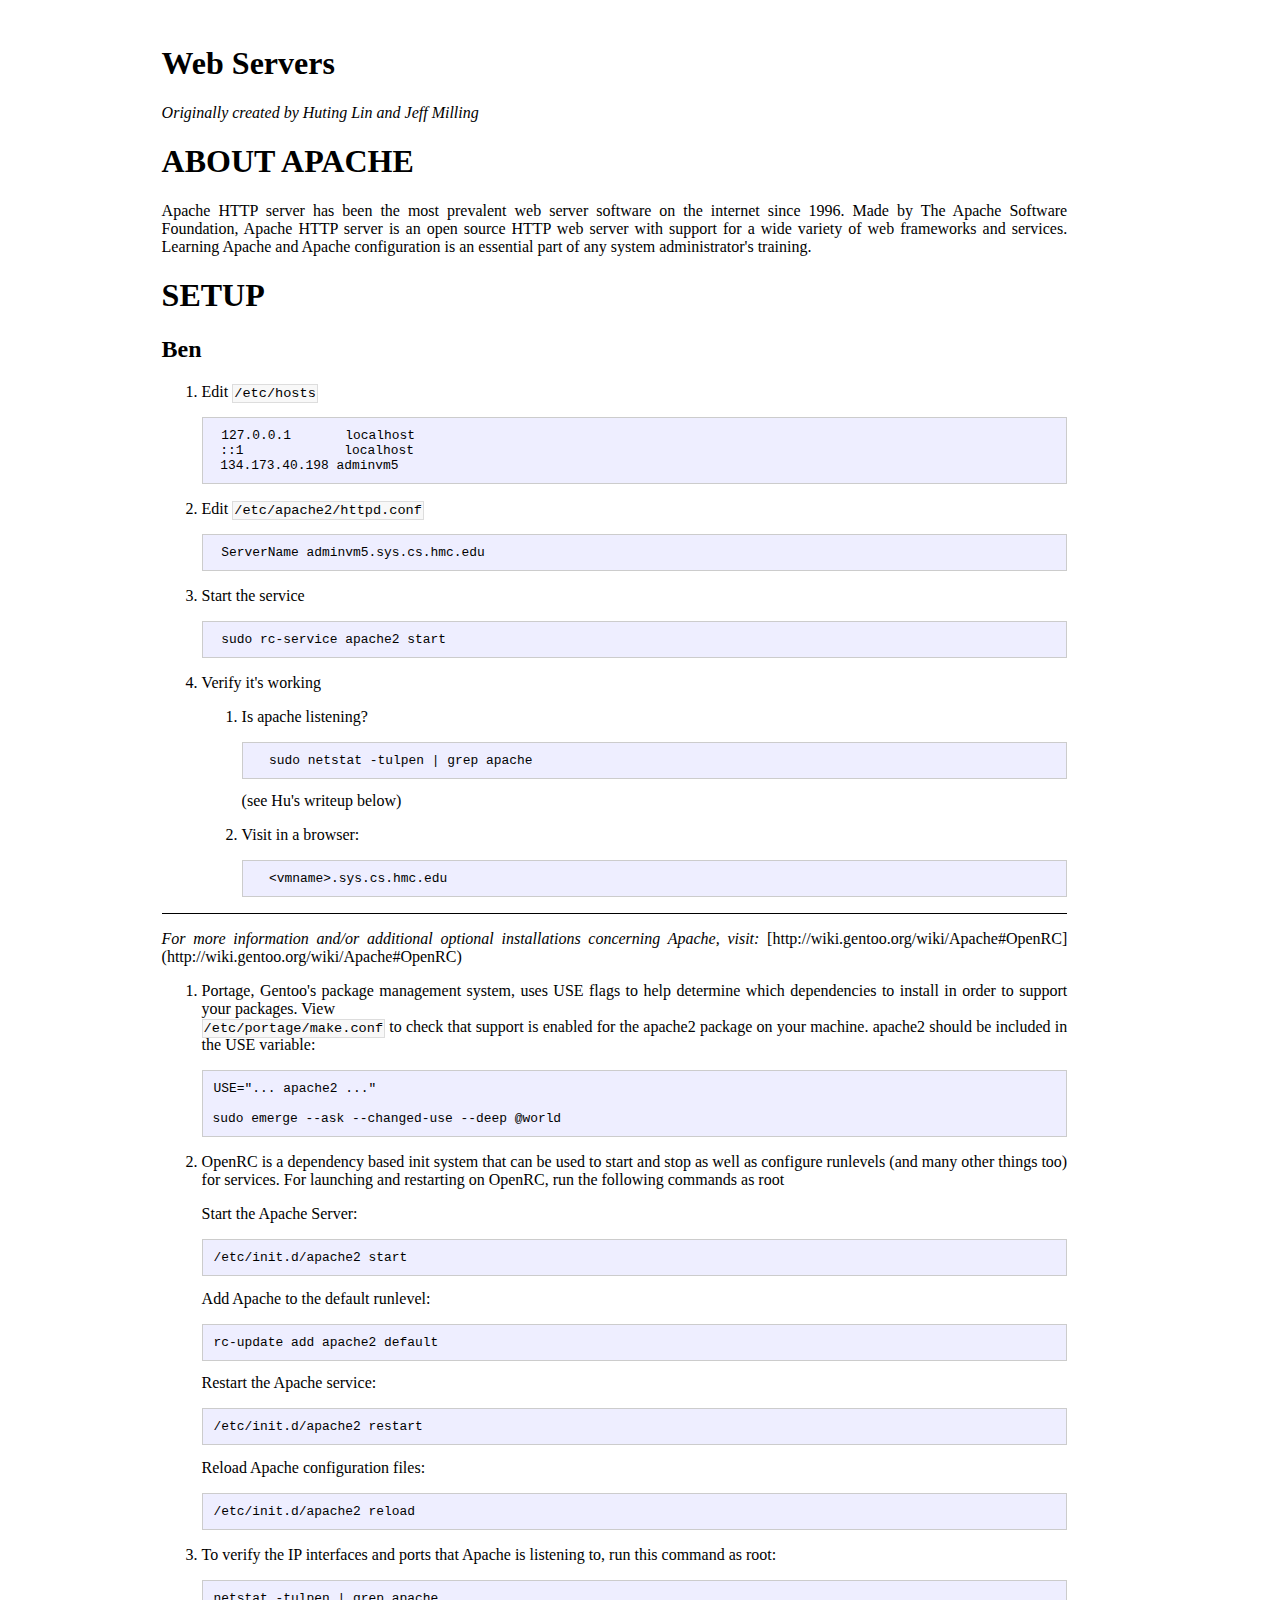
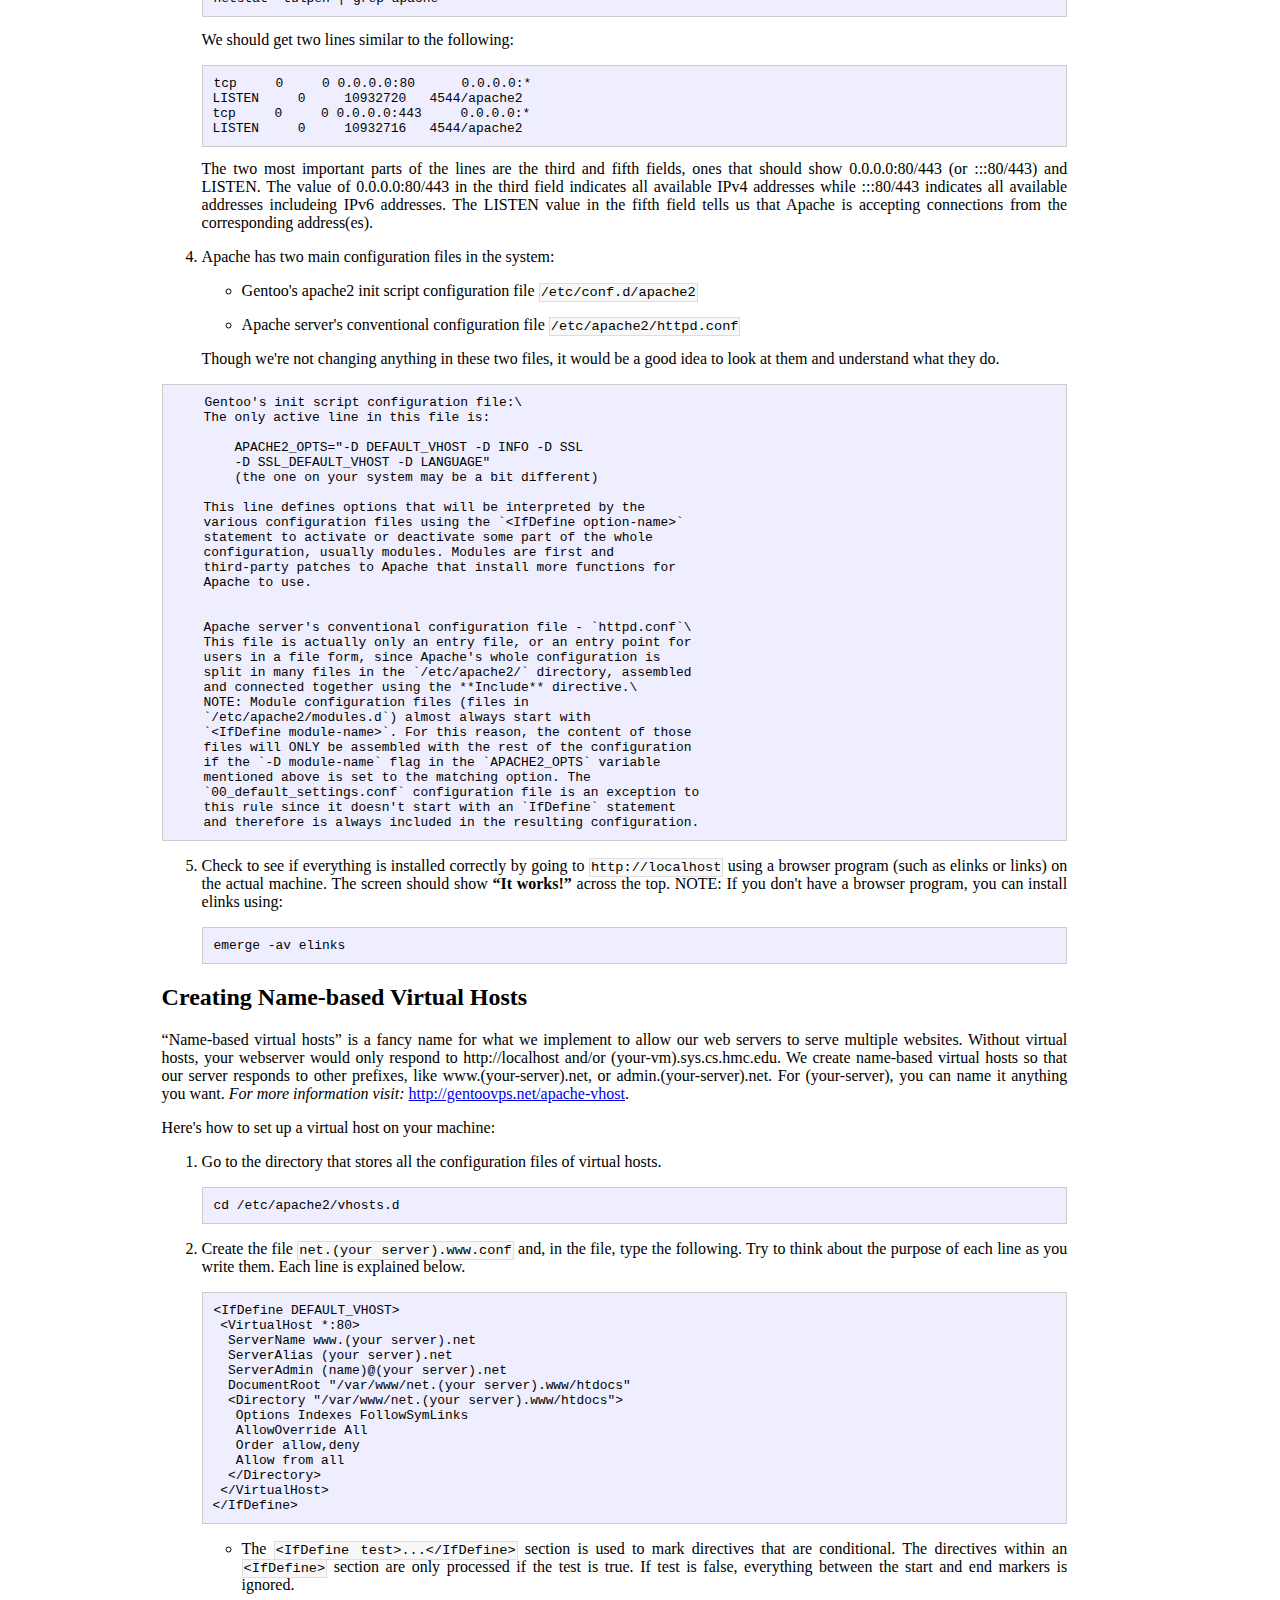
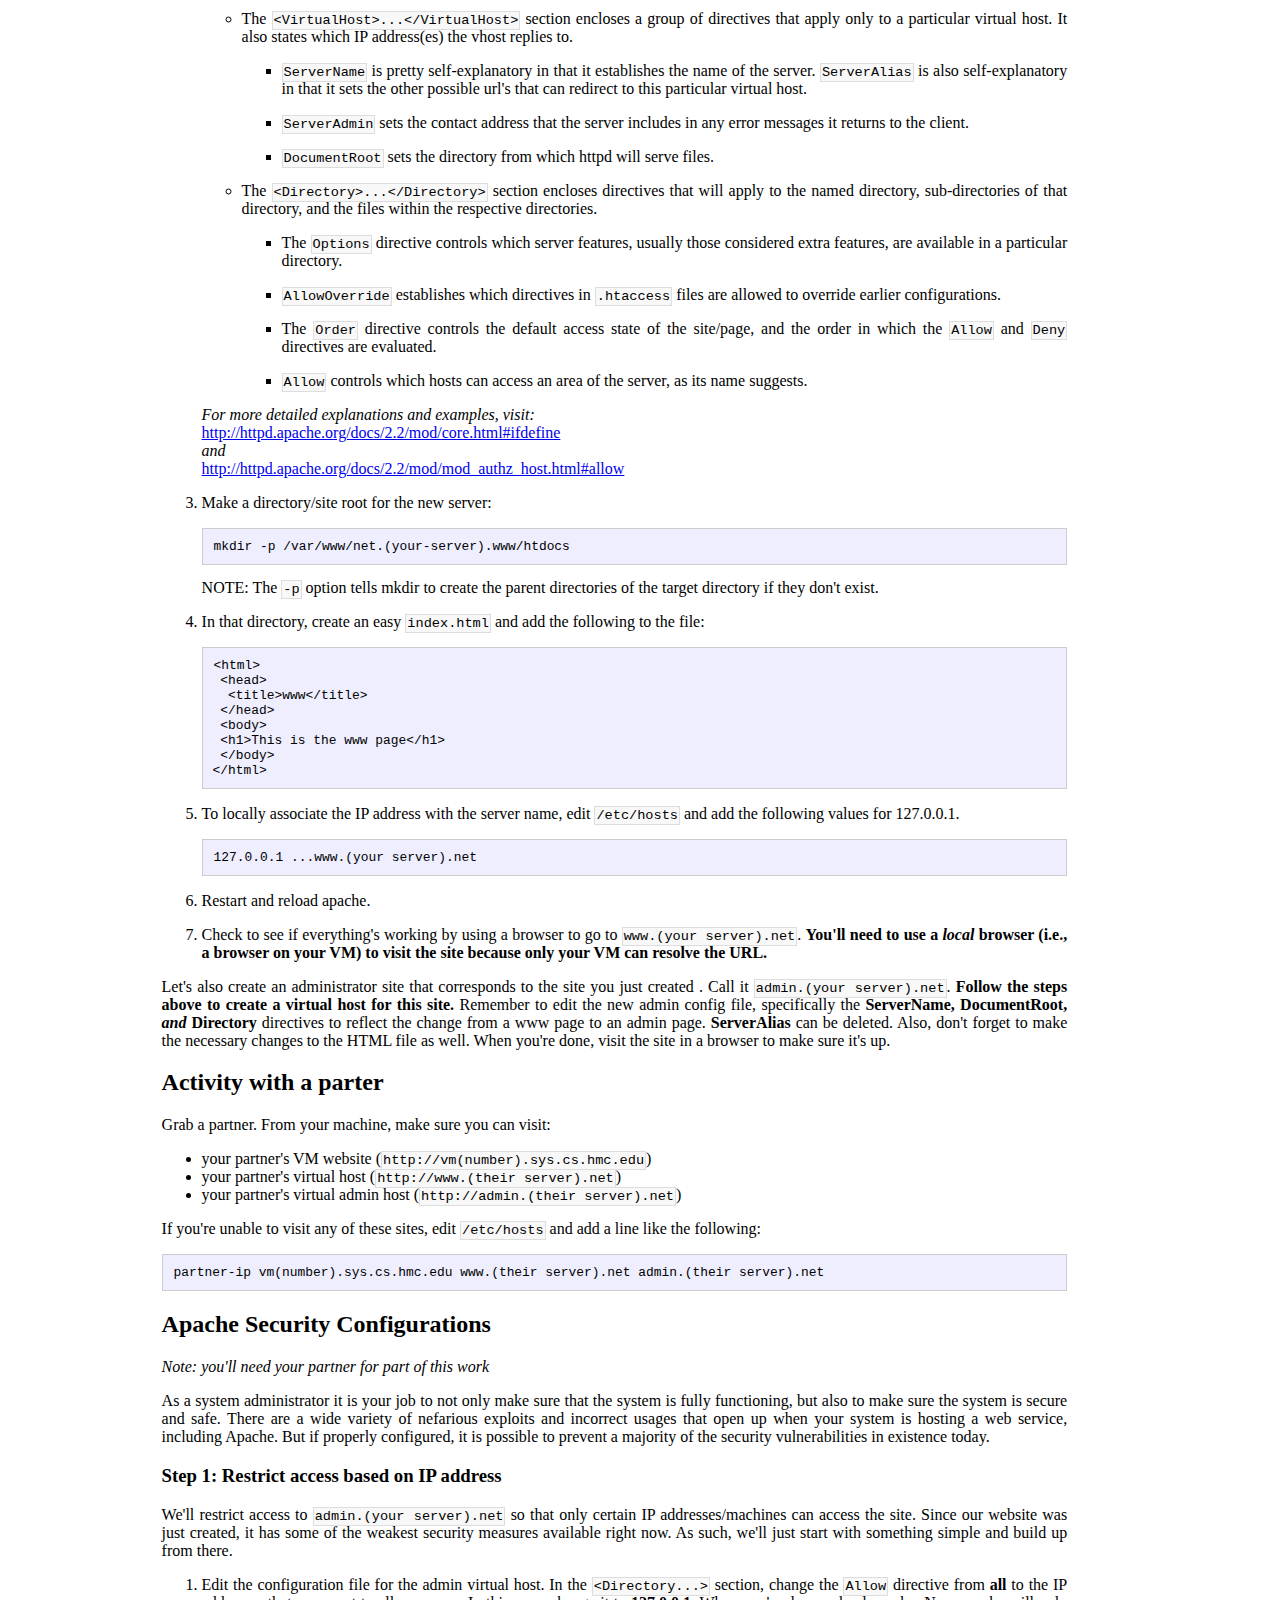
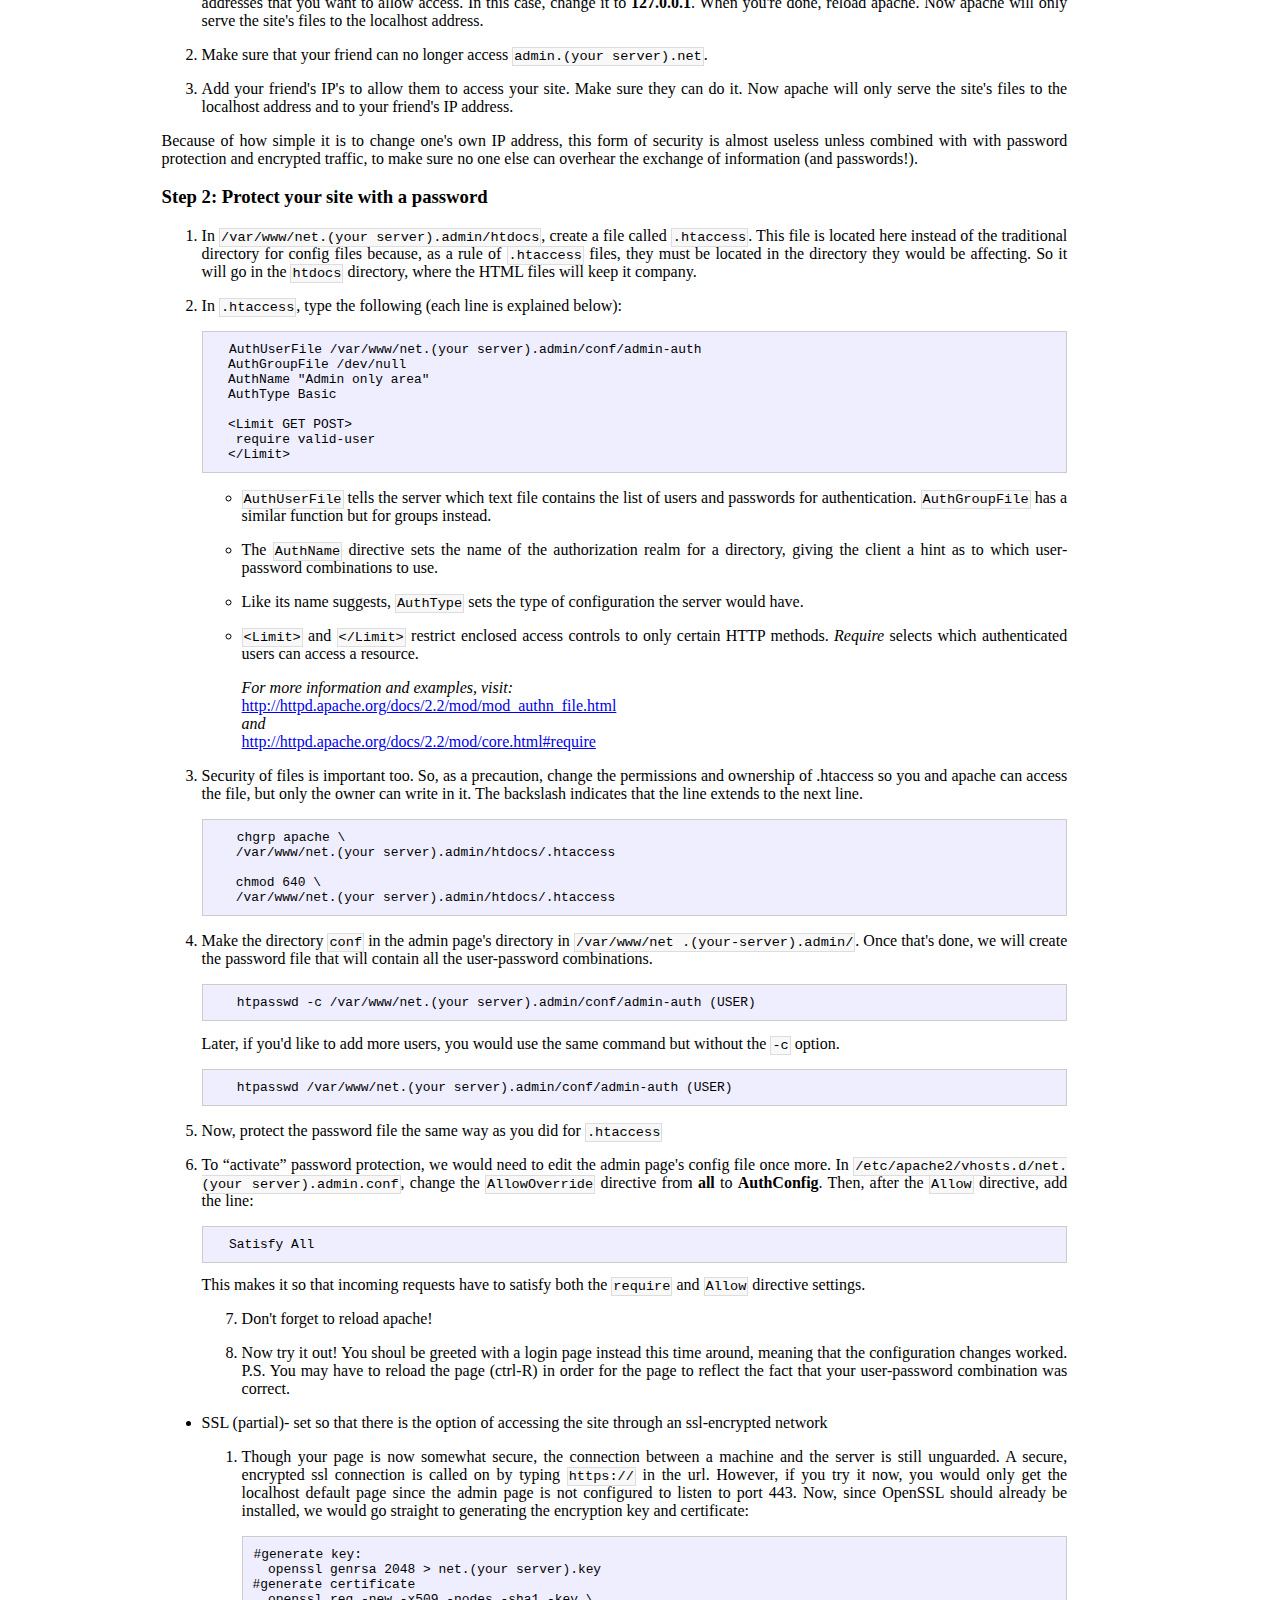
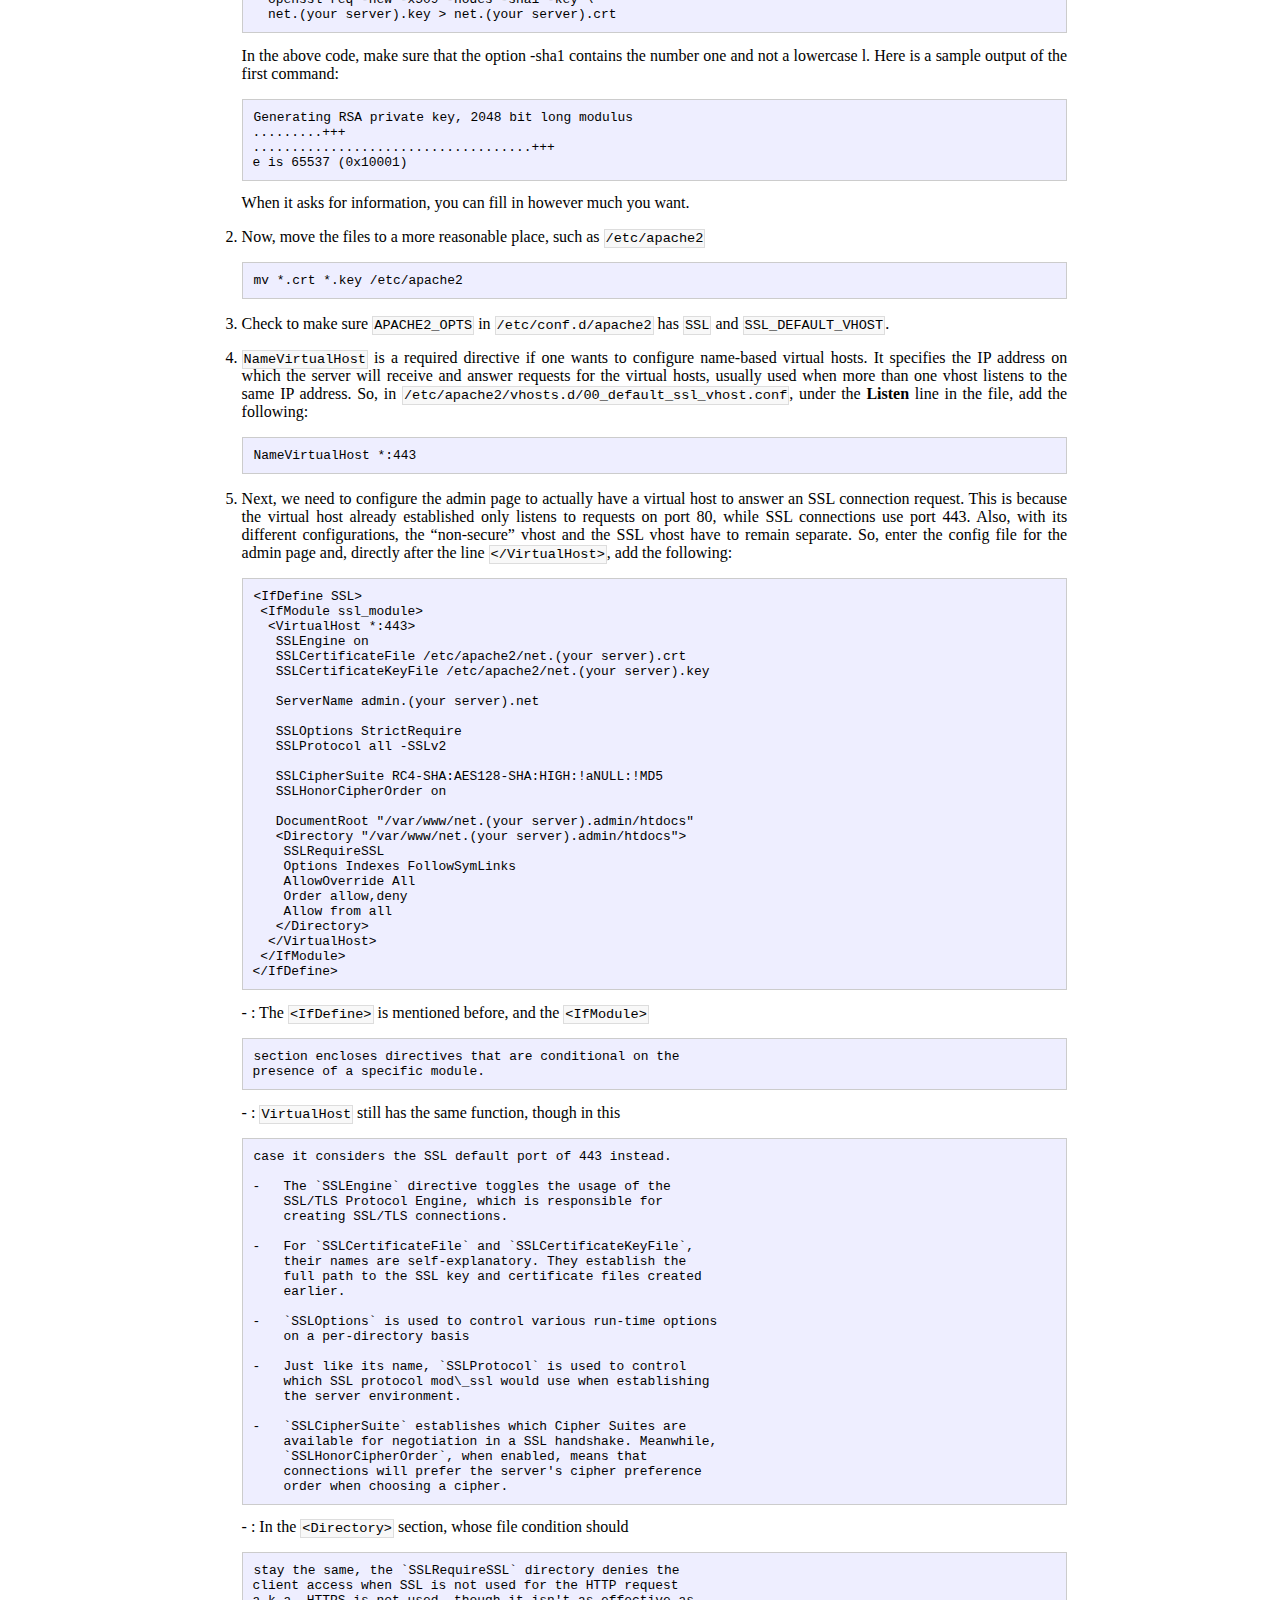
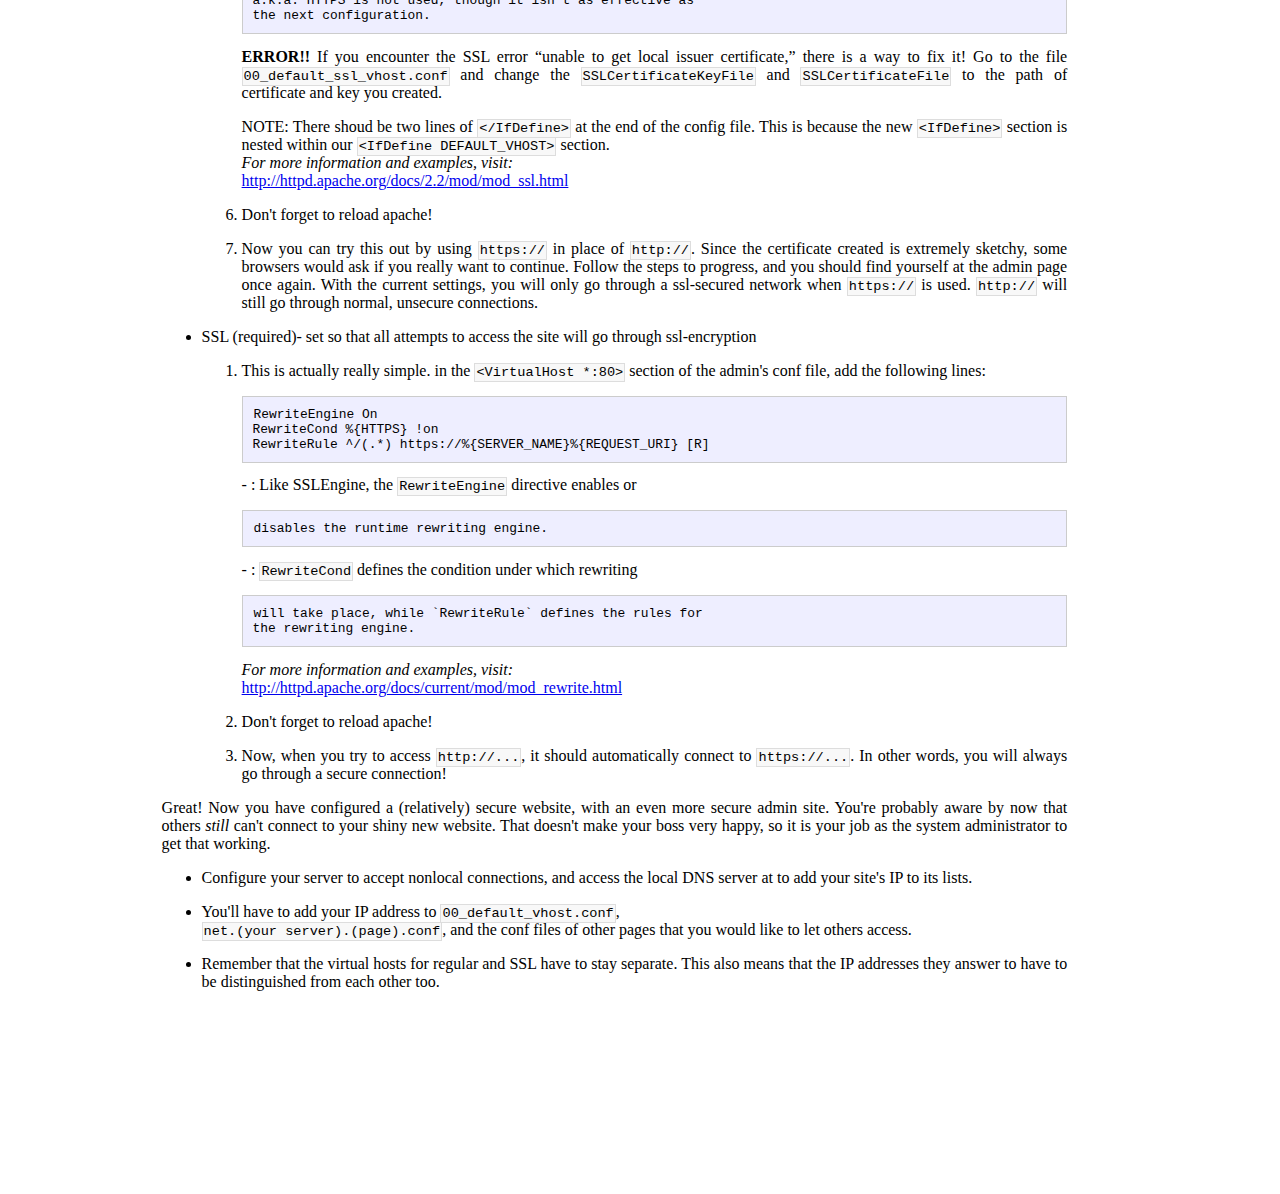
==== apache.html @ a5859cba "Working on lab" ====
<!DOCTYPE html>
<html>
<head>
  <meta http-equiv="content-type" content="text/html; charset=UTF-8" />
  <meta name="generator" content="Madoko, version 0.6.3-beta" />
  <meta name="viewport" content="initial-scale=1.0" />
  <meta name="author" content="Huting Lin and Jeff Milling" />
  <title>Web Servers</title>
  <link rel="stylesheet" type="text/css" href="madoko.css">
  <link rel="stylesheet" type="text/css" href="./writeup.css">
  <script type="text/x-mathjax-config">
    MathJax.Hub.Config({
      tex2jax: {inlineMath: [['$','$']]},
       TeX: { 
         Macros: { mathid: ['\\mathit{#1\\hspace{0.1ex}}',1], mathkw: ['\\mathsf{#1}',1],
                   mathspace: ['\\hspace{#1pt}\\hspace{#1pt}\\hspace{#1pt}',1], mathindent: ['\\hspace{#1ex}',1], mathbr: ['\\\\'],
                 },
  
       }
    });
    MathJax.Hub.Register.StartupHook('TeX AMSmath Ready',function () { 
      MathJax.InputJax.TeX.Definitions.environment['mdMathprearray'] = ['AMSarray',null,null,null,'l','0em','0em'];
    });
  </script>
  <script type="text/javascript"
    src="https://c328740.ssl.cf1.rackcdn.com/mathjax/latest/MathJax.js?config=TeX-AMS-MML_HTMLorMML">
  </script>

</head>
<body class="madoko">

<h1 id="web-servers"  data-line="8;apache.md:1" ><span data-line="8;apache.md::1"></span>Web Servers</h1>
<p data-line="8;apache.md:3"><span data-line="8;apache.md::3"></span><em>Originally created by Huting Lin and Jeff Milling</em><span data-line="8;apache.md::3"></span>
</p><h1 id="about-apache"  data-line="8;apache.md:6" ><span data-line="8;apache.md::6"></span>ABOUT APACHE</h1>
<p data-line="8;apache.md:9"><span data-line="8;apache.md::9"></span>Apache HTTP server has been the most prevalent web server software on
the internet since 1996. Made by The Apache Software Foundation, Apache
HTTP server is an open source HTTP web server with support for a wide
variety of web frameworks and services. Learning Apache and Apache
configuration is an essential part of any system administrator<span data-line="8;apache.md::13"></span>&#39;<span data-line="8;apache.md::13"></span>s
training.
</p><h1 id="setup" class="unnumbered"  data-line="8;apache.md:16" ><span data-line="8;apache.md::16"></span>SETUP</h1><h2 id="ben"  data-line="8;apache.md:18" ><span data-line="8;apache.md::18"></span>Ben</h2>
<ol class="loose" data-line="8;apache.md:19">
<li data-line="8;apache.md:19">
<p data-line="8;apache.md:19"><span data-line="8;apache.md::19"></span>Edit <span data-line="8;apache.md::19"></span><code class="code">/etc/hosts</code><span data-line="8;apache.md::19"></span>
</p>
<pre class="para-block fenced para-block" data-line="8;apache.md:20" data-line-code="8;apache.md:21"><code data-line="8;apache.md:21"> 127.0.0.1       localhost
 ::1             localhost
 134.173.40.198 adminvm5</code></pre></li>
<li data-line="8;apache.md:26">
<p data-line="8;apache.md:26"><span data-line="8;apache.md::26"></span>Edit <span data-line="8;apache.md::26"></span><code class="code">/etc/apache2/httpd.conf</code><span data-line="8;apache.md::26"></span>
</p>
<pre class="para-block fenced para-block" data-line="8;apache.md:28" data-line-code="8;apache.md:29"><code data-line="8;apache.md:29"> ServerName adminvm5.sys.cs.hmc.edu</code></pre></li>
<li data-line="8;apache.md:32">
<p data-line="8;apache.md:32"><span data-line="8;apache.md::32"></span>Start the service
</p>
<pre class="para-block fenced para-block" data-line="8;apache.md:34" data-line-code="8;apache.md:35"><code data-line="8;apache.md:35"> sudo rc-service apache2 start</code></pre></li>
<li data-line="8;apache.md:38">
<p data-line="8;apache.md:38"><span data-line="8;apache.md::38"></span>Verify it<span data-line="8;apache.md::38"></span>&#39;<span data-line="8;apache.md::38"></span>s working
</p>
<ol class="loose" data-line="8;apache.md:40">
<li data-line="8;apache.md:40">
<p data-line="8;apache.md:40"><span data-line="8;apache.md::40"></span>Is apache listening?
</p>
<pre class="para-block fenced para-block" data-line="8;apache.md:42" data-line-code="8;apache.md:43"><code data-line="8;apache.md:43">  sudo netstat -tulpen | grep apache</code></pre>
<p data-line="8;apache.md:46"><span data-line="8;apache.md::46"></span>(see Hu<span data-line="8;apache.md::46"></span>&#39;<span data-line="8;apache.md::46"></span>s writeup below)
</p></li>
<li data-line="8;apache.md:48">
<p data-line="8;apache.md:48"><span data-line="8;apache.md::48"></span>Visit in a browser:
</p>
<pre class="para-block fenced para-block" data-line="8;apache.md:50" data-line-code="8;apache.md:51"><code data-line="8;apache.md:51">  &lt;vmname&gt;.sys.cs.hmc.edu</code></pre></li></ol>
</li></ol>

<hr  class="madoko" data-line="8;apache.md:54">

<p class="para-continue" data-line="8;apache.md:58"><span data-line="8;apache.md::58"></span><em>For more information and/or additional optional installations
concerning Apache, visit:</em><span data-line="8;apache.md::59"></span>
<span data-line="8;apache.md::60"></span>[<span data-line="8;apache.md::60"></span>http://wiki.gentoo.org/wiki/Apache<span data-line="8;apache.md::60"></span>#<span data-line="8;apache.md::60"></span>OpenRC<span data-line="8;apache.md::60"></span>]<span data-line="8;apache.md::60"></span>(http://wiki.gentoo.org/wiki/Apache<span data-line="8;apache.md::60"></span>#<span data-line="8;apache.md::60"></span>OpenRC)
</p>
<ol class="loose" data-line="8;apache.md:62">
<li data-line="8;apache.md:62">
<p data-line="8;apache.md:62"><span data-line="8;apache.md::62"></span>Portage, Gentoo<span data-line="8;apache.md::62"></span>&#39;<span data-line="8;apache.md::62"></span>s package management system, uses USE flags to help
determine which dependencies to install in order to support your
packages. View<span data-line="8;apache.md::64"></span><br>
<span data-line="8;apache.md::65"></span><code class="code">/etc/portage/make.conf</code><span data-line="8;apache.md::65"></span> to check that support is enabled for the
apache2 package on your machine. apache2 should be included in the
USE variable:
</p>
<pre class="para-block para-block" data-line="8;apache.md:69"><code>USE=&quot;... apache2 ...&quot;

sudo emerge --ask --changed-use --deep @world</code></pre></li>
<li data-line="8;apache.md:73">
<p data-line="8;apache.md:73"><span data-line="8;apache.md::73"></span>OpenRC is a dependency based init system that can be used to start
and stop as well as configure runlevels (and many other things too)
for services. For launching and restarting on OpenRC, run the
following commands as root
</p>
<p data-line="8;apache.md:78"><span data-line="8;apache.md::78"></span>Start the Apache Server:
</p>
<pre class="para-block para-block" data-line="8;apache.md:80"><code>/etc/init.d/apache2 start</code></pre>
<p data-line="8;apache.md:82"><span data-line="8;apache.md::82"></span>Add Apache to the default runlevel:
</p>
<pre class="para-block para-block" data-line="8;apache.md:84"><code>rc-update add apache2 default</code></pre>
<p data-line="8;apache.md:86"><span data-line="8;apache.md::86"></span>Restart the Apache service:
</p>
<pre class="para-block para-block" data-line="8;apache.md:88"><code>/etc/init.d/apache2 restart</code></pre>
<p data-line="8;apache.md:90"><span data-line="8;apache.md::90"></span>Reload Apache configuration files:
</p>
<pre class="para-block para-block" data-line="8;apache.md:92"><code>/etc/init.d/apache2 reload</code></pre></li>
<li data-line="8;apache.md:94">
<p data-line="8;apache.md:94"><span data-line="8;apache.md::94"></span>To verify the IP interfaces and ports that Apache is listening to,
run this command as root:
</p>
<pre class="para-block para-block" data-line="8;apache.md:97"><code>netstat -tulpen | grep apache</code></pre>
<p data-line="8;apache.md:99"><span data-line="8;apache.md::99"></span>We should get two lines similar to the following:
</p>
<pre class="para-block para-block" data-line="8;apache.md:101"><code>tcp     0     0 0.0.0.0:80      0.0.0.0:*     
LISTEN     0     10932720   4544/apache2
tcp     0     0 0.0.0.0:443     0.0.0.0:*     
LISTEN     0     10932716   4544/apache2</code></pre>
<p data-line="8;apache.md:106"><span data-line="8;apache.md::106"></span>The two most important parts of the lines are the third and fifth
fields, ones that should show 0.0.0.0:80/443 (or :::80/443) and
LISTEN. The value of 0.0.0.0:80/443 in the third field indicates all
available IPv4 addresses while :::80/443 indicates all available
addresses includeing IPv6 addresses. The LISTEN value in the fifth
field tells us that Apache is accepting connections from the
corresponding address(es).
</p></li>
<li data-line="8;apache.md:114">
<p data-line="8;apache.md:114"><span data-line="8;apache.md::114"></span>Apache has two main configuration files in the system:
</p>
<ul class="loose" data-line="8;apache.md:116">
<li data-line="8;apache.md:116">
<p data-line="8;apache.md:116"><span data-line="8;apache.md::116"></span>Gentoo<span data-line="8;apache.md::116"></span>&#39;<span data-line="8;apache.md::116"></span>s apache2 init script configuration file
<span data-line="8;apache.md::117"></span><code class="code">/etc/conf.d/apache2</code><span data-line="8;apache.md::117"></span>
</p></li>
<li data-line="8;apache.md:119">
<p data-line="8;apache.md:119"><span data-line="8;apache.md::119"></span>Apache server<span data-line="8;apache.md::119"></span>&#39;<span data-line="8;apache.md::119"></span>s conventional configuration file
<span data-line="8;apache.md::120"></span><code class="code">/etc/apache2/httpd.conf</code><span data-line="8;apache.md::120"></span>
</p></li></ul>

<p data-line="8;apache.md:122"><span data-line="8;apache.md::122"></span>Though we<span data-line="8;apache.md::122"></span>&#39;<span data-line="8;apache.md::122"></span>re not changing anything in these two files, it would be a
good idea to look at them and understand what they do.
</p></li></ol>

<pre class="para-block para-block" data-line="8;apache.md:126"><code>    Gentoo&#39;s init script configuration file:\
    The only active line in this file is:

        APACHE2_OPTS=&quot;-D DEFAULT_VHOST -D INFO -D SSL 
        -D SSL_DEFAULT_VHOST -D LANGUAGE&quot; 
        (the one on your system may be a bit different)

    This line defines options that will be interpreted by the
    various configuration files using the `&lt;IfDefine option-name&gt;`
    statement to activate or deactivate some part of the whole
    configuration, usually modules. Modules are first and
    third-party patches to Apache that install more functions for
    Apache to use.


    Apache server&#39;s conventional configuration file - `httpd.conf`\
    This file is actually only an entry file, or an entry point for
    users in a file form, since Apache&#39;s whole configuration is
    split in many files in the `/etc/apache2/` directory, assembled
    and connected together using the **Include** directive.\
    NOTE: Module configuration files (files in
    `/etc/apache2/modules.d`) almost always start with
    `&lt;IfDefine module-name&gt;`. For this reason, the content of those
    files will ONLY be assembled with the rest of the configuration
    if the `-D module-name` flag in the `APACHE2_OPTS` variable
    mentioned above is set to the matching option. The
    `00_default_settings.conf` configuration file is an exception to
    this rule since it doesn&#39;t start with an `IfDefine` statement
    and therefore is always included in the resulting configuration.</code></pre>
<ol class="loose" start="5" data-line="8;apache.md:156">
<li data-line="8;apache.md:156">
<p data-line="8;apache.md:156"><span data-line="8;apache.md::156"></span>Check to see if everything is installed correctly by going to
<span data-line="8;apache.md::157"></span><code class="code">http://localhost</code><span data-line="8;apache.md::157"></span> using a browser program (such as elinks or links)
on the actual machine. The screen should show <span data-line="8;apache.md::158"></span><strong>&#8220;It works!&#8221;</strong><span data-line="8;apache.md::158"></span> across
the top. NOTE: If you don<span data-line="8;apache.md::159"></span>&#39;<span data-line="8;apache.md::159"></span>t have a browser program, you can install
elinks using:
</p>
<pre class="para-block para-block" data-line="8;apache.md:162"><code>emerge -av elinks</code></pre></li></ol>
<h2 id="creating-name-based-virtual-hosts"  data-line="8;apache.md:164" ><span data-line="8;apache.md::164"></span>Creating Name-based Virtual Hosts</h2>
<p data-line="8;apache.md:166"><span data-line="8;apache.md::166"></span>&#8220;Name-based virtual hosts&#8221;<span data-line="8;apache.md::166"></span> is a fancy name for what we implement to
allow our web servers to serve multiple websites. Without virtual hosts,
your webserver would only respond to http://localhost and/or
(your-vm).sys.cs.hmc.edu. We create name-based virtual hosts so that our server
responds to other prefixes, like www.(your-server).net, or
admin.(your-server).net. For (your-server), you can name it anything you
want. <span data-line="8;apache.md::172"></span><em>For more information visit:</em><span data-line="8;apache.md::172"></span>
<span data-line="8;apache.md::173"></span><a href="http://gentoovps.net/apache-vhost/">http://gentoovps.net/apache-vhost</a><span data-line="8;apache.md::173"></span>.
</p>
<p class="indent para-continue" data-line="8;apache.md:175"><span data-line="8;apache.md::175"></span>Here<span data-line="8;apache.md::175"></span>&#39;<span data-line="8;apache.md::175"></span>s how to set up a virtual host on your machine:
</p>
<ol class="loose" data-line="8;apache.md:177">
<li data-line="8;apache.md:177">
<p data-line="8;apache.md:177"><span data-line="8;apache.md::177"></span>Go to the directory that stores all the configuration files of
virtual hosts.
</p>
<pre class="para-block para-block" data-line="8;apache.md:180"><code>cd /etc/apache2/vhosts.d</code></pre></li>
<li data-line="8;apache.md:182">
<p data-line="8;apache.md:182"><span data-line="8;apache.md::182"></span>Create the file <span data-line="8;apache.md::182"></span><code class="code">net.(your server).www.conf</code><span data-line="8;apache.md::182"></span> and, in the file, type
the following. Try to think about the purpose of each line as you
write them. Each line is explained below.
</p>
<pre class="para-block para-block" data-line="8;apache.md:186"><code>&lt;IfDefine DEFAULT_VHOST&gt;
 &lt;VirtualHost *:80&gt;
  ServerName www.(your server).net
  ServerAlias (your server).net
  ServerAdmin (name)@(your server).net
  DocumentRoot &quot;/var/www/net.(your server).www/htdocs&quot;
  &lt;Directory &quot;/var/www/net.(your server).www/htdocs&quot;&gt;
   Options Indexes FollowSymLinks
   AllowOverride All
   Order allow,deny
   Allow from all
  &lt;/Directory&gt;
 &lt;/VirtualHost&gt;
&lt;/IfDefine&gt;</code></pre>
<ul class="loose" data-line="8;apache.md:201">
<li data-line="8;apache.md:201">
<p data-line="8;apache.md:201"><span data-line="8;apache.md::201"></span>The <span data-line="8;apache.md::201"></span><code class="code">&lt;IfDefine test&gt;...&lt;/IfDefine&gt;</code><span data-line="8;apache.md::201"></span> section is used to mark
directives that are conditional. The directives within an
<span data-line="8;apache.md::203"></span><code class="code">&lt;IfDefine&gt;</code><span data-line="8;apache.md::203"></span> section are only processed if the test is true. If
test is false, everything between the start and end markers is
ignored.
</p></li>
<li data-line="8;apache.md:207">
<p data-line="8;apache.md:207"><span data-line="8;apache.md::207"></span>The <span data-line="8;apache.md::207"></span><code class="code">&lt;VirtualHost&gt;...&lt;/VirtualHost&gt;</code><span data-line="8;apache.md::207"></span> section encloses a group of
directives that apply only to a particular virtual host. It also
states which IP address(es) the vhost replies to.
</p>
<ul class="loose" data-line="8;apache.md:211">
<li data-line="8;apache.md:211">
<p data-line="8;apache.md:211"><span data-line="8;apache.md::211"></span><code class="code">ServerName</code><span data-line="8;apache.md::211"></span> is pretty self-explanatory in that it
establishes the name of the server. <span data-line="8;apache.md::212"></span><code class="code">ServerAlias</code><span data-line="8;apache.md::212"></span> is also
self-explanatory in that it sets the other possible url<span data-line="8;apache.md::213"></span>&#39;<span data-line="8;apache.md::213"></span>s
that can redirect to this particular virtual host.
</p></li>
<li data-line="8;apache.md:216">
<p data-line="8;apache.md:216"><span data-line="8;apache.md::216"></span><code class="code">ServerAdmin</code><span data-line="8;apache.md::216"></span> sets the contact address that the server
includes in any error messages it returns to the client.
</p></li>
<li data-line="8;apache.md:219">
<p data-line="8;apache.md:219"><span data-line="8;apache.md::219"></span><code class="code">DocumentRoot</code><span data-line="8;apache.md::219"></span> sets the directory from which httpd will
serve files.
</p></li></ul>
</li>
<li data-line="8;apache.md:222">
<p data-line="8;apache.md:222"><span data-line="8;apache.md::222"></span>The <span data-line="8;apache.md::222"></span><code class="code">&lt;Directory&gt;...&lt;/Directory&gt;</code><span data-line="8;apache.md::222"></span> section encloses directives
that will apply to the named directory, sub-directories of that
directory, and the files within the respective directories.
</p>
<ul class="loose" data-line="8;apache.md:226">
<li data-line="8;apache.md:226">
<p data-line="8;apache.md:226"><span data-line="8;apache.md::226"></span>The <span data-line="8;apache.md::226"></span><code class="code">Options</code><span data-line="8;apache.md::226"></span> directive controls which server features,
usually those considered extra features, are available in a
particular directory.
</p></li>
<li data-line="8;apache.md:230">
<p data-line="8;apache.md:230"><span data-line="8;apache.md::230"></span><code class="code">AllowOverride</code><span data-line="8;apache.md::230"></span> establishes which directives in <span data-line="8;apache.md::230"></span><code class="code">.htaccess</code><span data-line="8;apache.md::230"></span>
files are allowed to override earlier configurations.
</p></li>
<li data-line="8;apache.md:233">
<p data-line="8;apache.md:233"><span data-line="8;apache.md::233"></span>The <span data-line="8;apache.md::233"></span><code class="code">Order</code><span data-line="8;apache.md::233"></span> directive controls the default access state of
the site/page, and the order in which the <span data-line="8;apache.md::234"></span><code class="code">Allow</code><span data-line="8;apache.md::234"></span> and <span data-line="8;apache.md::234"></span><code class="code">Deny</code><span data-line="8;apache.md::234"></span>
directives are evaluated.
</p></li>
<li data-line="8;apache.md:237">
<p data-line="8;apache.md:237"><span data-line="8;apache.md::237"></span><code class="code">Allow</code><span data-line="8;apache.md::237"></span> controls which hosts can access an area of the
server, as its name suggests.
</p></li></ul>
</li></ul>

<p data-line="8;apache.md:240"><span data-line="8;apache.md::240"></span><em>For more detailed explanations and examples, visit:</em><span data-line="8;apache.md::240"></span><br>
<span data-line="8;apache.md::241"></span><a href="http://httpd.apache.org/docs/2.2/mod/core.html#ifdefine">http://httpd.apache.org/docs/2.2/mod/core.html#ifdefine</a><span data-line="8;apache.md::241"></span><br>
<span data-line="8;apache.md::242"></span><em>and</em><span data-line="8;apache.md::242"></span><br>
<span data-line="8;apache.md::243"></span><a href="http://httpd.apache.org/docs/2.2/mod/mod_authz_host.html#allow">http://httpd.apache.org/docs/2.2/mod/mod_authz_host.html#allow</a><span data-line="8;apache.md::243"></span>
</p></li>
<li data-line="8;apache.md:245">
<p data-line="8;apache.md:245"><span data-line="8;apache.md::245"></span>Make a directory/site root for the new server:
</p>
<pre class="para-block para-block" data-line="8;apache.md:247"><code>mkdir -p /var/www/net.(your-server).www/htdocs</code></pre>
<p data-line="8;apache.md:249"><span data-line="8;apache.md::249"></span>NOTE: The <span data-line="8;apache.md::249"></span><code class="code">-p</code><span data-line="8;apache.md::249"></span> option tells mkdir to create the parent directories
of the target directory if they don<span data-line="8;apache.md::250"></span>&#39;<span data-line="8;apache.md::250"></span>t exist.
</p></li>
<li data-line="8;apache.md:252">
<p data-line="8;apache.md:252"><span data-line="8;apache.md::252"></span>In that directory, create an easy <span data-line="8;apache.md::252"></span><code class="code">index.html</code><span data-line="8;apache.md::252"></span> and add the following to
the file:
</p>
<pre class="para-block para-block" data-line="8;apache.md:255"><code>&lt;html&gt;
 &lt;head&gt; 
  &lt;title&gt;www&lt;/title&gt;
 &lt;/head&gt;
 &lt;body&gt;
 &lt;h1&gt;This is the www page&lt;/h1&gt;
 &lt;/body&gt;
&lt;/html&gt;</code></pre></li>
<li data-line="8;apache.md:264">
<p data-line="8;apache.md:264"><span data-line="8;apache.md::264"></span>To locally associate the IP address with the server name, edit
<span data-line="8;apache.md::265"></span><code class="code">/etc/hosts</code><span data-line="8;apache.md::265"></span> and add the following values for 127.0.0.1.
</p>
<pre class="para-block para-block" data-line="8;apache.md:267"><code>127.0.0.1 ...www.(your server).net</code></pre></li>
<li data-line="8;apache.md:269">
<p data-line="8;apache.md:269"><span data-line="8;apache.md::269"></span>Restart and reload apache.
</p></li>
<li data-line="8;apache.md:271">
<p data-line="8;apache.md:271"><span data-line="8;apache.md::271"></span>Check to see if everything<span data-line="8;apache.md::271"></span>&#39;<span data-line="8;apache.md::271"></span>s working by using a browser to
go to <span data-line="8;apache.md::272"></span><code class="code">www.(your server).net</code><span data-line="8;apache.md::272"></span>. <span data-line="8;apache.md::272"></span><strong>You&#39;ll need to use a <em>local</em> browser 
(i.e., a browser on your VM) to visit the site because only your VM can 
resolve the URL.</strong><span data-line="8;apache.md::274"></span>
</p></li></ol>

<p data-line="8;apache.md:276"><span data-line="8;apache.md::276"></span>Let<span data-line="8;apache.md::276"></span>&#39;<span data-line="8;apache.md::276"></span>s also create an administrator site that corresponds to the site you just
created . Call it <span data-line="8;apache.md::277"></span><code class="code">admin.(your server).net</code><span data-line="8;apache.md::277"></span>. <span data-line="8;apache.md::277"></span><strong>Follow the steps above to create
a virtual host for this site.</strong><span data-line="8;apache.md::278"></span> Remember to edit the new admin config file,
specifically the <span data-line="8;apache.md::279"></span><strong>ServerName, DocumentRoot, <em>and</em> Directory</strong><span data-line="8;apache.md::279"></span> directives to
reflect the change from a www page to an admin page. <span data-line="8;apache.md::280"></span><strong>ServerAlias</strong><span data-line="8;apache.md::280"></span> can be
deleted. Also, don<span data-line="8;apache.md::281"></span>&#39;<span data-line="8;apache.md::281"></span>t forget to make the necessary changes to the HTML file as
well. When you<span data-line="8;apache.md::282"></span>&#39;<span data-line="8;apache.md::282"></span>re done, visit the site in a browser to make sure it<span data-line="8;apache.md::282"></span>&#39;<span data-line="8;apache.md::282"></span>s up.
</p><h2 id="activity-with-a-parter"  data-line="8;apache.md:284" ><span data-line="8;apache.md::284"></span>Activity with a parter</h2>
<p class="para-continue" data-line="8;apache.md:285"><span data-line="8;apache.md::285"></span>Grab a partner. From your machine, make sure you can visit:
</p>
<ul class="compact" data-line="8;apache.md:287">
<li data-line="8;apache.md:287"><span data-line="8;apache.md::287"></span>your partner<span data-line="8;apache.md::287"></span>&#39;<span data-line="8;apache.md::287"></span>s VM website (<span data-line="8;apache.md::287"></span><code class="code">http://vm(number).sys.cs.hmc.edu</code><span data-line="8;apache.md::287"></span>)
</li>
<li data-line="8;apache.md:288"><span data-line="8;apache.md::288"></span>your partner<span data-line="8;apache.md::288"></span>&#39;<span data-line="8;apache.md::288"></span>s virtual host (<span data-line="8;apache.md::288"></span><code class="code">http://www.(their server).net</code><span data-line="8;apache.md::288"></span>)
</li>
<li data-line="8;apache.md:289"><span data-line="8;apache.md::289"></span>your partner<span data-line="8;apache.md::289"></span>&#39;<span data-line="8;apache.md::289"></span>s virtual admin host (<span data-line="8;apache.md::289"></span><code class="code">http://admin.(their server).net</code><span data-line="8;apache.md::289"></span>)
</li></ul>

<p data-line="8;apache.md:291"><span data-line="8;apache.md::291"></span>If you<span data-line="8;apache.md::291"></span>&#39;<span data-line="8;apache.md::291"></span>re unable to visit any of these sites, edit <span data-line="8;apache.md::291"></span><code class="code">/etc/hosts</code><span data-line="8;apache.md::291"></span> and add a line
like the following:
</p>
<pre class="para-block para-block" data-line="8;apache.md:294"><code>partner-ip vm(number).sys.cs.hmc.edu www.(their server).net admin.(their server).net</code></pre><h2 id="apache-security-configurations"  data-line="8;apache.md:296" ><span data-line="8;apache.md::296"></span>Apache Security Configurations</h2>
<p data-line="8;apache.md:298"><span data-line="8;apache.md::298"></span><em>Note: you&#39;ll need your partner for part of this work</em><span data-line="8;apache.md::298"></span>
</p>
<p class="indent" data-line="8;apache.md:300"><span data-line="8;apache.md::300"></span>As a system administrator it is your job to not only make sure that the
system is fully functioning, but also to make sure the system is secure
and safe. There are a wide variety of nefarious exploits and incorrect
usages that open up when your system is hosting a web service, including
Apache. But if properly configured, it is possible to prevent a majority
of the security vulnerabilities in existence today.
</p><h3 id="step-1--restrict-access-based-on-ip-address"  data-line="8;apache.md:307" ><span data-line="8;apache.md::307"></span>Step 1: Restrict access based on IP address</h3>
<p class="para-continue" data-line="8;apache.md:309"><span data-line="8;apache.md::309"></span>We<span data-line="8;apache.md::309"></span>&#39;<span data-line="8;apache.md::309"></span>ll restrict access to <span data-line="8;apache.md::309"></span><code class="code">admin.(your server).net</code><span data-line="8;apache.md::309"></span> so that only certain IP
addresses/machines can access the site. Since our website was just created, it
has some of the weakest security measures available right now. As such, we<span data-line="8;apache.md::311"></span>&#39;<span data-line="8;apache.md::311"></span>ll
just start with something simple and build up from there.
</p>
<ol class="loose" data-line="8;apache.md:314">
<li data-line="8;apache.md:314">
<p data-line="8;apache.md:314"><span data-line="8;apache.md::314"></span>Edit the configuration file for the admin virtual host. In the
<span data-line="8;apache.md::315"></span><code class="code">&lt;Directory...&gt;</code><span data-line="8;apache.md::315"></span> section, change the <span data-line="8;apache.md::315"></span><code class="code">Allow</code><span data-line="8;apache.md::315"></span> directive from <span data-line="8;apache.md::315"></span><strong>all</strong><span data-line="8;apache.md::315"></span> to the  IP
addresses that you want to allow access. In this case, change it to
<span data-line="8;apache.md::317"></span><strong>127.0.0.1</strong><span data-line="8;apache.md::317"></span>. When you<span data-line="8;apache.md::317"></span>&#39;<span data-line="8;apache.md::317"></span>re done, reload apache. Now apache will only
serve the site<span data-line="8;apache.md::318"></span>&#39;<span data-line="8;apache.md::318"></span>s files to the localhost address.
</p></li>
<li data-line="8;apache.md:320">
<p data-line="8;apache.md:320"><span data-line="8;apache.md::320"></span>Make sure that your friend can no longer access <span data-line="8;apache.md::320"></span><code class="code">admin.(your server).net</code><span data-line="8;apache.md::320"></span>.
</p></li>
<li data-line="8;apache.md:322">
<p data-line="8;apache.md:322"><span data-line="8;apache.md::322"></span>Add your friend<span data-line="8;apache.md::322"></span>&#39;<span data-line="8;apache.md::322"></span>s IP<span data-line="8;apache.md::322"></span>&#39;<span data-line="8;apache.md::322"></span>s to allow them to access your site. Make sure they
can do it. Now apache will only serve the site<span data-line="8;apache.md::323"></span>&#39;<span data-line="8;apache.md::323"></span>s files to the localhost 
address and to your friend<span data-line="8;apache.md::324"></span>&#39;<span data-line="8;apache.md::324"></span>s IP address.
</p></li></ol>

<p data-line="8;apache.md:327"><span data-line="8;apache.md::327"></span>Because of how simple it is to change one<span data-line="8;apache.md::327"></span>&#39;<span data-line="8;apache.md::327"></span>s own IP address, this form of
security is almost useless unless combined with with password protection and
encrypted traffic, to make sure no one else can overhear the exchange of
information (and passwords!).
</p><h3 id="step-2--protect-your-site-with-a-password"  data-line="8;apache.md:332" ><span data-line="8;apache.md::332"></span>Step 2: Protect your site with a password</h3>
<ol class="loose" data-line="8;apache.md:334">
<li data-line="8;apache.md:334">
<p data-line="8;apache.md:334"><span data-line="8;apache.md::334"></span>In <span data-line="8;apache.md::334"></span><code class="code">/var/www/net.(your server).admin/htdocs</code><span data-line="8;apache.md::334"></span>, create a file called
<span data-line="8;apache.md::335"></span><code class="code">.htaccess</code><span data-line="8;apache.md::335"></span>. This file is located here instead of the traditional directory
for config files because, as a rule of <span data-line="8;apache.md::336"></span><code class="code">.htaccess</code><span data-line="8;apache.md::336"></span> files, they must be located
in the directory they would be affecting. So it will go in the <span data-line="8;apache.md::337"></span><code class="code">htdocs</code><span data-line="8;apache.md::337"></span>
directory, where the HTML files will keep it company.
</p></li>
<li data-line="8;apache.md:340">
<p data-line="8;apache.md:340"><span data-line="8;apache.md::340"></span>In <span data-line="8;apache.md::340"></span><code class="code">.htaccess</code><span data-line="8;apache.md::340"></span>, type the following (each line is explained
below):
</p>
<pre class="para-block fenced para-block" data-line="8;apache.md:343" data-line-code="8;apache.md:344"><code data-line="8;apache.md:344">  AuthUserFile /var/www/net.(your server).admin/conf/admin-auth
  AuthGroupFile /dev/null
  AuthName &quot;Admin only area&quot;
  AuthType Basic

  &lt;Limit GET POST&gt;
   require valid-user
  &lt;/Limit&gt;</code></pre>
<ul class="loose" data-line="8;apache.md:354">
<li data-line="8;apache.md:354">
<p data-line="8;apache.md:354"><span data-line="8;apache.md::354"></span><code class="code">AuthUserFile</code><span data-line="8;apache.md::354"></span> tells the server which text file contains the
  list of users and passwords for authentication.
  <span data-line="8;apache.md::356"></span><code class="code">AuthGroupFile</code><span data-line="8;apache.md::356"></span> has a similar function but for groups
  instead.
</p></li>
<li data-line="8;apache.md:359">
<p data-line="8;apache.md:359"><span data-line="8;apache.md::359"></span>The <span data-line="8;apache.md::359"></span><code class="code">AuthName</code><span data-line="8;apache.md::359"></span> directive sets the name of the authorization
  realm for a directory, giving the client a hint as to which
  user-password combinations to use.
</p></li>
<li data-line="8;apache.md:363">
<p data-line="8;apache.md:363"><span data-line="8;apache.md::363"></span>Like its name suggests, <span data-line="8;apache.md::363"></span><code class="code">AuthType</code><span data-line="8;apache.md::363"></span> sets the type of
  configuration the server would have.
</p></li>
<li data-line="8;apache.md:366">
<p data-line="8;apache.md:366"><span data-line="8;apache.md::366"></span><code class="code">&lt;Limit&gt;</code><span data-line="8;apache.md::366"></span> and <span data-line="8;apache.md::366"></span><code class="code">&lt;/Limit&gt;</code><span data-line="8;apache.md::366"></span> restrict enclosed access controls
  to only certain HTTP methods. <span data-line="8;apache.md::367"></span><em>Require</em><span data-line="8;apache.md::367"></span> selects which
  authenticated users can access a resource.
</p>
<p data-line="8;apache.md:370"><span data-line="8;apache.md::370"></span><em>For more information and examples, visit:</em><span data-line="8;apache.md::370"></span><br>
<span data-line="8;apache.md::371"></span><a href="http://httpd.apache.org/docs/2.2/mod/mod_authn_file.html">http://httpd.apache.org/docs/2.2/mod/mod_authn_file.html</a><span data-line="8;apache.md::371"></span><br>
<span data-line="8;apache.md::372"></span><em>and</em><span data-line="8;apache.md::372"></span><br>
<span data-line="8;apache.md::373"></span><a href="http://httpd.apache.org/docs/2.2/mod/core.html#require">http://httpd.apache.org/docs/2.2/mod/core.html#require</a><span data-line="8;apache.md::373"></span>
</p></li></ul>
</li>
<li data-line="8;apache.md:375">
<p data-line="8;apache.md:375"><span data-line="8;apache.md::375"></span>Security of files is important too. So, as a precaution, change the
permissions and ownership of .htaccess so you and apache can access the file,
but only the owner can write in it. The backslash indicates that the line
extends to the next line.
</p>
<pre class="para-block para-block" data-line="8;apache.md:380"><code>   chgrp apache \
   /var/www/net.(your server).admin/htdocs/.htaccess

   chmod 640 \
   /var/www/net.(your server).admin/htdocs/.htaccess</code></pre></li>
<li data-line="8;apache.md:386">
<p data-line="8;apache.md:386"><span data-line="8;apache.md::386"></span>Make the directory <span data-line="8;apache.md::386"></span><code class="code">conf</code><span data-line="8;apache.md::386"></span> in the admin page<span data-line="8;apache.md::386"></span>&#39;<span data-line="8;apache.md::386"></span>s directory in <span data-line="8;apache.md::386"></span><code class="code">/var/www/net
.(your-server).admin/</code><span data-line="8;apache.md::387"></span>. Once that<span data-line="8;apache.md::387"></span>&#39;<span data-line="8;apache.md::387"></span>s done, we will create the password file
that will contain all the user-password combinations.
</p>
<pre class="para-block fenced para-block" data-line="8;apache.md:389" data-line-code="8;apache.md:390"><code data-line="8;apache.md:390">   htpasswd -c /var/www/net.(your server).admin/conf/admin-auth (USER)</code></pre>
<p data-line="8;apache.md:393"><span data-line="8;apache.md::393"></span>Later, if you<span data-line="8;apache.md::393"></span>&#39;<span data-line="8;apache.md::393"></span>d like to add more users, you would use the same command but
without the <span data-line="8;apache.md::394"></span><code class="code">-c</code><span data-line="8;apache.md::394"></span> option.
</p>
<pre class="para-block fenced para-block" data-line="8;apache.md:395" data-line-code="8;apache.md:396"><code data-line="8;apache.md:396">   htpasswd /var/www/net.(your server).admin/conf/admin-auth (USER)</code></pre></li>
<li data-line="8;apache.md:399">
<p data-line="8;apache.md:399"><span data-line="8;apache.md::399"></span>Now, protect the password file the same way as you did for
  <span data-line="8;apache.md::400"></span><code class="code">.htaccess</code><span data-line="8;apache.md::400"></span>
</p></li>
<li data-line="8;apache.md:402">
<p data-line="8;apache.md:402"><span data-line="8;apache.md::402"></span>To <span data-line="8;apache.md::402"></span>&#8220;activate&#8221;<span data-line="8;apache.md::402"></span> password protection, we would need to edit the
  admin page<span data-line="8;apache.md::403"></span>&#39;<span data-line="8;apache.md::403"></span>s config file once more. In
  <span data-line="8;apache.md::404"></span><code class="code">/etc/apache2/vhosts.d/net.(your server).admin.conf</code><span data-line="8;apache.md::404"></span>, change the
  <span data-line="8;apache.md::405"></span><code class="code">AllowOverride</code><span data-line="8;apache.md::405"></span> directive from <span data-line="8;apache.md::405"></span><strong>all</strong><span data-line="8;apache.md::405"></span> to <span data-line="8;apache.md::405"></span><strong>AuthConfig</strong><span data-line="8;apache.md::405"></span>. Then,
  after the <span data-line="8;apache.md::406"></span><code class="code">Allow</code><span data-line="8;apache.md::406"></span> directive, add the line:
</p>
<pre class="para-block para-block" data-line="8;apache.md:408"><code>  Satisfy All</code></pre>
<p data-line="8;apache.md:410"><span data-line="8;apache.md::410"></span>  This makes it so that incoming requests have to satisfy both the
  <span data-line="8;apache.md::411"></span><code class="code">require</code><span data-line="8;apache.md::411"></span> and <span data-line="8;apache.md::411"></span><code class="code">Allow</code><span data-line="8;apache.md::411"></span> directive settings.
</p>
<ol class="loose" start="7" data-line="8;apache.md:413">
<li data-line="8;apache.md:413">
<p data-line="8;apache.md:413"><span data-line="8;apache.md::413"></span>Don<span data-line="8;apache.md::413"></span>&#39;<span data-line="8;apache.md::413"></span>t forget to reload apache!
</p></li>
<li data-line="8;apache.md:415">
<p data-line="8;apache.md:415"><span data-line="8;apache.md::415"></span>Now try it out! You shoul be greeted with a login page instead
this time around, meaning that the configuration changes worked.
P.S. You may have to reload the page (ctrl-R) in order for the
page to reflect the fact that your user-password combination was
correct.
</p></li></ol>
</li></ol>

<ul class="loose" data-line="8;apache.md:421">
<li data-line="8;apache.md:421">
<p data-line="8;apache.md:421"><span data-line="8;apache.md::421"></span>SSL (partial)- set so that there is the option of accessing the site
through an ssl-encrypted network
</p>
<ol class="loose" data-line="8;apache.md:424">
<li data-line="8;apache.md:424">
<p data-line="8;apache.md:424"><span data-line="8;apache.md::424"></span>Though your page is now somewhat secure, the connection between
a machine and the server is still unguarded. A secure, encrypted
ssl connection is called on by typing <span data-line="8;apache.md::426"></span><code class="code">https://</code><span data-line="8;apache.md::426"></span> in the url.
However, if you try it now, you would only get the localhost
default page since the admin page is not configured to listen to
port 443. Now, since OpenSSL should already be installed, we
would go straight to generating the encryption key and
certificate:
</p>
<pre class="para-block para-block" data-line="8;apache.md:433"><code>#generate key:
  openssl genrsa 2048 &gt; net.(your server).key
#generate certificate
  openssl req -new -x509 -nodes -sha1 -key \
  net.(your server).key &gt; net.(your server).crt</code></pre>
<p data-line="8;apache.md:439"><span data-line="8;apache.md::439"></span>In the above code, make sure that the option<span data-line="8;apache.md::439"></span> <span data-line="8;apache.md::439"></span>-sha1 contains the
number one and not a lowercase l. Here is a sample output of the
first command:
</p>
<pre class="para-block para-block" data-line="8;apache.md:443"><code>Generating RSA private key, 2048 bit long modulus
.........+++
....................................+++
e is 65537 (0x10001)</code></pre>
<p data-line="8;apache.md:448"><span data-line="8;apache.md::448"></span>When it asks for information, you can fill in however much you
want.
</p></li>
<li data-line="8;apache.md:451">
<p data-line="8;apache.md:451"><span data-line="8;apache.md::451"></span>Now, move the files to a more reasonable place, such as
<span data-line="8;apache.md::452"></span><code class="code">/etc/apache2</code><span data-line="8;apache.md::452"></span>
</p>
<pre class="para-block para-block" data-line="8;apache.md:454"><code>mv *.crt *.key /etc/apache2</code></pre></li>
<li data-line="8;apache.md:456">
<p data-line="8;apache.md:456"><span data-line="8;apache.md::456"></span>Check to make sure <span data-line="8;apache.md::456"></span><code class="code">APACHE2_OPTS</code><span data-line="8;apache.md::456"></span> in <span data-line="8;apache.md::456"></span><code class="code">/etc/conf.d/apache2</code><span data-line="8;apache.md::456"></span> has
<span data-line="8;apache.md::457"></span><code class="code">SSL</code><span data-line="8;apache.md::457"></span> and <span data-line="8;apache.md::457"></span><code class="code">SSL_DEFAULT_VHOST</code><span data-line="8;apache.md::457"></span>.
</p></li>
<li data-line="8;apache.md:459">
<p data-line="8;apache.md:459"><span data-line="8;apache.md::459"></span><code class="code">NameVirtualHost</code><span data-line="8;apache.md::459"></span> is a required directive if one wants to
configure name-based virtual hosts. It specifies the IP address
on which the server will receive and answer requests for the
virtual hosts, usually used when more than one vhost listens to
the same IP address. So, in
<span data-line="8;apache.md::464"></span><code class="code">/etc/apache2/vhosts.d/00_default_ssl_vhost.conf</code><span data-line="8;apache.md::464"></span>, under the
<span data-line="8;apache.md::465"></span><strong>Listen</strong><span data-line="8;apache.md::465"></span> line in the file, add the following:
</p>
<pre class="para-block para-block" data-line="8;apache.md:467"><code>NameVirtualHost *:443</code></pre></li>
<li data-line="8;apache.md:469">
<p data-line="8;apache.md:469"><span data-line="8;apache.md::469"></span>Next, we need to configure the admin page to actually have a
virtual host to answer an SSL connection request. This is
because the virtual host already established only listens to
requests on port 80, while SSL connections use port 443. Also,
with its different configurations, the <span data-line="8;apache.md::473"></span>&#8220;non-secure&#8221;<span data-line="8;apache.md::473"></span> vhost and
the SSL vhost have to remain separate. So, enter the config file
for the admin page and, directly after the line
<span data-line="8;apache.md::476"></span><code class="code">&lt;/VirtualHost&gt;</code><span data-line="8;apache.md::476"></span>, add the following:
</p>
<pre class="para-block para-block" data-line="8;apache.md:478"><code>&lt;IfDefine SSL&gt;
 &lt;IfModule ssl_module&gt;
  &lt;VirtualHost *:443&gt;
   SSLEngine on
   SSLCertificateFile /etc/apache2/net.(your server).crt
   SSLCertificateKeyFile /etc/apache2/net.(your server).key
   
   ServerName admin.(your server).net
   
   SSLOptions StrictRequire
   SSLProtocol all -SSLv2
   
   SSLCipherSuite RC4-SHA:AES128-SHA:HIGH:!aNULL:!MD5
   SSLHonorCipherOrder on
   
   DocumentRoot &quot;/var/www/net.(your server).admin/htdocs&quot;
   &lt;Directory &quot;/var/www/net.(your server).admin/htdocs&quot;&gt;
    SSLRequireSSL
    Options Indexes FollowSymLinks
    AllowOverride All
    Order allow,deny
    Allow from all
   &lt;/Directory&gt;
  &lt;/VirtualHost&gt;
 &lt;/IfModule&gt;
&lt;/IfDefine&gt;</code></pre>
<p data-line="8;apache.md:505"><span data-line="8;apache.md::505"></span>-
:   The <span data-line="8;apache.md::506"></span><code class="code">&lt;IfDefine&gt;</code><span data-line="8;apache.md::506"></span> is mentioned before, and the <span data-line="8;apache.md::506"></span><code class="code">&lt;IfModule&gt;</code><span data-line="8;apache.md::506"></span>
</p>
<pre class="para-block para-block" data-line="8;apache.md:507"><code>section encloses directives that are conditional on the
presence of a specific module.</code></pre>
<p data-line="8;apache.md:510"><span data-line="8;apache.md::510"></span>-
:   <span data-line="8;apache.md::511"></span><code class="code">VirtualHost</code><span data-line="8;apache.md::511"></span> still has the same function, though in this
</p>
<pre class="para-block para-block" data-line="8;apache.md:512"><code>case it considers the SSL default port of 443 instead.

-   The `SSLEngine` directive toggles the usage of the
    SSL/TLS Protocol Engine, which is responsible for
    creating SSL/TLS connections.

-   For `SSLCertificateFile` and `SSLCertificateKeyFile`,
    their names are self-explanatory. They establish the
    full path to the SSL key and certificate files created
    earlier.

-   `SSLOptions` is used to control various run-time options
    on a per-directory basis

-   Just like its name, `SSLProtocol` is used to control
    which SSL protocol mod\_ssl would use when establishing
    the server environment.

-   `SSLCipherSuite` establishes which Cipher Suites are
    available for negotiation in a SSL handshake. Meanwhile,
    `SSLHonorCipherOrder`, when enabled, means that
    connections will prefer the server&#39;s cipher preference
    order when choosing a cipher.</code></pre>
<p data-line="8;apache.md:536"><span data-line="8;apache.md::536"></span>-
:   In the <span data-line="8;apache.md::537"></span><code class="code">&lt;Directory&gt;</code><span data-line="8;apache.md::537"></span> section, whose file condition should
</p>
<pre class="para-block para-block" data-line="8;apache.md:538"><code>stay the same, the `SSLRequireSSL` directory denies the
client access when SSL is not used for the HTTP request
a.k.a. HTTPS is not used, though it isn&#39;t as effective as
the next configuration.</code></pre>
<p data-line="8;apache.md:543"><span data-line="8;apache.md::543"></span><strong>ERROR!!</strong><span data-line="8;apache.md::543"></span> If you encounter the SSL error <span data-line="8;apache.md::543"></span>&#8220;unable to get local
issuer certificate,&#8221;<span data-line="8;apache.md::544"></span> there is a way to fix it! Go to the file
<span data-line="8;apache.md::545"></span><code class="code">00_default_ssl_vhost.conf</code><span data-line="8;apache.md::545"></span> and change the
<span data-line="8;apache.md::546"></span><code class="code">SSLCertificateKeyFile</code><span data-line="8;apache.md::546"></span> and <span data-line="8;apache.md::546"></span><code class="code">SSLCertificateFile</code><span data-line="8;apache.md::546"></span> to the path of
certificate and key you created.
</p>
<p data-line="8;apache.md:549"><span data-line="8;apache.md::549"></span>NOTE: There shoud be two lines of <span data-line="8;apache.md::549"></span><code class="code">&lt;/IfDefine&gt;</code><span data-line="8;apache.md::549"></span> at the end of
the config file. This is because the new <span data-line="8;apache.md::550"></span><code class="code">&lt;IfDefine&gt;</code><span data-line="8;apache.md::550"></span> section is
nested within our <span data-line="8;apache.md::551"></span><code class="code">&lt;IfDefine DEFAULT_VHOST&gt;</code><span data-line="8;apache.md::551"></span> section.<span data-line="8;apache.md::551"></span><br>
<span data-line="8;apache.md::552"></span><em>For more information and examples, visit:</em><span data-line="8;apache.md::552"></span><br>
<span data-line="8;apache.md::553"></span><a href="http://httpd.apache.org/docs/2.2/mod/mod_ssl.html">http://httpd.apache.org/docs/2.2/mod/mod_ssl.html</a><span data-line="8;apache.md::553"></span>
</p></li>
<li data-line="8;apache.md:555">
<p data-line="8;apache.md:555"><span data-line="8;apache.md::555"></span>Don<span data-line="8;apache.md::555"></span>&#39;<span data-line="8;apache.md::555"></span>t forget to reload apache!
</p></li>
<li data-line="8;apache.md:557">
<p data-line="8;apache.md:557"><span data-line="8;apache.md::557"></span>Now you can try this out by using <span data-line="8;apache.md::557"></span><code class="code">https://</code><span data-line="8;apache.md::557"></span> in place of
<span data-line="8;apache.md::558"></span><code class="code">http://</code><span data-line="8;apache.md::558"></span>. Since the certificate created is extremely sketchy,
some browsers would ask if you really want to continue. Follow
the steps to progress, and you should find yourself at the admin
page once again. With the current settings, you will only go
through a ssl-secured network when <span data-line="8;apache.md::562"></span><code class="code">https://</code><span data-line="8;apache.md::562"></span> is used. <span data-line="8;apache.md::562"></span><code class="code">http://</code><span data-line="8;apache.md::562"></span>
will still go through normal, unsecure connections.
</p></li></ol>
</li>
<li data-line="8;apache.md:565">
<p data-line="8;apache.md:565"><span data-line="8;apache.md::565"></span>SSL (required)- set so that all attempts to access the site will go
through ssl-encryption
</p>
<ol class="loose" data-line="8;apache.md:568">
<li data-line="8;apache.md:568">
<p data-line="8;apache.md:568"><span data-line="8;apache.md::568"></span>This is actually really simple. in the <span data-line="8;apache.md::568"></span><code class="code">&lt;VirtualHost *:80&gt;</code><span data-line="8;apache.md::568"></span>
section of the admin<span data-line="8;apache.md::569"></span>&#39;<span data-line="8;apache.md::569"></span>s conf file, add the following lines:
</p>
<pre class="para-block para-block" data-line="8;apache.md:571"><code>RewriteEngine On
RewriteCond %{HTTPS} !on
RewriteRule ^/(.*) https://%{SERVER_NAME}%{REQUEST_URI} [R]</code></pre>
<p data-line="8;apache.md:575"><span data-line="8;apache.md::575"></span>-
:   Like SSLEngine, the <span data-line="8;apache.md::576"></span><code class="code">RewriteEngine</code><span data-line="8;apache.md::576"></span> directive enables or
</p>
<pre class="para-block para-block" data-line="8;apache.md:577"><code>disables the runtime rewriting engine.</code></pre>
<p data-line="8;apache.md:579"><span data-line="8;apache.md::579"></span>-
:   <span data-line="8;apache.md::580"></span><code class="code">RewriteCond</code><span data-line="8;apache.md::580"></span> defines the condition under which rewriting
</p>
<pre class="para-block para-block" data-line="8;apache.md:581"><code>will take place, while `RewriteRule` defines the rules for
the rewriting engine.</code></pre>
<p data-line="8;apache.md:584"><span data-line="8;apache.md::584"></span><em>For more information and examples, visit:</em><span data-line="8;apache.md::584"></span><br>
<span data-line="8;apache.md::585"></span><a href="http://httpd.apache.org/docs/current/mod/mod_rewrite.html">http://httpd.apache.org/docs/current/mod/mod_rewrite.html</a><span data-line="8;apache.md::585"></span>
</p></li>
<li data-line="8;apache.md:587">
<p data-line="8;apache.md:587"><span data-line="8;apache.md::587"></span>Don<span data-line="8;apache.md::587"></span>&#39;<span data-line="8;apache.md::587"></span>t forget to reload apache!
</p></li>
<li data-line="8;apache.md:589">
<p data-line="8;apache.md:589"><span data-line="8;apache.md::589"></span>Now, when you try to access <span data-line="8;apache.md::589"></span><code class="code">http://...</code><span data-line="8;apache.md::589"></span>, it should
automatically connect to <span data-line="8;apache.md::590"></span><code class="code">https://...</code><span data-line="8;apache.md::590"></span>. In other words, you will
always go through a secure connection!
</p></li></ol>
</li></ul>

<p class="para-continue" data-line="8;apache.md:593"><span data-line="8;apache.md::593"></span>Great! Now you have configured a (relatively) secure website, with an
even more secure admin site. You<span data-line="8;apache.md::594"></span>&#39;<span data-line="8;apache.md::594"></span>re probably aware by now that others
<span data-line="8;apache.md::595"></span><em>still</em><span data-line="8;apache.md::595"></span> can<span data-line="8;apache.md::595"></span>&#39;<span data-line="8;apache.md::595"></span>t connect to your shiny new website. That doesn<span data-line="8;apache.md::595"></span>&#39;<span data-line="8;apache.md::595"></span>t make your
boss very happy, so it is your job as the system administrator to get
that working.
</p>
<ul class="loose" data-line="8;apache.md:599">
<li data-line="8;apache.md:599">
<p data-line="8;apache.md:599"><span data-line="8;apache.md::599"></span>Configure your server to accept nonlocal connections, and access the
local DNS server at to add your site<span data-line="8;apache.md::600"></span>&#39;<span data-line="8;apache.md::600"></span>s IP to its lists.
</p></li>
<li data-line="8;apache.md:602">
<p data-line="8;apache.md:602"><span data-line="8;apache.md::602"></span>You<span data-line="8;apache.md::602"></span>&#39;<span data-line="8;apache.md::602"></span>ll have to add your IP address to <span data-line="8;apache.md::602"></span><code class="code">00_default_vhost.conf</code><span data-line="8;apache.md::602"></span>,<span data-line="8;apache.md::602"></span><br>
<span data-line="8;apache.md::603"></span><code class="code">net.(your server).(page).conf</code><span data-line="8;apache.md::603"></span>, and the conf files of other pages
that you would like to let others access.
</p></li>
<li data-line="8;apache.md:606">
<p data-line="8;apache.md:606"><span data-line="8;apache.md::606"></span>Remember that the virtual hosts for regular and SSL have to stay
separate. This also means that the IP addresses they answer to have
to be distinguished from each other too.
</p></li></ul>

</body>
</html>
---- madoko.css ----
/*---------------------------------------------------------------------------
  Copyright 2013 Microsoft Corporation.
 
  This is free software; you can redistribute it and/or modify it under the
  terms of the Apache License, Version 2.0. A copy of the License can be
  found in the file "license.txt" at the root of this distribution.
---------------------------------------------------------------------------*/

/* ---------------------------------------------------
   Various settings to display madoko elements correctly.
   For example, lines in tables or a table of contents.

   All rules use specific madoko classes and never just
   a generic element. This means one can safely include
   this CSS into any web page without affecting non-madoko
   content (as long as the class names are different)
----------------------------------------------------*/

/* The table of contents */
.toc>.tocblock .tocblock .tocblock {
  margin-left: 2.5em;
}

.toc>.tocblock .tocblock {
  margin-left: 1.7em;
}

.toc>.tocblock>.tocitem {
  font-weight: bold;
}

.toc {
  margin-top: 1em;
}

/* Paragraphs */
p.para-continue {
  margin-bottom: 0pt;
}

.para-block+p {
  margin-top: 0pt;
}

ul.para-block, ol.para-block {
  margin-top: 0pt;
  margin-bottom: 0pt;
}

ul.para-end, ol.para-end {
  margin-bottom: 1em;
}

.madoko dl {
  margin-left: 0em;
}

/* Local page links do not get an underline unless hovering */
a.localref {
  text-decoration: none;
}
a.localref:hover {
  text-decoration: underline;
}

/* Footnotes */
.footnotes {
  font-size: smaller;
  margin-top: 2em;
}

.footnotes hr {
  width: 50%;
  text-align: left;
}

.footnote { 
  margin-left: 1em;
}
.footnote-before {
  margin-left: -1em;
  width: 1em;
  display: inline-block;
}

/* Abstract */
.abstract>p:before {
  content: "Abstract. ";
  font-weight: bold;
}

.abstract {
  margin-left: 2.7em;
  margin-right: 2.7em;
  font-size: small;
}


/* Alignment */
.align-center, .align-center>p {
  text-align: center !important;
}

.align-center>* {
  margin-left: auto !important;
  margin-right: auto !important;
}

.align-left, .align-left>p {
  text-align: left !important;
}

.align-left>* {
  margin-left: 0pt !important;
  margin-right: auto !important;
}

.align-right, .align-right>p {
  text-align: right !important;
}

.align-right>* {
  margin-left: auto !important;
  margin-right: 0pt !important;
}

.align-center>table,
.align-left>table,
.align-right>table {
  text-align: left !important;
}


/* Equations, Figure's etc. */
.equation-before {
  float: right;
}


/* Bibliography */
.bibitem {
  font-size: smaller;
}

.bib-numeric .bibitem {
  margin-left: 3em;
  text-indent: -3em;
}

.bibitem-before {
  display: none;
}

.bib-numeric .bibitem-before {
  display: inline-block;
  width: 3em;
  text-align: right;
}

.bibliography {
}

.bibsearch {
  font-size: x-small;
  text-decoration:none;
  color: black;
}

/* General */
.block, .figure, .bibitem, .equation {
  margin-top: 1ex;
  margin-bottom: 1ex;
}

.figure {
  padding: 0.5em;
  margin-left: 0pt;
  margin-right: 0pt;
}

.hidden {
  display: none;
}

hr.madoko, .madoko hr {
  border: none;
  border-bottom: black solid 1px;
  margin-bottom: 0.5ex;
}

.framed>*:first-child {
  margin-top: 0pt;
}
.framed>*:last-child {
  margin-bottom: 0pt;
}


/* Title, authors */
.title {
  font-size: xx-large;
  font-weight: bold;
  margin-bottom: 1ex;
}

.subtitle {
  font-size: x-large;
  margin-bottom: 1ex;
  margin-top: -1ex;
}

.titleblock>* {
  margin-left: auto;
  margin-right: auto;
  text-align: center;
}

.titleblock table {
  width: 80%;
}

.authorblock .author {
  display: block;
  font-size: large;
}

.authorblock .email {
  font-family: monospace;
}



/* Tables */
table.madoko {
  border-collapse: collapse;
}
.madoko td, .madoko th {
  padding: 0ex 0.5ex;
  margin: 0pt;
  vertical-align: top;
}

.madoko .cell-border-left {
  border-left: 1px solid black;
}
.madoko .cell-border-right {
  border-right: 1px solid black;
}


.madoko thead>tr:first-child>.cell-line,
.madoko tbody:first-child>tr:first-child>.cell-line {
  border-top: 1px solid black;
  border-bottom: none;
}

.madoko .cell-line, .madoko .cell-double-line {
  border-bottom: 1px solid black;
  border-top: none;
}

.madoko .cell-double-line {
  border-top: 1px solid black;
  padding-top: 1.5px !important;
}


/* Math Pre */
.input-mathpre .MathJax_Display, .input-mathpre .math-display {
  text-align: left !important;
}

div.input-mathpre {
  margin-top: 1.5ex;
  margin-bottom: 1ex;
}


/*---------------------------------------------------------------------------
  Default style for syntax highlighting
---------------------------------------------------------------------------*/

.highlighted .token.identifier      { }
.highlighted .token.operators       { }
.highlighted .token.keyword         { color: blue }
.highlighted .token.string          { color: maroon } 
.highlighted .token.string.escape   { color: gray }
.highlighted .token.comment         { color: darkgreen }
.highlighted .token.comment.doc     { font-style: normal }
.highlighted .token.constant        { color: purple; }
.highlighted .token.entity          {  }
.highlighted .token.tag             { color: blue }
.highlighted .token.info-token      { color: black }
.highlighted .token.warn-token      { color: black }
.highlighted .token.error-token     { color: darkred }
.highlighted .token.debug-token     { color: gray }
.highlighted .token.regexp          { color: maroon }
.highlighted .token.attribute.name  { color: navy }
.highlighted .token.attribute.value { color: maroon }
.highlighted .token.constructor     { color: purple }
.highlighted .token.namespace       { color: navy }
.highlighted .token.header          { color: navy }
.highlighted .token.type            { color: teal } 
.highlighted .token.type.delimiter  { color: teal; } 
.highlighted .token.predefined      { color: navy }
.highlighted .token.invalid         { border-bottom: red dotted 1px }
.highlighted .token.code            { color: maroon }
.highlighted .token.code.keyword    { color: navy }
.highlighted .token.typevar         { font-style: italic; }

.highlighted .token.delimiter   {  } /* .[curly,square,parenthesis,angle,array,bracket] */
.highlighted .token.number      {  }    /* .[hex,octal,binary,float] */
.highlighted .token.variable    {  }  /* .[name,value]  */
.highlighted .token.meta        { color: navy }      /* .[content] */

.highlighted .token.bold            { font-weight: bold; }
.highlighted .token.italic          { font-style: italic; }


/* Pretty formatting of code */
pre.pretty, code.pretty { 
  font-family: "Times New Roman", serif;
  font-size: 95%;
}

.pretty td {
  padding: 0em;
}
.pretty td.empty {
  width: 0.25em;
}
.pretty .token.identifier         { font-style: italic }
.pretty .token.constructor        { font-style: italic }


/* ---------------------------------------------------
   Styling for full documents
----------------------------------------------------*/
body.madoko, .madoko-body {
  padding: 1em 16% 1em 12%;
  font-family: Cambria,"Times New Roman","Liberation Serif","Times",serif;
  -webkit-text-size-adjust: 100%; /* so math displays well on mobile devices */
}

body.madoko.preview {
  padding: 0em 5% 0em 5% !important;
}

.madoko p,
.madoko li {
  text-align: justify;
}

/* style h5 and h6 headers a bit better */
.madoko h5, .madoko h6 {
  margin-top: 0.5em;
  margin-bottom: 0pt;
  font-size: 100%;
}
.madoko h5+p {
  margin-top: 0.5em;
}
.madoko h6+p {
  margin-top: 0pt;
}

/* Fix monospace display (see http://code.stephenmorley.org/html-and-css/fixing-browsers-broken-monospace-font-handling/) */
.madoko pre, .madoko code, .madoko kbd, .madoko samp, .madoko tt, .madoko .monospace, .madoko .token.indent {
  font-family: Consolas,"Andale Mono WT","Andale Mono",Lucida Console,Monaco,monospace,monospace;
  font-size: 0.85em;
}
.madoko pre code, .madoko .token.indent {
  font-size: 0.95em;
}

.madoko pre code {
  font-family: inherit !important;
}

/* Code prettify */
.madoko ol.linenums li {
  background-color: white;
  list-style-type: decimal;
}

/* ---------------------------------------------------
   Print settings
----------------------------------------------------*/

@media print {
  body.madoko {
    font-size: 10pt;
  }
  @page {
    margin: 1in 1.5in;
  }
}

/* ---------------------------------------------------
   Mobile device settings
----------------------------------------------------*/

@media only screen and (max-device-width:1024px) {
  body.madoko {
    margin-left: 1em;
    margin-right: 1em;
  }
}
---- writeup.css ----
@media print {
  @page {
     margin: 0.5in;
  }

  h1, h2, h3 { page-break-after: avoid }
  li {page-break-inside: avoid;}

  a.footnote-backref {
    display: none;
  }

  pre {
    background-color: #cccccc;
    border: 1px solid #cccccc;
    padding: 10px;
    font-size: small;
  }

}

pre {
  background-color: #eeeeff;
  border: 1px solid #cccccc;
  padding: 10px;
}

pre code {
  border: none;
  padding: none;
  background-color: transparent;
}

code {
  border: 1px solid #dddddd;
  background-color: #f8f8f8;
  padding: 1px;
}

div .figure {
  width: 40%; 
  margin: auto
}
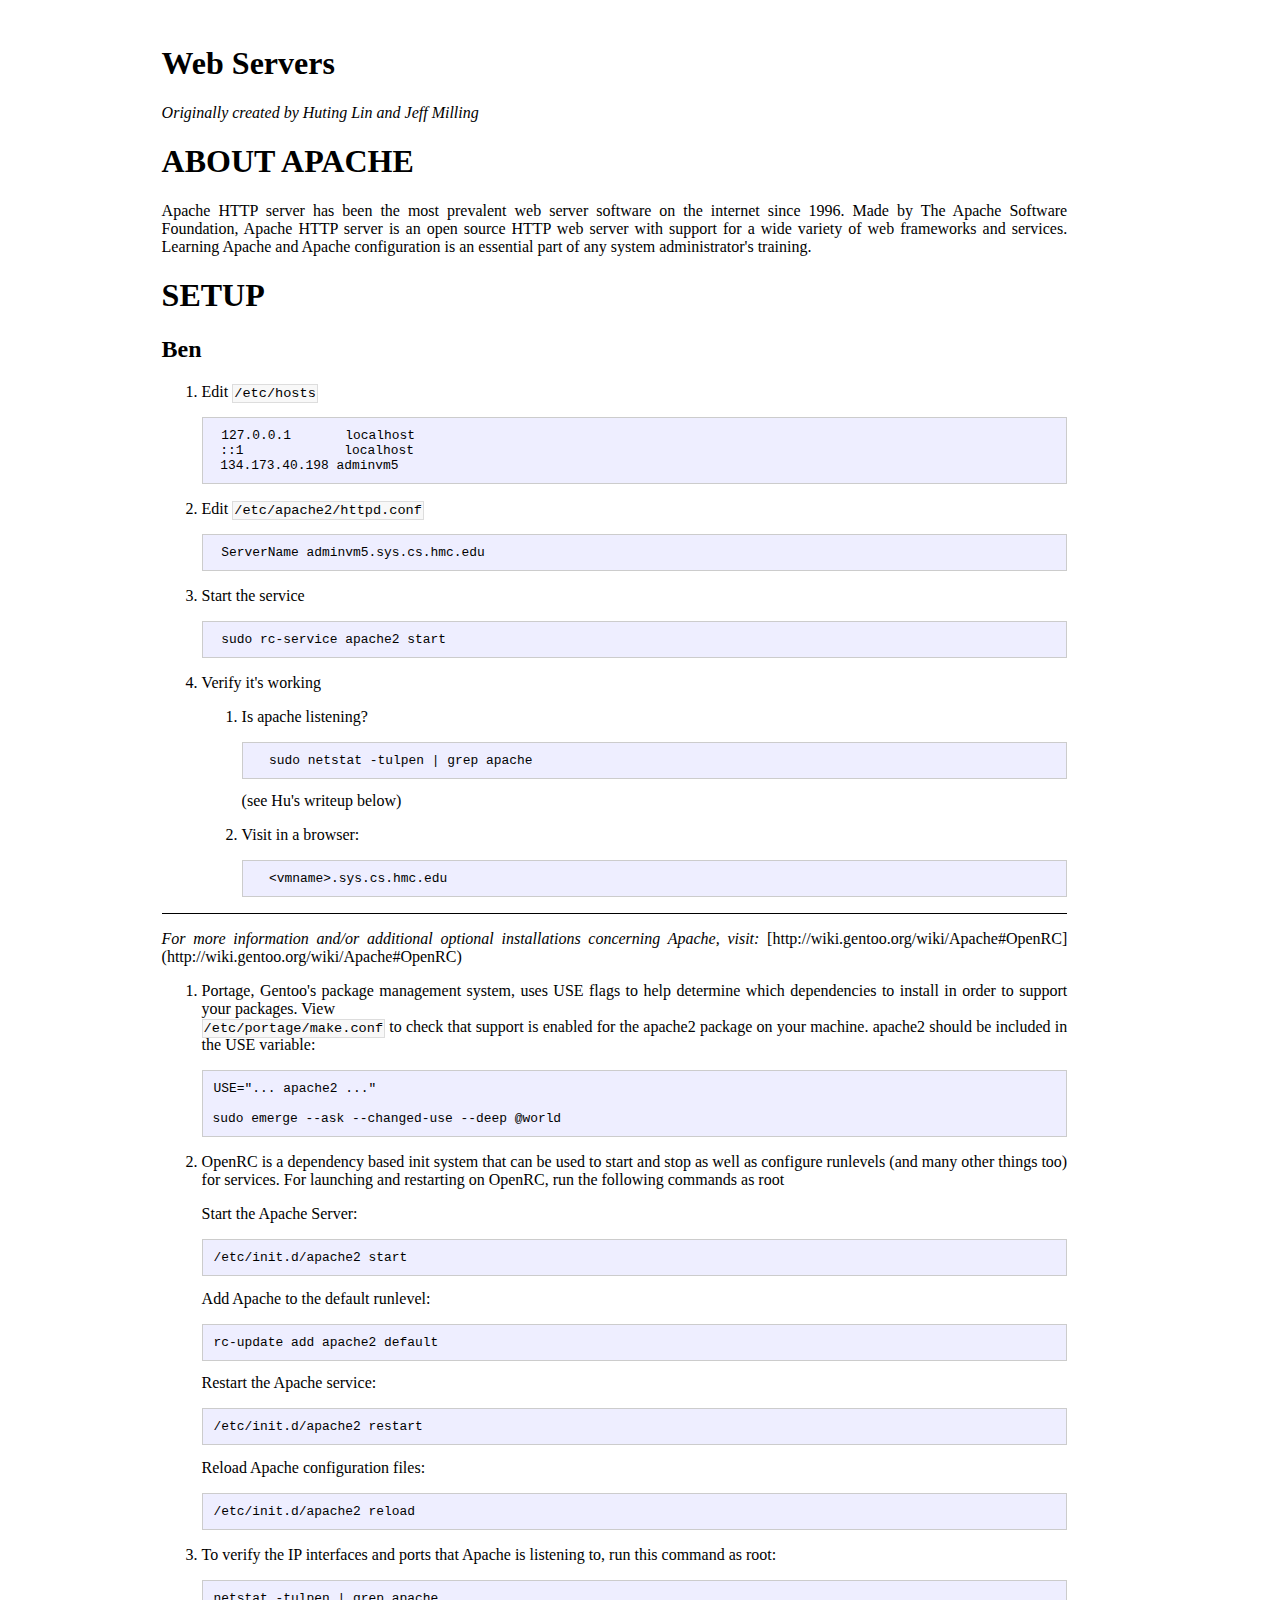
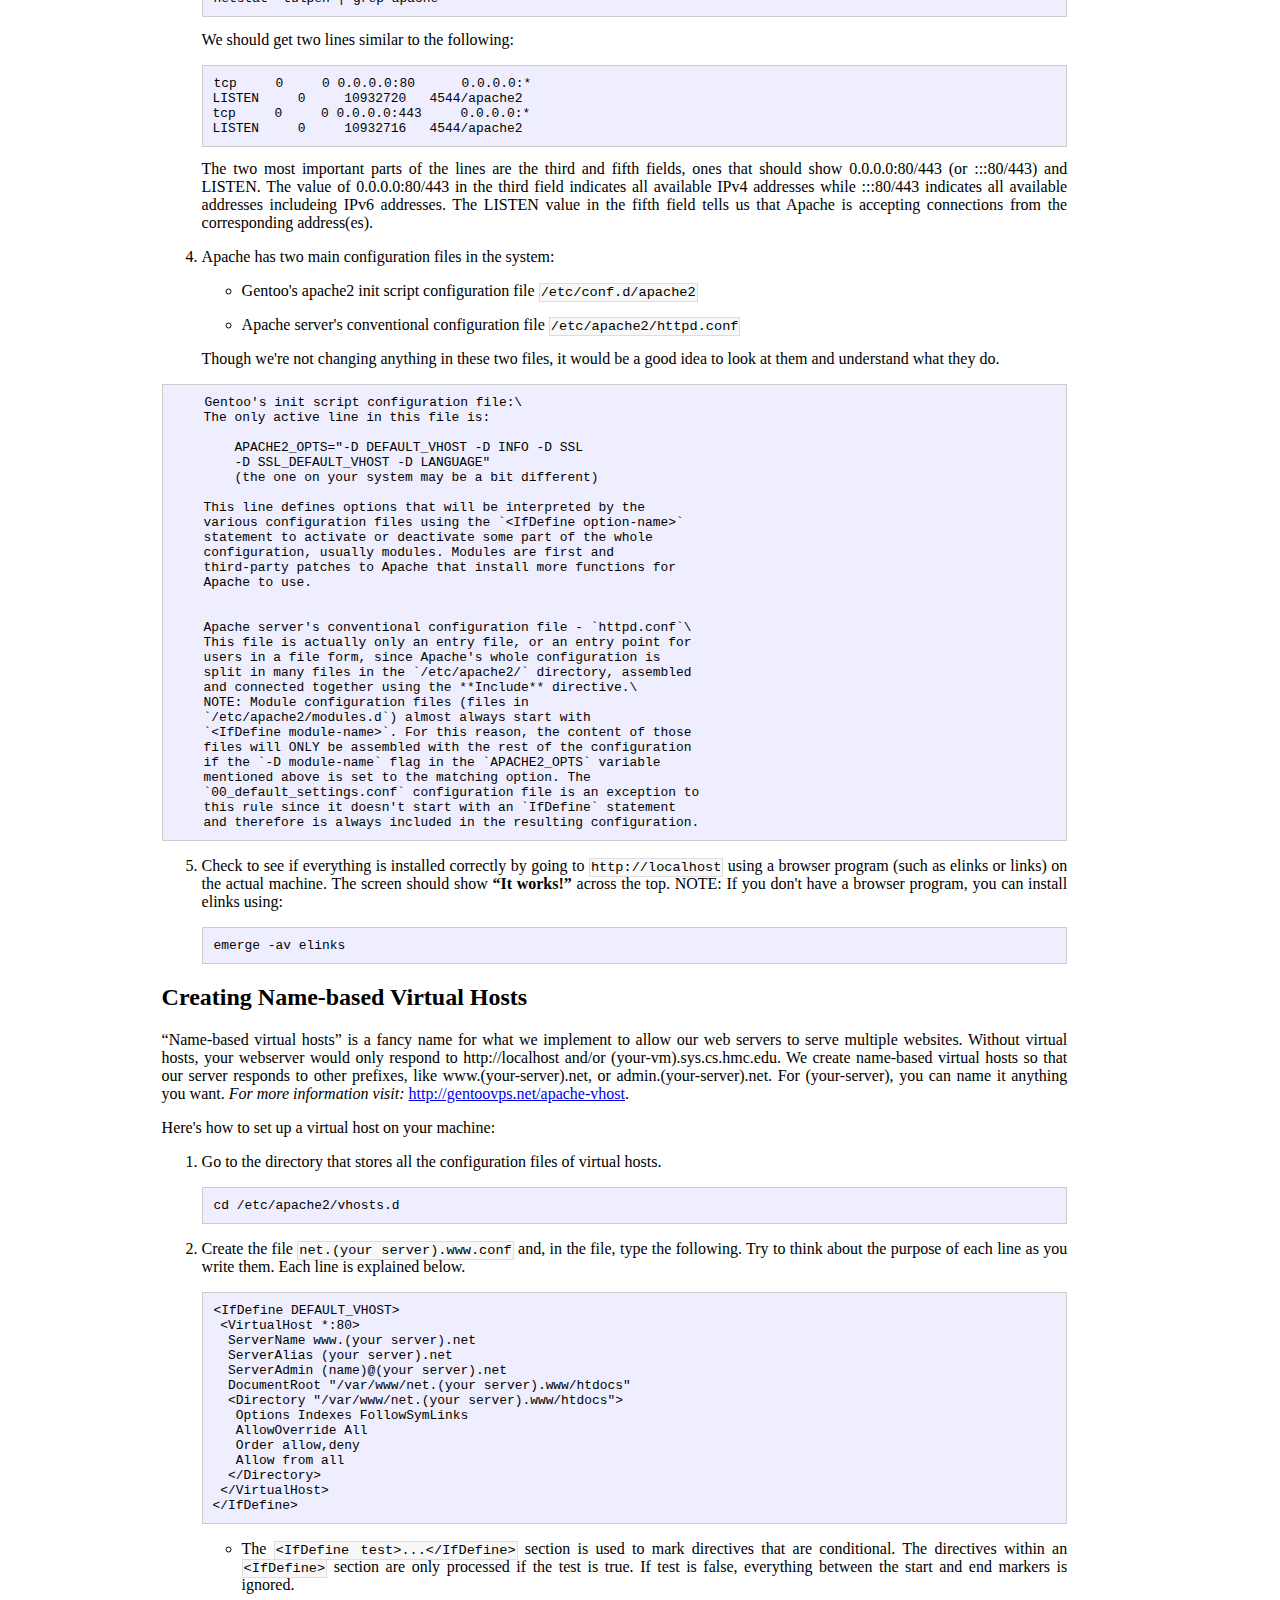
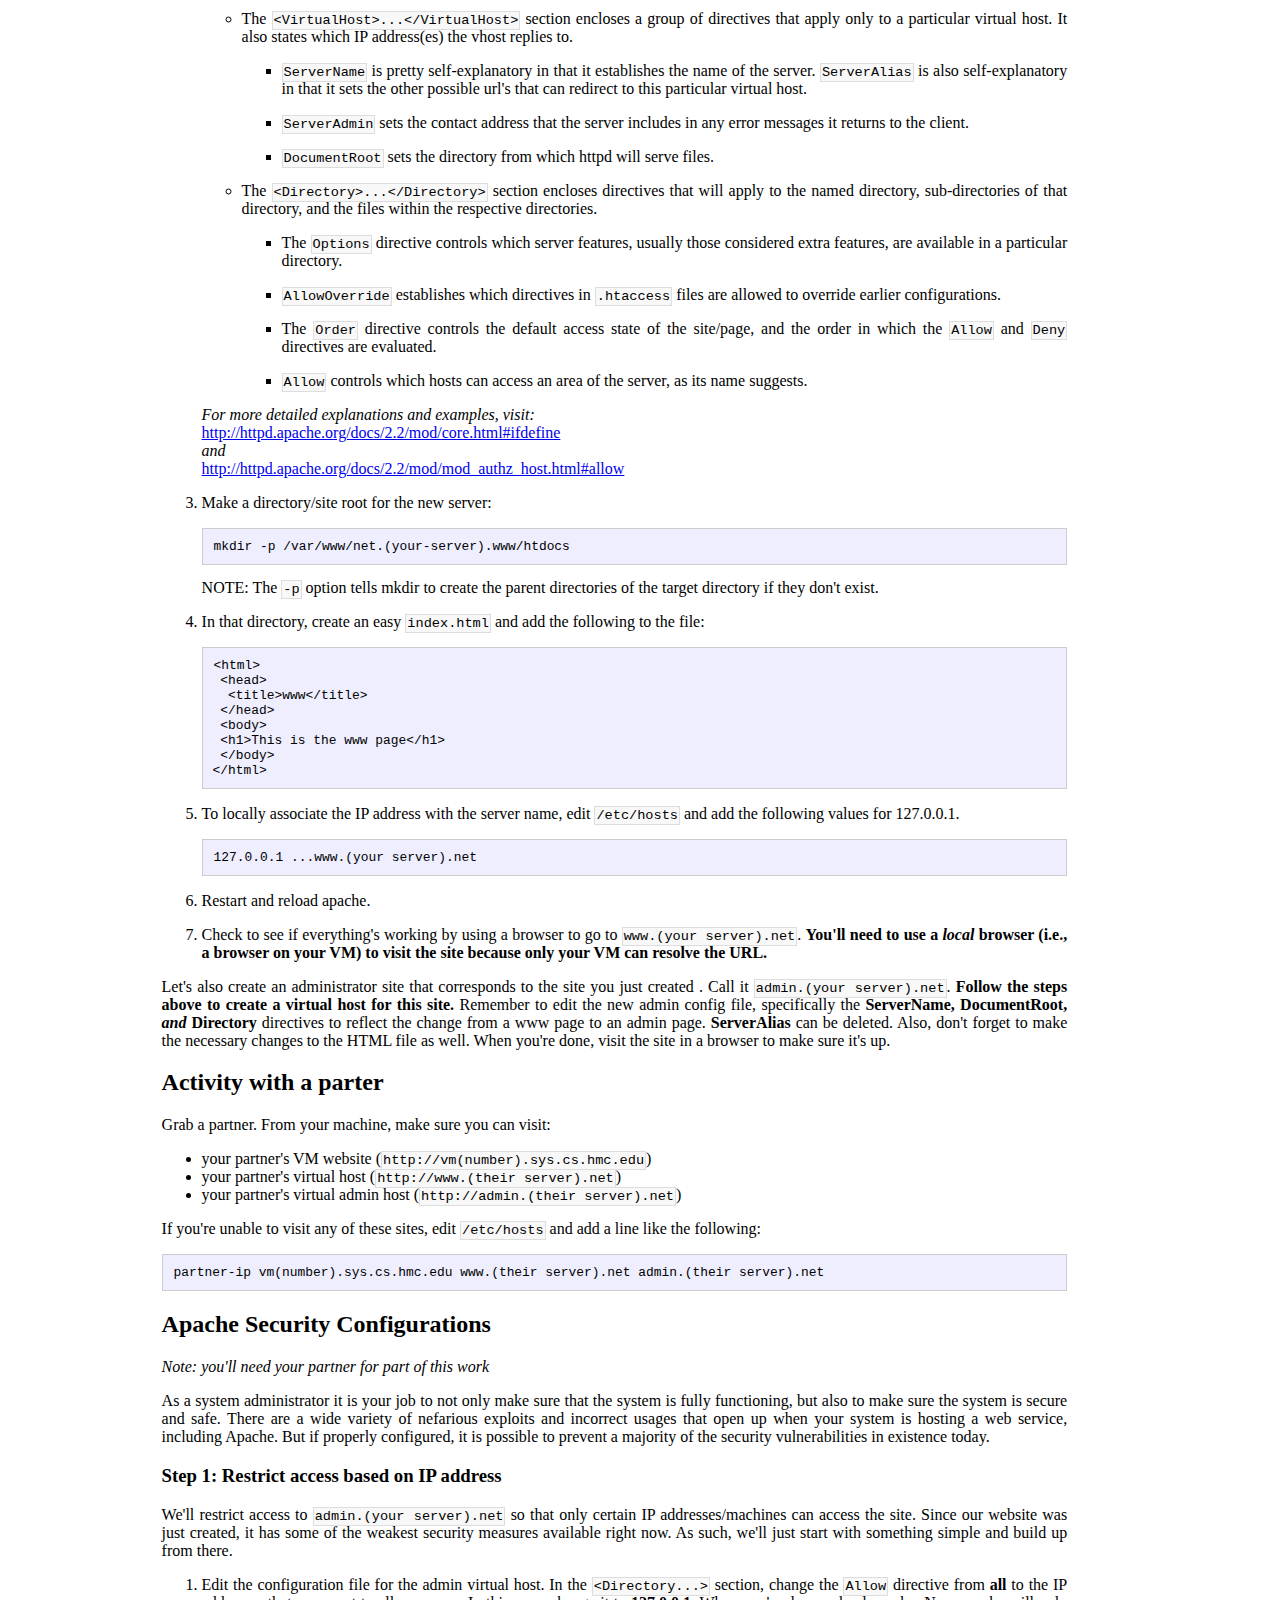
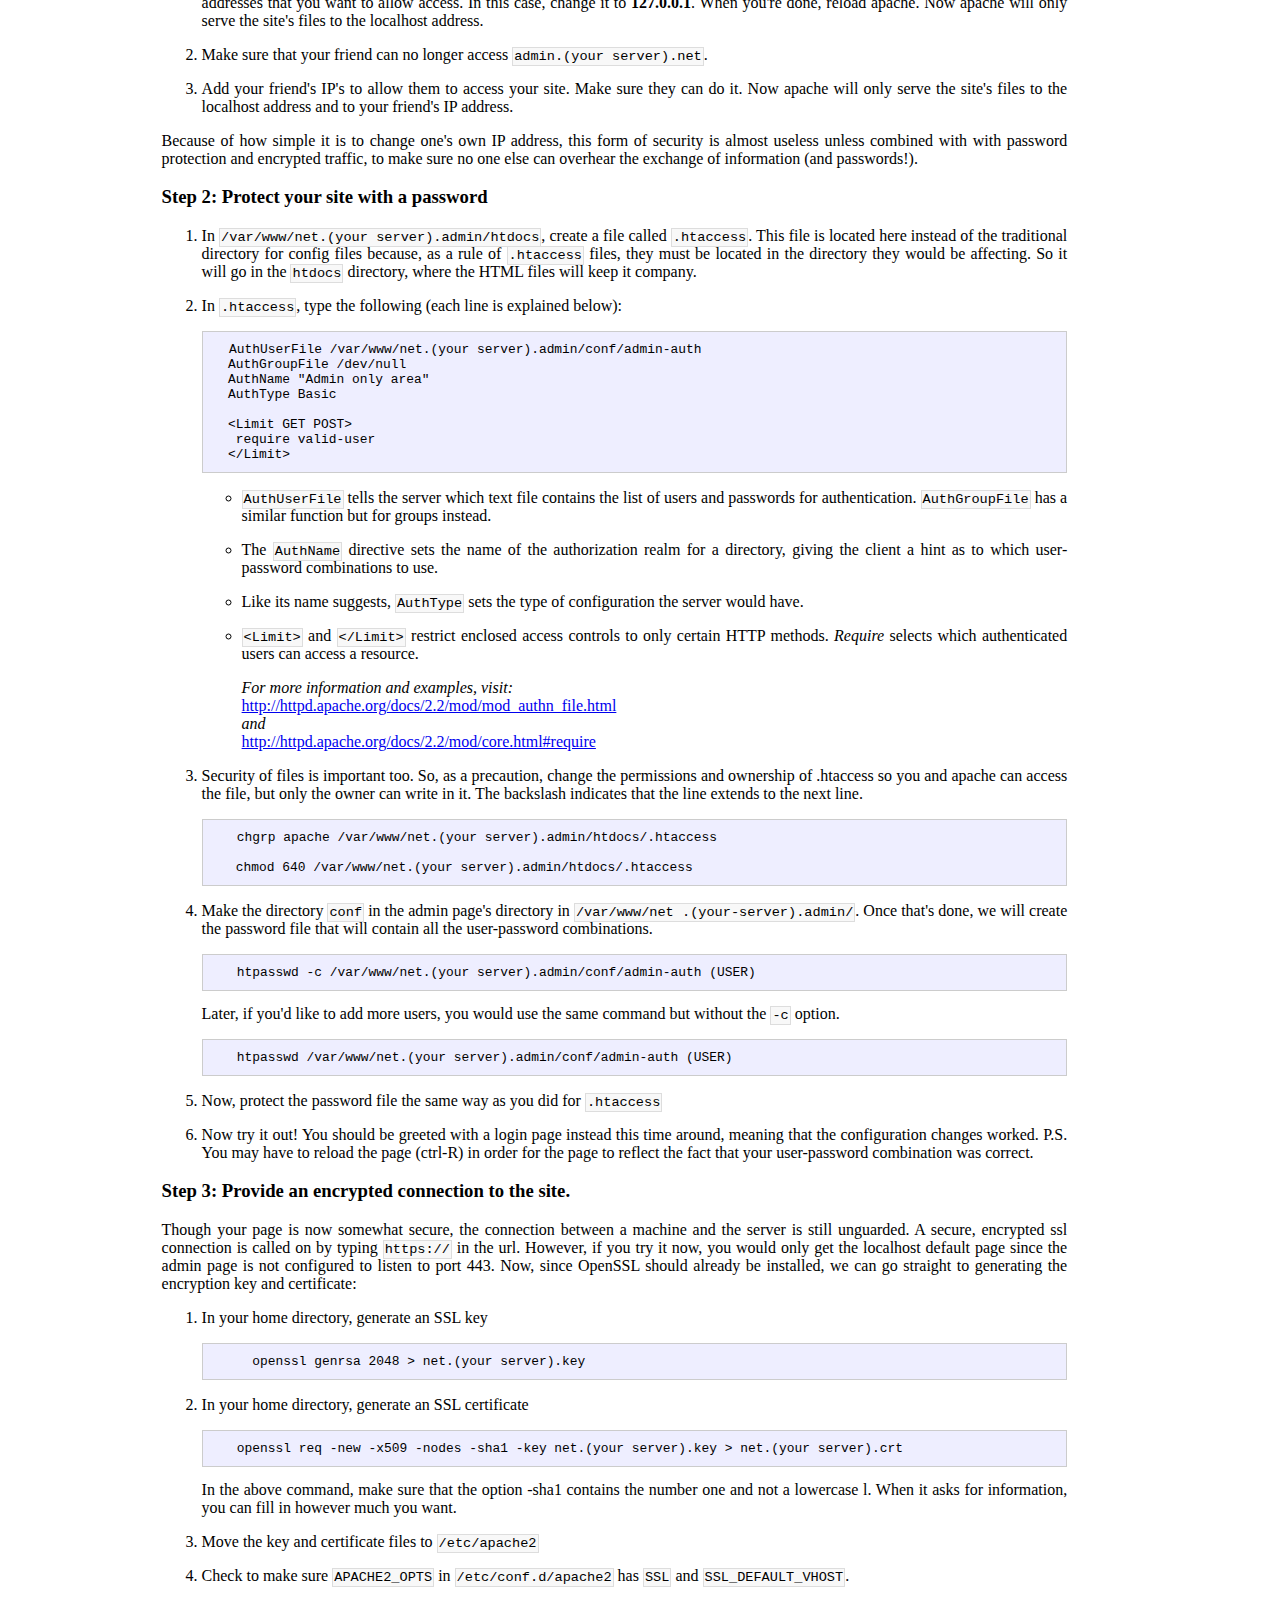
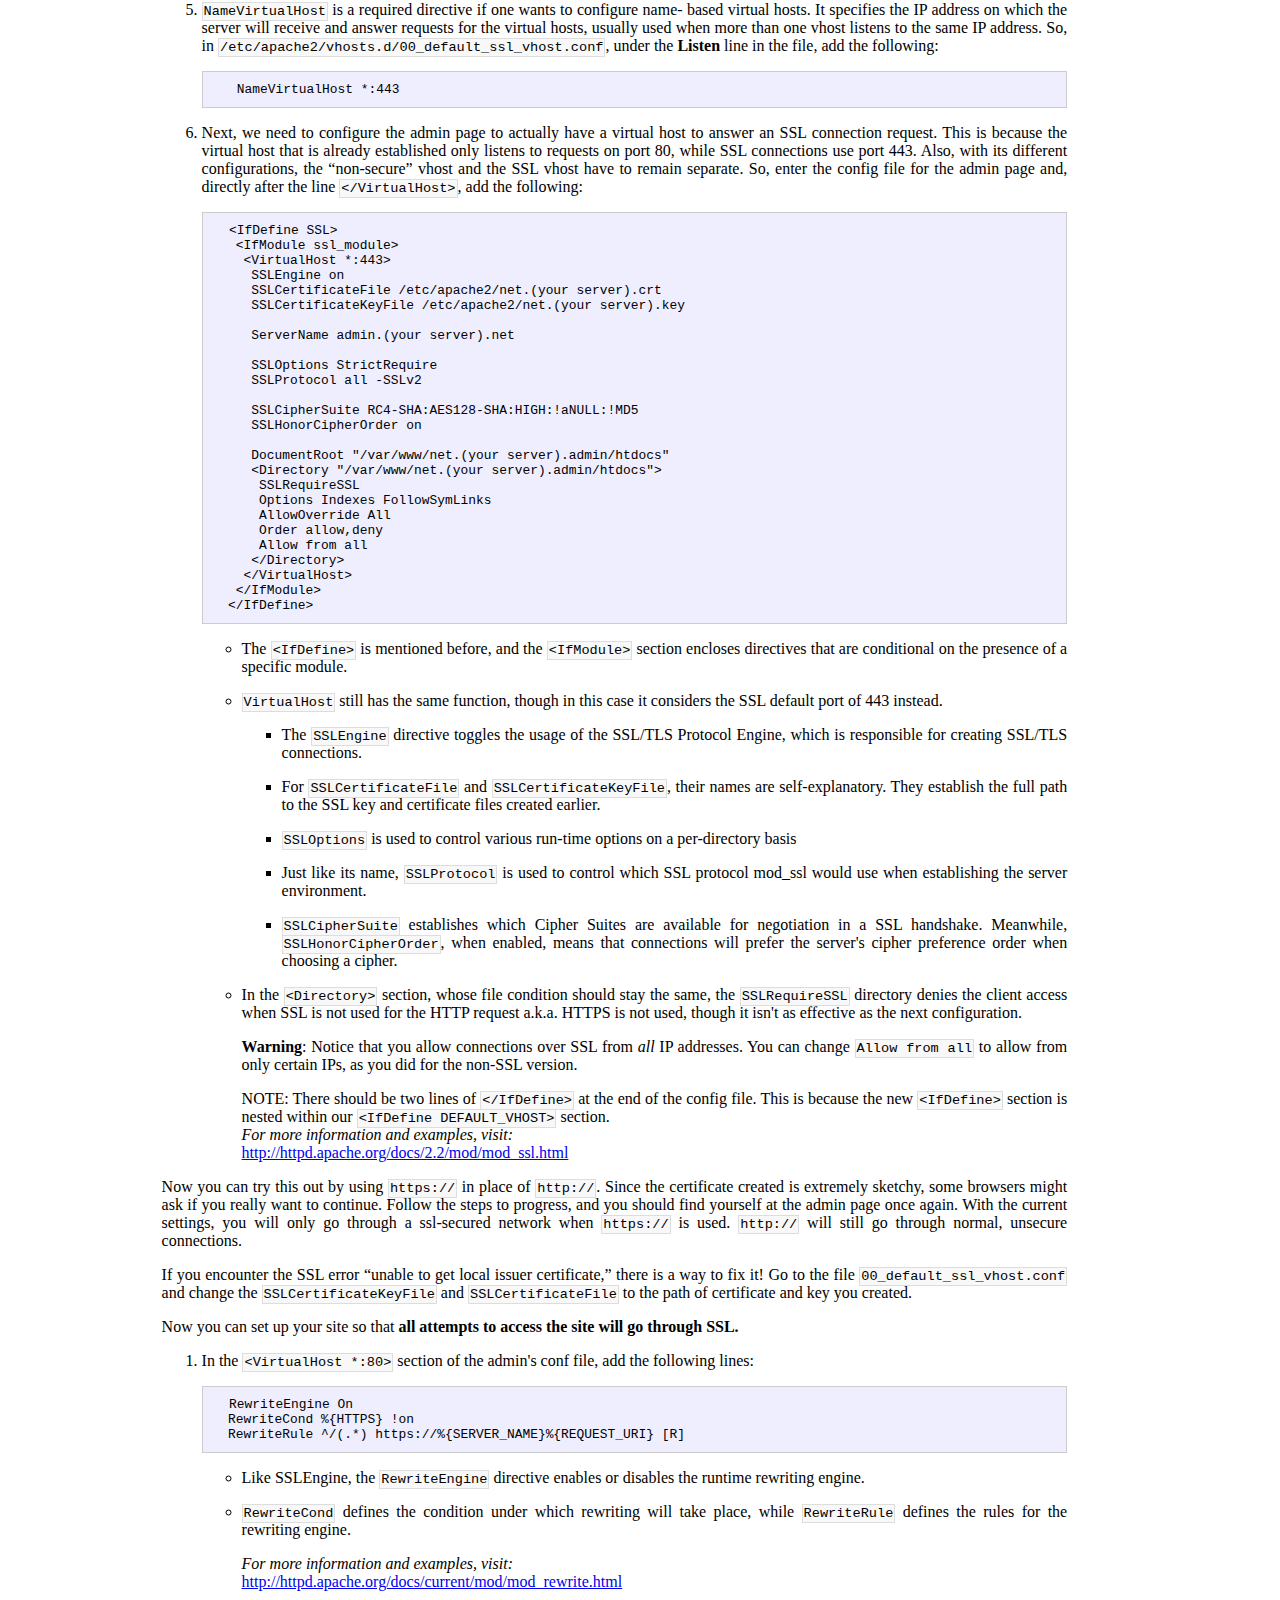
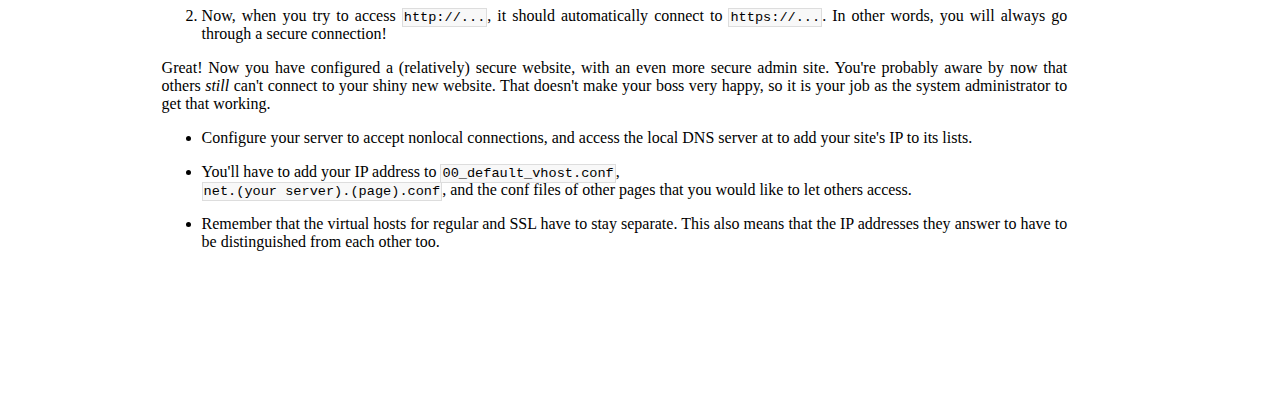
==== commit d2e9b4c5: "Working on lab." ====
--- a/apache.html
+++ b/apache.html
@@ -422,251 +422,222 @@
 but only the owner can write in it. The backslash indicates that the line
 extends to the next line.
 </p>
-<pre class="para-block para-block" data-line="8;apache.md:380"><code>   chgrp apache \
-   /var/www/net.(your server).admin/htdocs/.htaccess
-
-   chmod 640 \
-   /var/www/net.(your server).admin/htdocs/.htaccess</code></pre></li>
-<li data-line="8;apache.md:386">
-<p data-line="8;apache.md:386"><span data-line="8;apache.md::386"></span>Make the directory <span data-line="8;apache.md::386"></span><code class="code">conf</code><span data-line="8;apache.md::386"></span> in the admin page<span data-line="8;apache.md::386"></span>&#39;<span data-line="8;apache.md::386"></span>s directory in <span data-line="8;apache.md::386"></span><code class="code">/var/www/net
-.(your-server).admin/</code><span data-line="8;apache.md::387"></span>. Once that<span data-line="8;apache.md::387"></span>&#39;<span data-line="8;apache.md::387"></span>s done, we will create the password file
+<pre class="para-block para-block" data-line="8;apache.md:380"><code>   chgrp apache /var/www/net.(your server).admin/htdocs/.htaccess
+
+   chmod 640 /var/www/net.(your server).admin/htdocs/.htaccess</code></pre></li>
+<li data-line="8;apache.md:384">
+<p data-line="8;apache.md:384"><span data-line="8;apache.md::384"></span>Make the directory <span data-line="8;apache.md::384"></span><code class="code">conf</code><span data-line="8;apache.md::384"></span> in the admin page<span data-line="8;apache.md::384"></span>&#39;<span data-line="8;apache.md::384"></span>s directory in <span data-line="8;apache.md::384"></span><code class="code">/var/www/net
+.(your-server).admin/</code><span data-line="8;apache.md::385"></span>. Once that<span data-line="8;apache.md::385"></span>&#39;<span data-line="8;apache.md::385"></span>s done, we will create the password file
 that will contain all the user-password combinations.
 </p>
-<pre class="para-block fenced para-block" data-line="8;apache.md:389" data-line-code="8;apache.md:390"><code data-line="8;apache.md:390">   htpasswd -c /var/www/net.(your server).admin/conf/admin-auth (USER)</code></pre>
-<p data-line="8;apache.md:393"><span data-line="8;apache.md::393"></span>Later, if you<span data-line="8;apache.md::393"></span>&#39;<span data-line="8;apache.md::393"></span>d like to add more users, you would use the same command but
-without the <span data-line="8;apache.md::394"></span><code class="code">-c</code><span data-line="8;apache.md::394"></span> option.
-</p>
-<pre class="para-block fenced para-block" data-line="8;apache.md:395" data-line-code="8;apache.md:396"><code data-line="8;apache.md:396">   htpasswd /var/www/net.(your server).admin/conf/admin-auth (USER)</code></pre></li>
-<li data-line="8;apache.md:399">
-<p data-line="8;apache.md:399"><span data-line="8;apache.md::399"></span>Now, protect the password file the same way as you did for
-  <span data-line="8;apache.md::400"></span><code class="code">.htaccess</code><span data-line="8;apache.md::400"></span>
-</p></li>
-<li data-line="8;apache.md:402">
-<p data-line="8;apache.md:402"><span data-line="8;apache.md::402"></span>To <span data-line="8;apache.md::402"></span>&#8220;activate&#8221;<span data-line="8;apache.md::402"></span> password protection, we would need to edit the
-  admin page<span data-line="8;apache.md::403"></span>&#39;<span data-line="8;apache.md::403"></span>s config file once more. In
-  <span data-line="8;apache.md::404"></span><code class="code">/etc/apache2/vhosts.d/net.(your server).admin.conf</code><span data-line="8;apache.md::404"></span>, change the
-  <span data-line="8;apache.md::405"></span><code class="code">AllowOverride</code><span data-line="8;apache.md::405"></span> directive from <span data-line="8;apache.md::405"></span><strong>all</strong><span data-line="8;apache.md::405"></span> to <span data-line="8;apache.md::405"></span><strong>AuthConfig</strong><span data-line="8;apache.md::405"></span>. Then,
-  after the <span data-line="8;apache.md::406"></span><code class="code">Allow</code><span data-line="8;apache.md::406"></span> directive, add the line:
-</p>
-<pre class="para-block para-block" data-line="8;apache.md:408"><code>  Satisfy All</code></pre>
-<p data-line="8;apache.md:410"><span data-line="8;apache.md::410"></span>  This makes it so that incoming requests have to satisfy both the
-  <span data-line="8;apache.md::411"></span><code class="code">require</code><span data-line="8;apache.md::411"></span> and <span data-line="8;apache.md::411"></span><code class="code">Allow</code><span data-line="8;apache.md::411"></span> directive settings.
-</p>
-<ol class="loose" start="7" data-line="8;apache.md:413">
-<li data-line="8;apache.md:413">
-<p data-line="8;apache.md:413"><span data-line="8;apache.md::413"></span>Don<span data-line="8;apache.md::413"></span>&#39;<span data-line="8;apache.md::413"></span>t forget to reload apache!
-</p></li>
-<li data-line="8;apache.md:415">
-<p data-line="8;apache.md:415"><span data-line="8;apache.md::415"></span>Now try it out! You shoul be greeted with a login page instead
-this time around, meaning that the configuration changes worked.
-P.S. You may have to reload the page (ctrl-R) in order for the
-page to reflect the fact that your user-password combination was
-correct.
+<pre class="para-block fenced para-block" data-line="8;apache.md:387" data-line-code="8;apache.md:388"><code data-line="8;apache.md:388">   htpasswd -c /var/www/net.(your server).admin/conf/admin-auth (USER)</code></pre>
+<p data-line="8;apache.md:391"><span data-line="8;apache.md::391"></span>Later, if you<span data-line="8;apache.md::391"></span>&#39;<span data-line="8;apache.md::391"></span>d like to add more users, you would use the same command but
+without the <span data-line="8;apache.md::392"></span><code class="code">-c</code><span data-line="8;apache.md::392"></span> option.
+</p>
+<pre class="para-block fenced para-block" data-line="8;apache.md:393" data-line-code="8;apache.md:394"><code data-line="8;apache.md:394">   htpasswd /var/www/net.(your server).admin/conf/admin-auth (USER)</code></pre></li>
+<li data-line="8;apache.md:397">
+<p data-line="8;apache.md:397"><span data-line="8;apache.md::397"></span>Now, protect the password file the same way as you did for
+  <span data-line="8;apache.md::398"></span><code class="code">.htaccess</code><span data-line="8;apache.md::398"></span>
+</p></li>
+<li data-line="8;apache.md:400">
+<p data-line="8;apache.md:400"><span data-line="8;apache.md::400"></span>Now try it out! You should be greeted with a login page instead this time
+around, meaning that the configuration changes worked. P.S. You may have to
+reload the page (ctrl-R) in order for the page to reflect the fact that your
+user-password combination was correct.
 </p></li></ol>
+<h3 id="step-3--provide-an-encrypted-connection-to-the-site"  data-line="8;apache.md:405" ><span data-line="8;apache.md::405"></span>Step 3: Provide an encrypted connection to the site.</h3>
+<p class="para-continue" data-line="8;apache.md:407"><span data-line="8;apache.md::407"></span>Though your page is now somewhat secure, the connection between a machine and
+the server is still unguarded. A secure, encrypted ssl connection is called on
+by typing <span data-line="8;apache.md::409"></span><code class="code">https://</code><span data-line="8;apache.md::409"></span> in the url. However, if you try it now, you would only get
+the localhost default page since the admin page is not configured to listen to
+port 443. Now, since OpenSSL should already be installed, we can go straight
+to generating the encryption key and certificate:
+</p>
+<ol class="loose" data-line="8;apache.md:414">
+<li data-line="8;apache.md:414">
+<p data-line="8;apache.md:414"><span data-line="8;apache.md::414"></span>In your home directory, generate an SSL key
+</p>
+<pre class="para-block para-block" data-line="8;apache.md:416"><code>     openssl genrsa 2048 &gt; net.(your server).key</code></pre></li>
+<li data-line="8;apache.md:418">
+<p data-line="8;apache.md:418"><span data-line="8;apache.md::418"></span>In your home directory, generate an SSL certificate
+</p>
+<pre class="para-block fenced para-block" data-line="8;apache.md:419" data-line-code="8;apache.md:420"><code data-line="8;apache.md:420">   openssl req -new -x509 -nodes -sha1 -key net.(your server).key &gt; net.(your server).crt</code></pre>
+<p data-line="8;apache.md:423"><span data-line="8;apache.md::423"></span>In the above command, make sure that the option<span data-line="8;apache.md::423"></span> <span data-line="8;apache.md::423"></span>-sha1 contains the number one
+and not a lowercase l. When it asks for information, you can fill in however
+much you want.
+</p></li>
+<li data-line="8;apache.md:427">
+<p data-line="8;apache.md:427"><span data-line="8;apache.md::427"></span>Move the key and certificate files to <span data-line="8;apache.md::427"></span><code class="code">/etc/apache2</code><span data-line="8;apache.md::427"></span>
+</p></li>
+<li data-line="8;apache.md:429">
+<p data-line="8;apache.md:429"><span data-line="8;apache.md::429"></span>Check to make sure <span data-line="8;apache.md::429"></span><code class="code">APACHE2_OPTS</code><span data-line="8;apache.md::429"></span> in <span data-line="8;apache.md::429"></span><code class="code">/etc/conf.d/apache2</code><span data-line="8;apache.md::429"></span> has
+   <span data-line="8;apache.md::430"></span><code class="code">SSL</code><span data-line="8;apache.md::430"></span> and <span data-line="8;apache.md::430"></span><code class="code">SSL_DEFAULT_VHOST</code><span data-line="8;apache.md::430"></span>.
+</p></li>
+<li data-line="8;apache.md:432">
+<p data-line="8;apache.md:432"><span data-line="8;apache.md::432"></span><code class="code">NameVirtualHost</code><span data-line="8;apache.md::432"></span> is a required directive if one wants to configure name-
+based virtual hosts. It specifies the IP address on which the server will
+receive and answer requests for the virtual hosts, usually used when more than
+one vhost listens to the same IP address. So, in
+<span data-line="8;apache.md::436"></span><code class="code">/etc/apache2/vhosts.d/00_default_ssl_vhost.conf</code><span data-line="8;apache.md::436"></span>, under the <span data-line="8;apache.md::436"></span><strong>Listen</strong><span data-line="8;apache.md::436"></span> line
+in the file, add the following:
+</p>
+<pre class="para-block fenced para-block" data-line="8;apache.md:438" data-line-code="8;apache.md:439"><code data-line="8;apache.md:439">   NameVirtualHost *:443</code></pre></li>
+<li data-line="8;apache.md:442">
+<p data-line="8;apache.md:442"><span data-line="8;apache.md::442"></span>Next, we need to configure the admin page to actually have a
+  virtual host to answer an SSL connection request. This is
+  because the virtual host that is already established only listens to
+  requests on port 80, while SSL connections use port 443. Also,
+  with its different configurations, the <span data-line="8;apache.md::446"></span>&#8220;non-secure&#8221;<span data-line="8;apache.md::446"></span> vhost and
+  the SSL vhost have to remain separate. So, enter the config file
+  for the admin page and, directly after the line
+  <span data-line="8;apache.md::449"></span><code class="code">&lt;/VirtualHost&gt;</code><span data-line="8;apache.md::449"></span>, add the following:
+</p>
+<pre class="para-block para-block" data-line="8;apache.md:451"><code>  &lt;IfDefine SSL&gt;
+   &lt;IfModule ssl_module&gt;
+    &lt;VirtualHost *:443&gt;
+     SSLEngine on
+     SSLCertificateFile /etc/apache2/net.(your server).crt
+     SSLCertificateKeyFile /etc/apache2/net.(your server).key
+     
+     ServerName admin.(your server).net
+     
+     SSLOptions StrictRequire
+     SSLProtocol all -SSLv2
+     
+     SSLCipherSuite RC4-SHA:AES128-SHA:HIGH:!aNULL:!MD5
+     SSLHonorCipherOrder on
+     
+     DocumentRoot &quot;/var/www/net.(your server).admin/htdocs&quot;
+     &lt;Directory &quot;/var/www/net.(your server).admin/htdocs&quot;&gt;
+      SSLRequireSSL
+      Options Indexes FollowSymLinks
+      AllowOverride All
+      Order allow,deny
+      Allow from all
+     &lt;/Directory&gt;
+    &lt;/VirtualHost&gt;
+   &lt;/IfModule&gt;
+  &lt;/IfDefine&gt;</code></pre>
+<ul class="loose" data-line="8;apache.md:478">
+<li data-line="8;apache.md:478">
+<p data-line="8;apache.md:478"><span data-line="8;apache.md::478"></span>The <span data-line="8;apache.md::478"></span><code class="code">&lt;IfDefine&gt;</code><span data-line="8;apache.md::478"></span> is mentioned before, and the <span data-line="8;apache.md::478"></span><code class="code">&lt;IfModule&gt;</code><span data-line="8;apache.md::478"></span>
+  section encloses directives that are conditional on the
+  presence of a specific module.
+</p></li>
+<li data-line="8;apache.md:482">
+<p data-line="8;apache.md:482"><span data-line="8;apache.md::482"></span><code class="code">VirtualHost</code><span data-line="8;apache.md::482"></span> still has the same function, though in this
+  case it considers the SSL default port of 443 instead.
+</p>
+<ul class="loose" data-line="8;apache.md:485">
+<li data-line="8;apache.md:485">
+<p data-line="8;apache.md:485"><span data-line="8;apache.md::485"></span>The <span data-line="8;apache.md::485"></span><code class="code">SSLEngine</code><span data-line="8;apache.md::485"></span> directive toggles the usage of the
+SSL/TLS Protocol Engine, which is responsible for
+creating SSL/TLS connections.
+</p></li>
+<li data-line="8;apache.md:489">
+<p data-line="8;apache.md:489"><span data-line="8;apache.md::489"></span>For <span data-line="8;apache.md::489"></span><code class="code">SSLCertificateFile</code><span data-line="8;apache.md::489"></span> and <span data-line="8;apache.md::489"></span><code class="code">SSLCertificateKeyFile</code><span data-line="8;apache.md::489"></span>,
+their names are self-explanatory. They establish the
+full path to the SSL key and certificate files created
+earlier.
+</p></li>
+<li data-line="8;apache.md:494">
+<p data-line="8;apache.md:494"><span data-line="8;apache.md::494"></span><code class="code">SSLOptions</code><span data-line="8;apache.md::494"></span> is used to control various run-time options
+on a per-directory basis
+</p></li>
+<li data-line="8;apache.md:497">
+<p data-line="8;apache.md:497"><span data-line="8;apache.md::497"></span>Just like its name, <span data-line="8;apache.md::497"></span><code class="code">SSLProtocol</code><span data-line="8;apache.md::497"></span> is used to control
+which SSL protocol mod<span data-line="8;apache.md::498"></span>_<span data-line="8;apache.md::498"></span>ssl would use when establishing
+the server environment.
+</p></li>
+<li data-line="8;apache.md:501">
+<p data-line="8;apache.md:501"><span data-line="8;apache.md::501"></span><code class="code">SSLCipherSuite</code><span data-line="8;apache.md::501"></span> establishes which Cipher Suites are
+available for negotiation in a SSL handshake. Meanwhile,
+<span data-line="8;apache.md::503"></span><code class="code">SSLHonorCipherOrder</code><span data-line="8;apache.md::503"></span>, when enabled, means that
+connections will prefer the server<span data-line="8;apache.md::504"></span>&#39;<span data-line="8;apache.md::504"></span>s cipher preference
+order when choosing a cipher.
+</p></li></ul>
+</li>
+<li data-line="8;apache.md:507">
+<p data-line="8;apache.md:507"><span data-line="8;apache.md::507"></span>In the <span data-line="8;apache.md::507"></span><code class="code">&lt;Directory&gt;</code><span data-line="8;apache.md::507"></span> section, whose file condition should
+  stay the same, the <span data-line="8;apache.md::508"></span><code class="code">SSLRequireSSL</code><span data-line="8;apache.md::508"></span> directory denies the
+  client access when SSL is not used for the HTTP request
+  a.k.a. HTTPS is not used, though it isn<span data-line="8;apache.md::510"></span>&#39;<span data-line="8;apache.md::510"></span>t as effective as
+  the next configuration.
+</p>
+<p data-line="8;apache.md:513"><span data-line="8;apache.md::513"></span>  <span data-line="8;apache.md::513"></span><strong>Warning</strong><span data-line="8;apache.md::513"></span>: Notice that you allow connections over SSL from <span data-line="8;apache.md::513"></span><em>all</em><span data-line="8;apache.md::513"></span>
+  IP addresses. You can change <span data-line="8;apache.md::514"></span><code class="code">Allow from all</code><span data-line="8;apache.md::514"></span> to allow from only
+  certain IPs, as you did for the non-SSL version.
+</p>
+<p data-line="8;apache.md:517"><span data-line="8;apache.md::517"></span>NOTE: There should be two lines of <span data-line="8;apache.md::517"></span><code class="code">&lt;/IfDefine&gt;</code><span data-line="8;apache.md::517"></span> at the end of
+the config file. This is because the new <span data-line="8;apache.md::518"></span><code class="code">&lt;IfDefine&gt;</code><span data-line="8;apache.md::518"></span> section is
+nested within our <span data-line="8;apache.md::519"></span><code class="code">&lt;IfDefine DEFAULT_VHOST&gt;</code><span data-line="8;apache.md::519"></span> section.<span data-line="8;apache.md::519"></span><br>
+<span data-line="8;apache.md::520"></span><em>For more information and examples, visit:</em><span data-line="8;apache.md::520"></span><br>
+<span data-line="8;apache.md::521"></span><a href="http://httpd.apache.org/docs/2.2/mod/mod_ssl.html">http://httpd.apache.org/docs/2.2/mod/mod_ssl.html</a><span data-line="8;apache.md::521"></span>
+</p></li></ul>
 </li></ol>
 
-<ul class="loose" data-line="8;apache.md:421">
-<li data-line="8;apache.md:421">
-<p data-line="8;apache.md:421"><span data-line="8;apache.md::421"></span>SSL (partial)- set so that there is the option of accessing the site
-through an ssl-encrypted network
-</p>
-<ol class="loose" data-line="8;apache.md:424">
-<li data-line="8;apache.md:424">
-<p data-line="8;apache.md:424"><span data-line="8;apache.md::424"></span>Though your page is now somewhat secure, the connection between
-a machine and the server is still unguarded. A secure, encrypted
-ssl connection is called on by typing <span data-line="8;apache.md::426"></span><code class="code">https://</code><span data-line="8;apache.md::426"></span> in the url.
-However, if you try it now, you would only get the localhost
-default page since the admin page is not configured to listen to
-port 443. Now, since OpenSSL should already be installed, we
-would go straight to generating the encryption key and
-certificate:
-</p>
-<pre class="para-block para-block" data-line="8;apache.md:433"><code>#generate key:
-  openssl genrsa 2048 &gt; net.(your server).key
-#generate certificate
-  openssl req -new -x509 -nodes -sha1 -key \
-  net.(your server).key &gt; net.(your server).crt</code></pre>
-<p data-line="8;apache.md:439"><span data-line="8;apache.md::439"></span>In the above code, make sure that the option<span data-line="8;apache.md::439"></span> <span data-line="8;apache.md::439"></span>-sha1 contains the
-number one and not a lowercase l. Here is a sample output of the
-first command:
-</p>
-<pre class="para-block para-block" data-line="8;apache.md:443"><code>Generating RSA private key, 2048 bit long modulus
-.........+++
-....................................+++
-e is 65537 (0x10001)</code></pre>
-<p data-line="8;apache.md:448"><span data-line="8;apache.md::448"></span>When it asks for information, you can fill in however much you
-want.
-</p></li>
-<li data-line="8;apache.md:451">
-<p data-line="8;apache.md:451"><span data-line="8;apache.md::451"></span>Now, move the files to a more reasonable place, such as
-<span data-line="8;apache.md::452"></span><code class="code">/etc/apache2</code><span data-line="8;apache.md::452"></span>
-</p>
-<pre class="para-block para-block" data-line="8;apache.md:454"><code>mv *.crt *.key /etc/apache2</code></pre></li>
-<li data-line="8;apache.md:456">
-<p data-line="8;apache.md:456"><span data-line="8;apache.md::456"></span>Check to make sure <span data-line="8;apache.md::456"></span><code class="code">APACHE2_OPTS</code><span data-line="8;apache.md::456"></span> in <span data-line="8;apache.md::456"></span><code class="code">/etc/conf.d/apache2</code><span data-line="8;apache.md::456"></span> has
-<span data-line="8;apache.md::457"></span><code class="code">SSL</code><span data-line="8;apache.md::457"></span> and <span data-line="8;apache.md::457"></span><code class="code">SSL_DEFAULT_VHOST</code><span data-line="8;apache.md::457"></span>.
-</p></li>
-<li data-line="8;apache.md:459">
-<p data-line="8;apache.md:459"><span data-line="8;apache.md::459"></span><code class="code">NameVirtualHost</code><span data-line="8;apache.md::459"></span> is a required directive if one wants to
-configure name-based virtual hosts. It specifies the IP address
-on which the server will receive and answer requests for the
-virtual hosts, usually used when more than one vhost listens to
-the same IP address. So, in
-<span data-line="8;apache.md::464"></span><code class="code">/etc/apache2/vhosts.d/00_default_ssl_vhost.conf</code><span data-line="8;apache.md::464"></span>, under the
-<span data-line="8;apache.md::465"></span><strong>Listen</strong><span data-line="8;apache.md::465"></span> line in the file, add the following:
-</p>
-<pre class="para-block para-block" data-line="8;apache.md:467"><code>NameVirtualHost *:443</code></pre></li>
-<li data-line="8;apache.md:469">
-<p data-line="8;apache.md:469"><span data-line="8;apache.md::469"></span>Next, we need to configure the admin page to actually have a
-virtual host to answer an SSL connection request. This is
-because the virtual host already established only listens to
-requests on port 80, while SSL connections use port 443. Also,
-with its different configurations, the <span data-line="8;apache.md::473"></span>&#8220;non-secure&#8221;<span data-line="8;apache.md::473"></span> vhost and
-the SSL vhost have to remain separate. So, enter the config file
-for the admin page and, directly after the line
-<span data-line="8;apache.md::476"></span><code class="code">&lt;/VirtualHost&gt;</code><span data-line="8;apache.md::476"></span>, add the following:
-</p>
-<pre class="para-block para-block" data-line="8;apache.md:478"><code>&lt;IfDefine SSL&gt;
- &lt;IfModule ssl_module&gt;
-  &lt;VirtualHost *:443&gt;
-   SSLEngine on
-   SSLCertificateFile /etc/apache2/net.(your server).crt
-   SSLCertificateKeyFile /etc/apache2/net.(your server).key
-   
-   ServerName admin.(your server).net
-   
-   SSLOptions StrictRequire
-   SSLProtocol all -SSLv2
-   
-   SSLCipherSuite RC4-SHA:AES128-SHA:HIGH:!aNULL:!MD5
-   SSLHonorCipherOrder on
-   
-   DocumentRoot &quot;/var/www/net.(your server).admin/htdocs&quot;
-   &lt;Directory &quot;/var/www/net.(your server).admin/htdocs&quot;&gt;
-    SSLRequireSSL
-    Options Indexes FollowSymLinks
-    AllowOverride All
-    Order allow,deny
-    Allow from all
-   &lt;/Directory&gt;
-  &lt;/VirtualHost&gt;
- &lt;/IfModule&gt;
-&lt;/IfDefine&gt;</code></pre>
-<p data-line="8;apache.md:505"><span data-line="8;apache.md::505"></span>-
-:   The <span data-line="8;apache.md::506"></span><code class="code">&lt;IfDefine&gt;</code><span data-line="8;apache.md::506"></span> is mentioned before, and the <span data-line="8;apache.md::506"></span><code class="code">&lt;IfModule&gt;</code><span data-line="8;apache.md::506"></span>
-</p>
-<pre class="para-block para-block" data-line="8;apache.md:507"><code>section encloses directives that are conditional on the
-presence of a specific module.</code></pre>
-<p data-line="8;apache.md:510"><span data-line="8;apache.md::510"></span>-
-:   <span data-line="8;apache.md::511"></span><code class="code">VirtualHost</code><span data-line="8;apache.md::511"></span> still has the same function, though in this
-</p>
-<pre class="para-block para-block" data-line="8;apache.md:512"><code>case it considers the SSL default port of 443 instead.
-
--   The `SSLEngine` directive toggles the usage of the
-    SSL/TLS Protocol Engine, which is responsible for
-    creating SSL/TLS connections.
-
--   For `SSLCertificateFile` and `SSLCertificateKeyFile`,
-    their names are self-explanatory. They establish the
-    full path to the SSL key and certificate files created
-    earlier.
-
--   `SSLOptions` is used to control various run-time options
-    on a per-directory basis
-
--   Just like its name, `SSLProtocol` is used to control
-    which SSL protocol mod\_ssl would use when establishing
-    the server environment.
-
--   `SSLCipherSuite` establishes which Cipher Suites are
-    available for negotiation in a SSL handshake. Meanwhile,
-    `SSLHonorCipherOrder`, when enabled, means that
-    connections will prefer the server&#39;s cipher preference
-    order when choosing a cipher.</code></pre>
-<p data-line="8;apache.md:536"><span data-line="8;apache.md::536"></span>-
-:   In the <span data-line="8;apache.md::537"></span><code class="code">&lt;Directory&gt;</code><span data-line="8;apache.md::537"></span> section, whose file condition should
-</p>
-<pre class="para-block para-block" data-line="8;apache.md:538"><code>stay the same, the `SSLRequireSSL` directory denies the
-client access when SSL is not used for the HTTP request
-a.k.a. HTTPS is not used, though it isn&#39;t as effective as
-the next configuration.</code></pre>
-<p data-line="8;apache.md:543"><span data-line="8;apache.md::543"></span><strong>ERROR!!</strong><span data-line="8;apache.md::543"></span> If you encounter the SSL error <span data-line="8;apache.md::543"></span>&#8220;unable to get local
-issuer certificate,&#8221;<span data-line="8;apache.md::544"></span> there is a way to fix it! Go to the file
-<span data-line="8;apache.md::545"></span><code class="code">00_default_ssl_vhost.conf</code><span data-line="8;apache.md::545"></span> and change the
-<span data-line="8;apache.md::546"></span><code class="code">SSLCertificateKeyFile</code><span data-line="8;apache.md::546"></span> and <span data-line="8;apache.md::546"></span><code class="code">SSLCertificateFile</code><span data-line="8;apache.md::546"></span> to the path of
+<p data-line="8;apache.md:523"><span data-line="8;apache.md::523"></span>Now you can try this out by using <span data-line="8;apache.md::523"></span><code class="code">https://</code><span data-line="8;apache.md::523"></span> in place of <span data-line="8;apache.md::523"></span><code class="code">http://</code><span data-line="8;apache.md::523"></span>. Since the
+certificate created is extremely sketchy, some browsers might ask if you really
+want to continue. Follow the steps to progress, and you should find yourself at
+the admin page once again. With the current settings, you will only go through a
+ssl-secured network when <span data-line="8;apache.md::527"></span><code class="code">https://</code><span data-line="8;apache.md::527"></span> is used. <span data-line="8;apache.md::527"></span><code class="code">http://</code><span data-line="8;apache.md::527"></span> will still go through
+normal, unsecure connections.
+</p>
+<p class="indent" data-line="8;apache.md:530"><span data-line="8;apache.md::530"></span>If you encounter the SSL error <span data-line="8;apache.md::530"></span>&#8220;unable to get local
+issuer certificate,&#8221;<span data-line="8;apache.md::531"></span> there is a way to fix it! Go to the file
+<span data-line="8;apache.md::532"></span><code class="code">00_default_ssl_vhost.conf</code><span data-line="8;apache.md::532"></span> and change the
+<span data-line="8;apache.md::533"></span><code class="code">SSLCertificateKeyFile</code><span data-line="8;apache.md::533"></span> and <span data-line="8;apache.md::533"></span><code class="code">SSLCertificateFile</code><span data-line="8;apache.md::533"></span> to the path of
 certificate and key you created.
 </p>
-<p data-line="8;apache.md:549"><span data-line="8;apache.md::549"></span>NOTE: There shoud be two lines of <span data-line="8;apache.md::549"></span><code class="code">&lt;/IfDefine&gt;</code><span data-line="8;apache.md::549"></span> at the end of
-the config file. This is because the new <span data-line="8;apache.md::550"></span><code class="code">&lt;IfDefine&gt;</code><span data-line="8;apache.md::550"></span> section is
-nested within our <span data-line="8;apache.md::551"></span><code class="code">&lt;IfDefine DEFAULT_VHOST&gt;</code><span data-line="8;apache.md::551"></span> section.<span data-line="8;apache.md::551"></span><br>
-<span data-line="8;apache.md::552"></span><em>For more information and examples, visit:</em><span data-line="8;apache.md::552"></span><br>
-<span data-line="8;apache.md::553"></span><a href="http://httpd.apache.org/docs/2.2/mod/mod_ssl.html">http://httpd.apache.org/docs/2.2/mod/mod_ssl.html</a><span data-line="8;apache.md::553"></span>
-</p></li>
-<li data-line="8;apache.md:555">
-<p data-line="8;apache.md:555"><span data-line="8;apache.md::555"></span>Don<span data-line="8;apache.md::555"></span>&#39;<span data-line="8;apache.md::555"></span>t forget to reload apache!
-</p></li>
-<li data-line="8;apache.md:557">
-<p data-line="8;apache.md:557"><span data-line="8;apache.md::557"></span>Now you can try this out by using <span data-line="8;apache.md::557"></span><code class="code">https://</code><span data-line="8;apache.md::557"></span> in place of
-<span data-line="8;apache.md::558"></span><code class="code">http://</code><span data-line="8;apache.md::558"></span>. Since the certificate created is extremely sketchy,
-some browsers would ask if you really want to continue. Follow
-the steps to progress, and you should find yourself at the admin
-page once again. With the current settings, you will only go
-through a ssl-secured network when <span data-line="8;apache.md::562"></span><code class="code">https://</code><span data-line="8;apache.md::562"></span> is used. <span data-line="8;apache.md::562"></span><code class="code">http://</code><span data-line="8;apache.md::562"></span>
-will still go through normal, unsecure connections.
+<p class="indent para-continue" data-line="8;apache.md:536"><span data-line="8;apache.md::536"></span>Now you can set up your site so that <span data-line="8;apache.md::536"></span><strong>all attempts to access the site will go
+through SSL.</strong><span data-line="8;apache.md::537"></span>
+</p>
+<ol class="loose" data-line="8;apache.md:539">
+<li data-line="8;apache.md:539">
+<p data-line="8;apache.md:539"><span data-line="8;apache.md::539"></span>In the <span data-line="8;apache.md::539"></span><code class="code">&lt;VirtualHost *:80&gt;</code><span data-line="8;apache.md::539"></span>
+  section of the admin<span data-line="8;apache.md::540"></span>&#39;<span data-line="8;apache.md::540"></span>s conf file, add the following lines:
+</p>
+<pre class="para-block para-block" data-line="8;apache.md:542"><code>  RewriteEngine On
+  RewriteCond %{HTTPS} !on
+  RewriteRule ^/(.*) https://%{SERVER_NAME}%{REQUEST_URI} [R]</code></pre>
+<ul class="loose" data-line="8;apache.md:546">
+<li data-line="8;apache.md:546">
+<p data-line="8;apache.md:546"><span data-line="8;apache.md::546"></span>Like SSLEngine, the <span data-line="8;apache.md::546"></span><code class="code">RewriteEngine</code><span data-line="8;apache.md::546"></span> directive enables or
+  disables the runtime rewriting engine.
+</p></li>
+<li data-line="8;apache.md:549">
+<p data-line="8;apache.md:549"><span data-line="8;apache.md::549"></span><code class="code">RewriteCond</code><span data-line="8;apache.md::549"></span> defines the condition under which rewriting
+  will take place, while <span data-line="8;apache.md::550"></span><code class="code">RewriteRule</code><span data-line="8;apache.md::550"></span> defines the rules for
+  the rewriting engine.
+</p>
+<p data-line="8;apache.md:553"><span data-line="8;apache.md::553"></span><em>For more information and examples, visit:</em><span data-line="8;apache.md::553"></span><br>
+<span data-line="8;apache.md::554"></span><a href="http://httpd.apache.org/docs/current/mod/mod_rewrite.html">http://httpd.apache.org/docs/current/mod/mod_rewrite.html</a><span data-line="8;apache.md::554"></span>
+</p></li></ul>
+</li>
+<li data-line="8;apache.md:556">
+<p data-line="8;apache.md:556"><span data-line="8;apache.md::556"></span>Now, when you try to access <span data-line="8;apache.md::556"></span><code class="code">http://...</code><span data-line="8;apache.md::556"></span>, it should
+  automatically connect to <span data-line="8;apache.md::557"></span><code class="code">https://...</code><span data-line="8;apache.md::557"></span>. In other words, you will
+  always go through a secure connection!
 </p></li></ol>
-</li>
-<li data-line="8;apache.md:565">
-<p data-line="8;apache.md:565"><span data-line="8;apache.md::565"></span>SSL (required)- set so that all attempts to access the site will go
-through ssl-encryption
-</p>
-<ol class="loose" data-line="8;apache.md:568">
-<li data-line="8;apache.md:568">
-<p data-line="8;apache.md:568"><span data-line="8;apache.md::568"></span>This is actually really simple. in the <span data-line="8;apache.md::568"></span><code class="code">&lt;VirtualHost *:80&gt;</code><span data-line="8;apache.md::568"></span>
-section of the admin<span data-line="8;apache.md::569"></span>&#39;<span data-line="8;apache.md::569"></span>s conf file, add the following lines:
-</p>
-<pre class="para-block para-block" data-line="8;apache.md:571"><code>RewriteEngine On
-RewriteCond %{HTTPS} !on
-RewriteRule ^/(.*) https://%{SERVER_NAME}%{REQUEST_URI} [R]</code></pre>
-<p data-line="8;apache.md:575"><span data-line="8;apache.md::575"></span>-
-:   Like SSLEngine, the <span data-line="8;apache.md::576"></span><code class="code">RewriteEngine</code><span data-line="8;apache.md::576"></span> directive enables or
-</p>
-<pre class="para-block para-block" data-line="8;apache.md:577"><code>disables the runtime rewriting engine.</code></pre>
-<p data-line="8;apache.md:579"><span data-line="8;apache.md::579"></span>-
-:   <span data-line="8;apache.md::580"></span><code class="code">RewriteCond</code><span data-line="8;apache.md::580"></span> defines the condition under which rewriting
-</p>
-<pre class="para-block para-block" data-line="8;apache.md:581"><code>will take place, while `RewriteRule` defines the rules for
-the rewriting engine.</code></pre>
-<p data-line="8;apache.md:584"><span data-line="8;apache.md::584"></span><em>For more information and examples, visit:</em><span data-line="8;apache.md::584"></span><br>
-<span data-line="8;apache.md::585"></span><a href="http://httpd.apache.org/docs/current/mod/mod_rewrite.html">http://httpd.apache.org/docs/current/mod/mod_rewrite.html</a><span data-line="8;apache.md::585"></span>
-</p></li>
-<li data-line="8;apache.md:587">
-<p data-line="8;apache.md:587"><span data-line="8;apache.md::587"></span>Don<span data-line="8;apache.md::587"></span>&#39;<span data-line="8;apache.md::587"></span>t forget to reload apache!
-</p></li>
-<li data-line="8;apache.md:589">
-<p data-line="8;apache.md:589"><span data-line="8;apache.md::589"></span>Now, when you try to access <span data-line="8;apache.md::589"></span><code class="code">http://...</code><span data-line="8;apache.md::589"></span>, it should
-automatically connect to <span data-line="8;apache.md::590"></span><code class="code">https://...</code><span data-line="8;apache.md::590"></span>. In other words, you will
-always go through a secure connection!
-</p></li></ol>
-</li></ul>
-
-<p class="para-continue" data-line="8;apache.md:593"><span data-line="8;apache.md::593"></span>Great! Now you have configured a (relatively) secure website, with an
-even more secure admin site. You<span data-line="8;apache.md::594"></span>&#39;<span data-line="8;apache.md::594"></span>re probably aware by now that others
-<span data-line="8;apache.md::595"></span><em>still</em><span data-line="8;apache.md::595"></span> can<span data-line="8;apache.md::595"></span>&#39;<span data-line="8;apache.md::595"></span>t connect to your shiny new website. That doesn<span data-line="8;apache.md::595"></span>&#39;<span data-line="8;apache.md::595"></span>t make your
+
+<p class="para-continue" data-line="8;apache.md:560"><span data-line="8;apache.md::560"></span>Great! Now you have configured a (relatively) secure website, with an
+even more secure admin site. You<span data-line="8;apache.md::561"></span>&#39;<span data-line="8;apache.md::561"></span>re probably aware by now that others
+<span data-line="8;apache.md::562"></span><em>still</em><span data-line="8;apache.md::562"></span> can<span data-line="8;apache.md::562"></span>&#39;<span data-line="8;apache.md::562"></span>t connect to your shiny new website. That doesn<span data-line="8;apache.md::562"></span>&#39;<span data-line="8;apache.md::562"></span>t make your
 boss very happy, so it is your job as the system administrator to get
 that working.
 </p>
-<ul class="loose" data-line="8;apache.md:599">
-<li data-line="8;apache.md:599">
-<p data-line="8;apache.md:599"><span data-line="8;apache.md::599"></span>Configure your server to accept nonlocal connections, and access the
-local DNS server at to add your site<span data-line="8;apache.md::600"></span>&#39;<span data-line="8;apache.md::600"></span>s IP to its lists.
-</p></li>
-<li data-line="8;apache.md:602">
-<p data-line="8;apache.md:602"><span data-line="8;apache.md::602"></span>You<span data-line="8;apache.md::602"></span>&#39;<span data-line="8;apache.md::602"></span>ll have to add your IP address to <span data-line="8;apache.md::602"></span><code class="code">00_default_vhost.conf</code><span data-line="8;apache.md::602"></span>,<span data-line="8;apache.md::602"></span><br>
-<span data-line="8;apache.md::603"></span><code class="code">net.(your server).(page).conf</code><span data-line="8;apache.md::603"></span>, and the conf files of other pages
+<ul class="loose" data-line="8;apache.md:566">
+<li data-line="8;apache.md:566">
+<p data-line="8;apache.md:566"><span data-line="8;apache.md::566"></span>Configure your server to accept nonlocal connections, and access the
+local DNS server at to add your site<span data-line="8;apache.md::567"></span>&#39;<span data-line="8;apache.md::567"></span>s IP to its lists.
+</p></li>
+<li data-line="8;apache.md:569">
+<p data-line="8;apache.md:569"><span data-line="8;apache.md::569"></span>You<span data-line="8;apache.md::569"></span>&#39;<span data-line="8;apache.md::569"></span>ll have to add your IP address to <span data-line="8;apache.md::569"></span><code class="code">00_default_vhost.conf</code><span data-line="8;apache.md::569"></span>,<span data-line="8;apache.md::569"></span><br>
+<span data-line="8;apache.md::570"></span><code class="code">net.(your server).(page).conf</code><span data-line="8;apache.md::570"></span>, and the conf files of other pages
 that you would like to let others access.
 </p></li>
-<li data-line="8;apache.md:606">
-<p data-line="8;apache.md:606"><span data-line="8;apache.md::606"></span>Remember that the virtual hosts for regular and SSL have to stay
+<li data-line="8;apache.md:573">
+<p data-line="8;apache.md:573"><span data-line="8;apache.md::573"></span>Remember that the virtual hosts for regular and SSL have to stay
 separate. This also means that the IP addresses they answer to have
 to be distinguished from each other too.
 </p></li></ul>
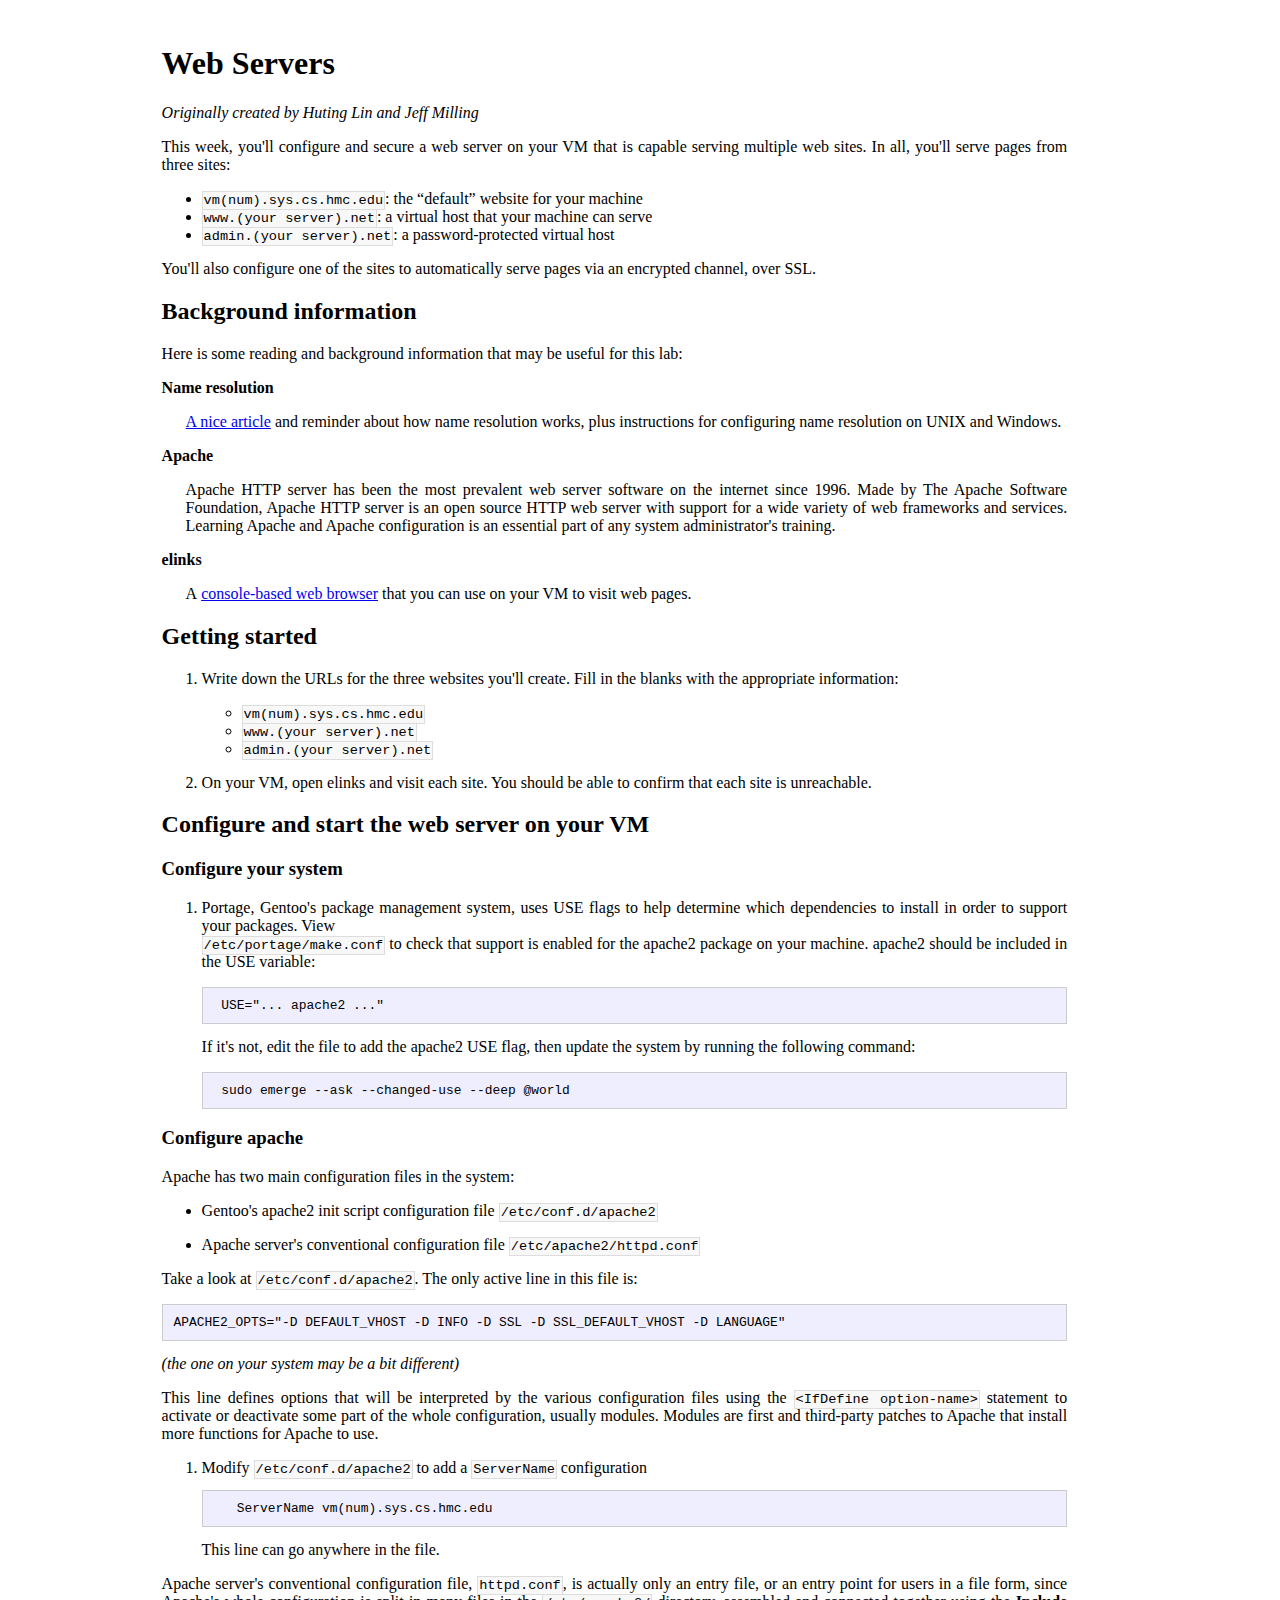
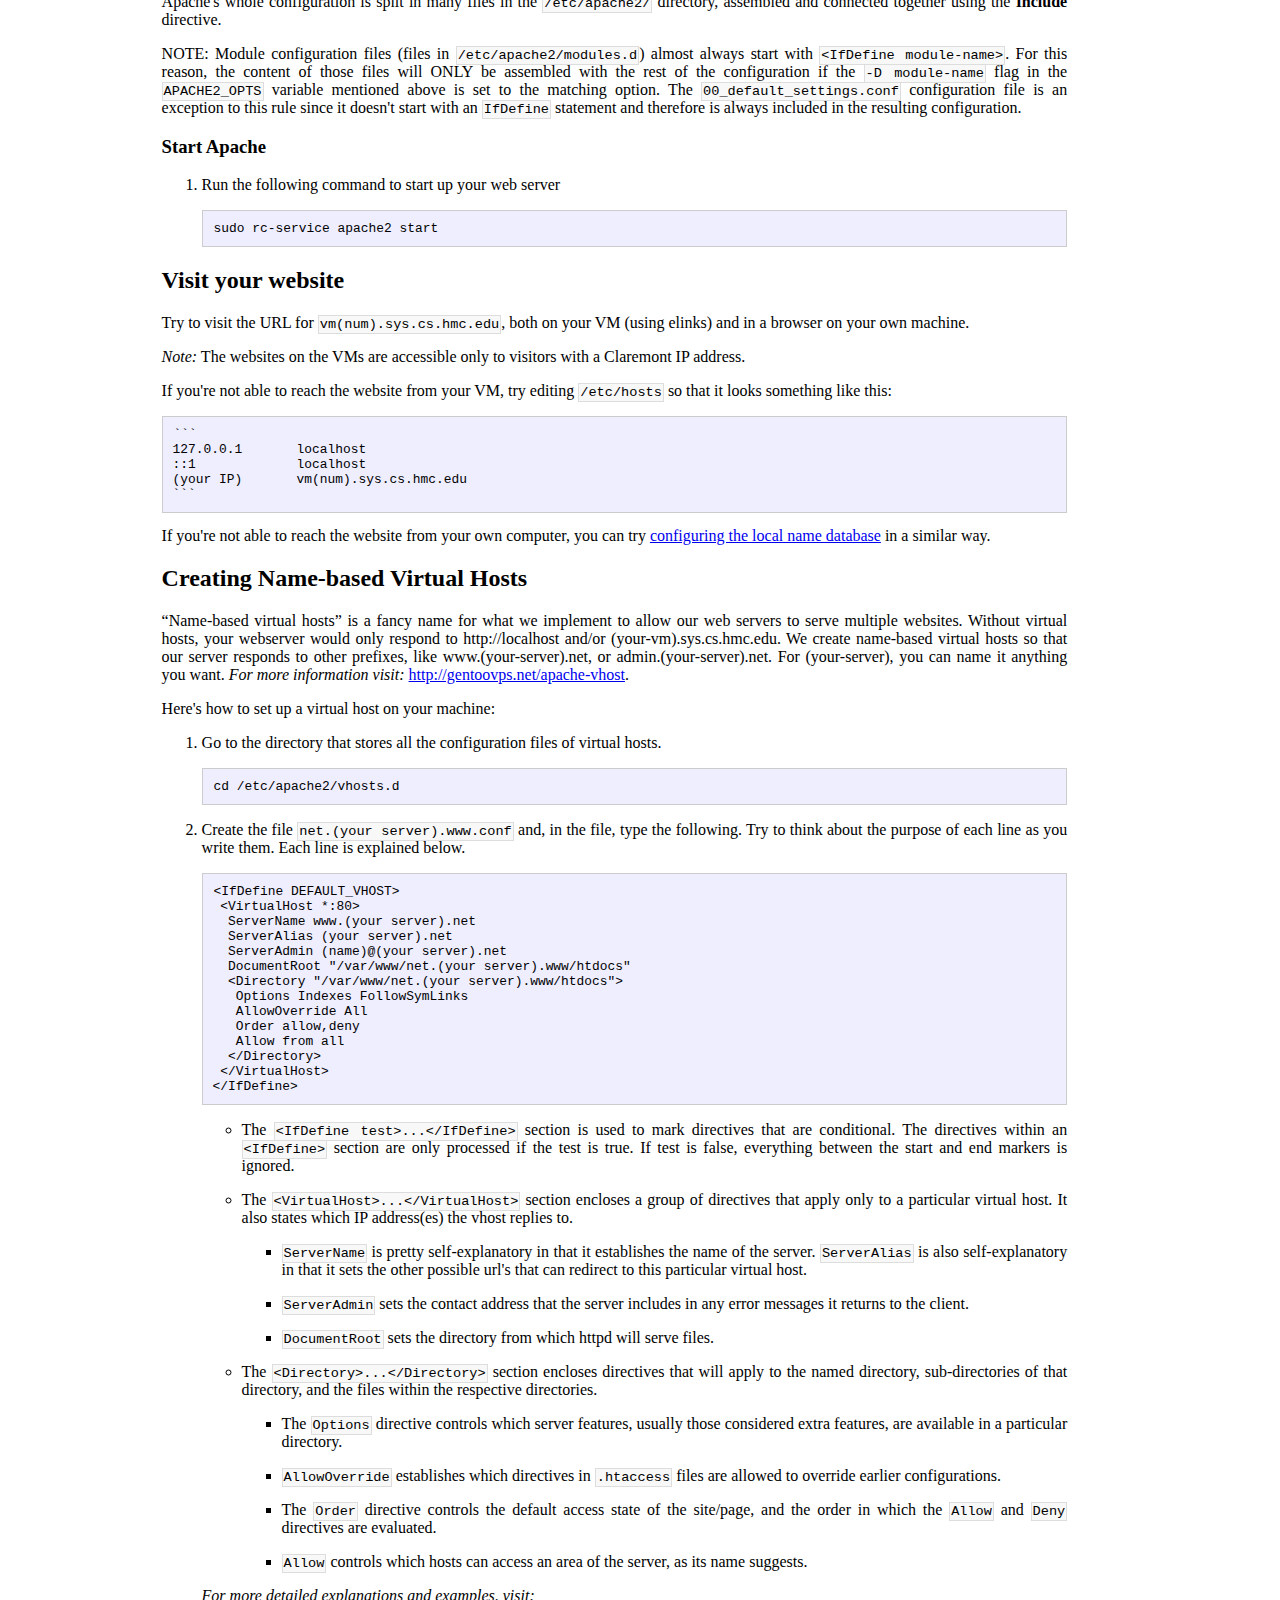
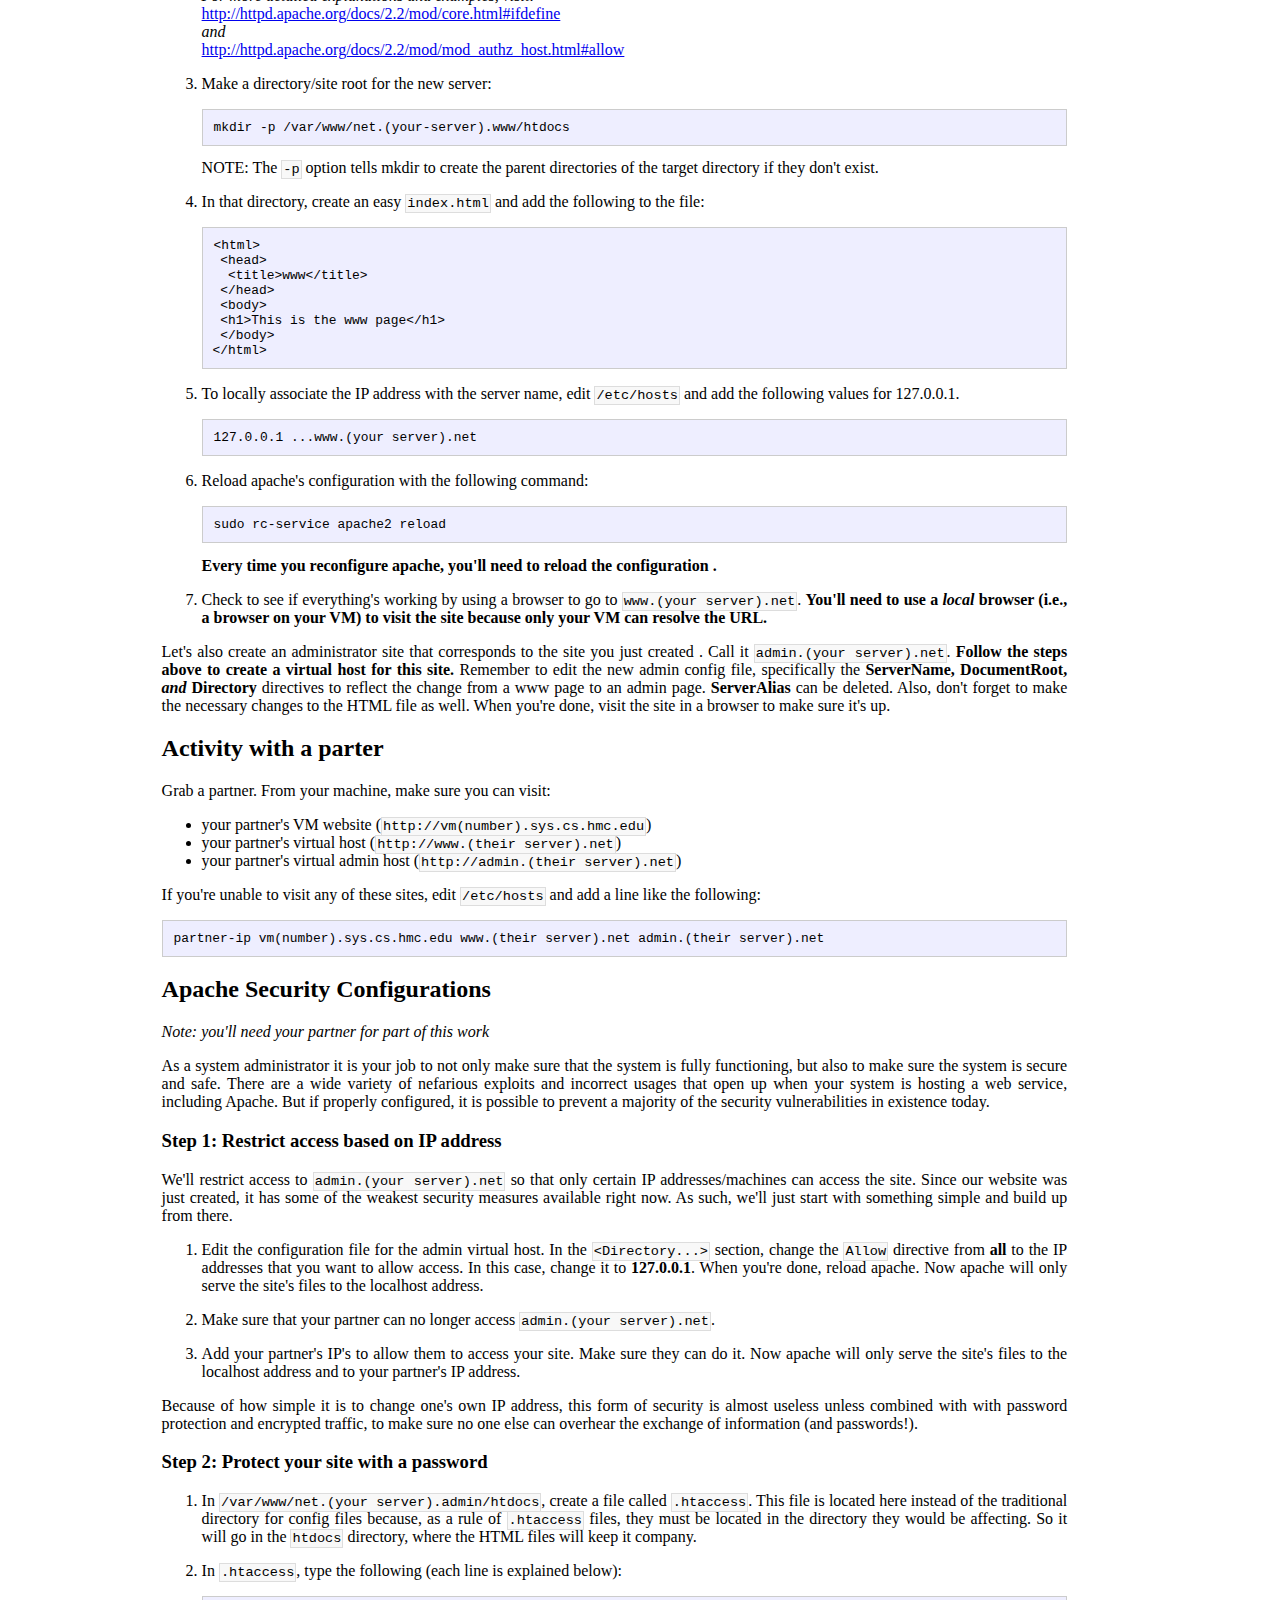
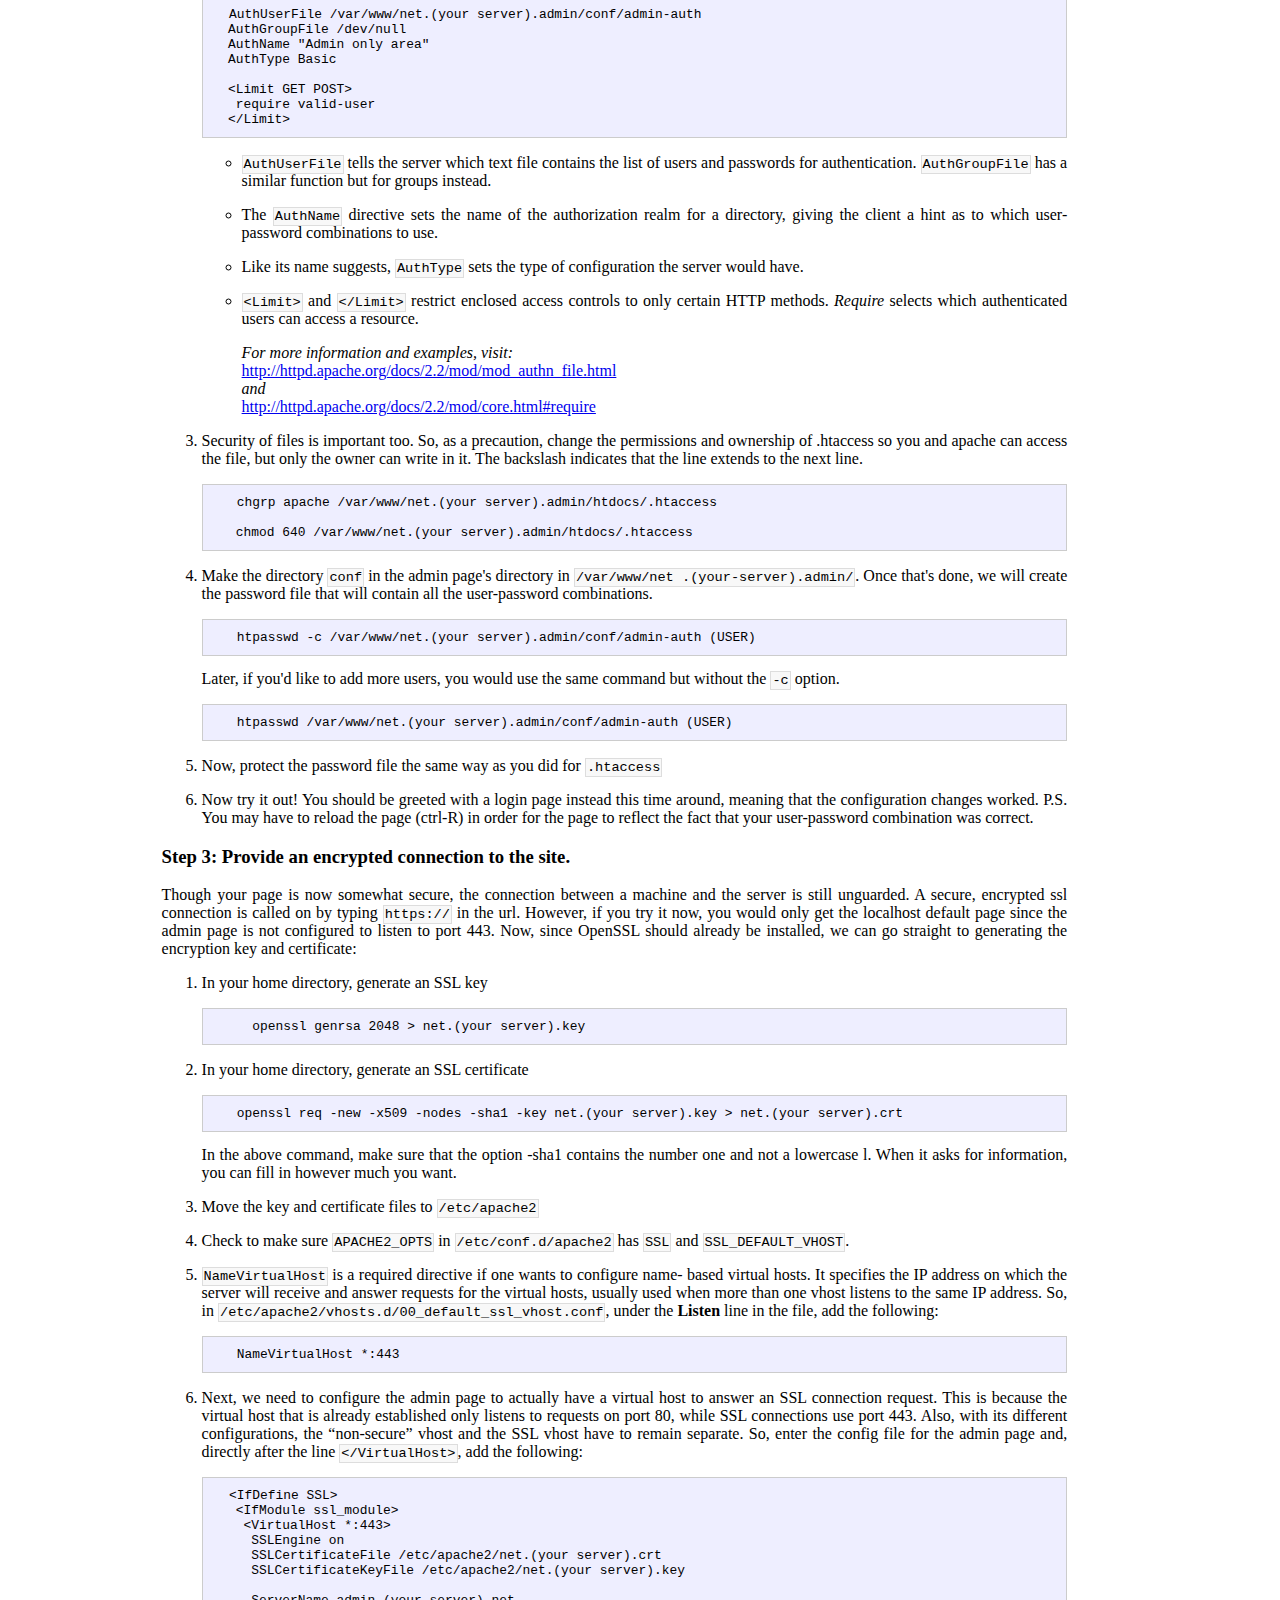
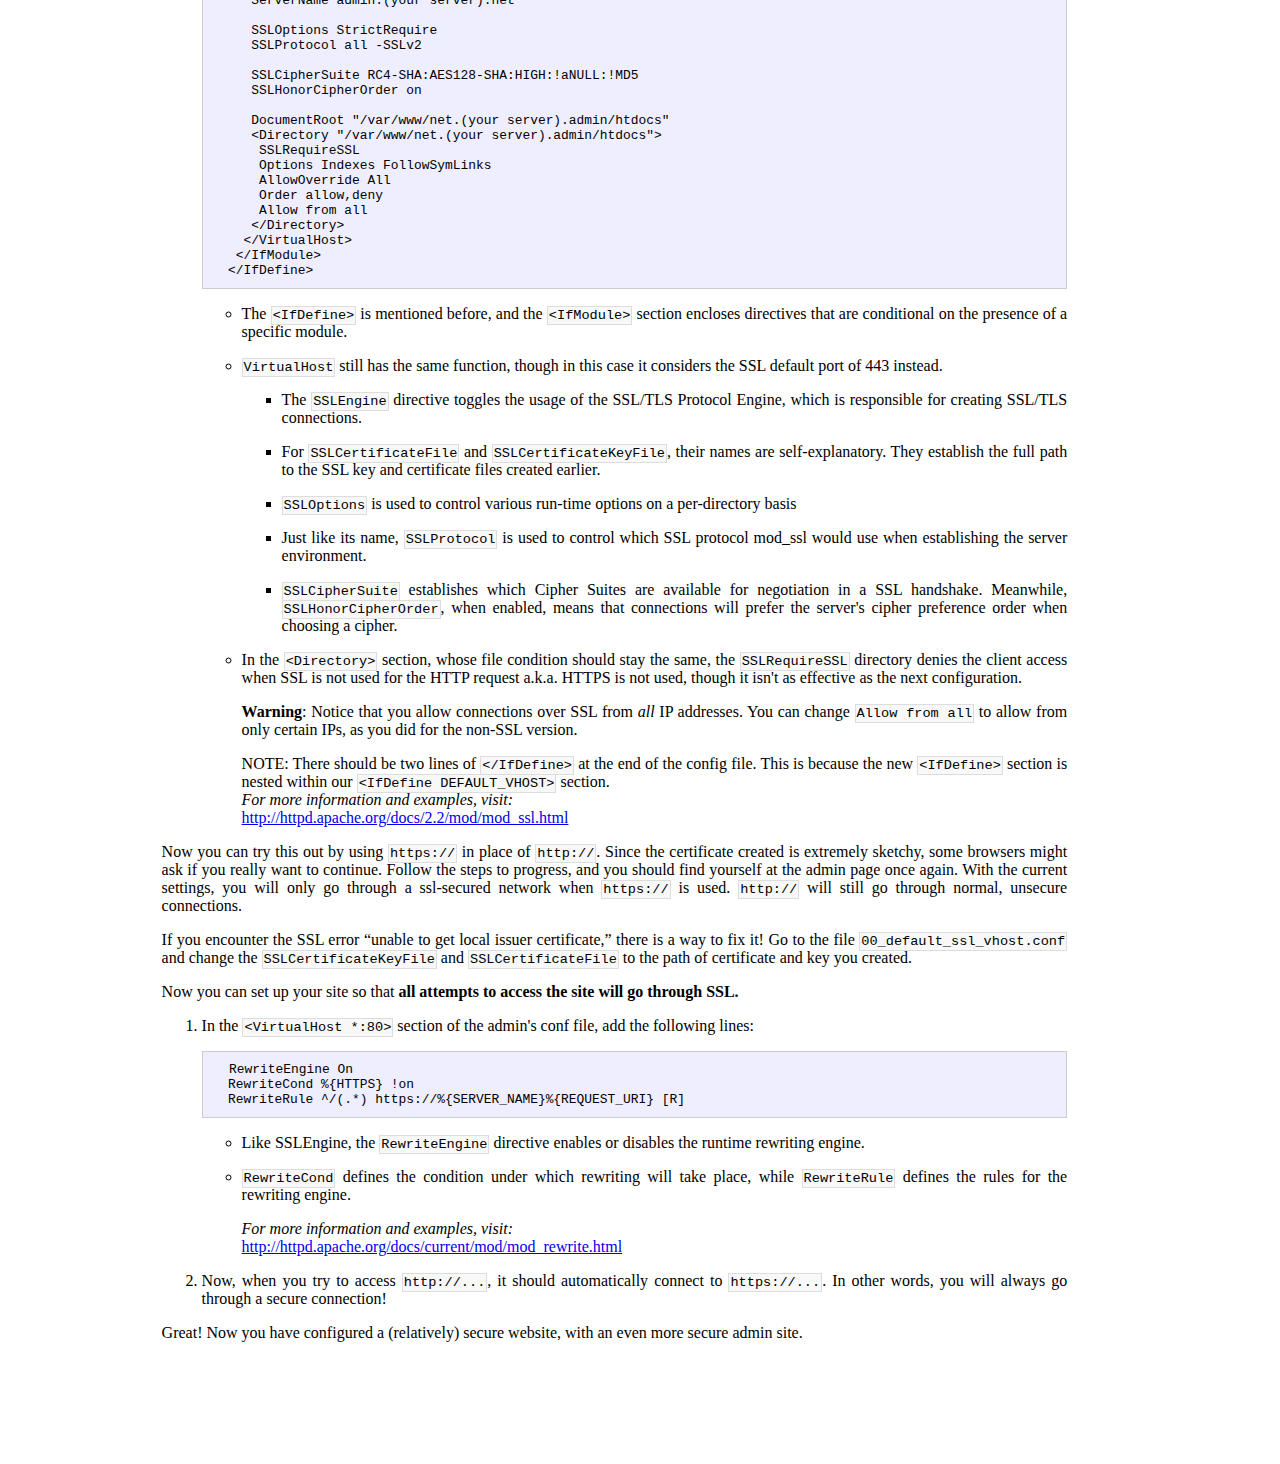
==== commit 96e47bbb: "finished?" ====
--- a/apache.html
+++ b/apache.html
@@ -31,179 +31,166 @@
 
 <h1 id="web-servers"  data-line="8;apache.md:1" ><span data-line="8;apache.md::1"></span>Web Servers</h1>
 <p data-line="8;apache.md:3"><span data-line="8;apache.md::3"></span><em>Originally created by Huting Lin and Jeff Milling</em><span data-line="8;apache.md::3"></span>
-</p><h1 id="about-apache"  data-line="8;apache.md:6" ><span data-line="8;apache.md::6"></span>ABOUT APACHE</h1>
-<p data-line="8;apache.md:9"><span data-line="8;apache.md::9"></span>Apache HTTP server has been the most prevalent web server software on
-the internet since 1996. Made by The Apache Software Foundation, Apache
-HTTP server is an open source HTTP web server with support for a wide
-variety of web frameworks and services. Learning Apache and Apache
-configuration is an essential part of any system administrator<span data-line="8;apache.md::13"></span>&#39;<span data-line="8;apache.md::13"></span>s
-training.
-</p><h1 id="setup" class="unnumbered"  data-line="8;apache.md:16" ><span data-line="8;apache.md::16"></span>SETUP</h1><h2 id="ben"  data-line="8;apache.md:18" ><span data-line="8;apache.md::18"></span>Ben</h2>
-<ol class="loose" data-line="8;apache.md:19">
-<li data-line="8;apache.md:19">
-<p data-line="8;apache.md:19"><span data-line="8;apache.md::19"></span>Edit <span data-line="8;apache.md::19"></span><code class="code">/etc/hosts</code><span data-line="8;apache.md::19"></span>
-</p>
-<pre class="para-block fenced para-block" data-line="8;apache.md:20" data-line-code="8;apache.md:21"><code data-line="8;apache.md:21"> 127.0.0.1       localhost
- ::1             localhost
- 134.173.40.198 adminvm5</code></pre></li>
-<li data-line="8;apache.md:26">
-<p data-line="8;apache.md:26"><span data-line="8;apache.md::26"></span>Edit <span data-line="8;apache.md::26"></span><code class="code">/etc/apache2/httpd.conf</code><span data-line="8;apache.md::26"></span>
-</p>
-<pre class="para-block fenced para-block" data-line="8;apache.md:28" data-line-code="8;apache.md:29"><code data-line="8;apache.md:29"> ServerName adminvm5.sys.cs.hmc.edu</code></pre></li>
-<li data-line="8;apache.md:32">
-<p data-line="8;apache.md:32"><span data-line="8;apache.md::32"></span>Start the service
-</p>
-<pre class="para-block fenced para-block" data-line="8;apache.md:34" data-line-code="8;apache.md:35"><code data-line="8;apache.md:35"> sudo rc-service apache2 start</code></pre></li>
+</p>
+<p class="indent para-continue" data-line="8;apache.md:8"><span data-line="8;apache.md::8"></span>This week, you<span data-line="8;apache.md::8"></span>&#39;<span data-line="8;apache.md::8"></span>ll configure and secure a web server on your VM that is capable
+serving multiple web sites. In all, you<span data-line="8;apache.md::9"></span>&#39;<span data-line="8;apache.md::9"></span>ll serve pages from three sites:
+</p>
+<ul class="compact" data-line="8;apache.md:11">
+<li data-line="8;apache.md:11"><span data-line="8;apache.md::11"></span><code class="code">vm(num).sys.cs.hmc.edu</code><span data-line="8;apache.md::11"></span>: the <span data-line="8;apache.md::11"></span>&#8220;default&#8221;<span data-line="8;apache.md::11"></span> website for your machine
+</li>
+<li data-line="8;apache.md:12"><span data-line="8;apache.md::12"></span><code class="code">www.(your server).net</code><span data-line="8;apache.md::12"></span>: a virtual host that your machine can serve
+</li>
+<li data-line="8;apache.md:13"><span data-line="8;apache.md::13"></span><code class="code">admin.(your server).net</code><span data-line="8;apache.md::13"></span>: a password-protected virtual host
+</li></ul>
+
+<p data-line="8;apache.md:15"><span data-line="8;apache.md::15"></span>You<span data-line="8;apache.md::15"></span>&#39;<span data-line="8;apache.md::15"></span>ll also configure one of the sites to automatically serve pages via an
+encrypted channel, over SSL.
+</p><h2 id="background-information"  data-line="8;apache.md:18" ><span data-line="8;apache.md::18"></span>Background information</h2>
+<p class="para-continue" data-line="8;apache.md:20"><span data-line="8;apache.md::20"></span>Here is some reading and background information that may be useful for this lab:
+</p>
+<dl class="loose" data-line="8;apache.md:22">
+<dt class="dt" style='font-weight:bold'>Name resolution</dt>
+<dd class="dd" data-line="8;apache.md:22" style='margin-left:1.5em'>
+<p data-line="8;apache.md:22"><span data-line="8;apache.md::22"></span><a href="http://technet.microsoft.com/en-us/library/cc958812.aspx">A nice article</a><span data-line="8;apache.md::22"></span> and reminder about how name resolution works, plus
+instructions for configuring name resolution on UNIX and Windows.
+</p></dd>
+<dt class="dt" style='font-weight:bold'>Apache</dt>
+<dd class="dd" data-line="8;apache.md:26" style='margin-left:1.5em'>
+<p data-line="8;apache.md:26"><span data-line="8;apache.md::26"></span>Apache HTTP server has been the most prevalent web server software on the
+internet since 1996. Made by The Apache Software Foundation, Apache HTTP server
+is an open source HTTP web server with support for a wide variety of web
+frameworks and services. Learning Apache and Apache configuration is an
+essential part of any system administrator<span data-line="8;apache.md::30"></span>&#39;<span data-line="8;apache.md::30"></span>s training.
+</p></dd>
+<dt class="dt" style='font-weight:bold'>elinks</dt>
+<dd class="dd" data-line="8;apache.md:33" style='margin-left:1.5em'>
+<p data-line="8;apache.md:33"><span data-line="8;apache.md::33"></span>A<span data-line="8;apache.md::33"></span>&nbsp;<a href="http://elinks.or.cz/documentation/html/manual.html-chunked/ch03.html">console-based web browser</a><span data-line="8;apache.md::33"></span> that you can use on your VM to visit web pages.
+</p></dd></dl><h2 id="getting-started"  data-line="8;apache.md:36" ><span data-line="8;apache.md::36"></span>Getting started</h2>
+<ol class="loose" data-line="8;apache.md:38">
 <li data-line="8;apache.md:38">
-<p data-line="8;apache.md:38"><span data-line="8;apache.md::38"></span>Verify it<span data-line="8;apache.md::38"></span>&#39;<span data-line="8;apache.md::38"></span>s working
-</p>
-<ol class="loose" data-line="8;apache.md:40">
-<li data-line="8;apache.md:40">
-<p data-line="8;apache.md:40"><span data-line="8;apache.md::40"></span>Is apache listening?
-</p>
-<pre class="para-block fenced para-block" data-line="8;apache.md:42" data-line-code="8;apache.md:43"><code data-line="8;apache.md:43">  sudo netstat -tulpen | grep apache</code></pre>
-<p data-line="8;apache.md:46"><span data-line="8;apache.md::46"></span>(see Hu<span data-line="8;apache.md::46"></span>&#39;<span data-line="8;apache.md::46"></span>s writeup below)
-</p></li>
-<li data-line="8;apache.md:48">
-<p data-line="8;apache.md:48"><span data-line="8;apache.md::48"></span>Visit in a browser:
-</p>
-<pre class="para-block fenced para-block" data-line="8;apache.md:50" data-line-code="8;apache.md:51"><code data-line="8;apache.md:51">  &lt;vmname&gt;.sys.cs.hmc.edu</code></pre></li></ol>
+<p data-line="8;apache.md:38"><span data-line="8;apache.md::38"></span>Write down the URLs for the three websites you<span data-line="8;apache.md::38"></span>&#39;<span data-line="8;apache.md::38"></span>ll create. Fill in the
+blanks with the appropriate information:
+</p>
+<ul class="compact" data-line="8;apache.md:41">
+<li data-line="8;apache.md:41"><span data-line="8;apache.md::41"></span><code class="code">vm(num).sys.cs.hmc.edu</code><span data-line="8;apache.md::41"></span>
+</li>
+<li data-line="8;apache.md:42"><span data-line="8;apache.md::42"></span><code class="code">www.(your server).net</code><span data-line="8;apache.md::42"></span>
+</li>
+<li data-line="8;apache.md:43"><span data-line="8;apache.md::43"></span><code class="code">admin.(your server).net</code><span data-line="8;apache.md::43"></span>
+</li></ul>
+</li>
+<li data-line="8;apache.md:45">
+<p data-line="8;apache.md:45"><span data-line="8;apache.md::45"></span>On your VM, open elinks and visit each site. You should be able to confirm
+that each site is unreachable.
+</p></li></ol>
+<h2 id="configure-and-start-the-web-server-on-your-vm"  data-line="8;apache.md:48" ><span data-line="8;apache.md::48"></span>Configure and start the web server on your VM</h2><h3 id="configure-your-system"  data-line="8;apache.md:50" ><span data-line="8;apache.md::50"></span>Configure your system</h3>
+<ol class="loose" data-line="8;apache.md:52">
+<li data-line="8;apache.md:52">
+<p data-line="8;apache.md:52"><span data-line="8;apache.md::52"></span>Portage, Gentoo<span data-line="8;apache.md::52"></span>&#39;<span data-line="8;apache.md::52"></span>s package management system, uses USE flags to help
+ determine which dependencies to install in order to support your
+ packages. View<span data-line="8;apache.md::54"></span><br>
+<span data-line="8;apache.md::55"></span> <span data-line="8;apache.md::55"></span><code class="code">/etc/portage/make.conf</code><span data-line="8;apache.md::55"></span> to check that support is enabled for the
+ apache2 package on your machine. apache2 should be included in the
+ USE variable:
+</p>
+<pre class="para-block para-block" data-line="8;apache.md:59"><code> USE=&quot;... apache2 ...&quot;</code></pre>
+<p data-line="8;apache.md:61"><span data-line="8;apache.md::61"></span> If it<span data-line="8;apache.md::61"></span>&#39;<span data-line="8;apache.md::61"></span>s not, edit the file to add the apache2 USE flag, then update the
+ system by running the following command:
+</p>
+<pre class="para-block para-block" data-line="8;apache.md:64"><code> sudo emerge --ask --changed-use --deep @world</code></pre></li></ol>
+<h3 id="configure-apache"  data-line="8;apache.md:66" ><span data-line="8;apache.md::66"></span>Configure apache</h3>
+<p class="para-continue" data-line="8;apache.md:67"><span data-line="8;apache.md::67"></span>Apache has two main configuration files in the system:
+</p>
+<ul class="loose" data-line="8;apache.md:69">
+<li data-line="8;apache.md:69">
+<p data-line="8;apache.md:69"><span data-line="8;apache.md::69"></span>Gentoo<span data-line="8;apache.md::69"></span>&#39;<span data-line="8;apache.md::69"></span>s apache2 init script configuration file
+  <span data-line="8;apache.md::70"></span><code class="code">/etc/conf.d/apache2</code><span data-line="8;apache.md::70"></span>
+</p></li>
+<li data-line="8;apache.md:72">
+<p data-line="8;apache.md:72"><span data-line="8;apache.md::72"></span>Apache server<span data-line="8;apache.md::72"></span>&#39;<span data-line="8;apache.md::72"></span>s conventional configuration file
+  <span data-line="8;apache.md::73"></span><code class="code">/etc/apache2/httpd.conf</code><span data-line="8;apache.md::73"></span>
+</p></li></ul>
+
+<p data-line="8;apache.md:75"><span data-line="8;apache.md::75"></span>Take a look at <span data-line="8;apache.md::75"></span><code class="code">/etc/conf.d/apache2</code><span data-line="8;apache.md::75"></span>. The only active line in this file is:
+</p>
+<pre class="para-block para-block" data-line="8;apache.md:77"><code>APACHE2_OPTS=&quot;-D DEFAULT_VHOST -D INFO -D SSL -D SSL_DEFAULT_VHOST -D LANGUAGE&quot; </code></pre>
+<p data-line="8;apache.md:79"><span data-line="8;apache.md::79"></span><em>(the one on your system may be a bit different)</em><span data-line="8;apache.md::79"></span>
+</p>
+<p class="indent para-continue" data-line="8;apache.md:81"><span data-line="8;apache.md::81"></span>This line defines options that will be interpreted by the
+various configuration files using the <span data-line="8;apache.md::82"></span><code class="code">&lt;IfDefine option-name&gt;</code><span data-line="8;apache.md::82"></span>
+statement to activate or deactivate some part of the whole
+configuration, usually modules. Modules are first and
+third-party patches to Apache that install more functions for
+Apache to use.
+</p>
+<ol class="compact" data-line="8;apache.md:88">
+<li data-line="8;apache.md:88"><span data-line="8;apache.md::88"></span>Modify <span data-line="8;apache.md::88"></span><code class="code">/etc/conf.d/apache2</code><span data-line="8;apache.md::88"></span> to add a <span data-line="8;apache.md::88"></span><code class="code">ServerName</code><span data-line="8;apache.md::88"></span> configuration
+
+<pre class="para-block fenced para-block" data-line="8;apache.md:89" data-line-code="8;apache.md:90"><code data-line="8;apache.md:90">   ServerName vm(num).sys.cs.hmc.edu</code></pre><span data-line="8;apache.md::92"></span>This line can go anywhere in the file.
 </li></ol>
 
-<hr  class="madoko" data-line="8;apache.md:54">
-
-<p class="para-continue" data-line="8;apache.md:58"><span data-line="8;apache.md::58"></span><em>For more information and/or additional optional installations
-concerning Apache, visit:</em><span data-line="8;apache.md::59"></span>
-<span data-line="8;apache.md::60"></span>[<span data-line="8;apache.md::60"></span>http://wiki.gentoo.org/wiki/Apache<span data-line="8;apache.md::60"></span>#<span data-line="8;apache.md::60"></span>OpenRC<span data-line="8;apache.md::60"></span>]<span data-line="8;apache.md::60"></span>(http://wiki.gentoo.org/wiki/Apache<span data-line="8;apache.md::60"></span>#<span data-line="8;apache.md::60"></span>OpenRC)
-</p>
-<ol class="loose" data-line="8;apache.md:62">
-<li data-line="8;apache.md:62">
-<p data-line="8;apache.md:62"><span data-line="8;apache.md::62"></span>Portage, Gentoo<span data-line="8;apache.md::62"></span>&#39;<span data-line="8;apache.md::62"></span>s package management system, uses USE flags to help
-determine which dependencies to install in order to support your
-packages. View<span data-line="8;apache.md::64"></span><br>
-<span data-line="8;apache.md::65"></span><code class="code">/etc/portage/make.conf</code><span data-line="8;apache.md::65"></span> to check that support is enabled for the
-apache2 package on your machine. apache2 should be included in the
-USE variable:
-</p>
-<pre class="para-block para-block" data-line="8;apache.md:69"><code>USE=&quot;... apache2 ...&quot;
-
-sudo emerge --ask --changed-use --deep @world</code></pre></li>
-<li data-line="8;apache.md:73">
-<p data-line="8;apache.md:73"><span data-line="8;apache.md::73"></span>OpenRC is a dependency based init system that can be used to start
-and stop as well as configure runlevels (and many other things too)
-for services. For launching and restarting on OpenRC, run the
-following commands as root
-</p>
-<p data-line="8;apache.md:78"><span data-line="8;apache.md::78"></span>Start the Apache Server:
-</p>
-<pre class="para-block para-block" data-line="8;apache.md:80"><code>/etc/init.d/apache2 start</code></pre>
-<p data-line="8;apache.md:82"><span data-line="8;apache.md::82"></span>Add Apache to the default runlevel:
-</p>
-<pre class="para-block para-block" data-line="8;apache.md:84"><code>rc-update add apache2 default</code></pre>
-<p data-line="8;apache.md:86"><span data-line="8;apache.md::86"></span>Restart the Apache service:
-</p>
-<pre class="para-block para-block" data-line="8;apache.md:88"><code>/etc/init.d/apache2 restart</code></pre>
-<p data-line="8;apache.md:90"><span data-line="8;apache.md::90"></span>Reload Apache configuration files:
-</p>
-<pre class="para-block para-block" data-line="8;apache.md:92"><code>/etc/init.d/apache2 reload</code></pre></li>
-<li data-line="8;apache.md:94">
-<p data-line="8;apache.md:94"><span data-line="8;apache.md::94"></span>To verify the IP interfaces and ports that Apache is listening to,
-run this command as root:
-</p>
-<pre class="para-block para-block" data-line="8;apache.md:97"><code>netstat -tulpen | grep apache</code></pre>
-<p data-line="8;apache.md:99"><span data-line="8;apache.md::99"></span>We should get two lines similar to the following:
-</p>
-<pre class="para-block para-block" data-line="8;apache.md:101"><code>tcp     0     0 0.0.0.0:80      0.0.0.0:*     
-LISTEN     0     10932720   4544/apache2
-tcp     0     0 0.0.0.0:443     0.0.0.0:*     
-LISTEN     0     10932716   4544/apache2</code></pre>
-<p data-line="8;apache.md:106"><span data-line="8;apache.md::106"></span>The two most important parts of the lines are the third and fifth
-fields, ones that should show 0.0.0.0:80/443 (or :::80/443) and
-LISTEN. The value of 0.0.0.0:80/443 in the third field indicates all
-available IPv4 addresses while :::80/443 indicates all available
-addresses includeing IPv6 addresses. The LISTEN value in the fifth
-field tells us that Apache is accepting connections from the
-corresponding address(es).
-</p></li>
-<li data-line="8;apache.md:114">
-<p data-line="8;apache.md:114"><span data-line="8;apache.md::114"></span>Apache has two main configuration files in the system:
-</p>
-<ul class="loose" data-line="8;apache.md:116">
-<li data-line="8;apache.md:116">
-<p data-line="8;apache.md:116"><span data-line="8;apache.md::116"></span>Gentoo<span data-line="8;apache.md::116"></span>&#39;<span data-line="8;apache.md::116"></span>s apache2 init script configuration file
-<span data-line="8;apache.md::117"></span><code class="code">/etc/conf.d/apache2</code><span data-line="8;apache.md::117"></span>
-</p></li>
-<li data-line="8;apache.md:119">
-<p data-line="8;apache.md:119"><span data-line="8;apache.md::119"></span>Apache server<span data-line="8;apache.md::119"></span>&#39;<span data-line="8;apache.md::119"></span>s conventional configuration file
-<span data-line="8;apache.md::120"></span><code class="code">/etc/apache2/httpd.conf</code><span data-line="8;apache.md::120"></span>
-</p></li></ul>
-
-<p data-line="8;apache.md:122"><span data-line="8;apache.md::122"></span>Though we<span data-line="8;apache.md::122"></span>&#39;<span data-line="8;apache.md::122"></span>re not changing anything in these two files, it would be a
-good idea to look at them and understand what they do.
-</p></li></ol>
-
-<pre class="para-block para-block" data-line="8;apache.md:126"><code>    Gentoo&#39;s init script configuration file:\
-    The only active line in this file is:
-
-        APACHE2_OPTS=&quot;-D DEFAULT_VHOST -D INFO -D SSL 
-        -D SSL_DEFAULT_VHOST -D LANGUAGE&quot; 
-        (the one on your system may be a bit different)
-
-    This line defines options that will be interpreted by the
-    various configuration files using the `&lt;IfDefine option-name&gt;`
-    statement to activate or deactivate some part of the whole
-    configuration, usually modules. Modules are first and
-    third-party patches to Apache that install more functions for
-    Apache to use.
-
-
-    Apache server&#39;s conventional configuration file - `httpd.conf`\
-    This file is actually only an entry file, or an entry point for
-    users in a file form, since Apache&#39;s whole configuration is
-    split in many files in the `/etc/apache2/` directory, assembled
-    and connected together using the **Include** directive.\
-    NOTE: Module configuration files (files in
-    `/etc/apache2/modules.d`) almost always start with
-    `&lt;IfDefine module-name&gt;`. For this reason, the content of those
-    files will ONLY be assembled with the rest of the configuration
-    if the `-D module-name` flag in the `APACHE2_OPTS` variable
-    mentioned above is set to the matching option. The
-    `00_default_settings.conf` configuration file is an exception to
-    this rule since it doesn&#39;t start with an `IfDefine` statement
-    and therefore is always included in the resulting configuration.</code></pre>
-<ol class="loose" start="5" data-line="8;apache.md:156">
-<li data-line="8;apache.md:156">
-<p data-line="8;apache.md:156"><span data-line="8;apache.md::156"></span>Check to see if everything is installed correctly by going to
-<span data-line="8;apache.md::157"></span><code class="code">http://localhost</code><span data-line="8;apache.md::157"></span> using a browser program (such as elinks or links)
-on the actual machine. The screen should show <span data-line="8;apache.md::158"></span><strong>&#8220;It works!&#8221;</strong><span data-line="8;apache.md::158"></span> across
-the top. NOTE: If you don<span data-line="8;apache.md::159"></span>&#39;<span data-line="8;apache.md::159"></span>t have a browser program, you can install
-elinks using:
-</p>
-<pre class="para-block para-block" data-line="8;apache.md:162"><code>emerge -av elinks</code></pre></li></ol>
-<h2 id="creating-name-based-virtual-hosts"  data-line="8;apache.md:164" ><span data-line="8;apache.md::164"></span>Creating Name-based Virtual Hosts</h2>
-<p data-line="8;apache.md:166"><span data-line="8;apache.md::166"></span>&#8220;Name-based virtual hosts&#8221;<span data-line="8;apache.md::166"></span> is a fancy name for what we implement to
+<p data-line="8;apache.md:94"><span data-line="8;apache.md::94"></span>Apache server<span data-line="8;apache.md::94"></span>&#39;<span data-line="8;apache.md::94"></span>s conventional configuration file, <span data-line="8;apache.md::94"></span><code class="code">httpd.conf</code><span data-line="8;apache.md::94"></span>, 
+is actually only an entry file, or an entry point for
+users in a file form, since Apache<span data-line="8;apache.md::96"></span>&#39;<span data-line="8;apache.md::96"></span>s whole configuration is
+split in many files in the <span data-line="8;apache.md::97"></span><code class="code">/etc/apache2/</code><span data-line="8;apache.md::97"></span> directory, assembled
+and connected together using the <span data-line="8;apache.md::98"></span><strong>Include</strong><span data-line="8;apache.md::98"></span> directive.
+</p>
+<p class="indent" data-line="8;apache.md:100"><span data-line="8;apache.md::100"></span>NOTE: Module configuration files (files in
+<span data-line="8;apache.md::101"></span><code class="code">/etc/apache2/modules.d</code><span data-line="8;apache.md::101"></span>) almost always start with
+<span data-line="8;apache.md::102"></span><code class="code">&lt;IfDefine module-name&gt;</code><span data-line="8;apache.md::102"></span>. For this reason, the content of those
+files will ONLY be assembled with the rest of the configuration
+if the <span data-line="8;apache.md::104"></span><code class="code">-D module-name</code><span data-line="8;apache.md::104"></span> flag in the <span data-line="8;apache.md::104"></span><code class="code">APACHE2_OPTS</code><span data-line="8;apache.md::104"></span> variable
+mentioned above is set to the matching option. The
+<span data-line="8;apache.md::106"></span><code class="code">00_default_settings.conf</code><span data-line="8;apache.md::106"></span> configuration file is an exception to
+this rule since it doesn<span data-line="8;apache.md::107"></span>&#39;<span data-line="8;apache.md::107"></span>t start with an <span data-line="8;apache.md::107"></span><code class="code">IfDefine</code><span data-line="8;apache.md::107"></span> statement
+and therefore is always included in the resulting configuration.
+</p><h3 id="start-apache"  data-line="8;apache.md:110" ><span data-line="8;apache.md::110"></span>Start Apache</h3>
+<ol class="loose" data-line="8;apache.md:112">
+<li data-line="8;apache.md:112">
+<p data-line="8;apache.md:112"><span data-line="8;apache.md::112"></span>Run the following command to start up your web server
+</p>
+<pre class="para-block fenced para-block" data-line="8;apache.md:114" data-line-code="8;apache.md:115"><code data-line="8;apache.md:115">sudo rc-service apache2 start</code></pre></li></ol>
+<h2 id="visit-your-website"  data-line="8;apache.md:118" ><span data-line="8;apache.md::118"></span>Visit your website</h2>
+<p data-line="8;apache.md:119"><span data-line="8;apache.md::119"></span>Try to visit the URL for <span data-line="8;apache.md::119"></span><code class="code">vm(num).sys.cs.hmc.edu</code><span data-line="8;apache.md::119"></span>, both on your VM (using elinks)
+and in a browser on your own machine. 
+</p>
+<p class="indent" data-line="8;apache.md:122"><span data-line="8;apache.md::122"></span><em>Note:</em><span data-line="8;apache.md::122"></span> The websites on the VMs are accessible only to visitors with a Claremont
+IP address.
+</p>
+<p class="indent" data-line="8;apache.md:125"><span data-line="8;apache.md::125"></span>If you<span data-line="8;apache.md::125"></span>&#39;<span data-line="8;apache.md::125"></span>re not able to reach the website
+from your VM, try editing <span data-line="8;apache.md::126"></span><code class="code">/etc/hosts</code><span data-line="8;apache.md::126"></span> so that it looks something like this:
+</p>
+<pre class="para-block para-block" data-line="8;apache.md:128"><code>```
+127.0.0.1       localhost
+::1             localhost
+(your IP)       vm(num).sys.cs.hmc.edu
+```</code></pre>
+<p data-line="8;apache.md:134"><span data-line="8;apache.md::134"></span>If you<span data-line="8;apache.md::134"></span>&#39;<span data-line="8;apache.md::134"></span>re not able to reach the website from your own computer, you can try
+<span data-line="8;apache.md::135"></span><a href="http://technet.microsoft.com/en-us/library/cc958812.aspx">configuring the local name database</a><span data-line="8;apache.md::135"></span> in a similar way.
+</p><h2 id="creating-name-based-virtual-hosts"  data-line="8;apache.md:137" ><span data-line="8;apache.md::137"></span>Creating Name-based Virtual Hosts</h2>
+<p data-line="8;apache.md:139"><span data-line="8;apache.md::139"></span>&#8220;Name-based virtual hosts&#8221;<span data-line="8;apache.md::139"></span> is a fancy name for what we implement to
 allow our web servers to serve multiple websites. Without virtual hosts,
 your webserver would only respond to http://localhost and/or
 (your-vm).sys.cs.hmc.edu. We create name-based virtual hosts so that our server
 responds to other prefixes, like www.(your-server).net, or
 admin.(your-server).net. For (your-server), you can name it anything you
-want. <span data-line="8;apache.md::172"></span><em>For more information visit:</em><span data-line="8;apache.md::172"></span>
-<span data-line="8;apache.md::173"></span><a href="http://gentoovps.net/apache-vhost/">http://gentoovps.net/apache-vhost</a><span data-line="8;apache.md::173"></span>.
-</p>
-<p class="indent para-continue" data-line="8;apache.md:175"><span data-line="8;apache.md::175"></span>Here<span data-line="8;apache.md::175"></span>&#39;<span data-line="8;apache.md::175"></span>s how to set up a virtual host on your machine:
-</p>
-<ol class="loose" data-line="8;apache.md:177">
-<li data-line="8;apache.md:177">
-<p data-line="8;apache.md:177"><span data-line="8;apache.md::177"></span>Go to the directory that stores all the configuration files of
+want. <span data-line="8;apache.md::145"></span><em>For more information visit:</em><span data-line="8;apache.md::145"></span>
+<span data-line="8;apache.md::146"></span><a href="http://gentoovps.net/apache-vhost/">http://gentoovps.net/apache-vhost</a><span data-line="8;apache.md::146"></span>.
+</p>
+<p class="indent para-continue" data-line="8;apache.md:148"><span data-line="8;apache.md::148"></span>Here<span data-line="8;apache.md::148"></span>&#39;<span data-line="8;apache.md::148"></span>s how to set up a virtual host on your machine:
+</p>
+<ol class="loose" data-line="8;apache.md:150">
+<li data-line="8;apache.md:150">
+<p data-line="8;apache.md:150"><span data-line="8;apache.md::150"></span>Go to the directory that stores all the configuration files of
 virtual hosts.
 </p>
-<pre class="para-block para-block" data-line="8;apache.md:180"><code>cd /etc/apache2/vhosts.d</code></pre></li>
-<li data-line="8;apache.md:182">
-<p data-line="8;apache.md:182"><span data-line="8;apache.md::182"></span>Create the file <span data-line="8;apache.md::182"></span><code class="code">net.(your server).www.conf</code><span data-line="8;apache.md::182"></span> and, in the file, type
+<pre class="para-block para-block" data-line="8;apache.md:153"><code>cd /etc/apache2/vhosts.d</code></pre></li>
+<li data-line="8;apache.md:155">
+<p data-line="8;apache.md:155"><span data-line="8;apache.md::155"></span>Create the file <span data-line="8;apache.md::155"></span><code class="code">net.(your server).www.conf</code><span data-line="8;apache.md::155"></span> and, in the file, type
 the following. Try to think about the purpose of each line as you
 write them. Each line is explained below.
 </p>
-<pre class="para-block para-block" data-line="8;apache.md:186"><code>&lt;IfDefine DEFAULT_VHOST&gt;
+<pre class="para-block para-block" data-line="8;apache.md:159"><code>&lt;IfDefine DEFAULT_VHOST&gt;
  &lt;VirtualHost *:80&gt;
   ServerName www.(your server).net
   ServerAlias (your server).net
@@ -217,78 +204,78 @@
   &lt;/Directory&gt;
  &lt;/VirtualHost&gt;
 &lt;/IfDefine&gt;</code></pre>
-<ul class="loose" data-line="8;apache.md:201">
-<li data-line="8;apache.md:201">
-<p data-line="8;apache.md:201"><span data-line="8;apache.md::201"></span>The <span data-line="8;apache.md::201"></span><code class="code">&lt;IfDefine test&gt;...&lt;/IfDefine&gt;</code><span data-line="8;apache.md::201"></span> section is used to mark
+<ul class="loose" data-line="8;apache.md:174">
+<li data-line="8;apache.md:174">
+<p data-line="8;apache.md:174"><span data-line="8;apache.md::174"></span>The <span data-line="8;apache.md::174"></span><code class="code">&lt;IfDefine test&gt;...&lt;/IfDefine&gt;</code><span data-line="8;apache.md::174"></span> section is used to mark
 directives that are conditional. The directives within an
-<span data-line="8;apache.md::203"></span><code class="code">&lt;IfDefine&gt;</code><span data-line="8;apache.md::203"></span> section are only processed if the test is true. If
+<span data-line="8;apache.md::176"></span><code class="code">&lt;IfDefine&gt;</code><span data-line="8;apache.md::176"></span> section are only processed if the test is true. If
 test is false, everything between the start and end markers is
 ignored.
 </p></li>
-<li data-line="8;apache.md:207">
-<p data-line="8;apache.md:207"><span data-line="8;apache.md::207"></span>The <span data-line="8;apache.md::207"></span><code class="code">&lt;VirtualHost&gt;...&lt;/VirtualHost&gt;</code><span data-line="8;apache.md::207"></span> section encloses a group of
+<li data-line="8;apache.md:180">
+<p data-line="8;apache.md:180"><span data-line="8;apache.md::180"></span>The <span data-line="8;apache.md::180"></span><code class="code">&lt;VirtualHost&gt;...&lt;/VirtualHost&gt;</code><span data-line="8;apache.md::180"></span> section encloses a group of
 directives that apply only to a particular virtual host. It also
 states which IP address(es) the vhost replies to.
 </p>
-<ul class="loose" data-line="8;apache.md:211">
-<li data-line="8;apache.md:211">
-<p data-line="8;apache.md:211"><span data-line="8;apache.md::211"></span><code class="code">ServerName</code><span data-line="8;apache.md::211"></span> is pretty self-explanatory in that it
-establishes the name of the server. <span data-line="8;apache.md::212"></span><code class="code">ServerAlias</code><span data-line="8;apache.md::212"></span> is also
-self-explanatory in that it sets the other possible url<span data-line="8;apache.md::213"></span>&#39;<span data-line="8;apache.md::213"></span>s
+<ul class="loose" data-line="8;apache.md:184">
+<li data-line="8;apache.md:184">
+<p data-line="8;apache.md:184"><span data-line="8;apache.md::184"></span><code class="code">ServerName</code><span data-line="8;apache.md::184"></span> is pretty self-explanatory in that it
+establishes the name of the server. <span data-line="8;apache.md::185"></span><code class="code">ServerAlias</code><span data-line="8;apache.md::185"></span> is also
+self-explanatory in that it sets the other possible url<span data-line="8;apache.md::186"></span>&#39;<span data-line="8;apache.md::186"></span>s
 that can redirect to this particular virtual host.
 </p></li>
-<li data-line="8;apache.md:216">
-<p data-line="8;apache.md:216"><span data-line="8;apache.md::216"></span><code class="code">ServerAdmin</code><span data-line="8;apache.md::216"></span> sets the contact address that the server
+<li data-line="8;apache.md:189">
+<p data-line="8;apache.md:189"><span data-line="8;apache.md::189"></span><code class="code">ServerAdmin</code><span data-line="8;apache.md::189"></span> sets the contact address that the server
 includes in any error messages it returns to the client.
 </p></li>
-<li data-line="8;apache.md:219">
-<p data-line="8;apache.md:219"><span data-line="8;apache.md::219"></span><code class="code">DocumentRoot</code><span data-line="8;apache.md::219"></span> sets the directory from which httpd will
+<li data-line="8;apache.md:192">
+<p data-line="8;apache.md:192"><span data-line="8;apache.md::192"></span><code class="code">DocumentRoot</code><span data-line="8;apache.md::192"></span> sets the directory from which httpd will
 serve files.
 </p></li></ul>
 </li>
-<li data-line="8;apache.md:222">
-<p data-line="8;apache.md:222"><span data-line="8;apache.md::222"></span>The <span data-line="8;apache.md::222"></span><code class="code">&lt;Directory&gt;...&lt;/Directory&gt;</code><span data-line="8;apache.md::222"></span> section encloses directives
+<li data-line="8;apache.md:195">
+<p data-line="8;apache.md:195"><span data-line="8;apache.md::195"></span>The <span data-line="8;apache.md::195"></span><code class="code">&lt;Directory&gt;...&lt;/Directory&gt;</code><span data-line="8;apache.md::195"></span> section encloses directives
 that will apply to the named directory, sub-directories of that
 directory, and the files within the respective directories.
 </p>
-<ul class="loose" data-line="8;apache.md:226">
-<li data-line="8;apache.md:226">
-<p data-line="8;apache.md:226"><span data-line="8;apache.md::226"></span>The <span data-line="8;apache.md::226"></span><code class="code">Options</code><span data-line="8;apache.md::226"></span> directive controls which server features,
+<ul class="loose" data-line="8;apache.md:199">
+<li data-line="8;apache.md:199">
+<p data-line="8;apache.md:199"><span data-line="8;apache.md::199"></span>The <span data-line="8;apache.md::199"></span><code class="code">Options</code><span data-line="8;apache.md::199"></span> directive controls which server features,
 usually those considered extra features, are available in a
 particular directory.
 </p></li>
-<li data-line="8;apache.md:230">
-<p data-line="8;apache.md:230"><span data-line="8;apache.md::230"></span><code class="code">AllowOverride</code><span data-line="8;apache.md::230"></span> establishes which directives in <span data-line="8;apache.md::230"></span><code class="code">.htaccess</code><span data-line="8;apache.md::230"></span>
+<li data-line="8;apache.md:203">
+<p data-line="8;apache.md:203"><span data-line="8;apache.md::203"></span><code class="code">AllowOverride</code><span data-line="8;apache.md::203"></span> establishes which directives in <span data-line="8;apache.md::203"></span><code class="code">.htaccess</code><span data-line="8;apache.md::203"></span>
 files are allowed to override earlier configurations.
 </p></li>
-<li data-line="8;apache.md:233">
-<p data-line="8;apache.md:233"><span data-line="8;apache.md::233"></span>The <span data-line="8;apache.md::233"></span><code class="code">Order</code><span data-line="8;apache.md::233"></span> directive controls the default access state of
-the site/page, and the order in which the <span data-line="8;apache.md::234"></span><code class="code">Allow</code><span data-line="8;apache.md::234"></span> and <span data-line="8;apache.md::234"></span><code class="code">Deny</code><span data-line="8;apache.md::234"></span>
+<li data-line="8;apache.md:206">
+<p data-line="8;apache.md:206"><span data-line="8;apache.md::206"></span>The <span data-line="8;apache.md::206"></span><code class="code">Order</code><span data-line="8;apache.md::206"></span> directive controls the default access state of
+the site/page, and the order in which the <span data-line="8;apache.md::207"></span><code class="code">Allow</code><span data-line="8;apache.md::207"></span> and <span data-line="8;apache.md::207"></span><code class="code">Deny</code><span data-line="8;apache.md::207"></span>
 directives are evaluated.
 </p></li>
-<li data-line="8;apache.md:237">
-<p data-line="8;apache.md:237"><span data-line="8;apache.md::237"></span><code class="code">Allow</code><span data-line="8;apache.md::237"></span> controls which hosts can access an area of the
+<li data-line="8;apache.md:210">
+<p data-line="8;apache.md:210"><span data-line="8;apache.md::210"></span><code class="code">Allow</code><span data-line="8;apache.md::210"></span> controls which hosts can access an area of the
 server, as its name suggests.
 </p></li></ul>
 </li></ul>
 
-<p data-line="8;apache.md:240"><span data-line="8;apache.md::240"></span><em>For more detailed explanations and examples, visit:</em><span data-line="8;apache.md::240"></span><br>
-<span data-line="8;apache.md::241"></span><a href="http://httpd.apache.org/docs/2.2/mod/core.html#ifdefine">http://httpd.apache.org/docs/2.2/mod/core.html#ifdefine</a><span data-line="8;apache.md::241"></span><br>
-<span data-line="8;apache.md::242"></span><em>and</em><span data-line="8;apache.md::242"></span><br>
-<span data-line="8;apache.md::243"></span><a href="http://httpd.apache.org/docs/2.2/mod/mod_authz_host.html#allow">http://httpd.apache.org/docs/2.2/mod/mod_authz_host.html#allow</a><span data-line="8;apache.md::243"></span>
-</p></li>
-<li data-line="8;apache.md:245">
-<p data-line="8;apache.md:245"><span data-line="8;apache.md::245"></span>Make a directory/site root for the new server:
-</p>
-<pre class="para-block para-block" data-line="8;apache.md:247"><code>mkdir -p /var/www/net.(your-server).www/htdocs</code></pre>
-<p data-line="8;apache.md:249"><span data-line="8;apache.md::249"></span>NOTE: The <span data-line="8;apache.md::249"></span><code class="code">-p</code><span data-line="8;apache.md::249"></span> option tells mkdir to create the parent directories
-of the target directory if they don<span data-line="8;apache.md::250"></span>&#39;<span data-line="8;apache.md::250"></span>t exist.
-</p></li>
-<li data-line="8;apache.md:252">
-<p data-line="8;apache.md:252"><span data-line="8;apache.md::252"></span>In that directory, create an easy <span data-line="8;apache.md::252"></span><code class="code">index.html</code><span data-line="8;apache.md::252"></span> and add the following to
+<p data-line="8;apache.md:213"><span data-line="8;apache.md::213"></span><em>For more detailed explanations and examples, visit:</em><span data-line="8;apache.md::213"></span><br>
+<span data-line="8;apache.md::214"></span><a href="http://httpd.apache.org/docs/2.2/mod/core.html#ifdefine">http://httpd.apache.org/docs/2.2/mod/core.html#ifdefine</a><span data-line="8;apache.md::214"></span><br>
+<span data-line="8;apache.md::215"></span><em>and</em><span data-line="8;apache.md::215"></span><br>
+<span data-line="8;apache.md::216"></span><a href="http://httpd.apache.org/docs/2.2/mod/mod_authz_host.html#allow">http://httpd.apache.org/docs/2.2/mod/mod_authz_host.html#allow</a><span data-line="8;apache.md::216"></span>
+</p></li>
+<li data-line="8;apache.md:218">
+<p data-line="8;apache.md:218"><span data-line="8;apache.md::218"></span>Make a directory/site root for the new server:
+</p>
+<pre class="para-block para-block" data-line="8;apache.md:220"><code>mkdir -p /var/www/net.(your-server).www/htdocs</code></pre>
+<p data-line="8;apache.md:222"><span data-line="8;apache.md::222"></span>NOTE: The <span data-line="8;apache.md::222"></span><code class="code">-p</code><span data-line="8;apache.md::222"></span> option tells mkdir to create the parent directories
+of the target directory if they don<span data-line="8;apache.md::223"></span>&#39;<span data-line="8;apache.md::223"></span>t exist.
+</p></li>
+<li data-line="8;apache.md:225">
+<p data-line="8;apache.md:225"><span data-line="8;apache.md::225"></span>In that directory, create an easy <span data-line="8;apache.md::225"></span><code class="code">index.html</code><span data-line="8;apache.md::225"></span> and add the following to
 the file:
 </p>
-<pre class="para-block para-block" data-line="8;apache.md:255"><code>&lt;html&gt;
+<pre class="para-block para-block" data-line="8;apache.md:228"><code>&lt;html&gt;
  &lt;head&gt; 
   &lt;title&gt;www&lt;/title&gt;
  &lt;/head&gt;
@@ -296,92 +283,96 @@
  &lt;h1&gt;This is the www page&lt;/h1&gt;
  &lt;/body&gt;
 &lt;/html&gt;</code></pre></li>
-<li data-line="8;apache.md:264">
-<p data-line="8;apache.md:264"><span data-line="8;apache.md::264"></span>To locally associate the IP address with the server name, edit
-<span data-line="8;apache.md::265"></span><code class="code">/etc/hosts</code><span data-line="8;apache.md::265"></span> and add the following values for 127.0.0.1.
-</p>
-<pre class="para-block para-block" data-line="8;apache.md:267"><code>127.0.0.1 ...www.(your server).net</code></pre></li>
-<li data-line="8;apache.md:269">
-<p data-line="8;apache.md:269"><span data-line="8;apache.md::269"></span>Restart and reload apache.
-</p></li>
-<li data-line="8;apache.md:271">
-<p data-line="8;apache.md:271"><span data-line="8;apache.md::271"></span>Check to see if everything<span data-line="8;apache.md::271"></span>&#39;<span data-line="8;apache.md::271"></span>s working by using a browser to
-go to <span data-line="8;apache.md::272"></span><code class="code">www.(your server).net</code><span data-line="8;apache.md::272"></span>. <span data-line="8;apache.md::272"></span><strong>You&#39;ll need to use a <em>local</em> browser 
+<li data-line="8;apache.md:237">
+<p data-line="8;apache.md:237"><span data-line="8;apache.md::237"></span>To locally associate the IP address with the server name, edit
+<span data-line="8;apache.md::238"></span><code class="code">/etc/hosts</code><span data-line="8;apache.md::238"></span> and add the following values for 127.0.0.1.
+</p>
+<pre class="para-block para-block" data-line="8;apache.md:240"><code>127.0.0.1 ...www.(your server).net</code></pre></li>
+<li data-line="8;apache.md:242">
+<p data-line="8;apache.md:242"><span data-line="8;apache.md::242"></span>Reload apache<span data-line="8;apache.md::242"></span>&#39;<span data-line="8;apache.md::242"></span>s configuration with the following command:
+</p>
+<pre class="para-block fenced para-block" data-line="8;apache.md:243" data-line-code="8;apache.md:244"><code data-line="8;apache.md:244">sudo rc-service apache2 reload</code></pre>
+<p data-line="8;apache.md:246"><span data-line="8;apache.md::246"></span><strong>Every time you reconfigure apache, you&#39;ll need to reload the configuration
+.</strong><span data-line="8;apache.md::247"></span>
+</p></li>
+<li data-line="8;apache.md:249">
+<p data-line="8;apache.md:249"><span data-line="8;apache.md::249"></span>Check to see if everything<span data-line="8;apache.md::249"></span>&#39;<span data-line="8;apache.md::249"></span>s working by using a browser to
+go to <span data-line="8;apache.md::250"></span><code class="code">www.(your server).net</code><span data-line="8;apache.md::250"></span>. <span data-line="8;apache.md::250"></span><strong>You&#39;ll need to use a <em>local</em> browser 
 (i.e., a browser on your VM) to visit the site because only your VM can 
-resolve the URL.</strong><span data-line="8;apache.md::274"></span>
+resolve the URL.</strong><span data-line="8;apache.md::252"></span>
 </p></li></ol>
 
-<p data-line="8;apache.md:276"><span data-line="8;apache.md::276"></span>Let<span data-line="8;apache.md::276"></span>&#39;<span data-line="8;apache.md::276"></span>s also create an administrator site that corresponds to the site you just
-created . Call it <span data-line="8;apache.md::277"></span><code class="code">admin.(your server).net</code><span data-line="8;apache.md::277"></span>. <span data-line="8;apache.md::277"></span><strong>Follow the steps above to create
-a virtual host for this site.</strong><span data-line="8;apache.md::278"></span> Remember to edit the new admin config file,
-specifically the <span data-line="8;apache.md::279"></span><strong>ServerName, DocumentRoot, <em>and</em> Directory</strong><span data-line="8;apache.md::279"></span> directives to
-reflect the change from a www page to an admin page. <span data-line="8;apache.md::280"></span><strong>ServerAlias</strong><span data-line="8;apache.md::280"></span> can be
-deleted. Also, don<span data-line="8;apache.md::281"></span>&#39;<span data-line="8;apache.md::281"></span>t forget to make the necessary changes to the HTML file as
-well. When you<span data-line="8;apache.md::282"></span>&#39;<span data-line="8;apache.md::282"></span>re done, visit the site in a browser to make sure it<span data-line="8;apache.md::282"></span>&#39;<span data-line="8;apache.md::282"></span>s up.
-</p><h2 id="activity-with-a-parter"  data-line="8;apache.md:284" ><span data-line="8;apache.md::284"></span>Activity with a parter</h2>
-<p class="para-continue" data-line="8;apache.md:285"><span data-line="8;apache.md::285"></span>Grab a partner. From your machine, make sure you can visit:
-</p>
-<ul class="compact" data-line="8;apache.md:287">
-<li data-line="8;apache.md:287"><span data-line="8;apache.md::287"></span>your partner<span data-line="8;apache.md::287"></span>&#39;<span data-line="8;apache.md::287"></span>s VM website (<span data-line="8;apache.md::287"></span><code class="code">http://vm(number).sys.cs.hmc.edu</code><span data-line="8;apache.md::287"></span>)
-</li>
-<li data-line="8;apache.md:288"><span data-line="8;apache.md::288"></span>your partner<span data-line="8;apache.md::288"></span>&#39;<span data-line="8;apache.md::288"></span>s virtual host (<span data-line="8;apache.md::288"></span><code class="code">http://www.(their server).net</code><span data-line="8;apache.md::288"></span>)
-</li>
-<li data-line="8;apache.md:289"><span data-line="8;apache.md::289"></span>your partner<span data-line="8;apache.md::289"></span>&#39;<span data-line="8;apache.md::289"></span>s virtual admin host (<span data-line="8;apache.md::289"></span><code class="code">http://admin.(their server).net</code><span data-line="8;apache.md::289"></span>)
+<p data-line="8;apache.md:254"><span data-line="8;apache.md::254"></span>Let<span data-line="8;apache.md::254"></span>&#39;<span data-line="8;apache.md::254"></span>s also create an administrator site that corresponds to the site you just
+created . Call it <span data-line="8;apache.md::255"></span><code class="code">admin.(your server).net</code><span data-line="8;apache.md::255"></span>. <span data-line="8;apache.md::255"></span><strong>Follow the steps above to create
+a virtual host for this site.</strong><span data-line="8;apache.md::256"></span> Remember to edit the new admin config file,
+specifically the <span data-line="8;apache.md::257"></span><strong>ServerName, DocumentRoot, <em>and</em> Directory</strong><span data-line="8;apache.md::257"></span> directives to
+reflect the change from a www page to an admin page. <span data-line="8;apache.md::258"></span><strong>ServerAlias</strong><span data-line="8;apache.md::258"></span> can be
+deleted. Also, don<span data-line="8;apache.md::259"></span>&#39;<span data-line="8;apache.md::259"></span>t forget to make the necessary changes to the HTML file as
+well. When you<span data-line="8;apache.md::260"></span>&#39;<span data-line="8;apache.md::260"></span>re done, visit the site in a browser to make sure it<span data-line="8;apache.md::260"></span>&#39;<span data-line="8;apache.md::260"></span>s up.
+</p><h2 id="activity-with-a-parter"  data-line="8;apache.md:262" ><span data-line="8;apache.md::262"></span>Activity with a parter</h2>
+<p class="para-continue" data-line="8;apache.md:263"><span data-line="8;apache.md::263"></span>Grab a partner. From your machine, make sure you can visit:
+</p>
+<ul class="compact" data-line="8;apache.md:265">
+<li data-line="8;apache.md:265"><span data-line="8;apache.md::265"></span>your partner<span data-line="8;apache.md::265"></span>&#39;<span data-line="8;apache.md::265"></span>s VM website (<span data-line="8;apache.md::265"></span><code class="code">http://vm(number).sys.cs.hmc.edu</code><span data-line="8;apache.md::265"></span>)
+</li>
+<li data-line="8;apache.md:266"><span data-line="8;apache.md::266"></span>your partner<span data-line="8;apache.md::266"></span>&#39;<span data-line="8;apache.md::266"></span>s virtual host (<span data-line="8;apache.md::266"></span><code class="code">http://www.(their server).net</code><span data-line="8;apache.md::266"></span>)
+</li>
+<li data-line="8;apache.md:267"><span data-line="8;apache.md::267"></span>your partner<span data-line="8;apache.md::267"></span>&#39;<span data-line="8;apache.md::267"></span>s virtual admin host (<span data-line="8;apache.md::267"></span><code class="code">http://admin.(their server).net</code><span data-line="8;apache.md::267"></span>)
 </li></ul>
 
-<p data-line="8;apache.md:291"><span data-line="8;apache.md::291"></span>If you<span data-line="8;apache.md::291"></span>&#39;<span data-line="8;apache.md::291"></span>re unable to visit any of these sites, edit <span data-line="8;apache.md::291"></span><code class="code">/etc/hosts</code><span data-line="8;apache.md::291"></span> and add a line
+<p data-line="8;apache.md:269"><span data-line="8;apache.md::269"></span>If you<span data-line="8;apache.md::269"></span>&#39;<span data-line="8;apache.md::269"></span>re unable to visit any of these sites, edit <span data-line="8;apache.md::269"></span><code class="code">/etc/hosts</code><span data-line="8;apache.md::269"></span> and add a line
 like the following:
 </p>
-<pre class="para-block para-block" data-line="8;apache.md:294"><code>partner-ip vm(number).sys.cs.hmc.edu www.(their server).net admin.(their server).net</code></pre><h2 id="apache-security-configurations"  data-line="8;apache.md:296" ><span data-line="8;apache.md::296"></span>Apache Security Configurations</h2>
-<p data-line="8;apache.md:298"><span data-line="8;apache.md::298"></span><em>Note: you&#39;ll need your partner for part of this work</em><span data-line="8;apache.md::298"></span>
-</p>
-<p class="indent" data-line="8;apache.md:300"><span data-line="8;apache.md::300"></span>As a system administrator it is your job to not only make sure that the
+<pre class="para-block para-block" data-line="8;apache.md:272"><code>partner-ip vm(number).sys.cs.hmc.edu www.(their server).net admin.(their server).net</code></pre><h2 id="apache-security-configurations"  data-line="8;apache.md:274" ><span data-line="8;apache.md::274"></span>Apache Security Configurations</h2>
+<p data-line="8;apache.md:276"><span data-line="8;apache.md::276"></span><em>Note: you&#39;ll need your partner for part of this work</em><span data-line="8;apache.md::276"></span>
+</p>
+<p class="indent" data-line="8;apache.md:278"><span data-line="8;apache.md::278"></span>As a system administrator it is your job to not only make sure that the
 system is fully functioning, but also to make sure the system is secure
 and safe. There are a wide variety of nefarious exploits and incorrect
 usages that open up when your system is hosting a web service, including
 Apache. But if properly configured, it is possible to prevent a majority
 of the security vulnerabilities in existence today.
-</p><h3 id="step-1--restrict-access-based-on-ip-address"  data-line="8;apache.md:307" ><span data-line="8;apache.md::307"></span>Step 1: Restrict access based on IP address</h3>
-<p class="para-continue" data-line="8;apache.md:309"><span data-line="8;apache.md::309"></span>We<span data-line="8;apache.md::309"></span>&#39;<span data-line="8;apache.md::309"></span>ll restrict access to <span data-line="8;apache.md::309"></span><code class="code">admin.(your server).net</code><span data-line="8;apache.md::309"></span> so that only certain IP
+</p><h3 id="step-1--restrict-access-based-on-ip-address"  data-line="8;apache.md:285" ><span data-line="8;apache.md::285"></span>Step 1: Restrict access based on IP address</h3>
+<p class="para-continue" data-line="8;apache.md:287"><span data-line="8;apache.md::287"></span>We<span data-line="8;apache.md::287"></span>&#39;<span data-line="8;apache.md::287"></span>ll restrict access to <span data-line="8;apache.md::287"></span><code class="code">admin.(your server).net</code><span data-line="8;apache.md::287"></span> so that only certain IP
 addresses/machines can access the site. Since our website was just created, it
-has some of the weakest security measures available right now. As such, we<span data-line="8;apache.md::311"></span>&#39;<span data-line="8;apache.md::311"></span>ll
+has some of the weakest security measures available right now. As such, we<span data-line="8;apache.md::289"></span>&#39;<span data-line="8;apache.md::289"></span>ll
 just start with something simple and build up from there.
 </p>
-<ol class="loose" data-line="8;apache.md:314">
-<li data-line="8;apache.md:314">
-<p data-line="8;apache.md:314"><span data-line="8;apache.md::314"></span>Edit the configuration file for the admin virtual host. In the
-<span data-line="8;apache.md::315"></span><code class="code">&lt;Directory...&gt;</code><span data-line="8;apache.md::315"></span> section, change the <span data-line="8;apache.md::315"></span><code class="code">Allow</code><span data-line="8;apache.md::315"></span> directive from <span data-line="8;apache.md::315"></span><strong>all</strong><span data-line="8;apache.md::315"></span> to the  IP
+<ol class="loose" data-line="8;apache.md:292">
+<li data-line="8;apache.md:292">
+<p data-line="8;apache.md:292"><span data-line="8;apache.md::292"></span>Edit the configuration file for the admin virtual host. In the
+<span data-line="8;apache.md::293"></span><code class="code">&lt;Directory...&gt;</code><span data-line="8;apache.md::293"></span> section, change the <span data-line="8;apache.md::293"></span><code class="code">Allow</code><span data-line="8;apache.md::293"></span> directive from <span data-line="8;apache.md::293"></span><strong>all</strong><span data-line="8;apache.md::293"></span> to the  IP
 addresses that you want to allow access. In this case, change it to
-<span data-line="8;apache.md::317"></span><strong>127.0.0.1</strong><span data-line="8;apache.md::317"></span>. When you<span data-line="8;apache.md::317"></span>&#39;<span data-line="8;apache.md::317"></span>re done, reload apache. Now apache will only
-serve the site<span data-line="8;apache.md::318"></span>&#39;<span data-line="8;apache.md::318"></span>s files to the localhost address.
-</p></li>
-<li data-line="8;apache.md:320">
-<p data-line="8;apache.md:320"><span data-line="8;apache.md::320"></span>Make sure that your friend can no longer access <span data-line="8;apache.md::320"></span><code class="code">admin.(your server).net</code><span data-line="8;apache.md::320"></span>.
-</p></li>
-<li data-line="8;apache.md:322">
-<p data-line="8;apache.md:322"><span data-line="8;apache.md::322"></span>Add your friend<span data-line="8;apache.md::322"></span>&#39;<span data-line="8;apache.md::322"></span>s IP<span data-line="8;apache.md::322"></span>&#39;<span data-line="8;apache.md::322"></span>s to allow them to access your site. Make sure they
-can do it. Now apache will only serve the site<span data-line="8;apache.md::323"></span>&#39;<span data-line="8;apache.md::323"></span>s files to the localhost 
-address and to your friend<span data-line="8;apache.md::324"></span>&#39;<span data-line="8;apache.md::324"></span>s IP address.
+<span data-line="8;apache.md::295"></span><strong>127.0.0.1</strong><span data-line="8;apache.md::295"></span>. When you<span data-line="8;apache.md::295"></span>&#39;<span data-line="8;apache.md::295"></span>re done, reload apache. Now apache will only
+serve the site<span data-line="8;apache.md::296"></span>&#39;<span data-line="8;apache.md::296"></span>s files to the localhost address.
+</p></li>
+<li data-line="8;apache.md:298">
+<p data-line="8;apache.md:298"><span data-line="8;apache.md::298"></span>Make sure that your partner can no longer access <span data-line="8;apache.md::298"></span><code class="code">admin.(your server).net</code><span data-line="8;apache.md::298"></span>.
+</p></li>
+<li data-line="8;apache.md:300">
+<p data-line="8;apache.md:300"><span data-line="8;apache.md::300"></span>Add your partner<span data-line="8;apache.md::300"></span>&#39;<span data-line="8;apache.md::300"></span>s IP<span data-line="8;apache.md::300"></span>&#39;<span data-line="8;apache.md::300"></span>s to allow them to access your site. Make sure they
+can do it. Now apache will only serve the site<span data-line="8;apache.md::301"></span>&#39;<span data-line="8;apache.md::301"></span>s files to the localhost 
+address and to your partner<span data-line="8;apache.md::302"></span>&#39;<span data-line="8;apache.md::302"></span>s IP address.
 </p></li></ol>
 
-<p data-line="8;apache.md:327"><span data-line="8;apache.md::327"></span>Because of how simple it is to change one<span data-line="8;apache.md::327"></span>&#39;<span data-line="8;apache.md::327"></span>s own IP address, this form of
+<p data-line="8;apache.md:305"><span data-line="8;apache.md::305"></span>Because of how simple it is to change one<span data-line="8;apache.md::305"></span>&#39;<span data-line="8;apache.md::305"></span>s own IP address, this form of
 security is almost useless unless combined with with password protection and
 encrypted traffic, to make sure no one else can overhear the exchange of
 information (and passwords!).
-</p><h3 id="step-2--protect-your-site-with-a-password"  data-line="8;apache.md:332" ><span data-line="8;apache.md::332"></span>Step 2: Protect your site with a password</h3>
-<ol class="loose" data-line="8;apache.md:334">
-<li data-line="8;apache.md:334">
-<p data-line="8;apache.md:334"><span data-line="8;apache.md::334"></span>In <span data-line="8;apache.md::334"></span><code class="code">/var/www/net.(your server).admin/htdocs</code><span data-line="8;apache.md::334"></span>, create a file called
-<span data-line="8;apache.md::335"></span><code class="code">.htaccess</code><span data-line="8;apache.md::335"></span>. This file is located here instead of the traditional directory
-for config files because, as a rule of <span data-line="8;apache.md::336"></span><code class="code">.htaccess</code><span data-line="8;apache.md::336"></span> files, they must be located
-in the directory they would be affecting. So it will go in the <span data-line="8;apache.md::337"></span><code class="code">htdocs</code><span data-line="8;apache.md::337"></span>
+</p><h3 id="step-2--protect-your-site-with-a-password"  data-line="8;apache.md:310" ><span data-line="8;apache.md::310"></span>Step 2: Protect your site with a password</h3>
+<ol class="loose" data-line="8;apache.md:312">
+<li data-line="8;apache.md:312">
+<p data-line="8;apache.md:312"><span data-line="8;apache.md::312"></span>In <span data-line="8;apache.md::312"></span><code class="code">/var/www/net.(your server).admin/htdocs</code><span data-line="8;apache.md::312"></span>, create a file called
+<span data-line="8;apache.md::313"></span><code class="code">.htaccess</code><span data-line="8;apache.md::313"></span>. This file is located here instead of the traditional directory
+for config files because, as a rule of <span data-line="8;apache.md::314"></span><code class="code">.htaccess</code><span data-line="8;apache.md::314"></span> files, they must be located
+in the directory they would be affecting. So it will go in the <span data-line="8;apache.md::315"></span><code class="code">htdocs</code><span data-line="8;apache.md::315"></span>
 directory, where the HTML files will keep it company.
 </p></li>
-<li data-line="8;apache.md:340">
-<p data-line="8;apache.md:340"><span data-line="8;apache.md::340"></span>In <span data-line="8;apache.md::340"></span><code class="code">.htaccess</code><span data-line="8;apache.md::340"></span>, type the following (each line is explained
+<li data-line="8;apache.md:318">
+<p data-line="8;apache.md:318"><span data-line="8;apache.md::318"></span>In <span data-line="8;apache.md::318"></span><code class="code">.htaccess</code><span data-line="8;apache.md::318"></span>, type the following (each line is explained
 below):
 </p>
-<pre class="para-block fenced para-block" data-line="8;apache.md:343" data-line-code="8;apache.md:344"><code data-line="8;apache.md:344">  AuthUserFile /var/www/net.(your server).admin/conf/admin-auth
+<pre class="para-block fenced para-block" data-line="8;apache.md:321" data-line-code="8;apache.md:322"><code data-line="8;apache.md:322">  AuthUserFile /var/www/net.(your server).admin/conf/admin-auth
   AuthGroupFile /dev/null
   AuthName &quot;Admin only area&quot;
   AuthType Basic
@@ -389,110 +380,110 @@
   &lt;Limit GET POST&gt;
    require valid-user
   &lt;/Limit&gt;</code></pre>
-<ul class="loose" data-line="8;apache.md:354">
-<li data-line="8;apache.md:354">
-<p data-line="8;apache.md:354"><span data-line="8;apache.md::354"></span><code class="code">AuthUserFile</code><span data-line="8;apache.md::354"></span> tells the server which text file contains the
+<ul class="loose" data-line="8;apache.md:332">
+<li data-line="8;apache.md:332">
+<p data-line="8;apache.md:332"><span data-line="8;apache.md::332"></span><code class="code">AuthUserFile</code><span data-line="8;apache.md::332"></span> tells the server which text file contains the
   list of users and passwords for authentication.
-  <span data-line="8;apache.md::356"></span><code class="code">AuthGroupFile</code><span data-line="8;apache.md::356"></span> has a similar function but for groups
+  <span data-line="8;apache.md::334"></span><code class="code">AuthGroupFile</code><span data-line="8;apache.md::334"></span> has a similar function but for groups
   instead.
 </p></li>
-<li data-line="8;apache.md:359">
-<p data-line="8;apache.md:359"><span data-line="8;apache.md::359"></span>The <span data-line="8;apache.md::359"></span><code class="code">AuthName</code><span data-line="8;apache.md::359"></span> directive sets the name of the authorization
+<li data-line="8;apache.md:337">
+<p data-line="8;apache.md:337"><span data-line="8;apache.md::337"></span>The <span data-line="8;apache.md::337"></span><code class="code">AuthName</code><span data-line="8;apache.md::337"></span> directive sets the name of the authorization
   realm for a directory, giving the client a hint as to which
   user-password combinations to use.
 </p></li>
-<li data-line="8;apache.md:363">
-<p data-line="8;apache.md:363"><span data-line="8;apache.md::363"></span>Like its name suggests, <span data-line="8;apache.md::363"></span><code class="code">AuthType</code><span data-line="8;apache.md::363"></span> sets the type of
+<li data-line="8;apache.md:341">
+<p data-line="8;apache.md:341"><span data-line="8;apache.md::341"></span>Like its name suggests, <span data-line="8;apache.md::341"></span><code class="code">AuthType</code><span data-line="8;apache.md::341"></span> sets the type of
   configuration the server would have.
 </p></li>
-<li data-line="8;apache.md:366">
-<p data-line="8;apache.md:366"><span data-line="8;apache.md::366"></span><code class="code">&lt;Limit&gt;</code><span data-line="8;apache.md::366"></span> and <span data-line="8;apache.md::366"></span><code class="code">&lt;/Limit&gt;</code><span data-line="8;apache.md::366"></span> restrict enclosed access controls
-  to only certain HTTP methods. <span data-line="8;apache.md::367"></span><em>Require</em><span data-line="8;apache.md::367"></span> selects which
+<li data-line="8;apache.md:344">
+<p data-line="8;apache.md:344"><span data-line="8;apache.md::344"></span><code class="code">&lt;Limit&gt;</code><span data-line="8;apache.md::344"></span> and <span data-line="8;apache.md::344"></span><code class="code">&lt;/Limit&gt;</code><span data-line="8;apache.md::344"></span> restrict enclosed access controls
+  to only certain HTTP methods. <span data-line="8;apache.md::345"></span><em>Require</em><span data-line="8;apache.md::345"></span> selects which
   authenticated users can access a resource.
 </p>
-<p data-line="8;apache.md:370"><span data-line="8;apache.md::370"></span><em>For more information and examples, visit:</em><span data-line="8;apache.md::370"></span><br>
-<span data-line="8;apache.md::371"></span><a href="http://httpd.apache.org/docs/2.2/mod/mod_authn_file.html">http://httpd.apache.org/docs/2.2/mod/mod_authn_file.html</a><span data-line="8;apache.md::371"></span><br>
-<span data-line="8;apache.md::372"></span><em>and</em><span data-line="8;apache.md::372"></span><br>
-<span data-line="8;apache.md::373"></span><a href="http://httpd.apache.org/docs/2.2/mod/core.html#require">http://httpd.apache.org/docs/2.2/mod/core.html#require</a><span data-line="8;apache.md::373"></span>
+<p data-line="8;apache.md:348"><span data-line="8;apache.md::348"></span><em>For more information and examples, visit:</em><span data-line="8;apache.md::348"></span><br>
+<span data-line="8;apache.md::349"></span><a href="http://httpd.apache.org/docs/2.2/mod/mod_authn_file.html">http://httpd.apache.org/docs/2.2/mod/mod_authn_file.html</a><span data-line="8;apache.md::349"></span><br>
+<span data-line="8;apache.md::350"></span><em>and</em><span data-line="8;apache.md::350"></span><br>
+<span data-line="8;apache.md::351"></span><a href="http://httpd.apache.org/docs/2.2/mod/core.html#require">http://httpd.apache.org/docs/2.2/mod/core.html#require</a><span data-line="8;apache.md::351"></span>
 </p></li></ul>
 </li>
-<li data-line="8;apache.md:375">
-<p data-line="8;apache.md:375"><span data-line="8;apache.md::375"></span>Security of files is important too. So, as a precaution, change the
+<li data-line="8;apache.md:353">
+<p data-line="8;apache.md:353"><span data-line="8;apache.md::353"></span>Security of files is important too. So, as a precaution, change the
 permissions and ownership of .htaccess so you and apache can access the file,
 but only the owner can write in it. The backslash indicates that the line
 extends to the next line.
 </p>
-<pre class="para-block para-block" data-line="8;apache.md:380"><code>   chgrp apache /var/www/net.(your server).admin/htdocs/.htaccess
+<pre class="para-block para-block" data-line="8;apache.md:358"><code>   chgrp apache /var/www/net.(your server).admin/htdocs/.htaccess
 
    chmod 640 /var/www/net.(your server).admin/htdocs/.htaccess</code></pre></li>
-<li data-line="8;apache.md:384">
-<p data-line="8;apache.md:384"><span data-line="8;apache.md::384"></span>Make the directory <span data-line="8;apache.md::384"></span><code class="code">conf</code><span data-line="8;apache.md::384"></span> in the admin page<span data-line="8;apache.md::384"></span>&#39;<span data-line="8;apache.md::384"></span>s directory in <span data-line="8;apache.md::384"></span><code class="code">/var/www/net
-.(your-server).admin/</code><span data-line="8;apache.md::385"></span>. Once that<span data-line="8;apache.md::385"></span>&#39;<span data-line="8;apache.md::385"></span>s done, we will create the password file
+<li data-line="8;apache.md:362">
+<p data-line="8;apache.md:362"><span data-line="8;apache.md::362"></span>Make the directory <span data-line="8;apache.md::362"></span><code class="code">conf</code><span data-line="8;apache.md::362"></span> in the admin page<span data-line="8;apache.md::362"></span>&#39;<span data-line="8;apache.md::362"></span>s directory in <span data-line="8;apache.md::362"></span><code class="code">/var/www/net
+.(your-server).admin/</code><span data-line="8;apache.md::363"></span>. Once that<span data-line="8;apache.md::363"></span>&#39;<span data-line="8;apache.md::363"></span>s done, we will create the password file
 that will contain all the user-password combinations.
 </p>
-<pre class="para-block fenced para-block" data-line="8;apache.md:387" data-line-code="8;apache.md:388"><code data-line="8;apache.md:388">   htpasswd -c /var/www/net.(your server).admin/conf/admin-auth (USER)</code></pre>
-<p data-line="8;apache.md:391"><span data-line="8;apache.md::391"></span>Later, if you<span data-line="8;apache.md::391"></span>&#39;<span data-line="8;apache.md::391"></span>d like to add more users, you would use the same command but
-without the <span data-line="8;apache.md::392"></span><code class="code">-c</code><span data-line="8;apache.md::392"></span> option.
-</p>
-<pre class="para-block fenced para-block" data-line="8;apache.md:393" data-line-code="8;apache.md:394"><code data-line="8;apache.md:394">   htpasswd /var/www/net.(your server).admin/conf/admin-auth (USER)</code></pre></li>
-<li data-line="8;apache.md:397">
-<p data-line="8;apache.md:397"><span data-line="8;apache.md::397"></span>Now, protect the password file the same way as you did for
-  <span data-line="8;apache.md::398"></span><code class="code">.htaccess</code><span data-line="8;apache.md::398"></span>
-</p></li>
-<li data-line="8;apache.md:400">
-<p data-line="8;apache.md:400"><span data-line="8;apache.md::400"></span>Now try it out! You should be greeted with a login page instead this time
+<pre class="para-block fenced para-block" data-line="8;apache.md:365" data-line-code="8;apache.md:366"><code data-line="8;apache.md:366">   htpasswd -c /var/www/net.(your server).admin/conf/admin-auth (USER)</code></pre>
+<p data-line="8;apache.md:369"><span data-line="8;apache.md::369"></span>Later, if you<span data-line="8;apache.md::369"></span>&#39;<span data-line="8;apache.md::369"></span>d like to add more users, you would use the same command but
+without the <span data-line="8;apache.md::370"></span><code class="code">-c</code><span data-line="8;apache.md::370"></span> option.
+</p>
+<pre class="para-block fenced para-block" data-line="8;apache.md:371" data-line-code="8;apache.md:372"><code data-line="8;apache.md:372">   htpasswd /var/www/net.(your server).admin/conf/admin-auth (USER)</code></pre></li>
+<li data-line="8;apache.md:375">
+<p data-line="8;apache.md:375"><span data-line="8;apache.md::375"></span>Now, protect the password file the same way as you did for
+  <span data-line="8;apache.md::376"></span><code class="code">.htaccess</code><span data-line="8;apache.md::376"></span>
+</p></li>
+<li data-line="8;apache.md:378">
+<p data-line="8;apache.md:378"><span data-line="8;apache.md::378"></span>Now try it out! You should be greeted with a login page instead this time
 around, meaning that the configuration changes worked. P.S. You may have to
 reload the page (ctrl-R) in order for the page to reflect the fact that your
 user-password combination was correct.
 </p></li></ol>
-<h3 id="step-3--provide-an-encrypted-connection-to-the-site"  data-line="8;apache.md:405" ><span data-line="8;apache.md::405"></span>Step 3: Provide an encrypted connection to the site.</h3>
-<p class="para-continue" data-line="8;apache.md:407"><span data-line="8;apache.md::407"></span>Though your page is now somewhat secure, the connection between a machine and
+<h3 id="step-3--provide-an-encrypted-connection-to-the-site"  data-line="8;apache.md:383" ><span data-line="8;apache.md::383"></span>Step 3: Provide an encrypted connection to the site.</h3>
+<p class="para-continue" data-line="8;apache.md:385"><span data-line="8;apache.md::385"></span>Though your page is now somewhat secure, the connection between a machine and
 the server is still unguarded. A secure, encrypted ssl connection is called on
-by typing <span data-line="8;apache.md::409"></span><code class="code">https://</code><span data-line="8;apache.md::409"></span> in the url. However, if you try it now, you would only get
+by typing <span data-line="8;apache.md::387"></span><code class="code">https://</code><span data-line="8;apache.md::387"></span> in the url. However, if you try it now, you would only get
 the localhost default page since the admin page is not configured to listen to
 port 443. Now, since OpenSSL should already be installed, we can go straight
 to generating the encryption key and certificate:
 </p>
-<ol class="loose" data-line="8;apache.md:414">
-<li data-line="8;apache.md:414">
-<p data-line="8;apache.md:414"><span data-line="8;apache.md::414"></span>In your home directory, generate an SSL key
-</p>
-<pre class="para-block para-block" data-line="8;apache.md:416"><code>     openssl genrsa 2048 &gt; net.(your server).key</code></pre></li>
-<li data-line="8;apache.md:418">
-<p data-line="8;apache.md:418"><span data-line="8;apache.md::418"></span>In your home directory, generate an SSL certificate
-</p>
-<pre class="para-block fenced para-block" data-line="8;apache.md:419" data-line-code="8;apache.md:420"><code data-line="8;apache.md:420">   openssl req -new -x509 -nodes -sha1 -key net.(your server).key &gt; net.(your server).crt</code></pre>
-<p data-line="8;apache.md:423"><span data-line="8;apache.md::423"></span>In the above command, make sure that the option<span data-line="8;apache.md::423"></span> <span data-line="8;apache.md::423"></span>-sha1 contains the number one
+<ol class="loose" data-line="8;apache.md:392">
+<li data-line="8;apache.md:392">
+<p data-line="8;apache.md:392"><span data-line="8;apache.md::392"></span>In your home directory, generate an SSL key
+</p>
+<pre class="para-block para-block" data-line="8;apache.md:394"><code>     openssl genrsa 2048 &gt; net.(your server).key</code></pre></li>
+<li data-line="8;apache.md:396">
+<p data-line="8;apache.md:396"><span data-line="8;apache.md::396"></span>In your home directory, generate an SSL certificate
+</p>
+<pre class="para-block fenced para-block" data-line="8;apache.md:397" data-line-code="8;apache.md:398"><code data-line="8;apache.md:398">   openssl req -new -x509 -nodes -sha1 -key net.(your server).key &gt; net.(your server).crt</code></pre>
+<p data-line="8;apache.md:401"><span data-line="8;apache.md::401"></span>In the above command, make sure that the option<span data-line="8;apache.md::401"></span> <span data-line="8;apache.md::401"></span>-sha1 contains the number one
 and not a lowercase l. When it asks for information, you can fill in however
 much you want.
 </p></li>
-<li data-line="8;apache.md:427">
-<p data-line="8;apache.md:427"><span data-line="8;apache.md::427"></span>Move the key and certificate files to <span data-line="8;apache.md::427"></span><code class="code">/etc/apache2</code><span data-line="8;apache.md::427"></span>
-</p></li>
-<li data-line="8;apache.md:429">
-<p data-line="8;apache.md:429"><span data-line="8;apache.md::429"></span>Check to make sure <span data-line="8;apache.md::429"></span><code class="code">APACHE2_OPTS</code><span data-line="8;apache.md::429"></span> in <span data-line="8;apache.md::429"></span><code class="code">/etc/conf.d/apache2</code><span data-line="8;apache.md::429"></span> has
-   <span data-line="8;apache.md::430"></span><code class="code">SSL</code><span data-line="8;apache.md::430"></span> and <span data-line="8;apache.md::430"></span><code class="code">SSL_DEFAULT_VHOST</code><span data-line="8;apache.md::430"></span>.
-</p></li>
-<li data-line="8;apache.md:432">
-<p data-line="8;apache.md:432"><span data-line="8;apache.md::432"></span><code class="code">NameVirtualHost</code><span data-line="8;apache.md::432"></span> is a required directive if one wants to configure name-
+<li data-line="8;apache.md:405">
+<p data-line="8;apache.md:405"><span data-line="8;apache.md::405"></span>Move the key and certificate files to <span data-line="8;apache.md::405"></span><code class="code">/etc/apache2</code><span data-line="8;apache.md::405"></span>
+</p></li>
+<li data-line="8;apache.md:407">
+<p data-line="8;apache.md:407"><span data-line="8;apache.md::407"></span>Check to make sure <span data-line="8;apache.md::407"></span><code class="code">APACHE2_OPTS</code><span data-line="8;apache.md::407"></span> in <span data-line="8;apache.md::407"></span><code class="code">/etc/conf.d/apache2</code><span data-line="8;apache.md::407"></span> has
+   <span data-line="8;apache.md::408"></span><code class="code">SSL</code><span data-line="8;apache.md::408"></span> and <span data-line="8;apache.md::408"></span><code class="code">SSL_DEFAULT_VHOST</code><span data-line="8;apache.md::408"></span>.
+</p></li>
+<li data-line="8;apache.md:410">
+<p data-line="8;apache.md:410"><span data-line="8;apache.md::410"></span><code class="code">NameVirtualHost</code><span data-line="8;apache.md::410"></span> is a required directive if one wants to configure name-
 based virtual hosts. It specifies the IP address on which the server will
 receive and answer requests for the virtual hosts, usually used when more than
 one vhost listens to the same IP address. So, in
-<span data-line="8;apache.md::436"></span><code class="code">/etc/apache2/vhosts.d/00_default_ssl_vhost.conf</code><span data-line="8;apache.md::436"></span>, under the <span data-line="8;apache.md::436"></span><strong>Listen</strong><span data-line="8;apache.md::436"></span> line
+<span data-line="8;apache.md::414"></span><code class="code">/etc/apache2/vhosts.d/00_default_ssl_vhost.conf</code><span data-line="8;apache.md::414"></span>, under the <span data-line="8;apache.md::414"></span><strong>Listen</strong><span data-line="8;apache.md::414"></span> line
 in the file, add the following:
 </p>
-<pre class="para-block fenced para-block" data-line="8;apache.md:438" data-line-code="8;apache.md:439"><code data-line="8;apache.md:439">   NameVirtualHost *:443</code></pre></li>
-<li data-line="8;apache.md:442">
-<p data-line="8;apache.md:442"><span data-line="8;apache.md::442"></span>Next, we need to configure the admin page to actually have a
+<pre class="para-block fenced para-block" data-line="8;apache.md:416" data-line-code="8;apache.md:417"><code data-line="8;apache.md:417">   NameVirtualHost *:443</code></pre></li>
+<li data-line="8;apache.md:420">
+<p data-line="8;apache.md:420"><span data-line="8;apache.md::420"></span>Next, we need to configure the admin page to actually have a
   virtual host to answer an SSL connection request. This is
   because the virtual host that is already established only listens to
   requests on port 80, while SSL connections use port 443. Also,
-  with its different configurations, the <span data-line="8;apache.md::446"></span>&#8220;non-secure&#8221;<span data-line="8;apache.md::446"></span> vhost and
+  with its different configurations, the <span data-line="8;apache.md::424"></span>&#8220;non-secure&#8221;<span data-line="8;apache.md::424"></span> vhost and
   the SSL vhost have to remain separate. So, enter the config file
   for the admin page and, directly after the line
-  <span data-line="8;apache.md::449"></span><code class="code">&lt;/VirtualHost&gt;</code><span data-line="8;apache.md::449"></span>, add the following:
-</p>
-<pre class="para-block para-block" data-line="8;apache.md:451"><code>  &lt;IfDefine SSL&gt;
+  <span data-line="8;apache.md::427"></span><code class="code">&lt;/VirtualHost&gt;</code><span data-line="8;apache.md::427"></span>, add the following:
+</p>
+<pre class="para-block para-block" data-line="8;apache.md:429"><code>  &lt;IfDefine SSL&gt;
    &lt;IfModule ssl_module&gt;
     &lt;VirtualHost *:443&gt;
      SSLEngine on
@@ -518,129 +509,110 @@
     &lt;/VirtualHost&gt;
    &lt;/IfModule&gt;
   &lt;/IfDefine&gt;</code></pre>
-<ul class="loose" data-line="8;apache.md:478">
-<li data-line="8;apache.md:478">
-<p data-line="8;apache.md:478"><span data-line="8;apache.md::478"></span>The <span data-line="8;apache.md::478"></span><code class="code">&lt;IfDefine&gt;</code><span data-line="8;apache.md::478"></span> is mentioned before, and the <span data-line="8;apache.md::478"></span><code class="code">&lt;IfModule&gt;</code><span data-line="8;apache.md::478"></span>
+<ul class="loose" data-line="8;apache.md:456">
+<li data-line="8;apache.md:456">
+<p data-line="8;apache.md:456"><span data-line="8;apache.md::456"></span>The <span data-line="8;apache.md::456"></span><code class="code">&lt;IfDefine&gt;</code><span data-line="8;apache.md::456"></span> is mentioned before, and the <span data-line="8;apache.md::456"></span><code class="code">&lt;IfModule&gt;</code><span data-line="8;apache.md::456"></span>
   section encloses directives that are conditional on the
   presence of a specific module.
 </p></li>
-<li data-line="8;apache.md:482">
-<p data-line="8;apache.md:482"><span data-line="8;apache.md::482"></span><code class="code">VirtualHost</code><span data-line="8;apache.md::482"></span> still has the same function, though in this
+<li data-line="8;apache.md:460">
+<p data-line="8;apache.md:460"><span data-line="8;apache.md::460"></span><code class="code">VirtualHost</code><span data-line="8;apache.md::460"></span> still has the same function, though in this
   case it considers the SSL default port of 443 instead.
 </p>
-<ul class="loose" data-line="8;apache.md:485">
-<li data-line="8;apache.md:485">
-<p data-line="8;apache.md:485"><span data-line="8;apache.md::485"></span>The <span data-line="8;apache.md::485"></span><code class="code">SSLEngine</code><span data-line="8;apache.md::485"></span> directive toggles the usage of the
+<ul class="loose" data-line="8;apache.md:463">
+<li data-line="8;apache.md:463">
+<p data-line="8;apache.md:463"><span data-line="8;apache.md::463"></span>The <span data-line="8;apache.md::463"></span><code class="code">SSLEngine</code><span data-line="8;apache.md::463"></span> directive toggles the usage of the
 SSL/TLS Protocol Engine, which is responsible for
 creating SSL/TLS connections.
 </p></li>
-<li data-line="8;apache.md:489">
-<p data-line="8;apache.md:489"><span data-line="8;apache.md::489"></span>For <span data-line="8;apache.md::489"></span><code class="code">SSLCertificateFile</code><span data-line="8;apache.md::489"></span> and <span data-line="8;apache.md::489"></span><code class="code">SSLCertificateKeyFile</code><span data-line="8;apache.md::489"></span>,
+<li data-line="8;apache.md:467">
+<p data-line="8;apache.md:467"><span data-line="8;apache.md::467"></span>For <span data-line="8;apache.md::467"></span><code class="code">SSLCertificateFile</code><span data-line="8;apache.md::467"></span> and <span data-line="8;apache.md::467"></span><code class="code">SSLCertificateKeyFile</code><span data-line="8;apache.md::467"></span>,
 their names are self-explanatory. They establish the
 full path to the SSL key and certificate files created
 earlier.
 </p></li>
-<li data-line="8;apache.md:494">
-<p data-line="8;apache.md:494"><span data-line="8;apache.md::494"></span><code class="code">SSLOptions</code><span data-line="8;apache.md::494"></span> is used to control various run-time options
+<li data-line="8;apache.md:472">
+<p data-line="8;apache.md:472"><span data-line="8;apache.md::472"></span><code class="code">SSLOptions</code><span data-line="8;apache.md::472"></span> is used to control various run-time options
 on a per-directory basis
 </p></li>
-<li data-line="8;apache.md:497">
-<p data-line="8;apache.md:497"><span data-line="8;apache.md::497"></span>Just like its name, <span data-line="8;apache.md::497"></span><code class="code">SSLProtocol</code><span data-line="8;apache.md::497"></span> is used to control
-which SSL protocol mod<span data-line="8;apache.md::498"></span>_<span data-line="8;apache.md::498"></span>ssl would use when establishing
+<li data-line="8;apache.md:475">
+<p data-line="8;apache.md:475"><span data-line="8;apache.md::475"></span>Just like its name, <span data-line="8;apache.md::475"></span><code class="code">SSLProtocol</code><span data-line="8;apache.md::475"></span> is used to control
+which SSL protocol mod<span data-line="8;apache.md::476"></span>_<span data-line="8;apache.md::476"></span>ssl would use when establishing
 the server environment.
 </p></li>
-<li data-line="8;apache.md:501">
-<p data-line="8;apache.md:501"><span data-line="8;apache.md::501"></span><code class="code">SSLCipherSuite</code><span data-line="8;apache.md::501"></span> establishes which Cipher Suites are
+<li data-line="8;apache.md:479">
+<p data-line="8;apache.md:479"><span data-line="8;apache.md::479"></span><code class="code">SSLCipherSuite</code><span data-line="8;apache.md::479"></span> establishes which Cipher Suites are
 available for negotiation in a SSL handshake. Meanwhile,
-<span data-line="8;apache.md::503"></span><code class="code">SSLHonorCipherOrder</code><span data-line="8;apache.md::503"></span>, when enabled, means that
-connections will prefer the server<span data-line="8;apache.md::504"></span>&#39;<span data-line="8;apache.md::504"></span>s cipher preference
+<span data-line="8;apache.md::481"></span><code class="code">SSLHonorCipherOrder</code><span data-line="8;apache.md::481"></span>, when enabled, means that
+connections will prefer the server<span data-line="8;apache.md::482"></span>&#39;<span data-line="8;apache.md::482"></span>s cipher preference
 order when choosing a cipher.
 </p></li></ul>
 </li>
-<li data-line="8;apache.md:507">
-<p data-line="8;apache.md:507"><span data-line="8;apache.md::507"></span>In the <span data-line="8;apache.md::507"></span><code class="code">&lt;Directory&gt;</code><span data-line="8;apache.md::507"></span> section, whose file condition should
-  stay the same, the <span data-line="8;apache.md::508"></span><code class="code">SSLRequireSSL</code><span data-line="8;apache.md::508"></span> directory denies the
+<li data-line="8;apache.md:485">
+<p data-line="8;apache.md:485"><span data-line="8;apache.md::485"></span>In the <span data-line="8;apache.md::485"></span><code class="code">&lt;Directory&gt;</code><span data-line="8;apache.md::485"></span> section, whose file condition should
+  stay the same, the <span data-line="8;apache.md::486"></span><code class="code">SSLRequireSSL</code><span data-line="8;apache.md::486"></span> directory denies the
   client access when SSL is not used for the HTTP request
-  a.k.a. HTTPS is not used, though it isn<span data-line="8;apache.md::510"></span>&#39;<span data-line="8;apache.md::510"></span>t as effective as
+  a.k.a. HTTPS is not used, though it isn<span data-line="8;apache.md::488"></span>&#39;<span data-line="8;apache.md::488"></span>t as effective as
   the next configuration.
 </p>
-<p data-line="8;apache.md:513"><span data-line="8;apache.md::513"></span>  <span data-line="8;apache.md::513"></span><strong>Warning</strong><span data-line="8;apache.md::513"></span>: Notice that you allow connections over SSL from <span data-line="8;apache.md::513"></span><em>all</em><span data-line="8;apache.md::513"></span>
-  IP addresses. You can change <span data-line="8;apache.md::514"></span><code class="code">Allow from all</code><span data-line="8;apache.md::514"></span> to allow from only
+<p data-line="8;apache.md:491"><span data-line="8;apache.md::491"></span>  <span data-line="8;apache.md::491"></span><strong>Warning</strong><span data-line="8;apache.md::491"></span>: Notice that you allow connections over SSL from <span data-line="8;apache.md::491"></span><em>all</em><span data-line="8;apache.md::491"></span>
+  IP addresses. You can change <span data-line="8;apache.md::492"></span><code class="code">Allow from all</code><span data-line="8;apache.md::492"></span> to allow from only
   certain IPs, as you did for the non-SSL version.
 </p>
-<p data-line="8;apache.md:517"><span data-line="8;apache.md::517"></span>NOTE: There should be two lines of <span data-line="8;apache.md::517"></span><code class="code">&lt;/IfDefine&gt;</code><span data-line="8;apache.md::517"></span> at the end of
-the config file. This is because the new <span data-line="8;apache.md::518"></span><code class="code">&lt;IfDefine&gt;</code><span data-line="8;apache.md::518"></span> section is
-nested within our <span data-line="8;apache.md::519"></span><code class="code">&lt;IfDefine DEFAULT_VHOST&gt;</code><span data-line="8;apache.md::519"></span> section.<span data-line="8;apache.md::519"></span><br>
-<span data-line="8;apache.md::520"></span><em>For more information and examples, visit:</em><span data-line="8;apache.md::520"></span><br>
-<span data-line="8;apache.md::521"></span><a href="http://httpd.apache.org/docs/2.2/mod/mod_ssl.html">http://httpd.apache.org/docs/2.2/mod/mod_ssl.html</a><span data-line="8;apache.md::521"></span>
+<p data-line="8;apache.md:495"><span data-line="8;apache.md::495"></span>NOTE: There should be two lines of <span data-line="8;apache.md::495"></span><code class="code">&lt;/IfDefine&gt;</code><span data-line="8;apache.md::495"></span> at the end of
+the config file. This is because the new <span data-line="8;apache.md::496"></span><code class="code">&lt;IfDefine&gt;</code><span data-line="8;apache.md::496"></span> section is
+nested within our <span data-line="8;apache.md::497"></span><code class="code">&lt;IfDefine DEFAULT_VHOST&gt;</code><span data-line="8;apache.md::497"></span> section.<span data-line="8;apache.md::497"></span><br>
+<span data-line="8;apache.md::498"></span><em>For more information and examples, visit:</em><span data-line="8;apache.md::498"></span><br>
+<span data-line="8;apache.md::499"></span><a href="http://httpd.apache.org/docs/2.2/mod/mod_ssl.html">http://httpd.apache.org/docs/2.2/mod/mod_ssl.html</a><span data-line="8;apache.md::499"></span>
 </p></li></ul>
 </li></ol>
 
-<p data-line="8;apache.md:523"><span data-line="8;apache.md::523"></span>Now you can try this out by using <span data-line="8;apache.md::523"></span><code class="code">https://</code><span data-line="8;apache.md::523"></span> in place of <span data-line="8;apache.md::523"></span><code class="code">http://</code><span data-line="8;apache.md::523"></span>. Since the
+<p data-line="8;apache.md:501"><span data-line="8;apache.md::501"></span>Now you can try this out by using <span data-line="8;apache.md::501"></span><code class="code">https://</code><span data-line="8;apache.md::501"></span> in place of <span data-line="8;apache.md::501"></span><code class="code">http://</code><span data-line="8;apache.md::501"></span>. Since the
 certificate created is extremely sketchy, some browsers might ask if you really
 want to continue. Follow the steps to progress, and you should find yourself at
 the admin page once again. With the current settings, you will only go through a
-ssl-secured network when <span data-line="8;apache.md::527"></span><code class="code">https://</code><span data-line="8;apache.md::527"></span> is used. <span data-line="8;apache.md::527"></span><code class="code">http://</code><span data-line="8;apache.md::527"></span> will still go through
+ssl-secured network when <span data-line="8;apache.md::505"></span><code class="code">https://</code><span data-line="8;apache.md::505"></span> is used. <span data-line="8;apache.md::505"></span><code class="code">http://</code><span data-line="8;apache.md::505"></span> will still go through
 normal, unsecure connections.
 </p>
-<p class="indent" data-line="8;apache.md:530"><span data-line="8;apache.md::530"></span>If you encounter the SSL error <span data-line="8;apache.md::530"></span>&#8220;unable to get local
-issuer certificate,&#8221;<span data-line="8;apache.md::531"></span> there is a way to fix it! Go to the file
-<span data-line="8;apache.md::532"></span><code class="code">00_default_ssl_vhost.conf</code><span data-line="8;apache.md::532"></span> and change the
-<span data-line="8;apache.md::533"></span><code class="code">SSLCertificateKeyFile</code><span data-line="8;apache.md::533"></span> and <span data-line="8;apache.md::533"></span><code class="code">SSLCertificateFile</code><span data-line="8;apache.md::533"></span> to the path of
+<p class="indent" data-line="8;apache.md:508"><span data-line="8;apache.md::508"></span>If you encounter the SSL error <span data-line="8;apache.md::508"></span>&#8220;unable to get local
+issuer certificate,&#8221;<span data-line="8;apache.md::509"></span> there is a way to fix it! Go to the file
+<span data-line="8;apache.md::510"></span><code class="code">00_default_ssl_vhost.conf</code><span data-line="8;apache.md::510"></span> and change the
+<span data-line="8;apache.md::511"></span><code class="code">SSLCertificateKeyFile</code><span data-line="8;apache.md::511"></span> and <span data-line="8;apache.md::511"></span><code class="code">SSLCertificateFile</code><span data-line="8;apache.md::511"></span> to the path of
 certificate and key you created.
 </p>
-<p class="indent para-continue" data-line="8;apache.md:536"><span data-line="8;apache.md::536"></span>Now you can set up your site so that <span data-line="8;apache.md::536"></span><strong>all attempts to access the site will go
-through SSL.</strong><span data-line="8;apache.md::537"></span>
-</p>
-<ol class="loose" data-line="8;apache.md:539">
-<li data-line="8;apache.md:539">
-<p data-line="8;apache.md:539"><span data-line="8;apache.md::539"></span>In the <span data-line="8;apache.md::539"></span><code class="code">&lt;VirtualHost *:80&gt;</code><span data-line="8;apache.md::539"></span>
-  section of the admin<span data-line="8;apache.md::540"></span>&#39;<span data-line="8;apache.md::540"></span>s conf file, add the following lines:
-</p>
-<pre class="para-block para-block" data-line="8;apache.md:542"><code>  RewriteEngine On
+<p class="indent para-continue" data-line="8;apache.md:514"><span data-line="8;apache.md::514"></span>Now you can set up your site so that <span data-line="8;apache.md::514"></span><strong>all attempts to access the site will go
+through SSL.</strong><span data-line="8;apache.md::515"></span>
+</p>
+<ol class="loose" data-line="8;apache.md:517">
+<li data-line="8;apache.md:517">
+<p data-line="8;apache.md:517"><span data-line="8;apache.md::517"></span>In the <span data-line="8;apache.md::517"></span><code class="code">&lt;VirtualHost *:80&gt;</code><span data-line="8;apache.md::517"></span>
+  section of the admin<span data-line="8;apache.md::518"></span>&#39;<span data-line="8;apache.md::518"></span>s conf file, add the following lines:
+</p>
+<pre class="para-block para-block" data-line="8;apache.md:520"><code>  RewriteEngine On
   RewriteCond %{HTTPS} !on
   RewriteRule ^/(.*) https://%{SERVER_NAME}%{REQUEST_URI} [R]</code></pre>
-<ul class="loose" data-line="8;apache.md:546">
-<li data-line="8;apache.md:546">
-<p data-line="8;apache.md:546"><span data-line="8;apache.md::546"></span>Like SSLEngine, the <span data-line="8;apache.md::546"></span><code class="code">RewriteEngine</code><span data-line="8;apache.md::546"></span> directive enables or
+<ul class="loose" data-line="8;apache.md:524">
+<li data-line="8;apache.md:524">
+<p data-line="8;apache.md:524"><span data-line="8;apache.md::524"></span>Like SSLEngine, the <span data-line="8;apache.md::524"></span><code class="code">RewriteEngine</code><span data-line="8;apache.md::524"></span> directive enables or
   disables the runtime rewriting engine.
 </p></li>
-<li data-line="8;apache.md:549">
-<p data-line="8;apache.md:549"><span data-line="8;apache.md::549"></span><code class="code">RewriteCond</code><span data-line="8;apache.md::549"></span> defines the condition under which rewriting
-  will take place, while <span data-line="8;apache.md::550"></span><code class="code">RewriteRule</code><span data-line="8;apache.md::550"></span> defines the rules for
+<li data-line="8;apache.md:527">
+<p data-line="8;apache.md:527"><span data-line="8;apache.md::527"></span><code class="code">RewriteCond</code><span data-line="8;apache.md::527"></span> defines the condition under which rewriting
+  will take place, while <span data-line="8;apache.md::528"></span><code class="code">RewriteRule</code><span data-line="8;apache.md::528"></span> defines the rules for
   the rewriting engine.
 </p>
-<p data-line="8;apache.md:553"><span data-line="8;apache.md::553"></span><em>For more information and examples, visit:</em><span data-line="8;apache.md::553"></span><br>
-<span data-line="8;apache.md::554"></span><a href="http://httpd.apache.org/docs/current/mod/mod_rewrite.html">http://httpd.apache.org/docs/current/mod/mod_rewrite.html</a><span data-line="8;apache.md::554"></span>
+<p data-line="8;apache.md:531"><span data-line="8;apache.md::531"></span><em>For more information and examples, visit:</em><span data-line="8;apache.md::531"></span><br>
+<span data-line="8;apache.md::532"></span><a href="http://httpd.apache.org/docs/current/mod/mod_rewrite.html">http://httpd.apache.org/docs/current/mod/mod_rewrite.html</a><span data-line="8;apache.md::532"></span>
 </p></li></ul>
 </li>
-<li data-line="8;apache.md:556">
-<p data-line="8;apache.md:556"><span data-line="8;apache.md::556"></span>Now, when you try to access <span data-line="8;apache.md::556"></span><code class="code">http://...</code><span data-line="8;apache.md::556"></span>, it should
-  automatically connect to <span data-line="8;apache.md::557"></span><code class="code">https://...</code><span data-line="8;apache.md::557"></span>. In other words, you will
+<li data-line="8;apache.md:534">
+<p data-line="8;apache.md:534"><span data-line="8;apache.md::534"></span>Now, when you try to access <span data-line="8;apache.md::534"></span><code class="code">http://...</code><span data-line="8;apache.md::534"></span>, it should
+  automatically connect to <span data-line="8;apache.md::535"></span><code class="code">https://...</code><span data-line="8;apache.md::535"></span>. In other words, you will
   always go through a secure connection!
 </p></li></ol>
 
-<p class="para-continue" data-line="8;apache.md:560"><span data-line="8;apache.md::560"></span>Great! Now you have configured a (relatively) secure website, with an
-even more secure admin site. You<span data-line="8;apache.md::561"></span>&#39;<span data-line="8;apache.md::561"></span>re probably aware by now that others
-<span data-line="8;apache.md::562"></span><em>still</em><span data-line="8;apache.md::562"></span> can<span data-line="8;apache.md::562"></span>&#39;<span data-line="8;apache.md::562"></span>t connect to your shiny new website. That doesn<span data-line="8;apache.md::562"></span>&#39;<span data-line="8;apache.md::562"></span>t make your
-boss very happy, so it is your job as the system administrator to get
-that working.
-</p>
-<ul class="loose" data-line="8;apache.md:566">
-<li data-line="8;apache.md:566">
-<p data-line="8;apache.md:566"><span data-line="8;apache.md::566"></span>Configure your server to accept nonlocal connections, and access the
-local DNS server at to add your site<span data-line="8;apache.md::567"></span>&#39;<span data-line="8;apache.md::567"></span>s IP to its lists.
-</p></li>
-<li data-line="8;apache.md:569">
-<p data-line="8;apache.md:569"><span data-line="8;apache.md::569"></span>You<span data-line="8;apache.md::569"></span>&#39;<span data-line="8;apache.md::569"></span>ll have to add your IP address to <span data-line="8;apache.md::569"></span><code class="code">00_default_vhost.conf</code><span data-line="8;apache.md::569"></span>,<span data-line="8;apache.md::569"></span><br>
-<span data-line="8;apache.md::570"></span><code class="code">net.(your server).(page).conf</code><span data-line="8;apache.md::570"></span>, and the conf files of other pages
-that you would like to let others access.
-</p></li>
-<li data-line="8;apache.md:573">
-<p data-line="8;apache.md:573"><span data-line="8;apache.md::573"></span>Remember that the virtual hosts for regular and SSL have to stay
-separate. This also means that the IP addresses they answer to have
-to be distinguished from each other too.
-</p></li></ul>
-
+<p data-line="8;apache.md:538"><span data-line="8;apache.md::538"></span>Great! Now you have configured a (relatively) secure website, with an
+even more secure admin site. 
+</p>
 </body>
 </html>
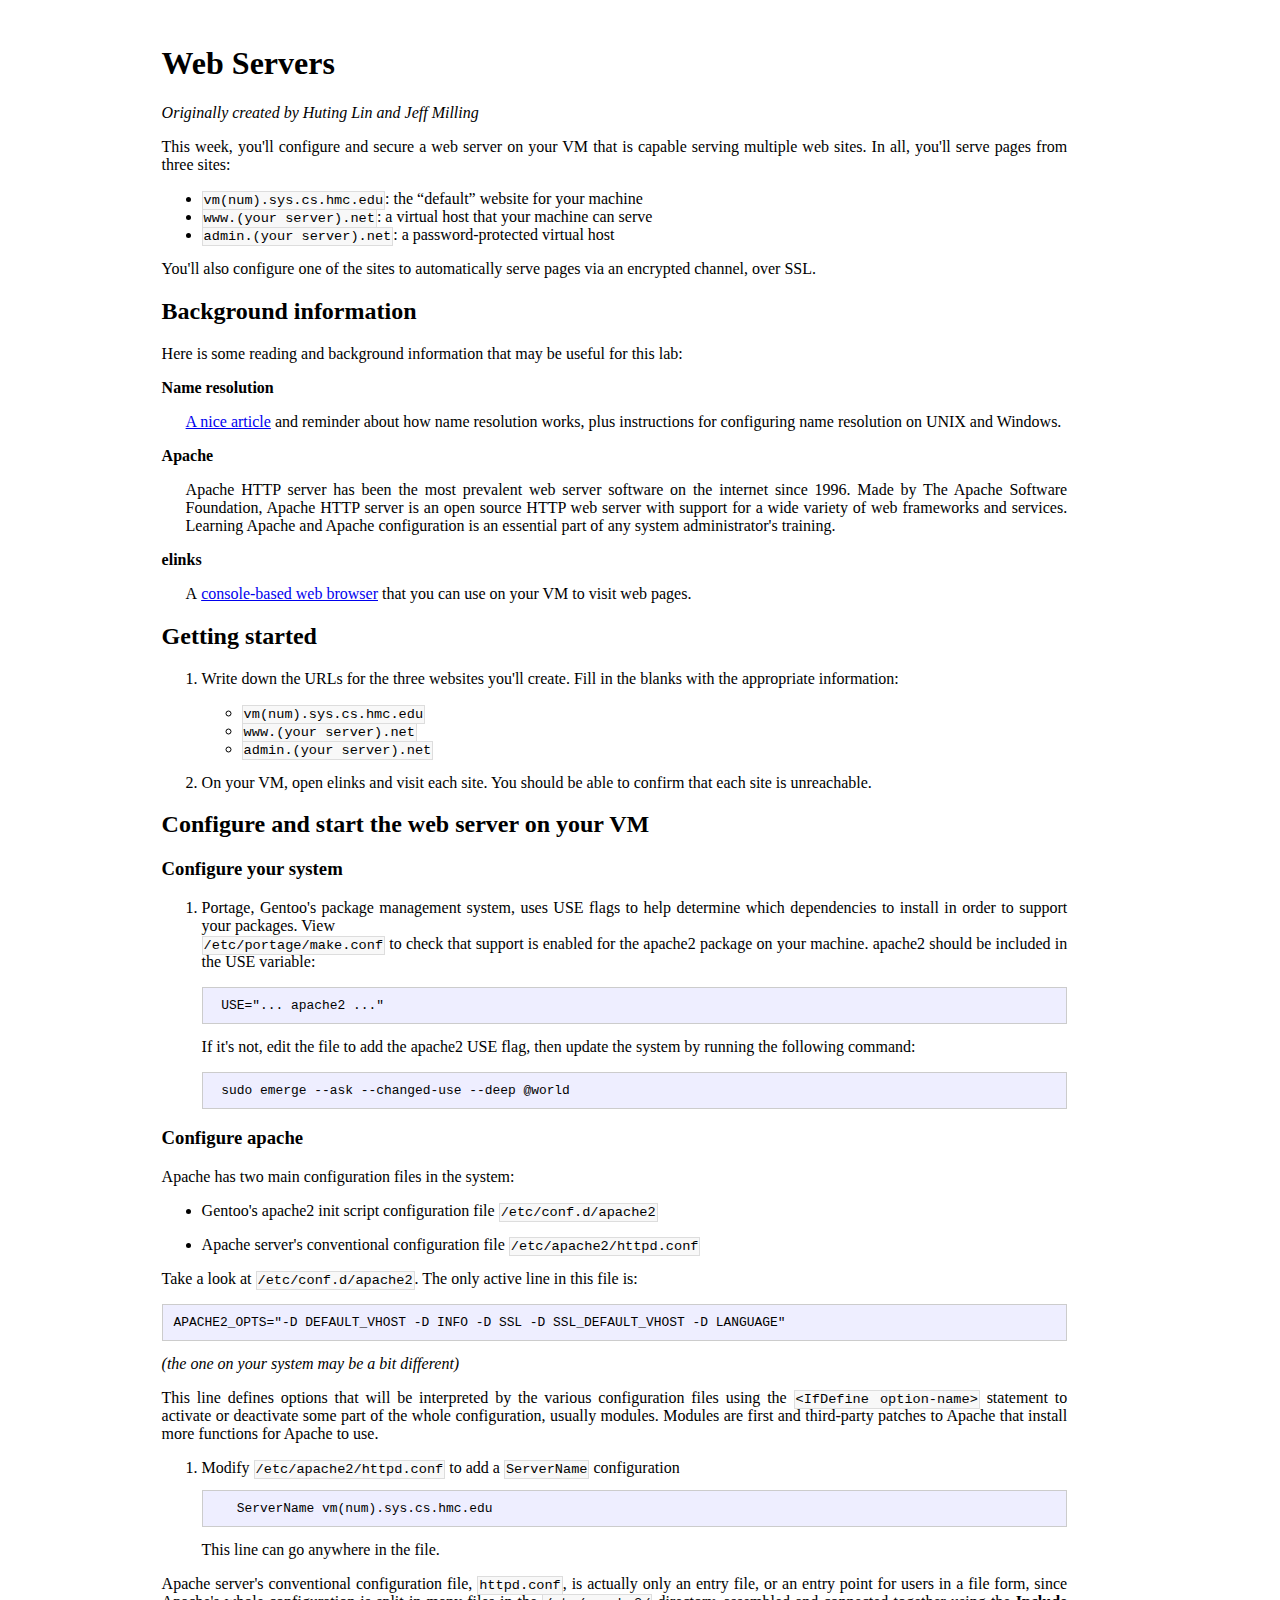
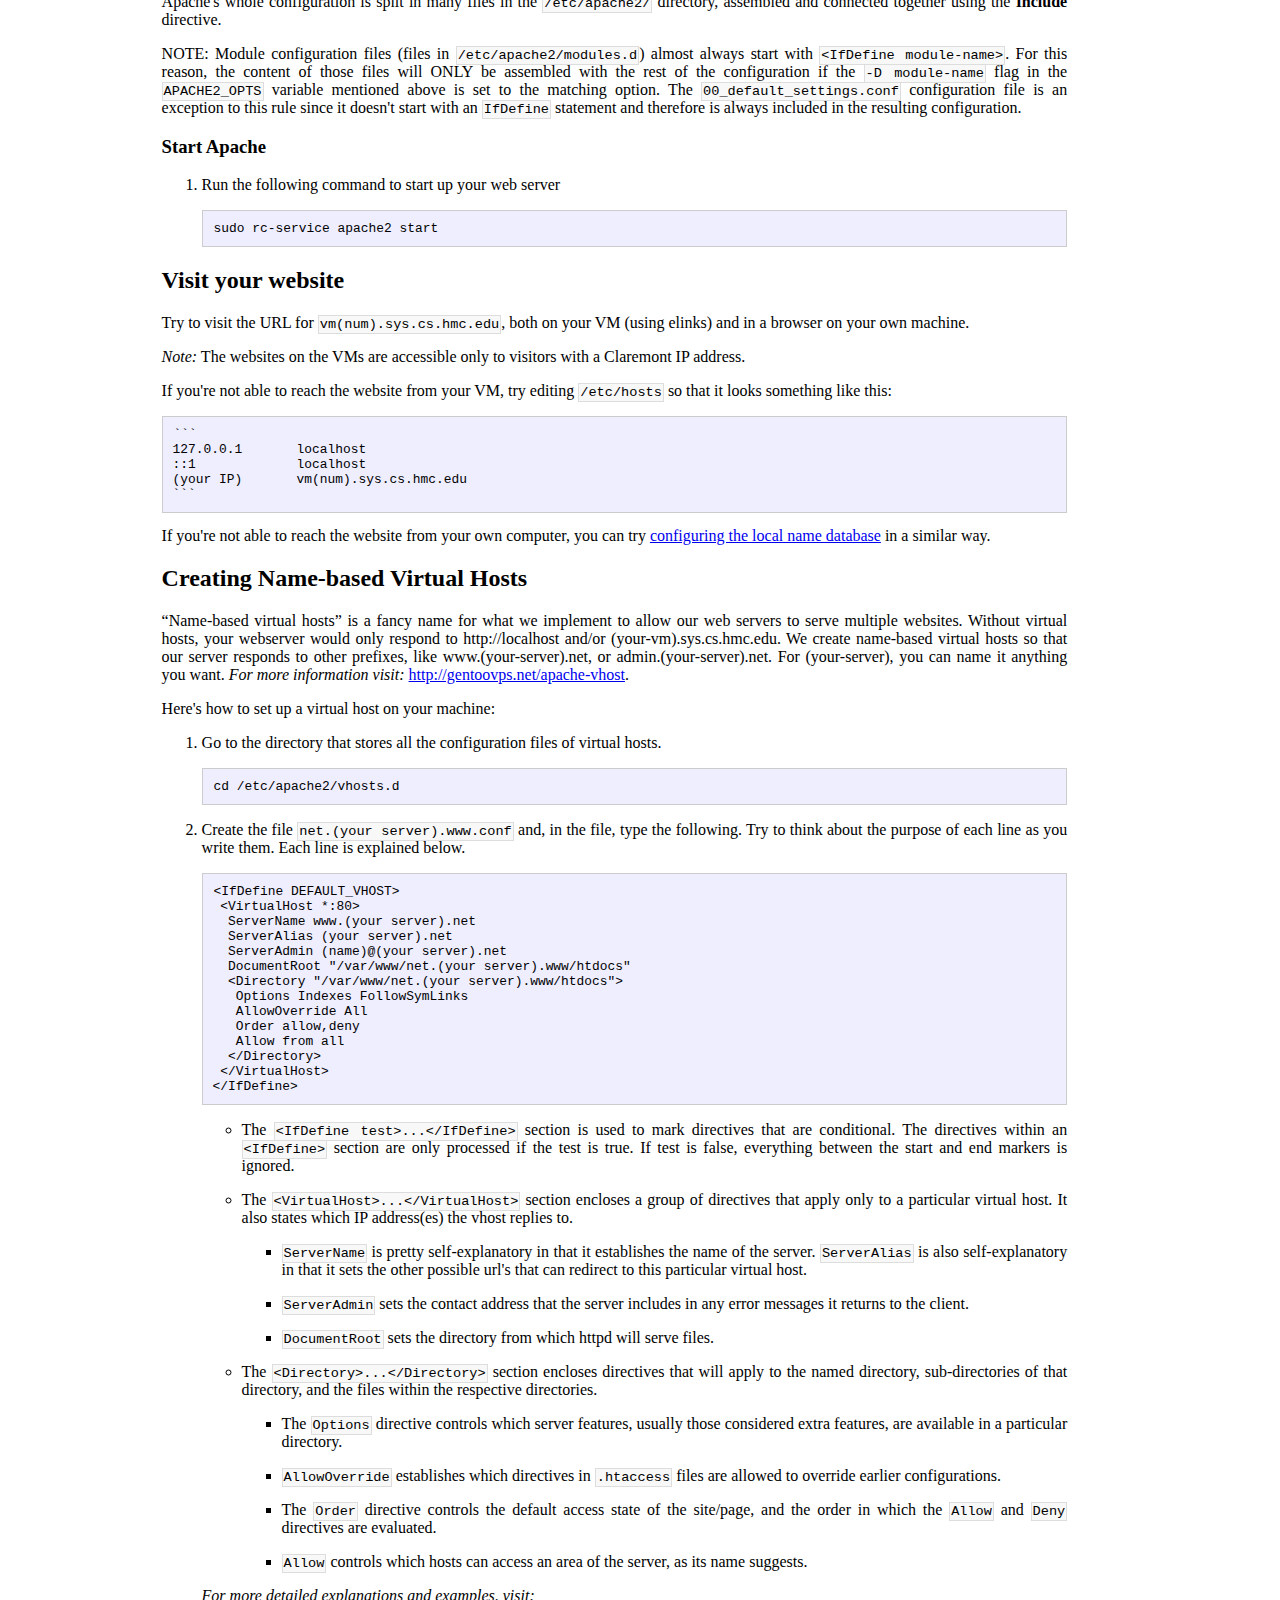
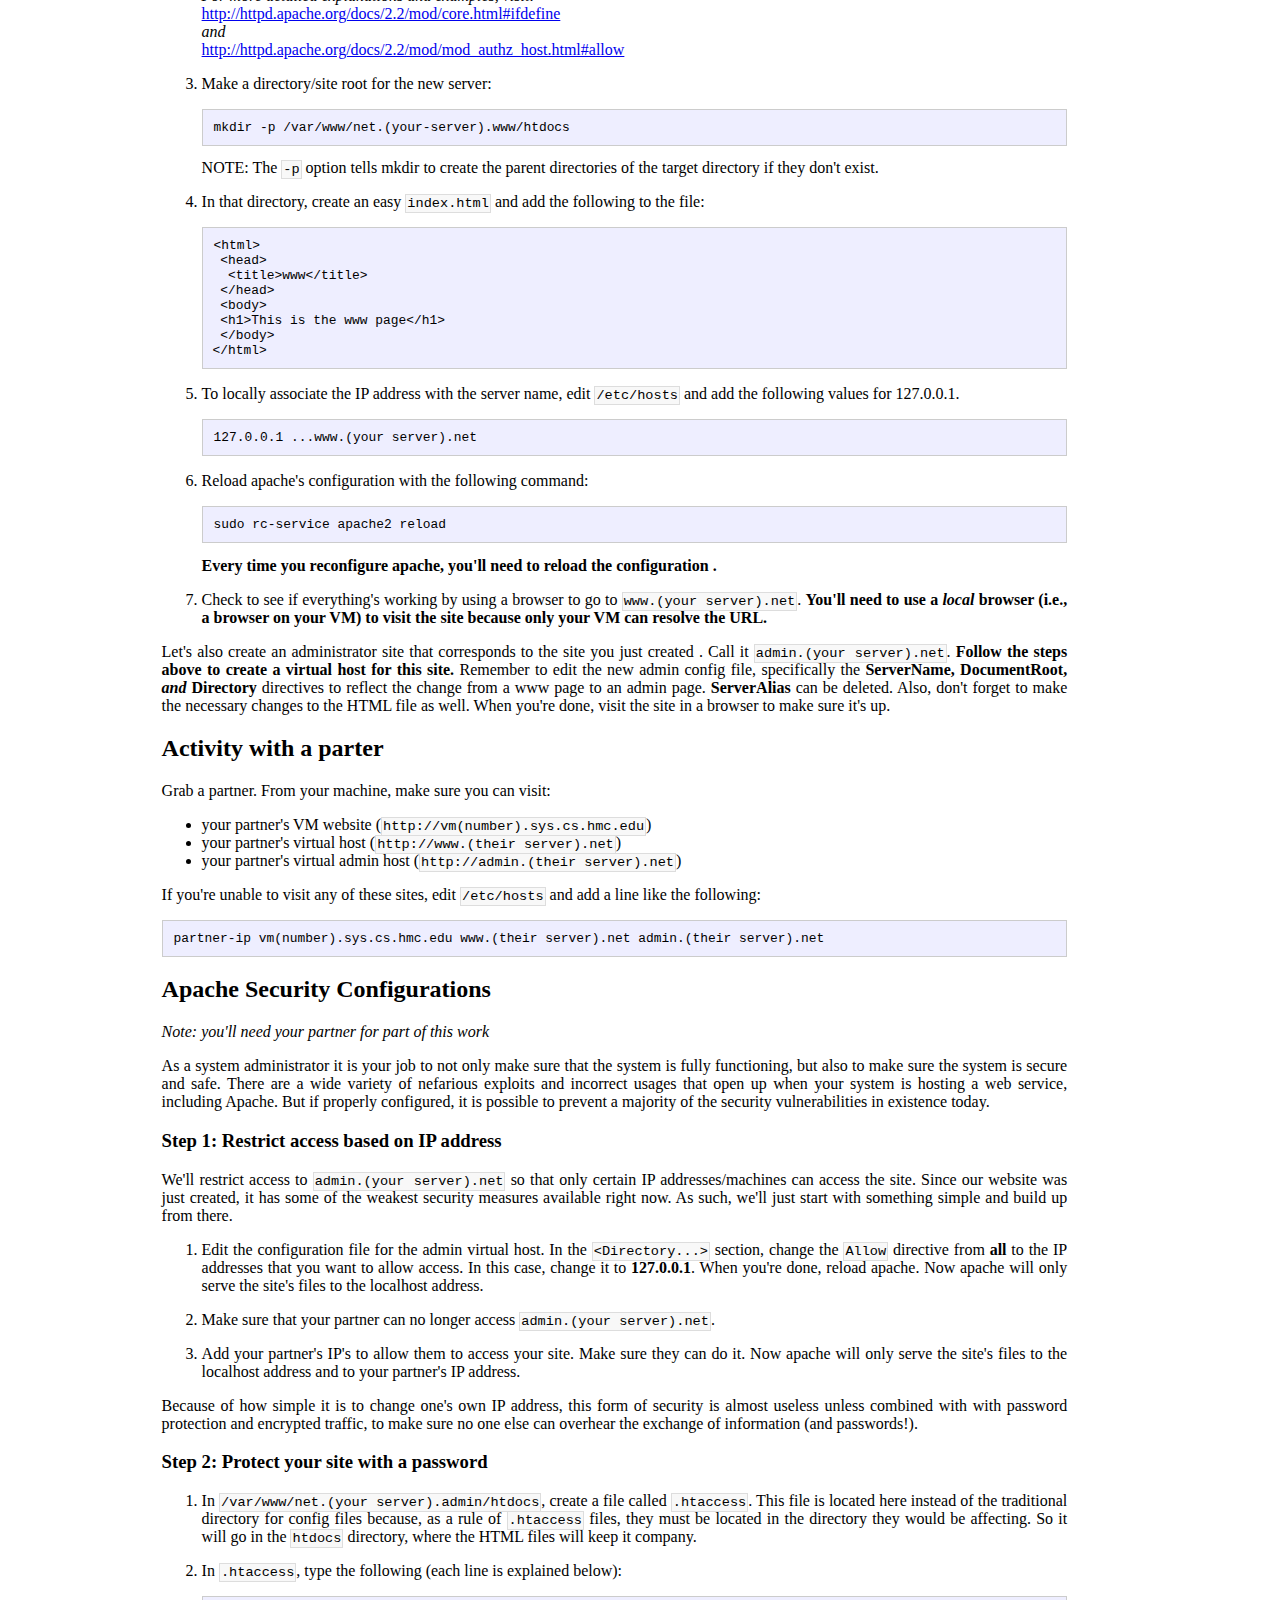
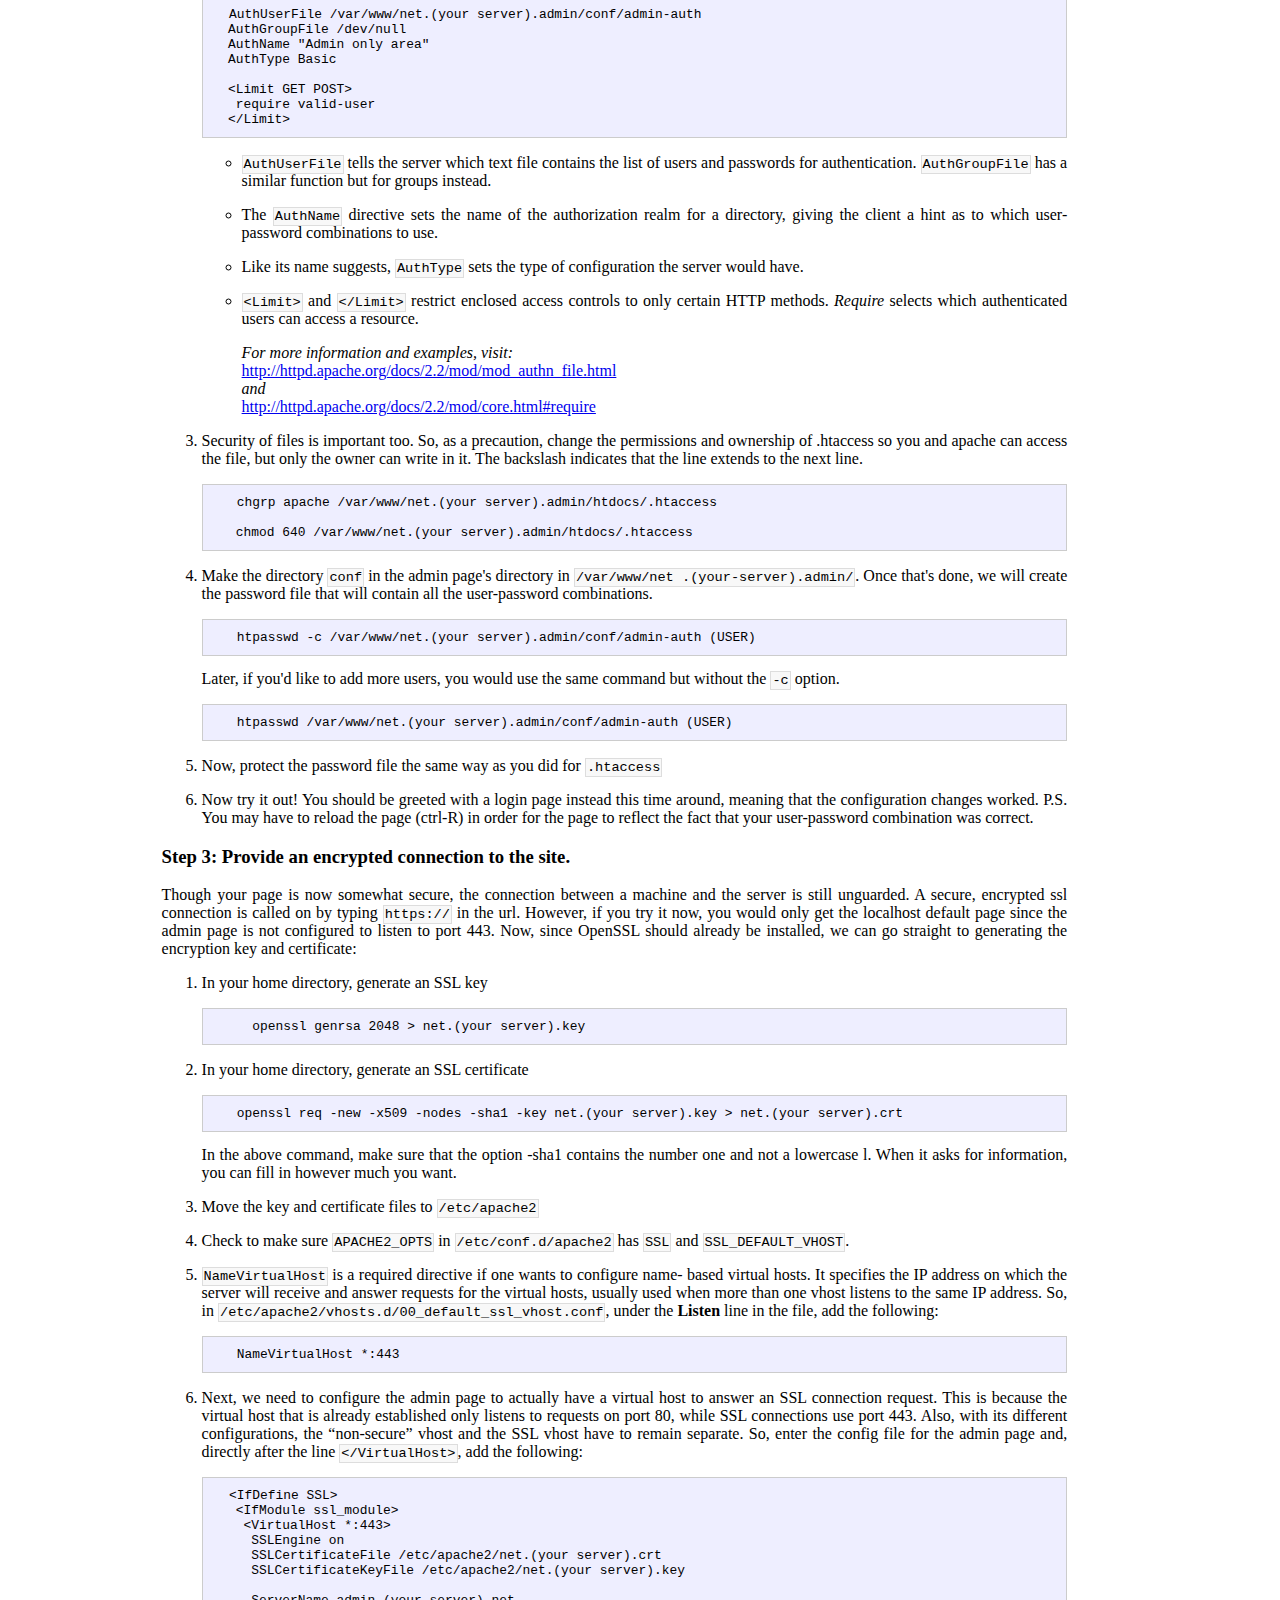
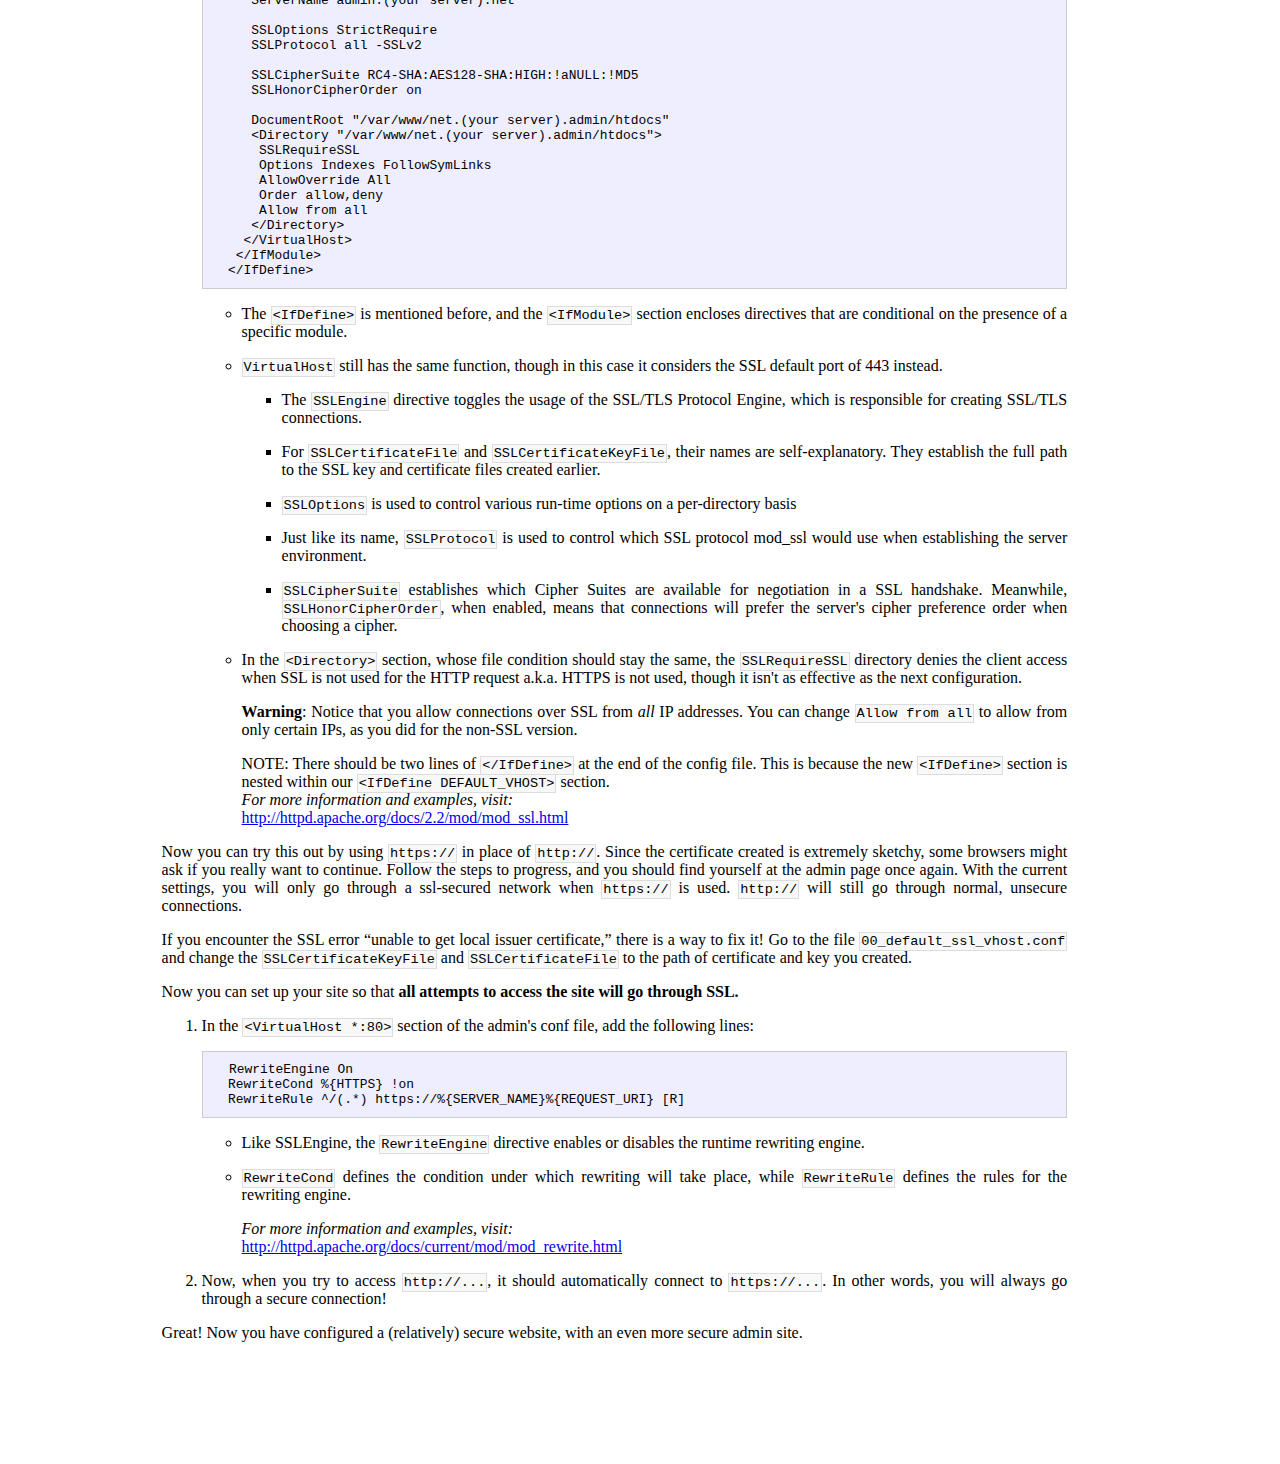
==== commit 12da995f: "Fixing typo" ====
--- a/apache.html
+++ b/apache.html
@@ -124,7 +124,7 @@
 Apache to use.
 </p>
 <ol class="compact" data-line="8;apache.md:88">
-<li data-line="8;apache.md:88"><span data-line="8;apache.md::88"></span>Modify <span data-line="8;apache.md::88"></span><code class="code">/etc/conf.d/apache2</code><span data-line="8;apache.md::88"></span> to add a <span data-line="8;apache.md::88"></span><code class="code">ServerName</code><span data-line="8;apache.md::88"></span> configuration
+<li data-line="8;apache.md:88"><span data-line="8;apache.md::88"></span>Modify <span data-line="8;apache.md::88"></span><code class="code">/etc/apache2/httpd.conf</code><span data-line="8;apache.md::88"></span> to add a <span data-line="8;apache.md::88"></span><code class="code">ServerName</code><span data-line="8;apache.md::88"></span> configuration
 
 <pre class="para-block fenced para-block" data-line="8;apache.md:89" data-line-code="8;apache.md:90"><code data-line="8;apache.md:90">   ServerName vm(num).sys.cs.hmc.edu</code></pre><span data-line="8;apache.md::92"></span>This line can go anywhere in the file.
 </li></ol>
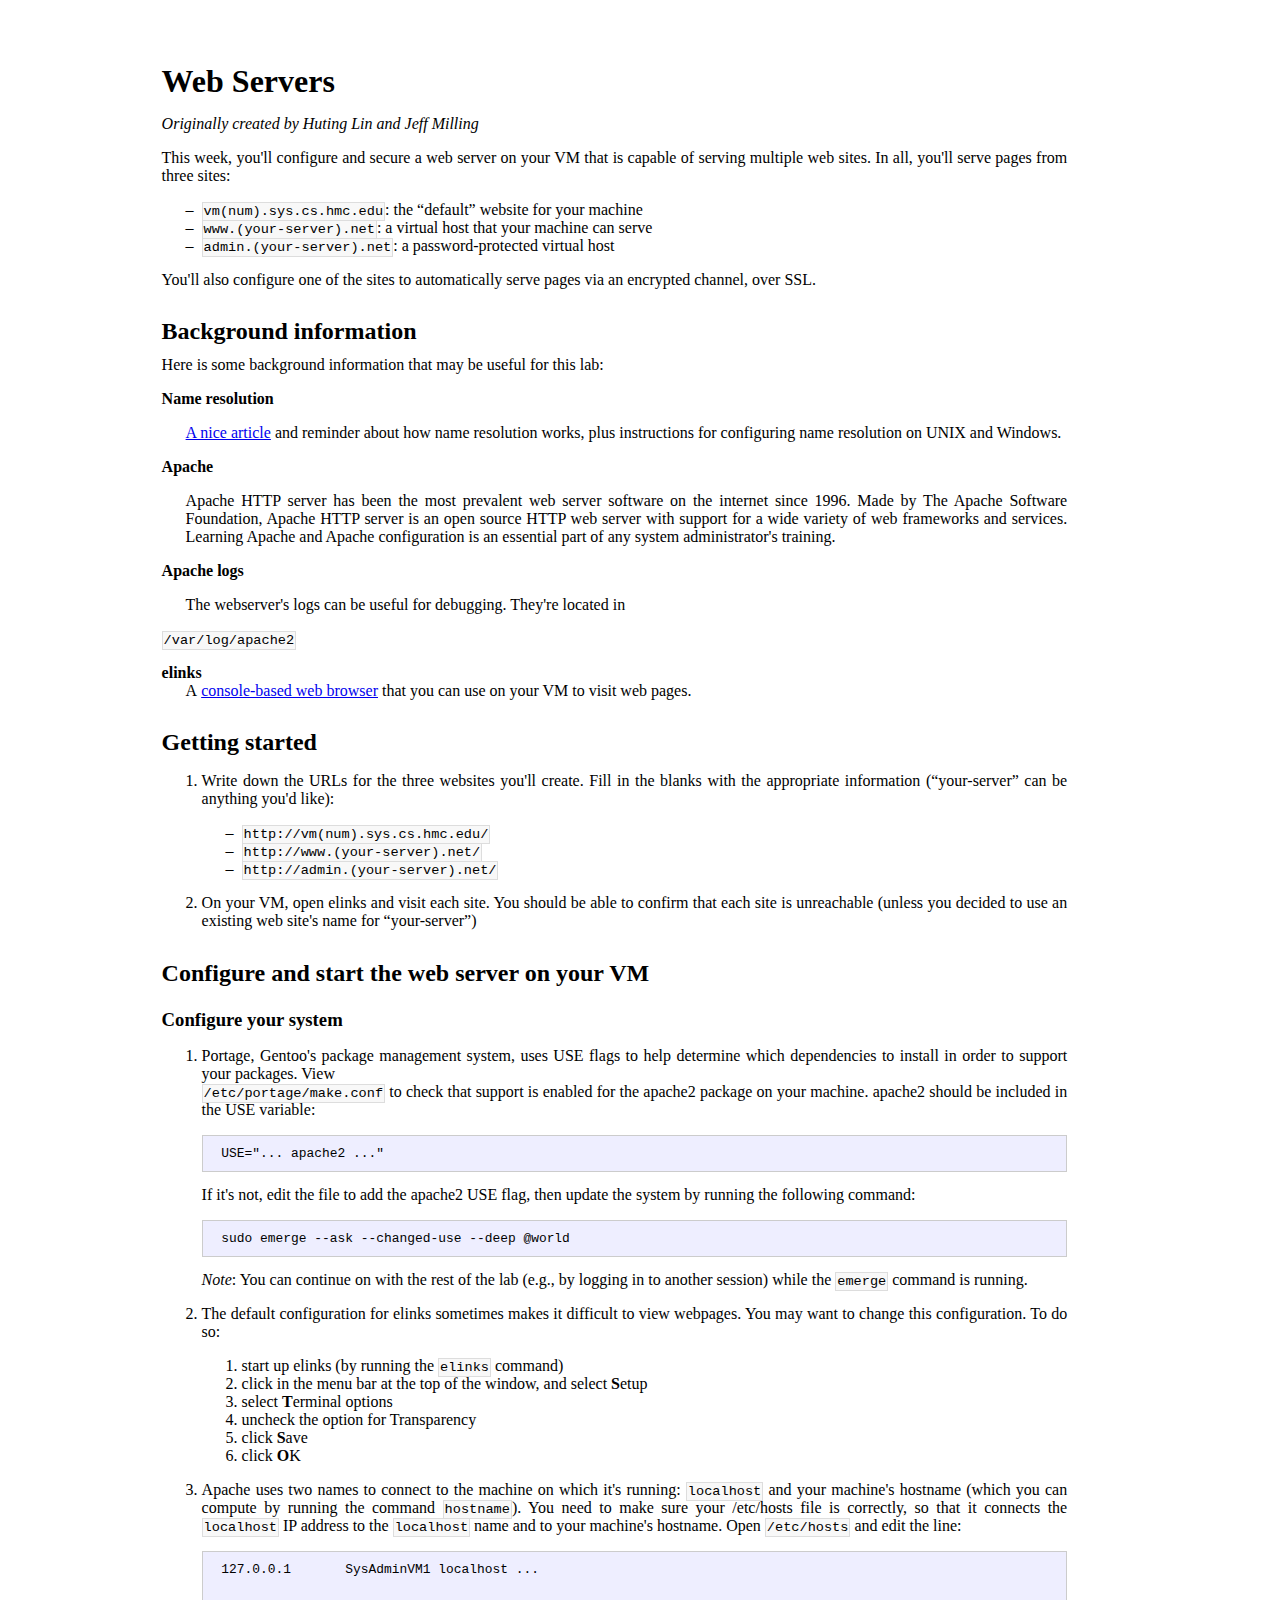
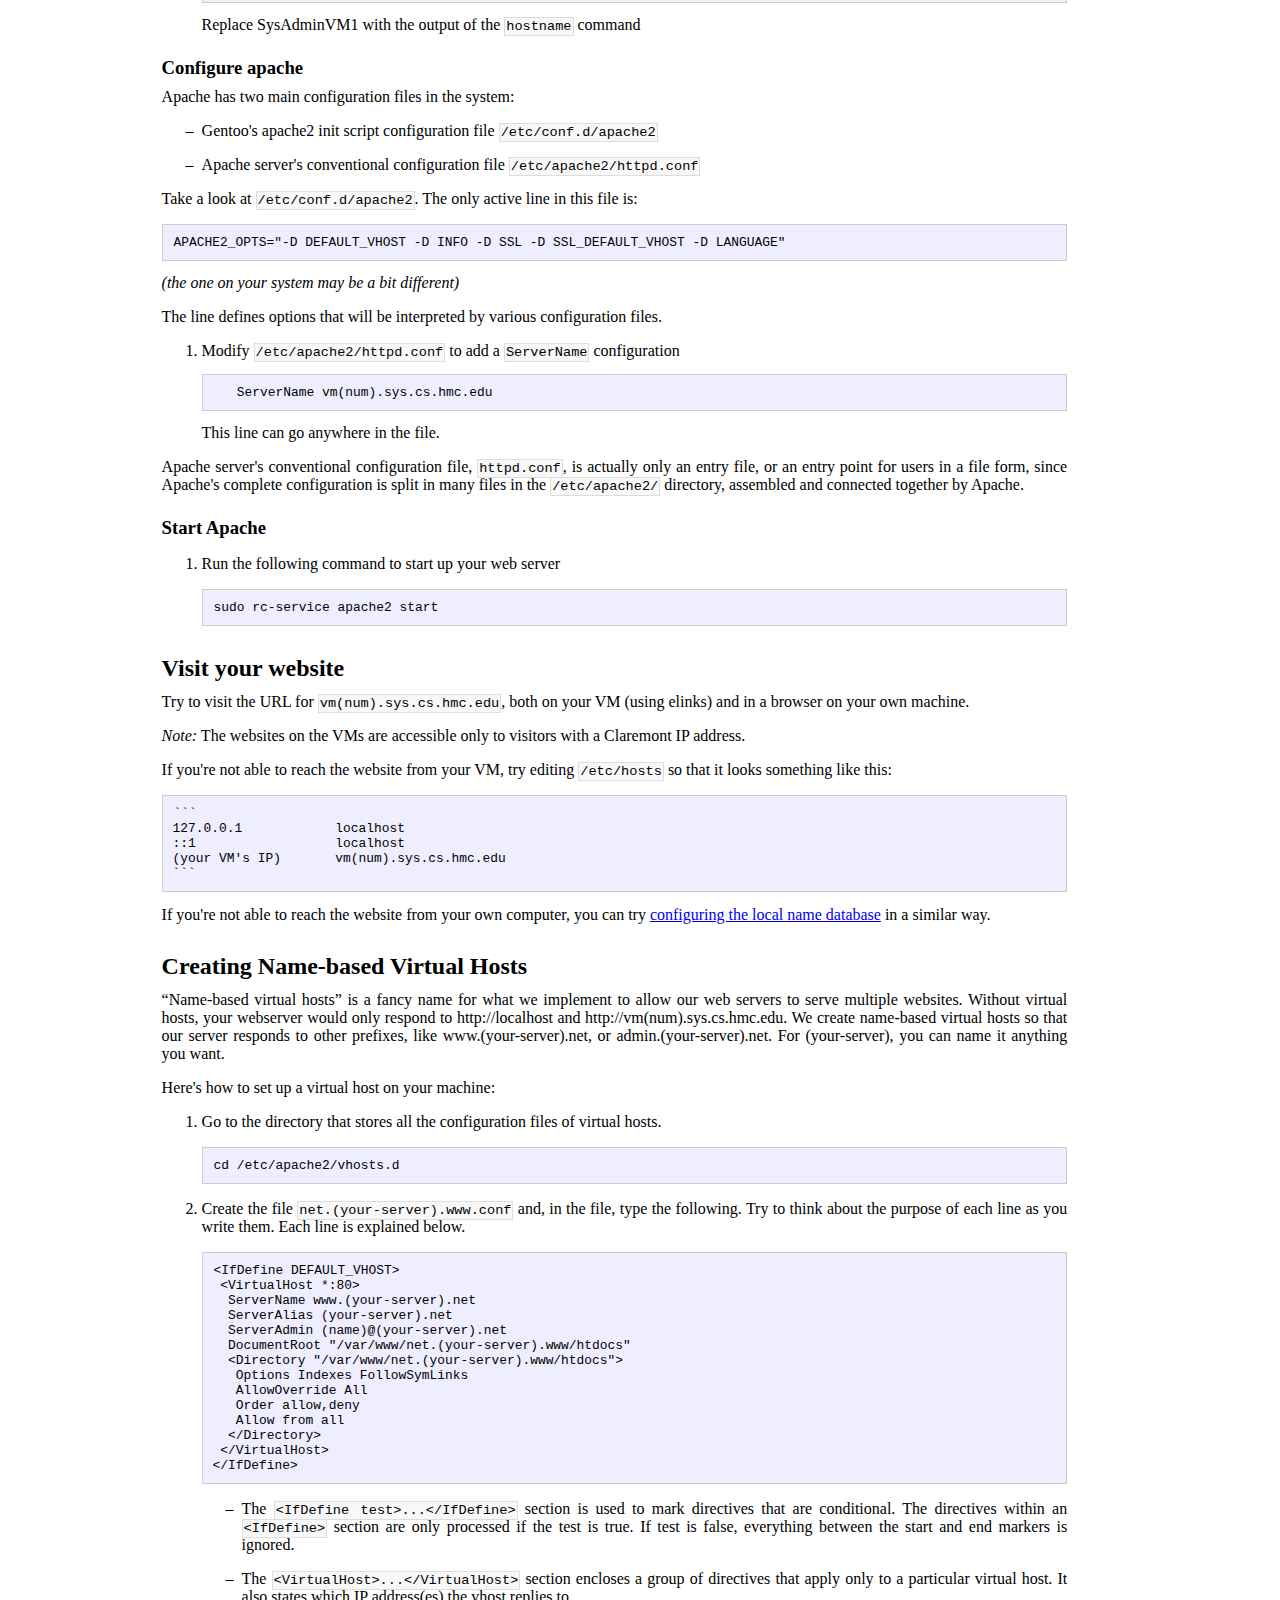
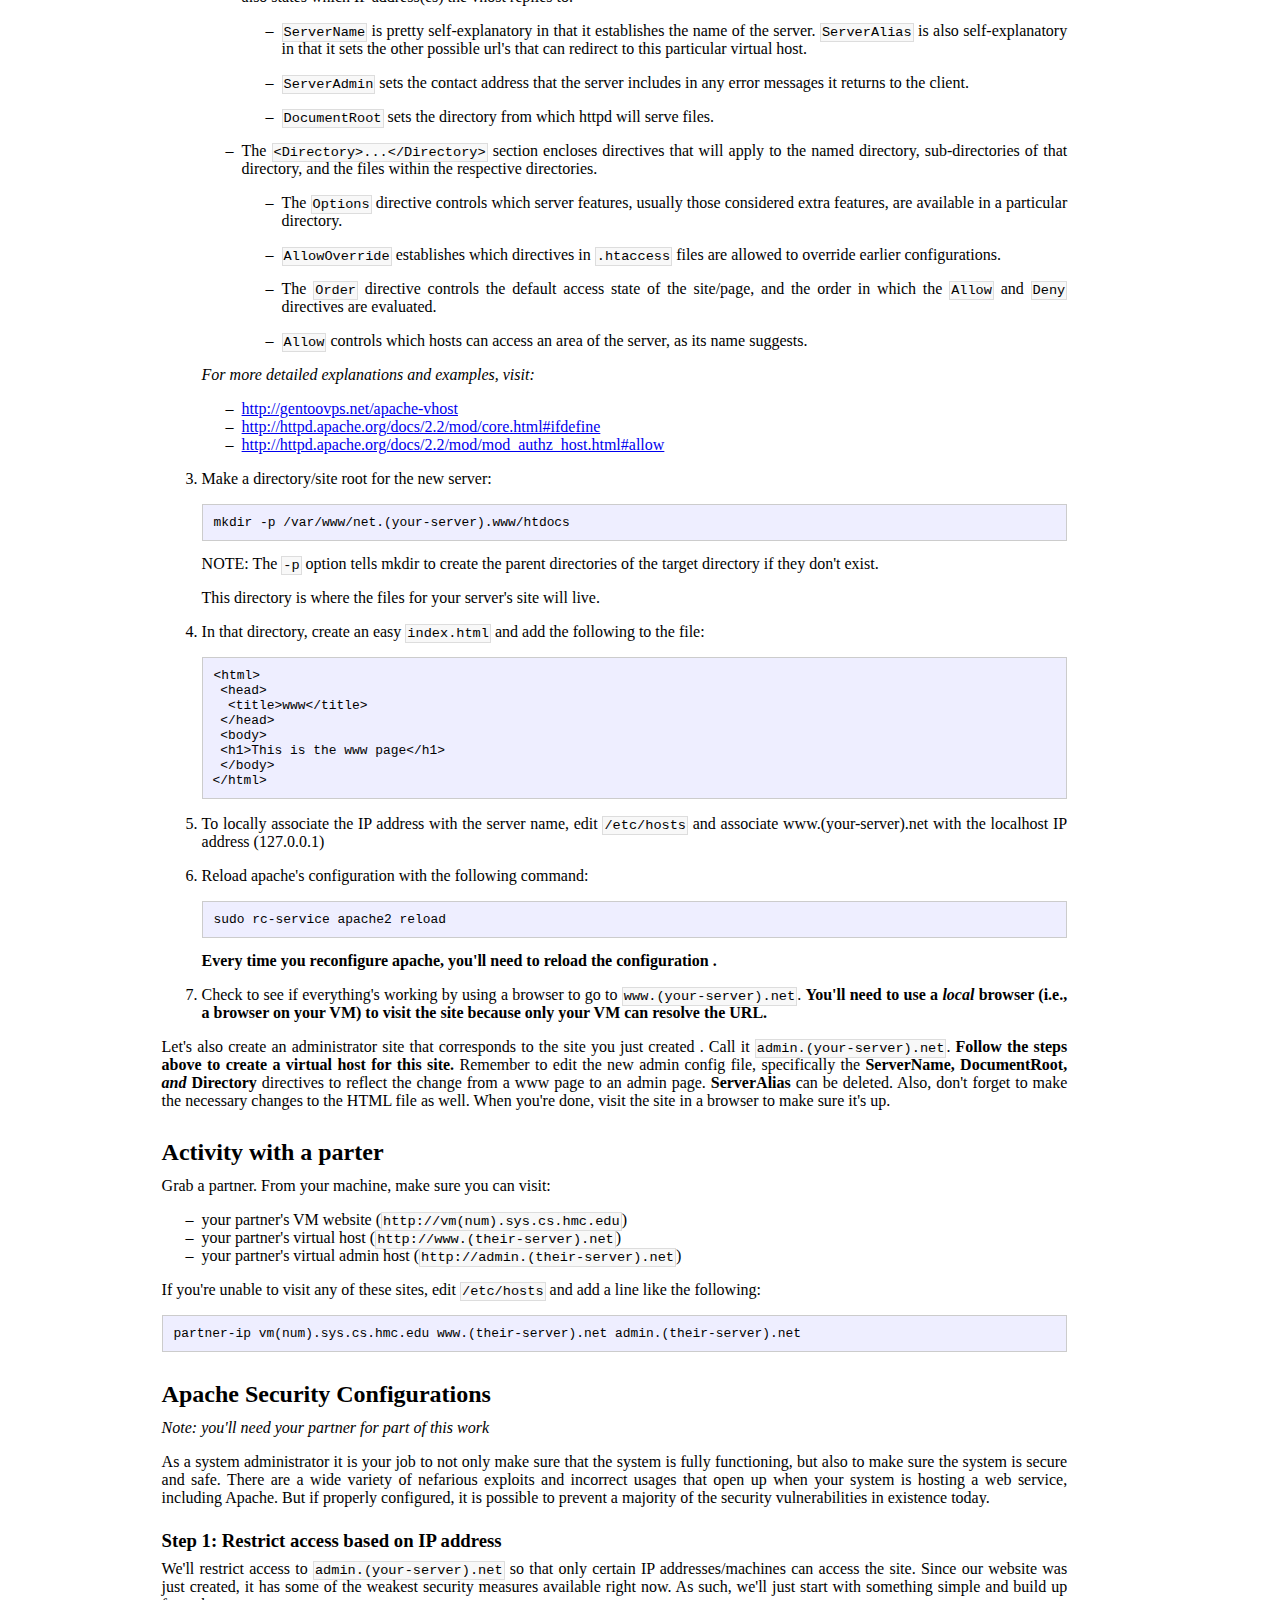
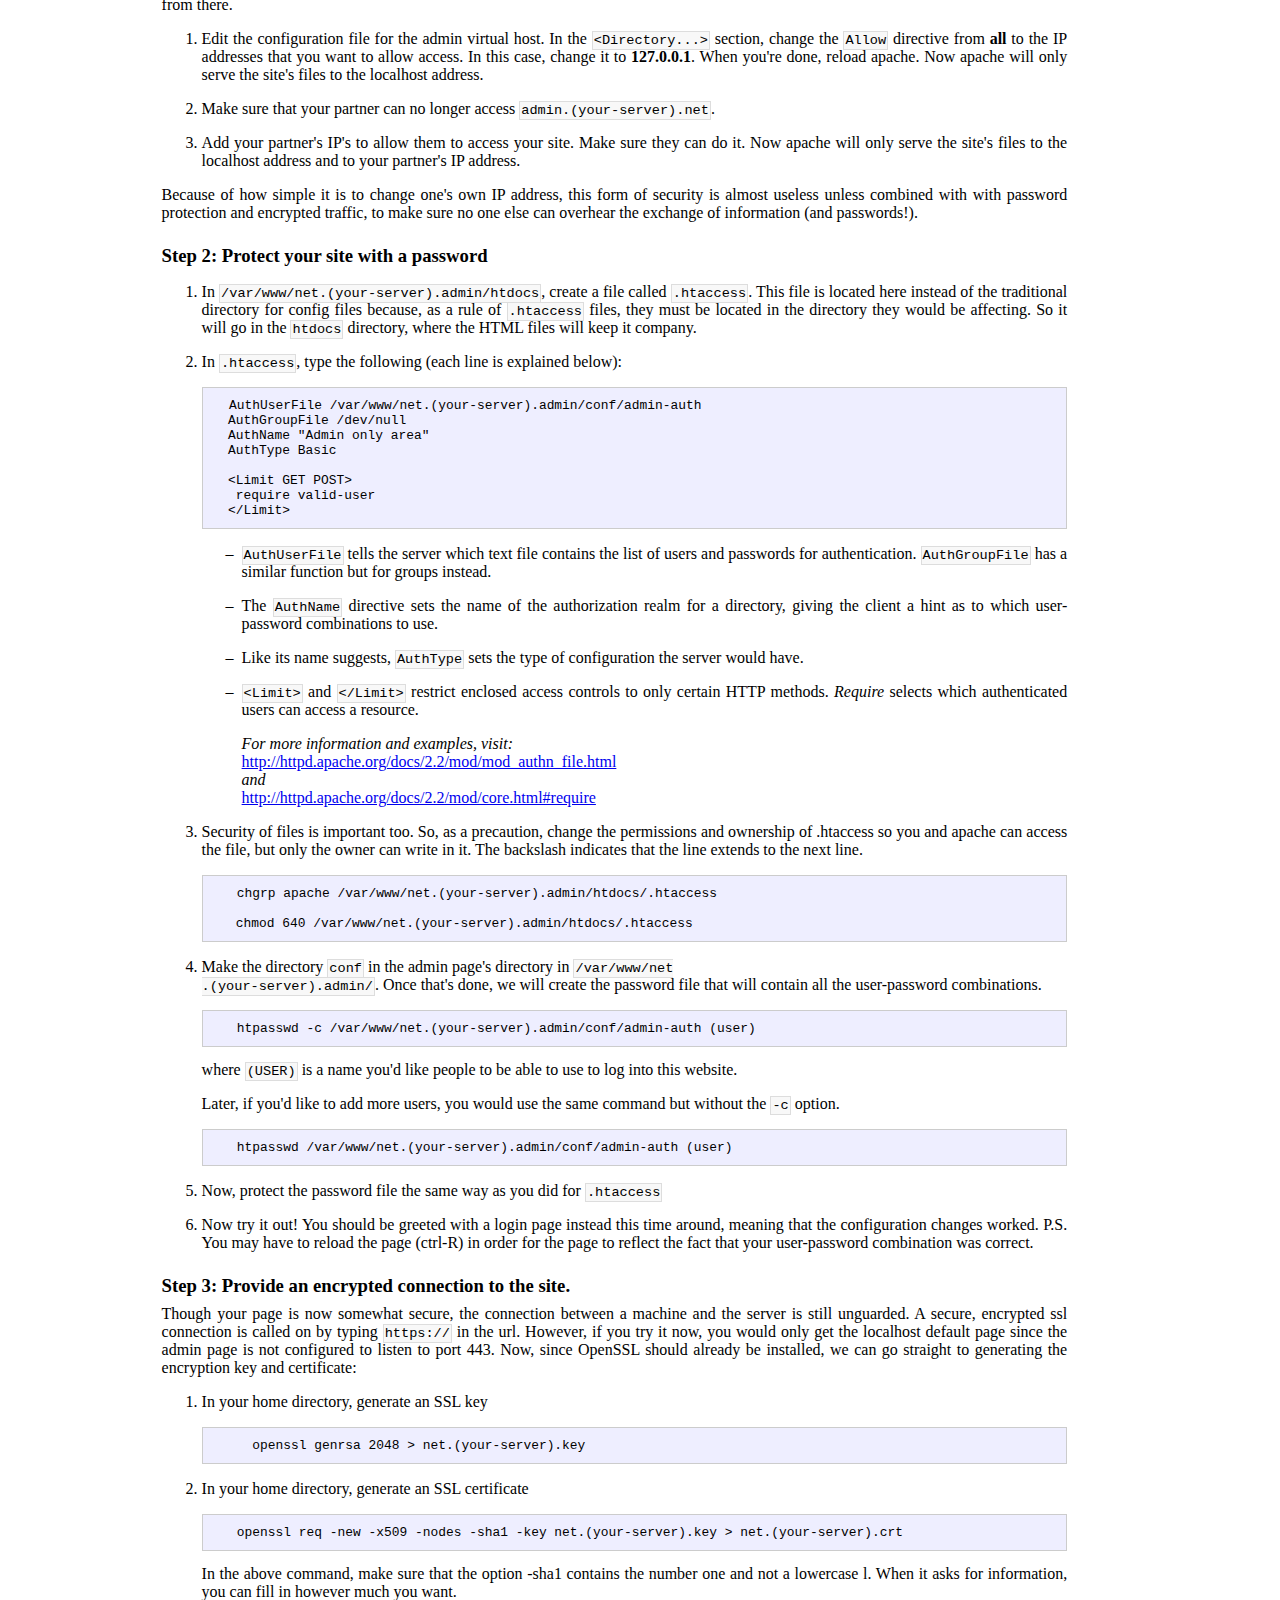
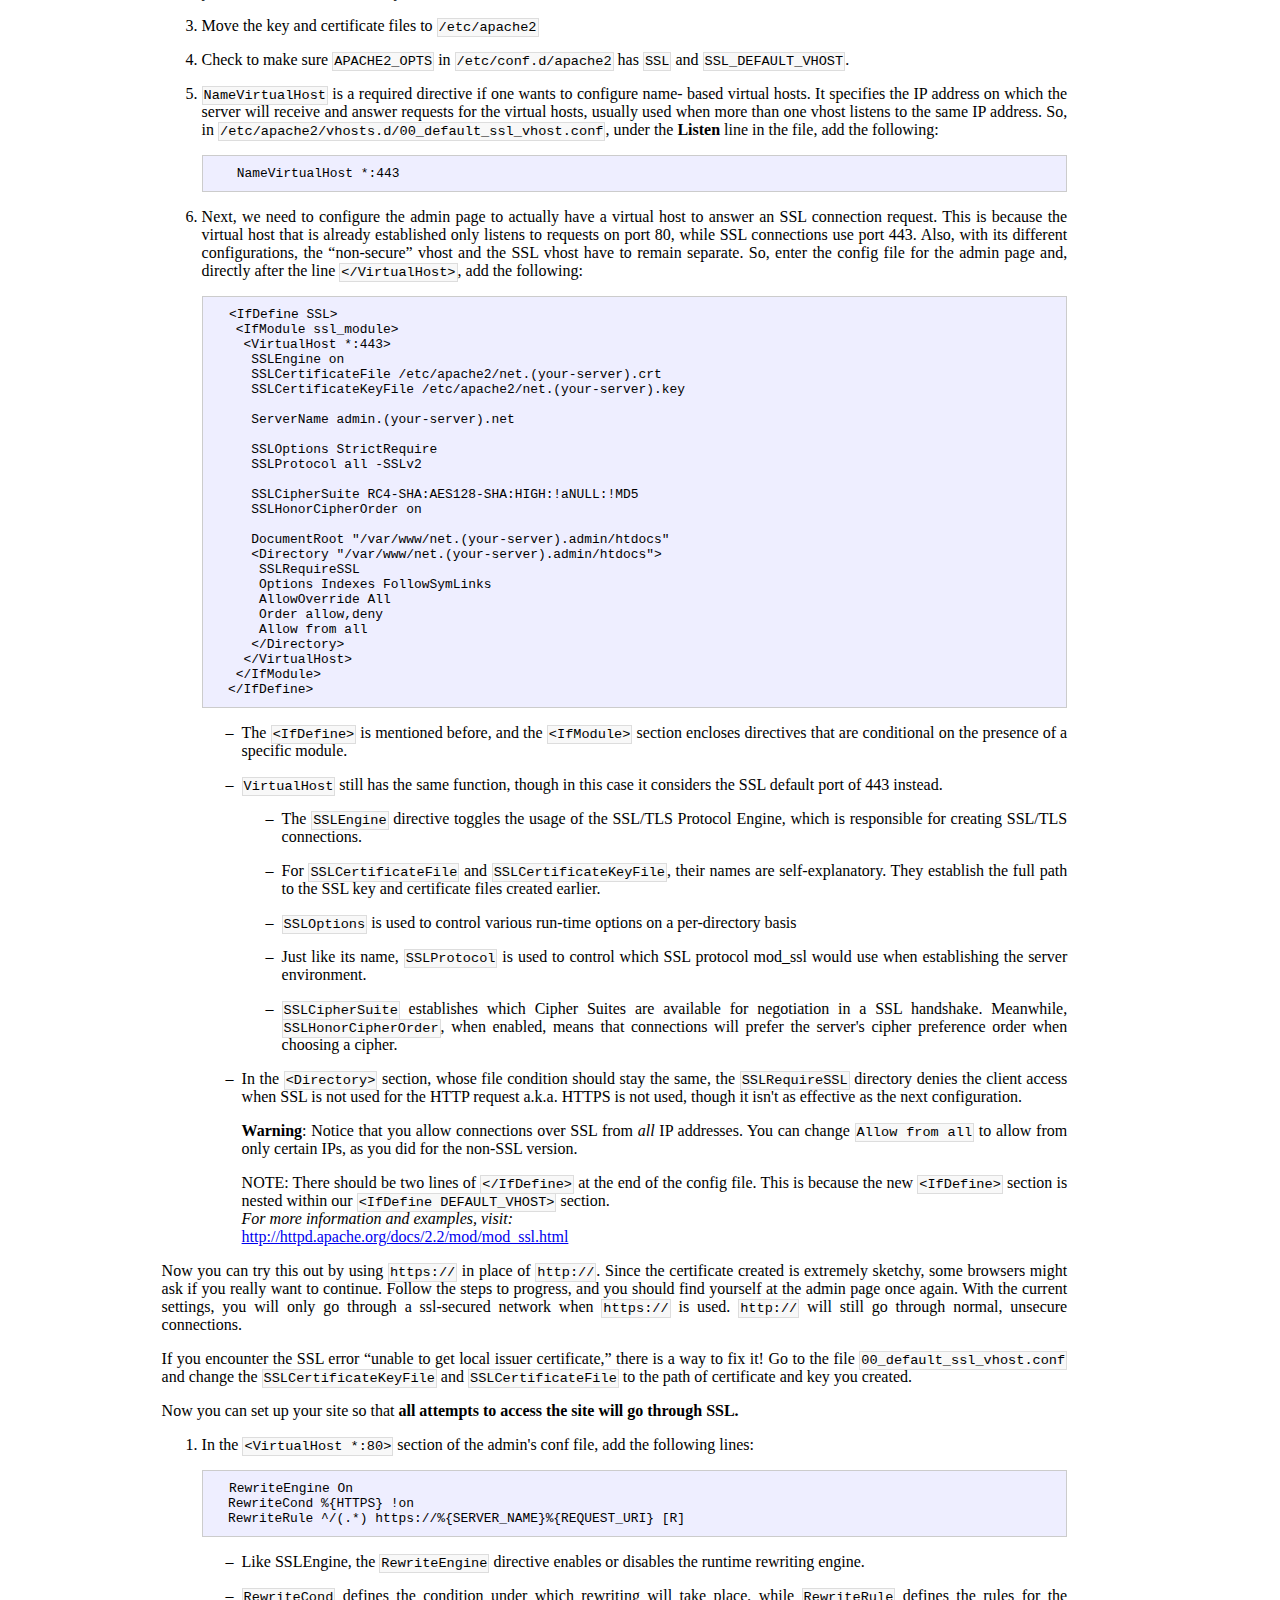
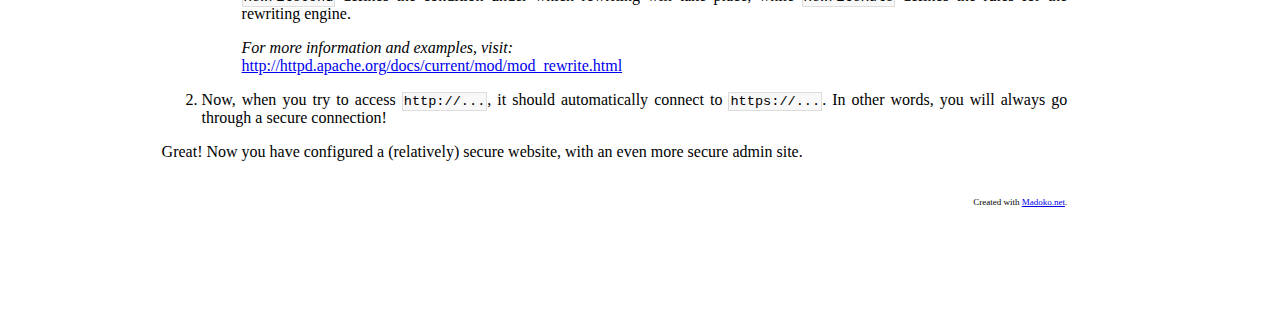
==== commit 4b2bcf9d: "Changes to web lab" ====
--- a/apache.html
+++ b/apache.html
@@ -2,13 +2,531 @@
 <html>
 <head>
   <meta http-equiv="content-type" content="text/html; charset=UTF-8" />
-  <meta name="generator" content="Madoko, version 0.6.3-beta" />
+  <meta name="generator" content="Madoko, version 0.8.2-beta" />
   <meta name="viewport" content="initial-scale=1.0" />
   <meta name="author" content="Huting Lin and Jeff Milling" />
   <title>Web Servers</title>
-  <link rel="stylesheet" type="text/css" href="madoko.css">
-  <link rel="stylesheet" type="text/css" href="./writeup.css">
-  <script type="text/x-mathjax-config">
+  <style  class="link">
+/* ---------------------------------------------------
+   Various settings to display madoko elements correctly.
+   For example, lines in tables or a table of contents.
+
+   All rules use specific madoko classes and never just
+   a generic element. This means one can safely include
+   this CSS into any web page without affecting non-madoko
+   content.
+----------------------------------------------------*/
+
+/* The table of contents */
+.madoko .toc>.tocblock .tocblock .tocblock {
+  margin-left: 2.5em;
+}
+
+.madoko .toc>.tocblock .tocblock {
+  margin-left: 1.7em;
+}
+
+.madoko .toc>.tocblock>.tocitem {
+  font-weight: bold;
+}
+
+.madoko .toc {
+  margin-top: 1em;
+}
+
+/* Paragraphs */
+.madoko p.para-continue {
+  margin-bottom: 0pt;
+}
+
+.madoko .para-block+p {
+  margin-top: 0pt;
+}
+
+.madoko ul.para-block, .madoko ol.para-block {
+  margin-top: 0pt;
+  margin-bottom: 0pt;
+}
+
+.madoko ul.para-end, .madoko ol.para-end {
+  margin-bottom: 1em;
+}
+
+.madoko dl {
+  margin-left: 0em;
+}
+
+/* Local page links do not get an underline unless hovering */
+.madoko a.localref {
+  text-decoration: none;
+}
+.madoko a.localref:hover {
+  text-decoration: underline;
+}
+
+/* Footnotes */
+.madoko .footnotes {
+  font-size: smaller;
+  margin-top: 2em;
+}
+
+.madoko .footnotes hr {
+  width: 50%;
+  text-align: left;
+}
+
+.madoko .footnote { 
+  margin-left: 1em;
+}
+.madoko .footnote-before {
+  margin-left: -1em;
+  width: 1em;
+  display: inline-block;
+}
+
+/* Abstract */
+.madoko .abstract>p:first-child:before {
+  content: "Abstract. ";
+  font-weight: bold;
+}
+
+.madoko .abstract {
+  margin-left: 2.7em;
+  margin-right: 2.7em;
+  font-size: small;
+}
+
+
+/* Alignment */
+.madoko .align-center, .madoko .align-center>p {
+  text-align: center !important;
+}
+
+.madoko .align-center pre {
+  text-align: left;
+}
+
+.madoko .align-center>* {
+  margin-left: auto !important;
+  margin-right: auto !important;
+}
+
+.madoko .align-left, .madoko .align-left>p {
+  text-align: left !important;
+}
+
+.madoko .align-left>* {
+  margin-left: 0pt !important;
+  margin-right: auto !important;
+}
+
+.madoko .align-right, .madoko .align-right>p {
+  text-align: right !important;
+}
+
+.madoko .align-right>* {
+  margin-left: auto !important;
+  margin-right: 0pt !important;
+}
+
+.madoko .align-center>table,
+.madoko .align-left>table,
+.madoko .align-right>table {
+  text-align: left !important;
+}
+
+
+/* Equations, Figure's etc. */
+.madoko .equation-before {
+  float: right;
+}
+
+
+/* Bibliography */
+.madoko .bibitem {
+  font-size: smaller;
+}
+
+.madoko .bib-numeric .bibitem {
+  margin-left: 3em;
+  text-indent: -3em;
+}
+
+.madoko .bibitem-before {
+  display: none;
+}
+
+.madoko .bib-numeric .bibitem-before {
+  display: inline-block;
+  width: 3em;
+  text-align: right;
+}
+
+.madoko .bibliography {
+}
+
+.madoko .bibsearch {
+  font-size: x-small;
+  text-decoration:none;
+  color: black;
+  font-family: "Segoe UI Symbol", Symbola;
+}
+
+/* General */
+.madoko .block, .madoko .figure, .madoko .bibitem, .madoko .equation {
+  margin-top: 1ex;
+  margin-bottom: 1ex;
+}
+
+.madoko .figure {
+  padding: 0.5em;
+  margin-left: 0pt;
+  margin-right: 0pt;
+}
+
+.madoko .hidden {
+  display: none;
+}
+
+.madoko .invisible {
+  visibility: hidden;
+}
+
+.madoko.preview .invisible {
+  visibility: visible;
+  opacity: 0.5;
+}
+.madoko.preview[data-view=full] .invisible {
+  visibility: hidden;
+}
+
+.madoko code.code, .madoko span.code {
+  white-space: pre-wrap;
+}
+
+.madoko hr, hr.madoko {
+  border: none;
+  border-bottom: black solid 1px;
+  margin-bottom: 0.5ex;
+}
+
+.madoko .framed>*:first-child {
+  margin-top: 0pt;
+}
+.madoko .framed>*:last-child {
+  margin-bottom: 0pt;
+}
+
+
+/* Title, authors */
+.madoko .title {
+  font-size: xx-large;
+  font-weight: bold;
+  margin-bottom: 1ex;
+}
+
+.madoko .subtitle {
+  font-size: x-large;
+  margin-bottom: 1ex;
+  margin-top: -1ex;
+}
+
+.madoko .titleblock>* {
+  margin-left: auto;
+  margin-right: auto;
+  text-align: center;
+}
+
+.madoko .titleblock table {
+  width: 80%;
+}
+
+.madoko .authorblock .author {
+  font-size: large;
+}
+
+.madoko .titlenote {
+  margin-top: -0.5ex;
+  margin-bottom: 1.5ex;
+}
+
+/* Lists */
+
+.madoko ul.list-star {
+  list-style-type: disc;
+}
+
+.madoko ul.list-dash {
+    list-style-type: none !important;
+}
+
+.madoko ul.list-dash > li:before {
+    content: "\2013"; 
+    position: absolute;
+    margin-left: -1em; 
+}
+
+.madoko ul.list-plus {
+  list-style-type: square;
+}
+
+/* Tables */
+.madoko table.madoko {
+  border-collapse: collapse;
+}
+.madoko td, .madoko th {
+  padding: 0ex 0.5ex;
+  margin: 0pt;
+  vertical-align: top;
+}
+
+.madoko .cell-border-left {
+  border-left: 1px solid black;
+}
+.madoko .cell-border-right {
+  border-right: 1px solid black;
+}
+
+
+.madoko thead>tr:first-child>.cell-line,
+.madoko tbody:first-child>tr:first-child>.cell-line {
+  border-top: 1px solid black;
+  border-bottom: none;
+}
+
+.madoko .cell-line, .madoko .cell-double-line {
+  border-bottom: 1px solid black;
+  border-top: none;
+}
+
+.madoko .cell-double-line {
+  border-top: 1px solid black;
+  padding-top: 1.5px !important;
+}
+
+
+/* Math Pre */
+.madoko .input-mathpre .MathJax_Display, .madoko .input-mathpre .math-display {
+  text-align: left !important;
+}
+
+.madoko div.input-mathpre {
+  margin-top: 1.5ex;
+  margin-bottom: 1ex;
+}
+
+.madoko .math-rendering {
+  color: gray;
+}
+
+
+/*---------------------------------------------------------------------------
+  Default style for syntax highlighting
+---------------------------------------------------------------------------*/
+
+.highlighted                        { color: black; }
+.highlighted .token.identifier      { }
+.highlighted .token.operators       { }
+.highlighted .token.keyword         { color: blue }
+.highlighted .token.string          { color: maroon } 
+.highlighted .token.string.escape   { color: gray }
+.highlighted .token.comment         { color: darkgreen }
+.highlighted .token.comment.doc     { font-style: normal }
+.highlighted .token.constant        { color: purple; }
+.highlighted .token.entity          {  }
+.highlighted .token.tag             { color: blue }
+.highlighted .token.info-token      { color: black }
+.highlighted .token.warn-token      { color: black }
+.highlighted .token.error-token     { color: darkred }
+.highlighted .token.debug-token     { color: gray }
+.highlighted .token.regexp          { color: maroon }
+.highlighted .token.attribute.name  { color: navy }
+.highlighted .token.attribute.value { color: maroon }
+.highlighted .token.constructor     { color: purple }
+.highlighted .token.namespace       { color: navy }
+.highlighted .token.header          { color: navy }
+.highlighted .token.type            { color: teal } 
+.highlighted .token.type.delimiter  { color: teal; } 
+.highlighted .token.predefined      { color: navy }
+.highlighted .token.invalid         { border-bottom: red dotted 1px }
+.highlighted .token.code            { color: maroon }
+.highlighted .token.code.keyword    { color: navy }
+.highlighted .token.typevar         { font-style: italic; }
+
+.highlighted .token.delimiter   {  } /* .[curly,square,parenthesis,angle,array,bracket] */
+.highlighted .token.number      {  }    /* .[hex,octal,binary,float] */
+.highlighted .token.variable    {  }  /* .[name,value]  */
+.highlighted .token.meta        { color: navy }      /* .[content] */
+
+.highlighted .token.bold            { font-weight: bold; }
+.highlighted .token.italic          { font-style: italic; }
+
+
+/* Pretty formatting of code */
+.madoko pre.pretty, .madoko code.pretty { 
+  font-family: Cambria,Times,Georgia,serif;
+  font-size: 100%;
+}
+
+.madoko .pretty table {
+  border-collapse: collapse;
+}
+.madoko .pretty td {
+  padding: 0em;
+}
+.madoko .pretty td.empty {
+  min-width: 1.5ex;
+}
+.madoko .pretty td.expander {
+  width: 100em;
+}
+.madoko .pretty .token.identifier         { font-style: italic }
+.madoko .pretty .token.constructor        { font-style: italic }
+
+
+/* ---------------------------------------------------
+   Styling for full documents
+----------------------------------------------------*/
+body.madoko, .madoko-body {
+  font-family: Cambria,"Times New Roman","Liberation Serif","Times",serif;
+  -webkit-text-size-adjust: 100%; /* so math displays well on mobile devices */
+}
+
+body.madoko, .madoko-body, body.madoko.preview[data-view=full] {
+  padding: 1em 16% 1em 12%;
+}
+
+body.madoko.preview {
+  padding: 0em 2em 0em 2em;
+}
+
+.madoko p,
+.madoko li {
+  text-align: justify;
+}
+
+/* style headings nicer, especially h5 and h6 */
+.madoko h1, .madoko h2, .madoko h3, .madoko h4 { 
+  margin-top: 1.22em; 
+  margin-bottom: 1ex;
+}
+.madoko h1+p, .madoko h2+p, .madoko h3+p, .madoko h4+p, .madoko h5+p  { 
+  margin-top: 1ex;    
+}
+.madoko h5, .madoko h6 { 
+  margin-top: 1ex;
+  font-size: 1em;
+}
+.madoko h5 { 
+  margin-bottom: 0.5ex;
+}
+.madoko h5 + p {
+  margin-top: 0.5ex;
+}
+.madoko h6 { 
+  margin-bottom: 0pt;
+}
+.madoko h6 + p {
+  margin-top: 0pt;
+}
+
+
+/* Fix monospace display (see http://code.stephenmorley.org/html-and-css/fixing-browsers-broken-monospace-font-handling/) */
+.madoko pre, .madoko code, .madoko kbd, .madoko samp, .madoko tt, .madoko .monospace, .madoko .token.indent, .madoko .reveal pre, .madoko .reveal code, .madoko .email {
+  font-family: Consolas,"Andale Mono WT","Andale Mono",Lucida Console,Monaco,monospace,monospace;
+  font-size: 0.85em;
+}
+.madoko pre code, .madoko .token.indent {
+  font-size: 0.95em;
+}
+
+.madoko pre code {
+  font-family: inherit !important;
+}
+
+/* Code prettify */
+.madoko ol.linenums li {
+  background-color: white;
+  list-style-type: decimal;
+}
+
+/* Merging */
+.madoko .remote {
+  background-color: #F0FFF0;
+}
+
+/* ---------------------------------------------------
+   Print settings
+----------------------------------------------------*/
+
+@media print {
+  body.madoko, .madoko-body {
+    font-size: 10pt;
+  }
+  @page {
+    margin: 1in 1.5in;
+  }
+}
+
+/* ---------------------------------------------------
+   Mobile device settings
+----------------------------------------------------*/
+
+@media only screen and (max-device-width:1024px) {
+  body.madoko, .madoko-body {
+    padding-left: 1em;
+    padding-right: 1em;
+  }
+}
+
+  </style>
+  <style  class="link">
+@media print {
+  @page {
+     margin: 0.5in;
+  }
+
+  h1, h2, h3 { page-break-after: avoid }
+  li {page-break-inside: avoid;}
+
+  a.footnote-backref {
+    display: none;
+  }
+
+  pre {
+    background-color: #cccccc;
+    border: 1px solid #cccccc;
+    padding: 10px;
+    font-size: small;
+  }
+
+}
+
+pre {
+  background-color: #eeeeff;
+  border: 1px solid #cccccc;
+  padding: 10px;
+}
+
+pre code {
+  border: none;
+  padding: none;
+  background-color: transparent;
+}
+
+code {
+  border: 1px solid #dddddd;
+  background-color: #f8f8f8;
+  padding: 1px;
+}
+
+div .figure {
+  width: 40%; 
+  margin: auto
+}
+
+  </style>
+<script type="text/x-mathjax-config">
     MathJax.Hub.Config({
       tex2jax: {inlineMath: [['$','$']]},
        TeX: { 
@@ -22,181 +540,206 @@
       MathJax.InputJax.TeX.Definitions.environment['mdMathprearray'] = ['AMSarray',null,null,null,'l','0em','0em'];
     });
   </script>
-  <script type="text/javascript"
+  <script type="text/javascript" class="preview"
     src="https://c328740.ssl.cf1.rackcdn.com/mathjax/latest/MathJax.js?config=TeX-AMS-MML_HTMLorMML">
   </script>
 
 </head>
 <body class="madoko">
 
-<h1 id="web-servers"  data-line="8;apache.md:1" ><span data-line="8;apache.md::1"></span>Web Servers</h1>
-<p data-line="8;apache.md:3"><span data-line="8;apache.md::3"></span><em>Originally created by Huting Lin and Jeff Milling</em><span data-line="8;apache.md::3"></span>
-</p>
-<p class="indent para-continue" data-line="8;apache.md:8"><span data-line="8;apache.md::8"></span>This week, you<span data-line="8;apache.md::8"></span>&#39;<span data-line="8;apache.md::8"></span>ll configure and secure a web server on your VM that is capable
-serving multiple web sites. In all, you<span data-line="8;apache.md::9"></span>&#39;<span data-line="8;apache.md::9"></span>ll serve pages from three sites:
-</p>
-<ul class="compact" data-line="8;apache.md:11">
-<li data-line="8;apache.md:11"><span data-line="8;apache.md::11"></span><code class="code">vm(num).sys.cs.hmc.edu</code><span data-line="8;apache.md::11"></span>: the <span data-line="8;apache.md::11"></span>&#8220;default&#8221;<span data-line="8;apache.md::11"></span> website for your machine
-</li>
-<li data-line="8;apache.md:12"><span data-line="8;apache.md::12"></span><code class="code">www.(your server).net</code><span data-line="8;apache.md::12"></span>: a virtual host that your machine can serve
-</li>
-<li data-line="8;apache.md:13"><span data-line="8;apache.md::13"></span><code class="code">admin.(your server).net</code><span data-line="8;apache.md::13"></span>: a password-protected virtual host
+<h1 id="sec-web-servers"  data-line="8;apache.md:1"  style="bookmark:Web Servers"><span data-line="8;apache.md:1"></span>Web Servers</h1>
+<p data-line="8;apache.md:3"><span data-line="8;apache.md:3"></span><em>Originally created by Huting Lin and Jeff Milling</em><span data-line="8;apache.md:3"></span>
+</p>
+<p class="indent para-continue" data-line="8;apache.md:8"><span data-line="8;apache.md:8"></span>This week, you<span data-line="8;apache.md:8"></span>&#39;<span data-line="8;apache.md:8"></span>ll configure and secure a web server on your VM that is capable
+of serving multiple web sites. In all, you<span data-line="8;apache.md:9"></span>&#39;<span data-line="8;apache.md:9"></span>ll serve pages from three sites:
+</p>
+<ul class="list-dash compact" data-line="8;apache.md:11">
+<li data-line="8;apache.md:11"><span data-line="8;apache.md:11"></span><code class="code code1">vm(num).sys.cs.hmc.edu</code><span data-line="8;apache.md:11"></span>: the <span data-line="8;apache.md:11"></span>&#8220;default&#8221;<span data-line="8;apache.md:11"></span> website for your machine
+</li>
+<li data-line="8;apache.md:12"><span data-line="8;apache.md:12"></span><code class="code code1">www.(your-server).net</code><span data-line="8;apache.md:12"></span>: a virtual host that your machine can serve
+</li>
+<li data-line="8;apache.md:13"><span data-line="8;apache.md:13"></span><code class="code code1">admin.(your-server).net</code><span data-line="8;apache.md:13"></span>: a password-protected virtual host
 </li></ul>
 
-<p data-line="8;apache.md:15"><span data-line="8;apache.md::15"></span>You<span data-line="8;apache.md::15"></span>&#39;<span data-line="8;apache.md::15"></span>ll also configure one of the sites to automatically serve pages via an
+<p data-line="8;apache.md:15"><span data-line="8;apache.md:15"></span>You<span data-line="8;apache.md:15"></span>&#39;<span data-line="8;apache.md:15"></span>ll also configure one of the sites to automatically serve pages via an
 encrypted channel, over SSL.
-</p><h2 id="background-information"  data-line="8;apache.md:18" ><span data-line="8;apache.md::18"></span>Background information</h2>
-<p class="para-continue" data-line="8;apache.md:20"><span data-line="8;apache.md::20"></span>Here is some reading and background information that may be useful for this lab:
+</p><h2 id="sec-background-information"  data-line="8;apache.md:18"  style="bookmark:Background information"><span data-line="8;apache.md:18"></span>Background information</h2>
+<p class="para-continue" data-line="8;apache.md:20"><span data-line="8;apache.md:20"></span>Here is some background information that may be useful for this lab:
 </p>
 <dl class="loose" data-line="8;apache.md:22">
-<dt class="dt" style='font-weight:bold'>Name resolution</dt>
-<dd class="dd" data-line="8;apache.md:22" style='margin-left:1.5em'>
-<p data-line="8;apache.md:22"><span data-line="8;apache.md::22"></span><a href="http://technet.microsoft.com/en-us/library/cc958812.aspx">A nice article</a><span data-line="8;apache.md::22"></span> and reminder about how name resolution works, plus
+<dt class="dt" style="font-weight:bold">Name resolution</dt>
+<dd class="dd" data-line="8;apache.md:22" style="margin-left:1.5em">
+<p data-line="8;apache.md:22"><span data-line="8;apache.md:22"></span><a href="http://technet.microsoft.com/en-us/library/cc958812.aspx">A nice article</a><span data-line="8;apache.md:22"></span> and reminder about how name resolution works, plus
 instructions for configuring name resolution on UNIX and Windows.
 </p></dd>
-<dt class="dt" style='font-weight:bold'>Apache</dt>
-<dd class="dd" data-line="8;apache.md:26" style='margin-left:1.5em'>
-<p data-line="8;apache.md:26"><span data-line="8;apache.md::26"></span>Apache HTTP server has been the most prevalent web server software on the
+<dt class="dt" style="font-weight:bold">Apache</dt>
+<dd class="dd" data-line="8;apache.md:26" style="margin-left:1.5em">
+<p data-line="8;apache.md:26"><span data-line="8;apache.md:26"></span>Apache HTTP server has been the most prevalent web server software on the
 internet since 1996. Made by The Apache Software Foundation, Apache HTTP server
 is an open source HTTP web server with support for a wide variety of web
 frameworks and services. Learning Apache and Apache configuration is an
-essential part of any system administrator<span data-line="8;apache.md::30"></span>&#39;<span data-line="8;apache.md::30"></span>s training.
+essential part of any system administrator<span data-line="8;apache.md:30"></span>&#39;<span data-line="8;apache.md:30"></span>s training.
 </p></dd>
-<dt class="dt" style='font-weight:bold'>elinks</dt>
-<dd class="dd" data-line="8;apache.md:33" style='margin-left:1.5em'>
-<p data-line="8;apache.md:33"><span data-line="8;apache.md::33"></span>A<span data-line="8;apache.md::33"></span>&nbsp;<a href="http://elinks.or.cz/documentation/html/manual.html-chunked/ch03.html">console-based web browser</a><span data-line="8;apache.md::33"></span> that you can use on your VM to visit web pages.
-</p></dd></dl><h2 id="getting-started"  data-line="8;apache.md:36" ><span data-line="8;apache.md::36"></span>Getting started</h2>
-<ol class="loose" data-line="8;apache.md:38">
-<li data-line="8;apache.md:38">
-<p data-line="8;apache.md:38"><span data-line="8;apache.md::38"></span>Write down the URLs for the three websites you<span data-line="8;apache.md::38"></span>&#39;<span data-line="8;apache.md::38"></span>ll create. Fill in the
-blanks with the appropriate information:
-</p>
-<ul class="compact" data-line="8;apache.md:41">
-<li data-line="8;apache.md:41"><span data-line="8;apache.md::41"></span><code class="code">vm(num).sys.cs.hmc.edu</code><span data-line="8;apache.md::41"></span>
-</li>
-<li data-line="8;apache.md:42"><span data-line="8;apache.md::42"></span><code class="code">www.(your server).net</code><span data-line="8;apache.md::42"></span>
-</li>
-<li data-line="8;apache.md:43"><span data-line="8;apache.md::43"></span><code class="code">admin.(your server).net</code><span data-line="8;apache.md::43"></span>
+<dt class="dt" style="font-weight:bold">Apache logs</dt>
+<dd class="dd" data-line="8;apache.md:33" style="margin-left:1.5em">
+<p data-line="8;apache.md:33"><span data-line="8;apache.md:33"></span>The webserver<span data-line="8;apache.md:33"></span>&#39;<span data-line="8;apache.md:33"></span>s logs can be useful for debugging. They<span data-line="8;apache.md:33"></span>&#39;<span data-line="8;apache.md:33"></span>re located in
+</p></dd></dl>
+<p class="para-continue" data-line="8;apache.md:35"><span data-line="8;apache.md:35"></span>  <span data-line="8;apache.md:35"></span><code class="code code1">/var/log/apache2</code><span data-line="8;apache.md:35"></span>
+</p>
+<dl class="compact" data-line="8;apache.md:37">
+<dt class="dt" style="font-weight:bold">elinks</dt>
+<dd class="dd" data-line="8;apache.md:37" style="margin-left:1.5em"><span data-line="8;apache.md:37"></span>A<span data-line="8;apache.md:37"></span>&nbsp;<a href="http://elinks.or.cz/documentation/html/manual.html-chunked/ch03.html">console-based web browser</a><span data-line="8;apache.md:37"></span> that you can use on your VM to visit web pages.</dd></dl><h2 id="sec-getting-started"  data-line="8;apache.md:40"  style="bookmark:Getting started"><span data-line="8;apache.md:40"></span>Getting started</h2>
+<ol class="loose" data-line="8;apache.md:42">
+<li data-line="8;apache.md:42">
+<p data-line="8;apache.md:42"><span data-line="8;apache.md:42"></span>Write down the URLs for the three websites you<span data-line="8;apache.md:42"></span>&#39;<span data-line="8;apache.md:42"></span>ll create. Fill in the
+blanks with the appropriate information (<span data-line="8;apache.md:43"></span>&#8220;your-server&#8221;<span data-line="8;apache.md:43"></span> can be anything you<span data-line="8;apache.md:43"></span>&#39;<span data-line="8;apache.md:43"></span>d
+like):
+</p>
+<ul class="list-dash compact" data-line="8;apache.md:46">
+<li data-line="8;apache.md:46"><span data-line="8;apache.md:46"></span><code class="code code1">http://vm(num).sys.cs.hmc.edu/</code><span data-line="8;apache.md:46"></span>
+</li>
+<li data-line="8;apache.md:47"><span data-line="8;apache.md:47"></span><code class="code code1">http://www.(your-server).net/</code><span data-line="8;apache.md:47"></span>
+</li>
+<li data-line="8;apache.md:48"><span data-line="8;apache.md:48"></span><code class="code code1">http://admin.(your-server).net/</code><span data-line="8;apache.md:48"></span>
 </li></ul>
 </li>
-<li data-line="8;apache.md:45">
-<p data-line="8;apache.md:45"><span data-line="8;apache.md::45"></span>On your VM, open elinks and visit each site. You should be able to confirm
-that each site is unreachable.
+<li data-line="8;apache.md:50">
+<p data-line="8;apache.md:50"><span data-line="8;apache.md:50"></span>On your VM, open elinks and visit each site. You should be able to confirm
+that each site is unreachable (unless you decided to use an existing web 
+site<span data-line="8;apache.md:52"></span>&#39;<span data-line="8;apache.md:52"></span>s name for <span data-line="8;apache.md:52"></span>&#8220;your-server&#8221;<span data-line="8;apache.md:52"></span>)
 </p></li></ol>
-<h2 id="configure-and-start-the-web-server-on-your-vm"  data-line="8;apache.md:48" ><span data-line="8;apache.md::48"></span>Configure and start the web server on your VM</h2><h3 id="configure-your-system"  data-line="8;apache.md:50" ><span data-line="8;apache.md::50"></span>Configure your system</h3>
-<ol class="loose" data-line="8;apache.md:52">
-<li data-line="8;apache.md:52">
-<p data-line="8;apache.md:52"><span data-line="8;apache.md::52"></span>Portage, Gentoo<span data-line="8;apache.md::52"></span>&#39;<span data-line="8;apache.md::52"></span>s package management system, uses USE flags to help
+<h2 id="sec-configure-and-start-the-web-server-on-your-vm"  data-line="8;apache.md:54"  style="bookmark:Configure and start the web server on your VM"><span data-line="8;apache.md:54"></span>Configure and start the web server on your VM</h2><h3 id="sec-configure-your-system"  data-line="8;apache.md:56"  style="bookmark:Configure your system"><span data-line="8;apache.md:56"></span>Configure your system</h3>
+<ol class="loose" data-line="8;apache.md:58">
+<li data-line="8;apache.md:58">
+<p data-line="8;apache.md:58"><span data-line="8;apache.md:58"></span>Portage, Gentoo<span data-line="8;apache.md:58"></span>&#39;<span data-line="8;apache.md:58"></span>s package management system, uses USE flags to help
  determine which dependencies to install in order to support your
- packages. View<span data-line="8;apache.md::54"></span><br>
-<span data-line="8;apache.md::55"></span> <span data-line="8;apache.md::55"></span><code class="code">/etc/portage/make.conf</code><span data-line="8;apache.md::55"></span> to check that support is enabled for the
+ packages. View<span data-line="8;apache.md:60"></span><br>
+<span data-line="8;apache.md:61"></span> <span data-line="8;apache.md:61"></span><code class="code code1">/etc/portage/make.conf</code><span data-line="8;apache.md:61"></span> to check that support is enabled for the
  apache2 package on your machine. apache2 should be included in the
  USE variable:
 </p>
-<pre class="para-block para-block" data-line="8;apache.md:59"><code> USE=&quot;... apache2 ...&quot;</code></pre>
-<p data-line="8;apache.md:61"><span data-line="8;apache.md::61"></span> If it<span data-line="8;apache.md::61"></span>&#39;<span data-line="8;apache.md::61"></span>s not, edit the file to add the apache2 USE flag, then update the
+<pre class="para-block pre-indented" data-line="8;apache.md:65"><code> USE=&quot;... apache2 ...&quot;</code></pre>
+<p data-line="8;apache.md:67"><span data-line="8;apache.md:67"></span> If it<span data-line="8;apache.md:67"></span>&#39;<span data-line="8;apache.md:67"></span>s not, edit the file to add the apache2 USE flag, then update the
  system by running the following command:
 </p>
-<pre class="para-block para-block" data-line="8;apache.md:64"><code> sudo emerge --ask --changed-use --deep @world</code></pre></li></ol>
-<h3 id="configure-apache"  data-line="8;apache.md:66" ><span data-line="8;apache.md::66"></span>Configure apache</h3>
-<p class="para-continue" data-line="8;apache.md:67"><span data-line="8;apache.md::67"></span>Apache has two main configuration files in the system:
-</p>
-<ul class="loose" data-line="8;apache.md:69">
-<li data-line="8;apache.md:69">
-<p data-line="8;apache.md:69"><span data-line="8;apache.md::69"></span>Gentoo<span data-line="8;apache.md::69"></span>&#39;<span data-line="8;apache.md::69"></span>s apache2 init script configuration file
-  <span data-line="8;apache.md::70"></span><code class="code">/etc/conf.d/apache2</code><span data-line="8;apache.md::70"></span>
-</p></li>
-<li data-line="8;apache.md:72">
-<p data-line="8;apache.md:72"><span data-line="8;apache.md::72"></span>Apache server<span data-line="8;apache.md::72"></span>&#39;<span data-line="8;apache.md::72"></span>s conventional configuration file
-  <span data-line="8;apache.md::73"></span><code class="code">/etc/apache2/httpd.conf</code><span data-line="8;apache.md::73"></span>
+<pre class="para-block pre-indented" data-line="8;apache.md:70"><code> sudo emerge --ask --changed-use --deep @world</code></pre>
+<p data-line="8;apache.md:72"><span data-line="8;apache.md:72"></span><em>Note</em><span data-line="8;apache.md:72"></span>: You can continue on with the rest of the lab (e.g., by logging in to
+another session) while the <span data-line="8;apache.md:73"></span><code class="code code1">emerge</code><span data-line="8;apache.md:73"></span> command is running.
+</p></li>
+<li data-line="8;apache.md:75">
+<p data-line="8;apache.md:75"><span data-line="8;apache.md:75"></span>The default configuration for elinks sometimes makes it difficult to view
+webpages. You may want to change this configuration. To do so:
+</p>
+<ol class="compact" data-line="8;apache.md:77">
+<li data-line="8;apache.md:77"><span data-line="8;apache.md:77"></span>start up elinks (by running the <span data-line="8;apache.md:77"></span><code class="code code1">elinks</code><span data-line="8;apache.md:77"></span> command)
+</li>
+<li data-line="8;apache.md:78"><span data-line="8;apache.md:78"></span>click in the menu bar at the top of the window, and select <span data-line="8;apache.md:78"></span><strong>S</strong><span data-line="8;apache.md:78"></span>etup
+</li>
+<li data-line="8;apache.md:79"><span data-line="8;apache.md:79"></span>select <span data-line="8;apache.md:79"></span><strong>T</strong><span data-line="8;apache.md:79"></span>erminal options
+</li>
+<li data-line="8;apache.md:80"><span data-line="8;apache.md:80"></span>uncheck the option for Transparency
+</li>
+<li data-line="8;apache.md:81"><span data-line="8;apache.md:81"></span>click <span data-line="8;apache.md:81"></span><strong>S</strong><span data-line="8;apache.md:81"></span>ave
+</li>
+<li data-line="8;apache.md:82"><span data-line="8;apache.md:82"></span>click <span data-line="8;apache.md:82"></span><strong>O</strong><span data-line="8;apache.md:82"></span>K
+<span data-line="8;apache.md:83"></span> <span data-line="8;apache.md:83"></span> 
+</li></ol></li>
+<li data-line="8;apache.md:84">
+<p data-line="8;apache.md:84"><span data-line="8;apache.md:84"></span>Apache uses two names to connect to the machine on which it<span data-line="8;apache.md:84"></span>&#39;<span data-line="8;apache.md:84"></span>s running:
+<span data-line="8;apache.md:85"></span><code class="code code1">localhost</code><span data-line="8;apache.md:85"></span> and your machine<span data-line="8;apache.md:85"></span>&#39;<span data-line="8;apache.md:85"></span>s hostname (which you can compute by running the
+command <span data-line="8;apache.md:86"></span><code class="code code1">hostname</code><span data-line="8;apache.md:86"></span>). You need to make sure your /etc/hosts file is correctly, so
+that it connects the <span data-line="8;apache.md:87"></span><code class="code code1">localhost</code><span data-line="8;apache.md:87"></span> IP address to the <span data-line="8;apache.md:87"></span><code class="code code1">localhost</code><span data-line="8;apache.md:87"></span> name and to your
+machine<span data-line="8;apache.md:88"></span>&#39;<span data-line="8;apache.md:88"></span>s hostname. 
+  Open <span data-line="8;apache.md:89"></span><code class="code code1">/etc/hosts</code><span data-line="8;apache.md:89"></span> and edit the line:
+</p>
+<pre class="para-block pre-indented" data-line="8;apache.md:91"><code> 127.0.0.1       SysAdminVM1 localhost ...
+ </code></pre>
+<p data-line="8;apache.md:93"><span data-line="8;apache.md:93"></span>  Replace SysAdminVM1 with the output of the <span data-line="8;apache.md:93"></span><code class="code code1">hostname</code><span data-line="8;apache.md:93"></span> command
+</p></li></ol>
+<h3 id="sec-configure-apache"  data-line="8;apache.md:95"  style="bookmark:Configure apache"><span data-line="8;apache.md:95"></span>Configure apache</h3>
+<p class="para-continue" data-line="8;apache.md:96"><span data-line="8;apache.md:96"></span>Apache has two main configuration files in the system:
+</p>
+<ul class="list-dash loose" data-line="8;apache.md:98">
+<li data-line="8;apache.md:98">
+<p data-line="8;apache.md:98"><span data-line="8;apache.md:98"></span>Gentoo<span data-line="8;apache.md:98"></span>&#39;<span data-line="8;apache.md:98"></span>s apache2 init script configuration file
+  <span data-line="8;apache.md:99"></span><code class="code code1">/etc/conf.d/apache2</code><span data-line="8;apache.md:99"></span>
+</p></li>
+<li data-line="8;apache.md:101">
+<p data-line="8;apache.md:101"><span data-line="8;apache.md:101"></span>Apache server<span data-line="8;apache.md:101"></span>&#39;<span data-line="8;apache.md:101"></span>s conventional configuration file
+  <span data-line="8;apache.md:102"></span><code class="code code1">/etc/apache2/httpd.conf</code><span data-line="8;apache.md:102"></span>
 </p></li></ul>
 
-<p data-line="8;apache.md:75"><span data-line="8;apache.md::75"></span>Take a look at <span data-line="8;apache.md::75"></span><code class="code">/etc/conf.d/apache2</code><span data-line="8;apache.md::75"></span>. The only active line in this file is:
-</p>
-<pre class="para-block para-block" data-line="8;apache.md:77"><code>APACHE2_OPTS=&quot;-D DEFAULT_VHOST -D INFO -D SSL -D SSL_DEFAULT_VHOST -D LANGUAGE&quot; </code></pre>
-<p data-line="8;apache.md:79"><span data-line="8;apache.md::79"></span><em>(the one on your system may be a bit different)</em><span data-line="8;apache.md::79"></span>
-</p>
-<p class="indent para-continue" data-line="8;apache.md:81"><span data-line="8;apache.md::81"></span>This line defines options that will be interpreted by the
-various configuration files using the <span data-line="8;apache.md::82"></span><code class="code">&lt;IfDefine option-name&gt;</code><span data-line="8;apache.md::82"></span>
-statement to activate or deactivate some part of the whole
-configuration, usually modules. Modules are first and
-third-party patches to Apache that install more functions for
-Apache to use.
-</p>
-<ol class="compact" data-line="8;apache.md:88">
-<li data-line="8;apache.md:88"><span data-line="8;apache.md::88"></span>Modify <span data-line="8;apache.md::88"></span><code class="code">/etc/apache2/httpd.conf</code><span data-line="8;apache.md::88"></span> to add a <span data-line="8;apache.md::88"></span><code class="code">ServerName</code><span data-line="8;apache.md::88"></span> configuration
-
-<pre class="para-block fenced para-block" data-line="8;apache.md:89" data-line-code="8;apache.md:90"><code data-line="8;apache.md:90">   ServerName vm(num).sys.cs.hmc.edu</code></pre><span data-line="8;apache.md::92"></span>This line can go anywhere in the file.
+<p data-line="8;apache.md:104"><span data-line="8;apache.md:104"></span>Take a look at <span data-line="8;apache.md:104"></span><code class="code code1">/etc/conf.d/apache2</code><span data-line="8;apache.md:104"></span>. The only active line in this file is:
+</p>
+<pre class="para-block pre-indented" data-line="8;apache.md:106"><code>APACHE2_OPTS=&quot;-D DEFAULT_VHOST -D INFO -D SSL -D SSL_DEFAULT_VHOST -D LANGUAGE&quot; </code></pre>
+<p data-line="8;apache.md:108"><span data-line="8;apache.md:108"></span><em>(the one on your system may be a bit different)</em><span data-line="8;apache.md:108"></span>
+</p>
+<p class="indent para-continue" data-line="8;apache.md:110"><span data-line="8;apache.md:110"></span>The line defines options that will be interpreted by
+various configuration files.
+</p>
+<ol class="compact" data-line="8;apache.md:113">
+<li data-line="8;apache.md:113"><span data-line="8;apache.md:113"></span>Modify <span data-line="8;apache.md:113"></span><code class="code code1">/etc/apache2/httpd.conf</code><span data-line="8;apache.md:113"></span> to add a <span data-line="8;apache.md:113"></span><code class="code code1">ServerName</code><span data-line="8;apache.md:113"></span> configuration
+
+<pre class="para-block pre-fenced pre-fenced3" data-line="8;apache.md:114" data-line-code="8;apache.md:115"><code data-line="8;apache.md:115">   ServerName vm(num).sys.cs.hmc.edu</code></pre><span data-line="8;apache.md:117"></span>This line can go anywhere in the file.
 </li></ol>
 
-<p data-line="8;apache.md:94"><span data-line="8;apache.md::94"></span>Apache server<span data-line="8;apache.md::94"></span>&#39;<span data-line="8;apache.md::94"></span>s conventional configuration file, <span data-line="8;apache.md::94"></span><code class="code">httpd.conf</code><span data-line="8;apache.md::94"></span>, 
+<p data-line="8;apache.md:119"><span data-line="8;apache.md:119"></span>Apache server<span data-line="8;apache.md:119"></span>&#39;<span data-line="8;apache.md:119"></span>s conventional configuration file, <span data-line="8;apache.md:119"></span><code class="code code1">httpd.conf</code><span data-line="8;apache.md:119"></span>, 
 is actually only an entry file, or an entry point for
-users in a file form, since Apache<span data-line="8;apache.md::96"></span>&#39;<span data-line="8;apache.md::96"></span>s whole configuration is
-split in many files in the <span data-line="8;apache.md::97"></span><code class="code">/etc/apache2/</code><span data-line="8;apache.md::97"></span> directory, assembled
-and connected together using the <span data-line="8;apache.md::98"></span><strong>Include</strong><span data-line="8;apache.md::98"></span> directive.
-</p>
-<p class="indent" data-line="8;apache.md:100"><span data-line="8;apache.md::100"></span>NOTE: Module configuration files (files in
-<span data-line="8;apache.md::101"></span><code class="code">/etc/apache2/modules.d</code><span data-line="8;apache.md::101"></span>) almost always start with
-<span data-line="8;apache.md::102"></span><code class="code">&lt;IfDefine module-name&gt;</code><span data-line="8;apache.md::102"></span>. For this reason, the content of those
-files will ONLY be assembled with the rest of the configuration
-if the <span data-line="8;apache.md::104"></span><code class="code">-D module-name</code><span data-line="8;apache.md::104"></span> flag in the <span data-line="8;apache.md::104"></span><code class="code">APACHE2_OPTS</code><span data-line="8;apache.md::104"></span> variable
-mentioned above is set to the matching option. The
-<span data-line="8;apache.md::106"></span><code class="code">00_default_settings.conf</code><span data-line="8;apache.md::106"></span> configuration file is an exception to
-this rule since it doesn<span data-line="8;apache.md::107"></span>&#39;<span data-line="8;apache.md::107"></span>t start with an <span data-line="8;apache.md::107"></span><code class="code">IfDefine</code><span data-line="8;apache.md::107"></span> statement
-and therefore is always included in the resulting configuration.
-</p><h3 id="start-apache"  data-line="8;apache.md:110" ><span data-line="8;apache.md::110"></span>Start Apache</h3>
-<ol class="loose" data-line="8;apache.md:112">
-<li data-line="8;apache.md:112">
-<p data-line="8;apache.md:112"><span data-line="8;apache.md::112"></span>Run the following command to start up your web server
-</p>
-<pre class="para-block fenced para-block" data-line="8;apache.md:114" data-line-code="8;apache.md:115"><code data-line="8;apache.md:115">sudo rc-service apache2 start</code></pre></li></ol>
-<h2 id="visit-your-website"  data-line="8;apache.md:118" ><span data-line="8;apache.md::118"></span>Visit your website</h2>
-<p data-line="8;apache.md:119"><span data-line="8;apache.md::119"></span>Try to visit the URL for <span data-line="8;apache.md::119"></span><code class="code">vm(num).sys.cs.hmc.edu</code><span data-line="8;apache.md::119"></span>, both on your VM (using elinks)
+users in a file form, since Apache<span data-line="8;apache.md:121"></span>&#39;<span data-line="8;apache.md:121"></span>s complete configuration is
+split in many files in the <span data-line="8;apache.md:122"></span><code class="code code1">/etc/apache2/</code><span data-line="8;apache.md:122"></span> directory, assembled
+and connected together by Apache.
+</p><h3 id="sec-start-apache"  data-line="8;apache.md:125"  style="bookmark:Start Apache"><span data-line="8;apache.md:125"></span>Start Apache</h3>
+<ol class="loose" data-line="8;apache.md:127">
+<li data-line="8;apache.md:127">
+<p data-line="8;apache.md:127"><span data-line="8;apache.md:127"></span>Run the following command to start up your web server
+</p>
+<pre class="para-block pre-fenced pre-fenced3" data-line="8;apache.md:129" data-line-code="8;apache.md:130"><code data-line="8;apache.md:130">sudo rc-service apache2 start</code></pre></li></ol>
+<h2 id="sec-visit-your-website"  data-line="8;apache.md:133"  style="bookmark:Visit your website"><span data-line="8;apache.md:133"></span>Visit your website</h2>
+<p data-line="8;apache.md:134"><span data-line="8;apache.md:134"></span>Try to visit the URL for <span data-line="8;apache.md:134"></span><code class="code code1">vm(num).sys.cs.hmc.edu</code><span data-line="8;apache.md:134"></span>, both on your VM (using elinks)
 and in a browser on your own machine. 
 </p>
-<p class="indent" data-line="8;apache.md:122"><span data-line="8;apache.md::122"></span><em>Note:</em><span data-line="8;apache.md::122"></span> The websites on the VMs are accessible only to visitors with a Claremont
+<p class="indent" data-line="8;apache.md:137"><span data-line="8;apache.md:137"></span><em>Note:</em><span data-line="8;apache.md:137"></span> The websites on the VMs are accessible only to visitors with a Claremont
 IP address.
 </p>
-<p class="indent" data-line="8;apache.md:125"><span data-line="8;apache.md::125"></span>If you<span data-line="8;apache.md::125"></span>&#39;<span data-line="8;apache.md::125"></span>re not able to reach the website
-from your VM, try editing <span data-line="8;apache.md::126"></span><code class="code">/etc/hosts</code><span data-line="8;apache.md::126"></span> so that it looks something like this:
-</p>
-<pre class="para-block para-block" data-line="8;apache.md:128"><code>```
-127.0.0.1       localhost
-::1             localhost
-(your IP)       vm(num).sys.cs.hmc.edu
+<p class="indent" data-line="8;apache.md:140"><span data-line="8;apache.md:140"></span>If you<span data-line="8;apache.md:140"></span>&#39;<span data-line="8;apache.md:140"></span>re not able to reach the website
+from your VM, try editing <span data-line="8;apache.md:141"></span><code class="code code1">/etc/hosts</code><span data-line="8;apache.md:141"></span> so that it looks something like this:
+</p>
+<pre class="para-block pre-indented" data-line="8;apache.md:143"><code>```
+127.0.0.1            localhost
+::1                  localhost
+(your VM&#39;s IP)       vm(num).sys.cs.hmc.edu
 ```</code></pre>
-<p data-line="8;apache.md:134"><span data-line="8;apache.md::134"></span>If you<span data-line="8;apache.md::134"></span>&#39;<span data-line="8;apache.md::134"></span>re not able to reach the website from your own computer, you can try
-<span data-line="8;apache.md::135"></span><a href="http://technet.microsoft.com/en-us/library/cc958812.aspx">configuring the local name database</a><span data-line="8;apache.md::135"></span> in a similar way.
-</p><h2 id="creating-name-based-virtual-hosts"  data-line="8;apache.md:137" ><span data-line="8;apache.md::137"></span>Creating Name-based Virtual Hosts</h2>
-<p data-line="8;apache.md:139"><span data-line="8;apache.md::139"></span>&#8220;Name-based virtual hosts&#8221;<span data-line="8;apache.md::139"></span> is a fancy name for what we implement to
+<p data-line="8;apache.md:149"><span data-line="8;apache.md:149"></span>If you<span data-line="8;apache.md:149"></span>&#39;<span data-line="8;apache.md:149"></span>re not able to reach the website from your own computer, you can try
+<span data-line="8;apache.md:150"></span><a href="http://technet.microsoft.com/en-us/library/cc958812.aspx">configuring the local name database</a><span data-line="8;apache.md:150"></span> in a similar way.
+</p><h2 id="sec-creating-name-based-virtual-hosts"  data-line="8;apache.md:152"  style="bookmark:Creating Name-based Virtual Hosts"><span data-line="8;apache.md:152"></span>Creating Name-based Virtual Hosts</h2>
+<p data-line="8;apache.md:154"><span data-line="8;apache.md:154"></span>&#8220;Name-based virtual hosts&#8221;<span data-line="8;apache.md:154"></span> is a fancy name for what we implement to
 allow our web servers to serve multiple websites. Without virtual hosts,
-your webserver would only respond to http://localhost and/or
-(your-vm).sys.cs.hmc.edu. We create name-based virtual hosts so that our server
+your webserver would only respond to http://localhost and
+http://vm(num).sys.cs.hmc.edu. We create name-based virtual hosts so that our server
 responds to other prefixes, like www.(your-server).net, or
 admin.(your-server).net. For (your-server), you can name it anything you
-want. <span data-line="8;apache.md::145"></span><em>For more information visit:</em><span data-line="8;apache.md::145"></span>
-<span data-line="8;apache.md::146"></span><a href="http://gentoovps.net/apache-vhost/">http://gentoovps.net/apache-vhost</a><span data-line="8;apache.md::146"></span>.
-</p>
-<p class="indent para-continue" data-line="8;apache.md:148"><span data-line="8;apache.md::148"></span>Here<span data-line="8;apache.md::148"></span>&#39;<span data-line="8;apache.md::148"></span>s how to set up a virtual host on your machine:
-</p>
-<ol class="loose" data-line="8;apache.md:150">
-<li data-line="8;apache.md:150">
-<p data-line="8;apache.md:150"><span data-line="8;apache.md::150"></span>Go to the directory that stores all the configuration files of
+want.
+</p>
+<p class="indent para-continue" data-line="8;apache.md:162"><span data-line="8;apache.md:162"></span>Here<span data-line="8;apache.md:162"></span>&#39;<span data-line="8;apache.md:162"></span>s how to set up a virtual host on your machine:
+</p>
+<ol class="loose" data-line="8;apache.md:164">
+<li data-line="8;apache.md:164">
+<p data-line="8;apache.md:164"><span data-line="8;apache.md:164"></span>Go to the directory that stores all the configuration files of
 virtual hosts.
 </p>
-<pre class="para-block para-block" data-line="8;apache.md:153"><code>cd /etc/apache2/vhosts.d</code></pre></li>
-<li data-line="8;apache.md:155">
-<p data-line="8;apache.md:155"><span data-line="8;apache.md::155"></span>Create the file <span data-line="8;apache.md::155"></span><code class="code">net.(your server).www.conf</code><span data-line="8;apache.md::155"></span> and, in the file, type
+<pre class="para-block pre-indented" data-line="8;apache.md:167"><code>cd /etc/apache2/vhosts.d</code></pre></li>
+<li data-line="8;apache.md:169">
+<p data-line="8;apache.md:169"><span data-line="8;apache.md:169"></span>Create the file <span data-line="8;apache.md:169"></span><code class="code code1">net.(your-server).www.conf</code><span data-line="8;apache.md:169"></span> and, in the file, type
 the following. Try to think about the purpose of each line as you
 write them. Each line is explained below.
 </p>
-<pre class="para-block para-block" data-line="8;apache.md:159"><code>&lt;IfDefine DEFAULT_VHOST&gt;
+<pre class="para-block pre-indented" data-line="8;apache.md:173"><code>&lt;IfDefine DEFAULT_VHOST&gt;
  &lt;VirtualHost *:80&gt;
-  ServerName www.(your server).net
-  ServerAlias (your server).net
-  ServerAdmin (name)@(your server).net
-  DocumentRoot &quot;/var/www/net.(your server).www/htdocs&quot;
-  &lt;Directory &quot;/var/www/net.(your server).www/htdocs&quot;&gt;
+  ServerName www.(your-server).net
+  ServerAlias (your-server).net
+  ServerAdmin (name)@(your-server).net
+  DocumentRoot &quot;/var/www/net.(your-server).www/htdocs&quot;
+  &lt;Directory &quot;/var/www/net.(your-server).www/htdocs&quot;&gt;
    Options Indexes FollowSymLinks
    AllowOverride All
    Order allow,deny
@@ -204,78 +747,85 @@
   &lt;/Directory&gt;
  &lt;/VirtualHost&gt;
 &lt;/IfDefine&gt;</code></pre>
-<ul class="loose" data-line="8;apache.md:174">
-<li data-line="8;apache.md:174">
-<p data-line="8;apache.md:174"><span data-line="8;apache.md::174"></span>The <span data-line="8;apache.md::174"></span><code class="code">&lt;IfDefine test&gt;...&lt;/IfDefine&gt;</code><span data-line="8;apache.md::174"></span> section is used to mark
+<ul class="list-dash loose" data-line="8;apache.md:188">
+<li data-line="8;apache.md:188">
+<p data-line="8;apache.md:188"><span data-line="8;apache.md:188"></span>The <span data-line="8;apache.md:188"></span><code class="code code1">&lt;IfDefine test&gt;...&lt;/IfDefine&gt;</code><span data-line="8;apache.md:188"></span> section is used to mark
 directives that are conditional. The directives within an
-<span data-line="8;apache.md::176"></span><code class="code">&lt;IfDefine&gt;</code><span data-line="8;apache.md::176"></span> section are only processed if the test is true. If
+<span data-line="8;apache.md:190"></span><code class="code code1">&lt;IfDefine&gt;</code><span data-line="8;apache.md:190"></span> section are only processed if the test is true. If
 test is false, everything between the start and end markers is
 ignored.
 </p></li>
-<li data-line="8;apache.md:180">
-<p data-line="8;apache.md:180"><span data-line="8;apache.md::180"></span>The <span data-line="8;apache.md::180"></span><code class="code">&lt;VirtualHost&gt;...&lt;/VirtualHost&gt;</code><span data-line="8;apache.md::180"></span> section encloses a group of
+<li data-line="8;apache.md:194">
+<p data-line="8;apache.md:194"><span data-line="8;apache.md:194"></span>The <span data-line="8;apache.md:194"></span><code class="code code1">&lt;VirtualHost&gt;...&lt;/VirtualHost&gt;</code><span data-line="8;apache.md:194"></span> section encloses a group of
 directives that apply only to a particular virtual host. It also
 states which IP address(es) the vhost replies to.
 </p>
-<ul class="loose" data-line="8;apache.md:184">
-<li data-line="8;apache.md:184">
-<p data-line="8;apache.md:184"><span data-line="8;apache.md::184"></span><code class="code">ServerName</code><span data-line="8;apache.md::184"></span> is pretty self-explanatory in that it
-establishes the name of the server. <span data-line="8;apache.md::185"></span><code class="code">ServerAlias</code><span data-line="8;apache.md::185"></span> is also
-self-explanatory in that it sets the other possible url<span data-line="8;apache.md::186"></span>&#39;<span data-line="8;apache.md::186"></span>s
+<ul class="list-dash loose" data-line="8;apache.md:198">
+<li data-line="8;apache.md:198">
+<p data-line="8;apache.md:198"><span data-line="8;apache.md:198"></span><code class="code code1">ServerName</code><span data-line="8;apache.md:198"></span> is pretty self-explanatory in that it
+establishes the name of the server. <span data-line="8;apache.md:199"></span><code class="code code1">ServerAlias</code><span data-line="8;apache.md:199"></span> is also
+self-explanatory in that it sets the other possible url<span data-line="8;apache.md:200"></span>&#39;<span data-line="8;apache.md:200"></span>s
 that can redirect to this particular virtual host.
 </p></li>
-<li data-line="8;apache.md:189">
-<p data-line="8;apache.md:189"><span data-line="8;apache.md::189"></span><code class="code">ServerAdmin</code><span data-line="8;apache.md::189"></span> sets the contact address that the server
+<li data-line="8;apache.md:203">
+<p data-line="8;apache.md:203"><span data-line="8;apache.md:203"></span><code class="code code1">ServerAdmin</code><span data-line="8;apache.md:203"></span> sets the contact address that the server
 includes in any error messages it returns to the client.
 </p></li>
-<li data-line="8;apache.md:192">
-<p data-line="8;apache.md:192"><span data-line="8;apache.md::192"></span><code class="code">DocumentRoot</code><span data-line="8;apache.md::192"></span> sets the directory from which httpd will
+<li data-line="8;apache.md:206">
+<p data-line="8;apache.md:206"><span data-line="8;apache.md:206"></span><code class="code code1">DocumentRoot</code><span data-line="8;apache.md:206"></span> sets the directory from which httpd will
 serve files.
 </p></li></ul>
 </li>
-<li data-line="8;apache.md:195">
-<p data-line="8;apache.md:195"><span data-line="8;apache.md::195"></span>The <span data-line="8;apache.md::195"></span><code class="code">&lt;Directory&gt;...&lt;/Directory&gt;</code><span data-line="8;apache.md::195"></span> section encloses directives
+<li data-line="8;apache.md:209">
+<p data-line="8;apache.md:209"><span data-line="8;apache.md:209"></span>The <span data-line="8;apache.md:209"></span><code class="code code1">&lt;Directory&gt;...&lt;/Directory&gt;</code><span data-line="8;apache.md:209"></span> section encloses directives
 that will apply to the named directory, sub-directories of that
 directory, and the files within the respective directories.
 </p>
-<ul class="loose" data-line="8;apache.md:199">
-<li data-line="8;apache.md:199">
-<p data-line="8;apache.md:199"><span data-line="8;apache.md::199"></span>The <span data-line="8;apache.md::199"></span><code class="code">Options</code><span data-line="8;apache.md::199"></span> directive controls which server features,
+<ul class="list-dash loose" data-line="8;apache.md:213">
+<li data-line="8;apache.md:213">
+<p data-line="8;apache.md:213"><span data-line="8;apache.md:213"></span>The <span data-line="8;apache.md:213"></span><code class="code code1">Options</code><span data-line="8;apache.md:213"></span> directive controls which server features,
 usually those considered extra features, are available in a
 particular directory.
 </p></li>
-<li data-line="8;apache.md:203">
-<p data-line="8;apache.md:203"><span data-line="8;apache.md::203"></span><code class="code">AllowOverride</code><span data-line="8;apache.md::203"></span> establishes which directives in <span data-line="8;apache.md::203"></span><code class="code">.htaccess</code><span data-line="8;apache.md::203"></span>
+<li data-line="8;apache.md:217">
+<p data-line="8;apache.md:217"><span data-line="8;apache.md:217"></span><code class="code code1">AllowOverride</code><span data-line="8;apache.md:217"></span> establishes which directives in <span data-line="8;apache.md:217"></span><code class="code code1">.htaccess</code><span data-line="8;apache.md:217"></span>
 files are allowed to override earlier configurations.
 </p></li>
-<li data-line="8;apache.md:206">
-<p data-line="8;apache.md:206"><span data-line="8;apache.md::206"></span>The <span data-line="8;apache.md::206"></span><code class="code">Order</code><span data-line="8;apache.md::206"></span> directive controls the default access state of
-the site/page, and the order in which the <span data-line="8;apache.md::207"></span><code class="code">Allow</code><span data-line="8;apache.md::207"></span> and <span data-line="8;apache.md::207"></span><code class="code">Deny</code><span data-line="8;apache.md::207"></span>
+<li data-line="8;apache.md:220">
+<p data-line="8;apache.md:220"><span data-line="8;apache.md:220"></span>The <span data-line="8;apache.md:220"></span><code class="code code1">Order</code><span data-line="8;apache.md:220"></span> directive controls the default access state of
+the site/page, and the order in which the <span data-line="8;apache.md:221"></span><code class="code code1">Allow</code><span data-line="8;apache.md:221"></span> and <span data-line="8;apache.md:221"></span><code class="code code1">Deny</code><span data-line="8;apache.md:221"></span>
 directives are evaluated.
 </p></li>
-<li data-line="8;apache.md:210">
-<p data-line="8;apache.md:210"><span data-line="8;apache.md::210"></span><code class="code">Allow</code><span data-line="8;apache.md::210"></span> controls which hosts can access an area of the
+<li data-line="8;apache.md:224">
+<p data-line="8;apache.md:224"><span data-line="8;apache.md:224"></span><code class="code code1">Allow</code><span data-line="8;apache.md:224"></span> controls which hosts can access an area of the
 server, as its name suggests.
 </p></li></ul>
 </li></ul>
 
-<p data-line="8;apache.md:213"><span data-line="8;apache.md::213"></span><em>For more detailed explanations and examples, visit:</em><span data-line="8;apache.md::213"></span><br>
-<span data-line="8;apache.md::214"></span><a href="http://httpd.apache.org/docs/2.2/mod/core.html#ifdefine">http://httpd.apache.org/docs/2.2/mod/core.html#ifdefine</a><span data-line="8;apache.md::214"></span><br>
-<span data-line="8;apache.md::215"></span><em>and</em><span data-line="8;apache.md::215"></span><br>
-<span data-line="8;apache.md::216"></span><a href="http://httpd.apache.org/docs/2.2/mod/mod_authz_host.html#allow">http://httpd.apache.org/docs/2.2/mod/mod_authz_host.html#allow</a><span data-line="8;apache.md::216"></span>
-</p></li>
-<li data-line="8;apache.md:218">
-<p data-line="8;apache.md:218"><span data-line="8;apache.md::218"></span>Make a directory/site root for the new server:
-</p>
-<pre class="para-block para-block" data-line="8;apache.md:220"><code>mkdir -p /var/www/net.(your-server).www/htdocs</code></pre>
-<p data-line="8;apache.md:222"><span data-line="8;apache.md::222"></span>NOTE: The <span data-line="8;apache.md::222"></span><code class="code">-p</code><span data-line="8;apache.md::222"></span> option tells mkdir to create the parent directories
-of the target directory if they don<span data-line="8;apache.md::223"></span>&#39;<span data-line="8;apache.md::223"></span>t exist.
-</p></li>
-<li data-line="8;apache.md:225">
-<p data-line="8;apache.md:225"><span data-line="8;apache.md::225"></span>In that directory, create an easy <span data-line="8;apache.md::225"></span><code class="code">index.html</code><span data-line="8;apache.md::225"></span> and add the following to
+<p data-line="8;apache.md:227"><span data-line="8;apache.md:227"></span><em>For more detailed explanations and examples, visit:</em><span data-line="8;apache.md:227"></span>
+</p>
+<ul class="list-dash compact" data-line="8;apache.md:228">
+<li data-line="8;apache.md:228"><span data-line="8;apache.md:228"></span><a href="http://gentoovps.net/apache-vhost/">http://gentoovps.net/apache-vhost</a><span data-line="8;apache.md:228"></span>
+</li>
+<li data-line="8;apache.md:229"><span data-line="8;apache.md:229"></span><a href="http://httpd.apache.org/docs/2.2/mod/core.html#ifdefine">http://httpd.apache.org/docs/2.2/mod/core.html#ifdefine</a><span data-line="8;apache.md:229"></span>
+</li>
+<li data-line="8;apache.md:230"><span data-line="8;apache.md:230"></span><a href="http://httpd.apache.org/docs/2.2/mod/mod_authz_host.html#allow">http://httpd.apache.org/docs/2.2/mod/mod_authz_host.html#allow</a><span data-line="8;apache.md:230"></span>
+</li></ul>
+</li>
+<li data-line="8;apache.md:232">
+<p data-line="8;apache.md:232"><span data-line="8;apache.md:232"></span>Make a directory/site root for the new server:
+</p>
+<pre class="para-block pre-indented" data-line="8;apache.md:234"><code>mkdir -p /var/www/net.(your-server).www/htdocs</code></pre>
+<p data-line="8;apache.md:236"><span data-line="8;apache.md:236"></span>NOTE: The <span data-line="8;apache.md:236"></span><code class="code code1">-p</code><span data-line="8;apache.md:236"></span> option tells mkdir to create the parent directories
+of the target directory if they don<span data-line="8;apache.md:237"></span>&#39;<span data-line="8;apache.md:237"></span>t exist.
+</p>
+<p data-line="8;apache.md:239"><span data-line="8;apache.md:239"></span>This directory is where the files for your server<span data-line="8;apache.md:239"></span>&#39;<span data-line="8;apache.md:239"></span>s site will live.
+</p></li>
+<li data-line="8;apache.md:241">
+<p data-line="8;apache.md:241"><span data-line="8;apache.md:241"></span>In that directory, create an easy <span data-line="8;apache.md:241"></span><code class="code code1">index.html</code><span data-line="8;apache.md:241"></span> and add the following to
 the file:
 </p>
-<pre class="para-block para-block" data-line="8;apache.md:228"><code>&lt;html&gt;
+<pre class="para-block pre-indented" data-line="8;apache.md:244"><code>&lt;html&gt;
  &lt;head&gt; 
   &lt;title&gt;www&lt;/title&gt;
  &lt;/head&gt;
@@ -283,96 +833,96 @@
  &lt;h1&gt;This is the www page&lt;/h1&gt;
  &lt;/body&gt;
 &lt;/html&gt;</code></pre></li>
-<li data-line="8;apache.md:237">
-<p data-line="8;apache.md:237"><span data-line="8;apache.md::237"></span>To locally associate the IP address with the server name, edit
-<span data-line="8;apache.md::238"></span><code class="code">/etc/hosts</code><span data-line="8;apache.md::238"></span> and add the following values for 127.0.0.1.
-</p>
-<pre class="para-block para-block" data-line="8;apache.md:240"><code>127.0.0.1 ...www.(your server).net</code></pre></li>
-<li data-line="8;apache.md:242">
-<p data-line="8;apache.md:242"><span data-line="8;apache.md::242"></span>Reload apache<span data-line="8;apache.md::242"></span>&#39;<span data-line="8;apache.md::242"></span>s configuration with the following command:
-</p>
-<pre class="para-block fenced para-block" data-line="8;apache.md:243" data-line-code="8;apache.md:244"><code data-line="8;apache.md:244">sudo rc-service apache2 reload</code></pre>
-<p data-line="8;apache.md:246"><span data-line="8;apache.md::246"></span><strong>Every time you reconfigure apache, you&#39;ll need to reload the configuration
-.</strong><span data-line="8;apache.md::247"></span>
-</p></li>
-<li data-line="8;apache.md:249">
-<p data-line="8;apache.md:249"><span data-line="8;apache.md::249"></span>Check to see if everything<span data-line="8;apache.md::249"></span>&#39;<span data-line="8;apache.md::249"></span>s working by using a browser to
-go to <span data-line="8;apache.md::250"></span><code class="code">www.(your server).net</code><span data-line="8;apache.md::250"></span>. <span data-line="8;apache.md::250"></span><strong>You&#39;ll need to use a <em>local</em> browser 
+<li data-line="8;apache.md:253">
+<p data-line="8;apache.md:253"><span data-line="8;apache.md:253"></span>To locally associate the IP address with the server name, edit
+<span data-line="8;apache.md:254"></span><code class="code code1">/etc/hosts</code><span data-line="8;apache.md:254"></span> and associate www.(your-server).net with the localhost IP
+address (127.0.0.1)
+</p></li>
+<li data-line="8;apache.md:257">
+<p data-line="8;apache.md:257"><span data-line="8;apache.md:257"></span>Reload apache<span data-line="8;apache.md:257"></span>&#39;<span data-line="8;apache.md:257"></span>s configuration with the following command:
+</p>
+<pre class="para-block pre-fenced pre-fenced3" data-line="8;apache.md:258" data-line-code="8;apache.md:259"><code data-line="8;apache.md:259">sudo rc-service apache2 reload</code></pre>
+<p data-line="8;apache.md:261"><span data-line="8;apache.md:261"></span><strong>Every time you reconfigure apache, you&#39;ll need to reload the configuration
+.</strong><span data-line="8;apache.md:262"></span>
+</p></li>
+<li data-line="8;apache.md:264">
+<p data-line="8;apache.md:264"><span data-line="8;apache.md:264"></span>Check to see if everything<span data-line="8;apache.md:264"></span>&#39;<span data-line="8;apache.md:264"></span>s working by using a browser to
+go to <span data-line="8;apache.md:265"></span><code class="code code1">www.(your-server).net</code><span data-line="8;apache.md:265"></span>. <span data-line="8;apache.md:265"></span><strong>You&#39;ll need to use a <em>local</em> browser 
 (i.e., a browser on your VM) to visit the site because only your VM can 
-resolve the URL.</strong><span data-line="8;apache.md::252"></span>
+resolve the URL.</strong><span data-line="8;apache.md:267"></span>
 </p></li></ol>
 
-<p data-line="8;apache.md:254"><span data-line="8;apache.md::254"></span>Let<span data-line="8;apache.md::254"></span>&#39;<span data-line="8;apache.md::254"></span>s also create an administrator site that corresponds to the site you just
-created . Call it <span data-line="8;apache.md::255"></span><code class="code">admin.(your server).net</code><span data-line="8;apache.md::255"></span>. <span data-line="8;apache.md::255"></span><strong>Follow the steps above to create
-a virtual host for this site.</strong><span data-line="8;apache.md::256"></span> Remember to edit the new admin config file,
-specifically the <span data-line="8;apache.md::257"></span><strong>ServerName, DocumentRoot, <em>and</em> Directory</strong><span data-line="8;apache.md::257"></span> directives to
-reflect the change from a www page to an admin page. <span data-line="8;apache.md::258"></span><strong>ServerAlias</strong><span data-line="8;apache.md::258"></span> can be
-deleted. Also, don<span data-line="8;apache.md::259"></span>&#39;<span data-line="8;apache.md::259"></span>t forget to make the necessary changes to the HTML file as
-well. When you<span data-line="8;apache.md::260"></span>&#39;<span data-line="8;apache.md::260"></span>re done, visit the site in a browser to make sure it<span data-line="8;apache.md::260"></span>&#39;<span data-line="8;apache.md::260"></span>s up.
-</p><h2 id="activity-with-a-parter"  data-line="8;apache.md:262" ><span data-line="8;apache.md::262"></span>Activity with a parter</h2>
-<p class="para-continue" data-line="8;apache.md:263"><span data-line="8;apache.md::263"></span>Grab a partner. From your machine, make sure you can visit:
-</p>
-<ul class="compact" data-line="8;apache.md:265">
-<li data-line="8;apache.md:265"><span data-line="8;apache.md::265"></span>your partner<span data-line="8;apache.md::265"></span>&#39;<span data-line="8;apache.md::265"></span>s VM website (<span data-line="8;apache.md::265"></span><code class="code">http://vm(number).sys.cs.hmc.edu</code><span data-line="8;apache.md::265"></span>)
-</li>
-<li data-line="8;apache.md:266"><span data-line="8;apache.md::266"></span>your partner<span data-line="8;apache.md::266"></span>&#39;<span data-line="8;apache.md::266"></span>s virtual host (<span data-line="8;apache.md::266"></span><code class="code">http://www.(their server).net</code><span data-line="8;apache.md::266"></span>)
-</li>
-<li data-line="8;apache.md:267"><span data-line="8;apache.md::267"></span>your partner<span data-line="8;apache.md::267"></span>&#39;<span data-line="8;apache.md::267"></span>s virtual admin host (<span data-line="8;apache.md::267"></span><code class="code">http://admin.(their server).net</code><span data-line="8;apache.md::267"></span>)
+<p data-line="8;apache.md:269"><span data-line="8;apache.md:269"></span>Let<span data-line="8;apache.md:269"></span>&#39;<span data-line="8;apache.md:269"></span>s also create an administrator site that corresponds to the site you just
+created . Call it <span data-line="8;apache.md:270"></span><code class="code code1">admin.(your-server).net</code><span data-line="8;apache.md:270"></span>. <span data-line="8;apache.md:270"></span><strong>Follow the steps above to create
+a virtual host for this site.</strong><span data-line="8;apache.md:271"></span> Remember to edit the new admin config file,
+specifically the <span data-line="8;apache.md:272"></span><strong>ServerName, DocumentRoot, <em>and</em> Directory</strong><span data-line="8;apache.md:272"></span> directives to
+reflect the change from a www page to an admin page. <span data-line="8;apache.md:273"></span><strong>ServerAlias</strong><span data-line="8;apache.md:273"></span> can be
+deleted. Also, don<span data-line="8;apache.md:274"></span>&#39;<span data-line="8;apache.md:274"></span>t forget to make the necessary changes to the HTML file as
+well. When you<span data-line="8;apache.md:275"></span>&#39;<span data-line="8;apache.md:275"></span>re done, visit the site in a browser to make sure it<span data-line="8;apache.md:275"></span>&#39;<span data-line="8;apache.md:275"></span>s up.
+</p><h2 id="sec-activity-with-a-parter"  data-line="8;apache.md:277"  style="bookmark:Activity with a parter"><span data-line="8;apache.md:277"></span>Activity with a parter</h2>
+<p class="para-continue" data-line="8;apache.md:278"><span data-line="8;apache.md:278"></span>Grab a partner. From your machine, make sure you can visit:
+</p>
+<ul class="list-dash compact" data-line="8;apache.md:280">
+<li data-line="8;apache.md:280"><span data-line="8;apache.md:280"></span>your partner<span data-line="8;apache.md:280"></span>&#39;<span data-line="8;apache.md:280"></span>s VM website (<span data-line="8;apache.md:280"></span><code class="code code1">http://vm(num).sys.cs.hmc.edu</code><span data-line="8;apache.md:280"></span>)
+</li>
+<li data-line="8;apache.md:281"><span data-line="8;apache.md:281"></span>your partner<span data-line="8;apache.md:281"></span>&#39;<span data-line="8;apache.md:281"></span>s virtual host (<span data-line="8;apache.md:281"></span><code class="code code1">http://www.(their-server).net</code><span data-line="8;apache.md:281"></span>)
+</li>
+<li data-line="8;apache.md:282"><span data-line="8;apache.md:282"></span>your partner<span data-line="8;apache.md:282"></span>&#39;<span data-line="8;apache.md:282"></span>s virtual admin host (<span data-line="8;apache.md:282"></span><code class="code code1">http://admin.(their-server).net</code><span data-line="8;apache.md:282"></span>)
 </li></ul>
 
-<p data-line="8;apache.md:269"><span data-line="8;apache.md::269"></span>If you<span data-line="8;apache.md::269"></span>&#39;<span data-line="8;apache.md::269"></span>re unable to visit any of these sites, edit <span data-line="8;apache.md::269"></span><code class="code">/etc/hosts</code><span data-line="8;apache.md::269"></span> and add a line
+<p data-line="8;apache.md:284"><span data-line="8;apache.md:284"></span>If you<span data-line="8;apache.md:284"></span>&#39;<span data-line="8;apache.md:284"></span>re unable to visit any of these sites, edit <span data-line="8;apache.md:284"></span><code class="code code1">/etc/hosts</code><span data-line="8;apache.md:284"></span> and add a line
 like the following:
 </p>
-<pre class="para-block para-block" data-line="8;apache.md:272"><code>partner-ip vm(number).sys.cs.hmc.edu www.(their server).net admin.(their server).net</code></pre><h2 id="apache-security-configurations"  data-line="8;apache.md:274" ><span data-line="8;apache.md::274"></span>Apache Security Configurations</h2>
-<p data-line="8;apache.md:276"><span data-line="8;apache.md::276"></span><em>Note: you&#39;ll need your partner for part of this work</em><span data-line="8;apache.md::276"></span>
-</p>
-<p class="indent" data-line="8;apache.md:278"><span data-line="8;apache.md::278"></span>As a system administrator it is your job to not only make sure that the
+<pre class="para-block pre-indented" data-line="8;apache.md:287"><code>partner-ip vm(num).sys.cs.hmc.edu www.(their-server).net admin.(their-server).net</code></pre><h2 id="sec-apache-security-configurations"  data-line="8;apache.md:289"  style="bookmark:Apache Security Configurations"><span data-line="8;apache.md:289"></span>Apache Security Configurations</h2>
+<p data-line="8;apache.md:291"><span data-line="8;apache.md:291"></span><em>Note: you&#39;ll need your partner for part of this work</em><span data-line="8;apache.md:291"></span>
+</p>
+<p class="indent" data-line="8;apache.md:293"><span data-line="8;apache.md:293"></span>As a system administrator it is your job to not only make sure that the
 system is fully functioning, but also to make sure the system is secure
 and safe. There are a wide variety of nefarious exploits and incorrect
 usages that open up when your system is hosting a web service, including
 Apache. But if properly configured, it is possible to prevent a majority
 of the security vulnerabilities in existence today.
-</p><h3 id="step-1--restrict-access-based-on-ip-address"  data-line="8;apache.md:285" ><span data-line="8;apache.md::285"></span>Step 1: Restrict access based on IP address</h3>
-<p class="para-continue" data-line="8;apache.md:287"><span data-line="8;apache.md::287"></span>We<span data-line="8;apache.md::287"></span>&#39;<span data-line="8;apache.md::287"></span>ll restrict access to <span data-line="8;apache.md::287"></span><code class="code">admin.(your server).net</code><span data-line="8;apache.md::287"></span> so that only certain IP
+</p><h3 id="sec-step-1--restrict-access-based-on-ip-address"  data-line="8;apache.md:300"  style="bookmark:Step 1: Restrict access based on IP address"><span data-line="8;apache.md:300"></span>Step 1: Restrict access based on IP address</h3>
+<p class="para-continue" data-line="8;apache.md:302"><span data-line="8;apache.md:302"></span>We<span data-line="8;apache.md:302"></span>&#39;<span data-line="8;apache.md:302"></span>ll restrict access to <span data-line="8;apache.md:302"></span><code class="code code1">admin.(your-server).net</code><span data-line="8;apache.md:302"></span> so that only certain IP
 addresses/machines can access the site. Since our website was just created, it
-has some of the weakest security measures available right now. As such, we<span data-line="8;apache.md::289"></span>&#39;<span data-line="8;apache.md::289"></span>ll
+has some of the weakest security measures available right now. As such, we<span data-line="8;apache.md:304"></span>&#39;<span data-line="8;apache.md:304"></span>ll
 just start with something simple and build up from there.
 </p>
-<ol class="loose" data-line="8;apache.md:292">
-<li data-line="8;apache.md:292">
-<p data-line="8;apache.md:292"><span data-line="8;apache.md::292"></span>Edit the configuration file for the admin virtual host. In the
-<span data-line="8;apache.md::293"></span><code class="code">&lt;Directory...&gt;</code><span data-line="8;apache.md::293"></span> section, change the <span data-line="8;apache.md::293"></span><code class="code">Allow</code><span data-line="8;apache.md::293"></span> directive from <span data-line="8;apache.md::293"></span><strong>all</strong><span data-line="8;apache.md::293"></span> to the  IP
+<ol class="loose" data-line="8;apache.md:307">
+<li data-line="8;apache.md:307">
+<p data-line="8;apache.md:307"><span data-line="8;apache.md:307"></span>Edit the configuration file for the admin virtual host. In the
+<span data-line="8;apache.md:308"></span><code class="code code1">&lt;Directory...&gt;</code><span data-line="8;apache.md:308"></span> section, change the <span data-line="8;apache.md:308"></span><code class="code code1">Allow</code><span data-line="8;apache.md:308"></span> directive from <span data-line="8;apache.md:308"></span><strong>all</strong><span data-line="8;apache.md:308"></span> to the  IP
 addresses that you want to allow access. In this case, change it to
-<span data-line="8;apache.md::295"></span><strong>127.0.0.1</strong><span data-line="8;apache.md::295"></span>. When you<span data-line="8;apache.md::295"></span>&#39;<span data-line="8;apache.md::295"></span>re done, reload apache. Now apache will only
-serve the site<span data-line="8;apache.md::296"></span>&#39;<span data-line="8;apache.md::296"></span>s files to the localhost address.
-</p></li>
-<li data-line="8;apache.md:298">
-<p data-line="8;apache.md:298"><span data-line="8;apache.md::298"></span>Make sure that your partner can no longer access <span data-line="8;apache.md::298"></span><code class="code">admin.(your server).net</code><span data-line="8;apache.md::298"></span>.
-</p></li>
-<li data-line="8;apache.md:300">
-<p data-line="8;apache.md:300"><span data-line="8;apache.md::300"></span>Add your partner<span data-line="8;apache.md::300"></span>&#39;<span data-line="8;apache.md::300"></span>s IP<span data-line="8;apache.md::300"></span>&#39;<span data-line="8;apache.md::300"></span>s to allow them to access your site. Make sure they
-can do it. Now apache will only serve the site<span data-line="8;apache.md::301"></span>&#39;<span data-line="8;apache.md::301"></span>s files to the localhost 
-address and to your partner<span data-line="8;apache.md::302"></span>&#39;<span data-line="8;apache.md::302"></span>s IP address.
+<span data-line="8;apache.md:310"></span><strong>127.0.0.1</strong><span data-line="8;apache.md:310"></span>. When you<span data-line="8;apache.md:310"></span>&#39;<span data-line="8;apache.md:310"></span>re done, reload apache. Now apache will only
+serve the site<span data-line="8;apache.md:311"></span>&#39;<span data-line="8;apache.md:311"></span>s files to the localhost address.
+</p></li>
+<li data-line="8;apache.md:313">
+<p data-line="8;apache.md:313"><span data-line="8;apache.md:313"></span>Make sure that your partner can no longer access <span data-line="8;apache.md:313"></span><code class="code code1">admin.(your-server).net</code><span data-line="8;apache.md:313"></span>.
+</p></li>
+<li data-line="8;apache.md:315">
+<p data-line="8;apache.md:315"><span data-line="8;apache.md:315"></span>Add your partner<span data-line="8;apache.md:315"></span>&#39;<span data-line="8;apache.md:315"></span>s IP<span data-line="8;apache.md:315"></span>&#39;<span data-line="8;apache.md:315"></span>s to allow them to access your site. Make sure they
+can do it. Now apache will only serve the site<span data-line="8;apache.md:316"></span>&#39;<span data-line="8;apache.md:316"></span>s files to the localhost 
+address and to your partner<span data-line="8;apache.md:317"></span>&#39;<span data-line="8;apache.md:317"></span>s IP address.
 </p></li></ol>
 
-<p data-line="8;apache.md:305"><span data-line="8;apache.md::305"></span>Because of how simple it is to change one<span data-line="8;apache.md::305"></span>&#39;<span data-line="8;apache.md::305"></span>s own IP address, this form of
+<p data-line="8;apache.md:320"><span data-line="8;apache.md:320"></span>Because of how simple it is to change one<span data-line="8;apache.md:320"></span>&#39;<span data-line="8;apache.md:320"></span>s own IP address, this form of
 security is almost useless unless combined with with password protection and
 encrypted traffic, to make sure no one else can overhear the exchange of
 information (and passwords!).
-</p><h3 id="step-2--protect-your-site-with-a-password"  data-line="8;apache.md:310" ><span data-line="8;apache.md::310"></span>Step 2: Protect your site with a password</h3>
-<ol class="loose" data-line="8;apache.md:312">
-<li data-line="8;apache.md:312">
-<p data-line="8;apache.md:312"><span data-line="8;apache.md::312"></span>In <span data-line="8;apache.md::312"></span><code class="code">/var/www/net.(your server).admin/htdocs</code><span data-line="8;apache.md::312"></span>, create a file called
-<span data-line="8;apache.md::313"></span><code class="code">.htaccess</code><span data-line="8;apache.md::313"></span>. This file is located here instead of the traditional directory
-for config files because, as a rule of <span data-line="8;apache.md::314"></span><code class="code">.htaccess</code><span data-line="8;apache.md::314"></span> files, they must be located
-in the directory they would be affecting. So it will go in the <span data-line="8;apache.md::315"></span><code class="code">htdocs</code><span data-line="8;apache.md::315"></span>
+</p><h3 id="sec-step-2--protect-your-site-with-a-password"  data-line="8;apache.md:325"  style="bookmark:Step 2: Protect your site with a password"><span data-line="8;apache.md:325"></span>Step 2: Protect your site with a password</h3>
+<ol class="loose" data-line="8;apache.md:327">
+<li data-line="8;apache.md:327">
+<p data-line="8;apache.md:327"><span data-line="8;apache.md:327"></span>In <span data-line="8;apache.md:327"></span><code class="code code1">/var/www/net.(your-server).admin/htdocs</code><span data-line="8;apache.md:327"></span>, create a file called
+<span data-line="8;apache.md:328"></span><code class="code code1">.htaccess</code><span data-line="8;apache.md:328"></span>. This file is located here instead of the traditional directory
+for config files because, as a rule of <span data-line="8;apache.md:329"></span><code class="code code1">.htaccess</code><span data-line="8;apache.md:329"></span> files, they must be located
+in the directory they would be affecting. So it will go in the <span data-line="8;apache.md:330"></span><code class="code code1">htdocs</code><span data-line="8;apache.md:330"></span>
 directory, where the HTML files will keep it company.
 </p></li>
-<li data-line="8;apache.md:318">
-<p data-line="8;apache.md:318"><span data-line="8;apache.md::318"></span>In <span data-line="8;apache.md::318"></span><code class="code">.htaccess</code><span data-line="8;apache.md::318"></span>, type the following (each line is explained
+<li data-line="8;apache.md:333">
+<p data-line="8;apache.md:333"><span data-line="8;apache.md:333"></span>In <span data-line="8;apache.md:333"></span><code class="code code1">.htaccess</code><span data-line="8;apache.md:333"></span>, type the following (each line is explained
 below):
 </p>
-<pre class="para-block fenced para-block" data-line="8;apache.md:321" data-line-code="8;apache.md:322"><code data-line="8;apache.md:322">  AuthUserFile /var/www/net.(your server).admin/conf/admin-auth
+<pre class="para-block pre-fenced pre-fenced3" data-line="8;apache.md:336" data-line-code="8;apache.md:337"><code data-line="8;apache.md:337">  AuthUserFile /var/www/net.(your-server).admin/conf/admin-auth
   AuthGroupFile /dev/null
   AuthName &quot;Admin only area&quot;
   AuthType Basic
@@ -380,117 +930,120 @@
   &lt;Limit GET POST&gt;
    require valid-user
   &lt;/Limit&gt;</code></pre>
-<ul class="loose" data-line="8;apache.md:332">
-<li data-line="8;apache.md:332">
-<p data-line="8;apache.md:332"><span data-line="8;apache.md::332"></span><code class="code">AuthUserFile</code><span data-line="8;apache.md::332"></span> tells the server which text file contains the
+<ul class="list-dash loose" data-line="8;apache.md:347">
+<li data-line="8;apache.md:347">
+<p data-line="8;apache.md:347"><span data-line="8;apache.md:347"></span><code class="code code1">AuthUserFile</code><span data-line="8;apache.md:347"></span> tells the server which text file contains the
   list of users and passwords for authentication.
-  <span data-line="8;apache.md::334"></span><code class="code">AuthGroupFile</code><span data-line="8;apache.md::334"></span> has a similar function but for groups
+  <span data-line="8;apache.md:349"></span><code class="code code1">AuthGroupFile</code><span data-line="8;apache.md:349"></span> has a similar function but for groups
   instead.
 </p></li>
-<li data-line="8;apache.md:337">
-<p data-line="8;apache.md:337"><span data-line="8;apache.md::337"></span>The <span data-line="8;apache.md::337"></span><code class="code">AuthName</code><span data-line="8;apache.md::337"></span> directive sets the name of the authorization
+<li data-line="8;apache.md:352">
+<p data-line="8;apache.md:352"><span data-line="8;apache.md:352"></span>The <span data-line="8;apache.md:352"></span><code class="code code1">AuthName</code><span data-line="8;apache.md:352"></span> directive sets the name of the authorization
   realm for a directory, giving the client a hint as to which
   user-password combinations to use.
 </p></li>
-<li data-line="8;apache.md:341">
-<p data-line="8;apache.md:341"><span data-line="8;apache.md::341"></span>Like its name suggests, <span data-line="8;apache.md::341"></span><code class="code">AuthType</code><span data-line="8;apache.md::341"></span> sets the type of
+<li data-line="8;apache.md:356">
+<p data-line="8;apache.md:356"><span data-line="8;apache.md:356"></span>Like its name suggests, <span data-line="8;apache.md:356"></span><code class="code code1">AuthType</code><span data-line="8;apache.md:356"></span> sets the type of
   configuration the server would have.
 </p></li>
-<li data-line="8;apache.md:344">
-<p data-line="8;apache.md:344"><span data-line="8;apache.md::344"></span><code class="code">&lt;Limit&gt;</code><span data-line="8;apache.md::344"></span> and <span data-line="8;apache.md::344"></span><code class="code">&lt;/Limit&gt;</code><span data-line="8;apache.md::344"></span> restrict enclosed access controls
-  to only certain HTTP methods. <span data-line="8;apache.md::345"></span><em>Require</em><span data-line="8;apache.md::345"></span> selects which
+<li data-line="8;apache.md:359">
+<p data-line="8;apache.md:359"><span data-line="8;apache.md:359"></span><code class="code code1">&lt;Limit&gt;</code><span data-line="8;apache.md:359"></span> and <span data-line="8;apache.md:359"></span><code class="code code1">&lt;/Limit&gt;</code><span data-line="8;apache.md:359"></span> restrict enclosed access controls
+  to only certain HTTP methods. <span data-line="8;apache.md:360"></span><em>Require</em><span data-line="8;apache.md:360"></span> selects which
   authenticated users can access a resource.
 </p>
-<p data-line="8;apache.md:348"><span data-line="8;apache.md::348"></span><em>For more information and examples, visit:</em><span data-line="8;apache.md::348"></span><br>
-<span data-line="8;apache.md::349"></span><a href="http://httpd.apache.org/docs/2.2/mod/mod_authn_file.html">http://httpd.apache.org/docs/2.2/mod/mod_authn_file.html</a><span data-line="8;apache.md::349"></span><br>
-<span data-line="8;apache.md::350"></span><em>and</em><span data-line="8;apache.md::350"></span><br>
-<span data-line="8;apache.md::351"></span><a href="http://httpd.apache.org/docs/2.2/mod/core.html#require">http://httpd.apache.org/docs/2.2/mod/core.html#require</a><span data-line="8;apache.md::351"></span>
+<p data-line="8;apache.md:363"><span data-line="8;apache.md:363"></span><em>For more information and examples, visit:</em><span data-line="8;apache.md:363"></span><br>
+<span data-line="8;apache.md:364"></span><a href="http://httpd.apache.org/docs/2.2/mod/mod_authn_file.html">http://httpd.apache.org/docs/2.2/mod/mod_authn_file.html</a><span data-line="8;apache.md:364"></span><br>
+<span data-line="8;apache.md:365"></span><em>and</em><span data-line="8;apache.md:365"></span><br>
+<span data-line="8;apache.md:366"></span><a href="http://httpd.apache.org/docs/2.2/mod/core.html#require">http://httpd.apache.org/docs/2.2/mod/core.html#require</a><span data-line="8;apache.md:366"></span>
 </p></li></ul>
 </li>
-<li data-line="8;apache.md:353">
-<p data-line="8;apache.md:353"><span data-line="8;apache.md::353"></span>Security of files is important too. So, as a precaution, change the
+<li data-line="8;apache.md:368">
+<p data-line="8;apache.md:368"><span data-line="8;apache.md:368"></span>Security of files is important too. So, as a precaution, change the
 permissions and ownership of .htaccess so you and apache can access the file,
 but only the owner can write in it. The backslash indicates that the line
 extends to the next line.
 </p>
-<pre class="para-block para-block" data-line="8;apache.md:358"><code>   chgrp apache /var/www/net.(your server).admin/htdocs/.htaccess
-
-   chmod 640 /var/www/net.(your server).admin/htdocs/.htaccess</code></pre></li>
-<li data-line="8;apache.md:362">
-<p data-line="8;apache.md:362"><span data-line="8;apache.md::362"></span>Make the directory <span data-line="8;apache.md::362"></span><code class="code">conf</code><span data-line="8;apache.md::362"></span> in the admin page<span data-line="8;apache.md::362"></span>&#39;<span data-line="8;apache.md::362"></span>s directory in <span data-line="8;apache.md::362"></span><code class="code">/var/www/net
-.(your-server).admin/</code><span data-line="8;apache.md::363"></span>. Once that<span data-line="8;apache.md::363"></span>&#39;<span data-line="8;apache.md::363"></span>s done, we will create the password file
+<pre class="para-block pre-indented" data-line="8;apache.md:373"><code>   chgrp apache /var/www/net.(your-server).admin/htdocs/.htaccess
+
+   chmod 640 /var/www/net.(your-server).admin/htdocs/.htaccess</code></pre></li>
+<li data-line="8;apache.md:377">
+<p data-line="8;apache.md:377"><span data-line="8;apache.md:377"></span>Make the directory <span data-line="8;apache.md:377"></span><code class="code code1">conf</code><span data-line="8;apache.md:377"></span> in the admin page<span data-line="8;apache.md:377"></span>&#39;<span data-line="8;apache.md:377"></span>s directory in <span data-line="8;apache.md:377"></span><code class="code code1">/var/www/net
+.(your-server).admin/</code><span data-line="8;apache.md:378"></span>. Once that<span data-line="8;apache.md:378"></span>&#39;<span data-line="8;apache.md:378"></span>s done, we will create the password file
 that will contain all the user-password combinations.
 </p>
-<pre class="para-block fenced para-block" data-line="8;apache.md:365" data-line-code="8;apache.md:366"><code data-line="8;apache.md:366">   htpasswd -c /var/www/net.(your server).admin/conf/admin-auth (USER)</code></pre>
-<p data-line="8;apache.md:369"><span data-line="8;apache.md::369"></span>Later, if you<span data-line="8;apache.md::369"></span>&#39;<span data-line="8;apache.md::369"></span>d like to add more users, you would use the same command but
-without the <span data-line="8;apache.md::370"></span><code class="code">-c</code><span data-line="8;apache.md::370"></span> option.
-</p>
-<pre class="para-block fenced para-block" data-line="8;apache.md:371" data-line-code="8;apache.md:372"><code data-line="8;apache.md:372">   htpasswd /var/www/net.(your server).admin/conf/admin-auth (USER)</code></pre></li>
-<li data-line="8;apache.md:375">
-<p data-line="8;apache.md:375"><span data-line="8;apache.md::375"></span>Now, protect the password file the same way as you did for
-  <span data-line="8;apache.md::376"></span><code class="code">.htaccess</code><span data-line="8;apache.md::376"></span>
-</p></li>
-<li data-line="8;apache.md:378">
-<p data-line="8;apache.md:378"><span data-line="8;apache.md::378"></span>Now try it out! You should be greeted with a login page instead this time
+<pre class="para-block pre-fenced pre-fenced3" data-line="8;apache.md:380" data-line-code="8;apache.md:381"><code data-line="8;apache.md:381">   htpasswd -c /var/www/net.(your-server).admin/conf/admin-auth (user)</code></pre>
+<p data-line="8;apache.md:384"><span data-line="8;apache.md:384"></span>where <span data-line="8;apache.md:384"></span><code class="code code1">(USER)</code><span data-line="8;apache.md:384"></span> is a name you<span data-line="8;apache.md:384"></span>&#39;<span data-line="8;apache.md:384"></span>d like people to be able to use to log into this
+website.
+</p>
+<p data-line="8;apache.md:387"><span data-line="8;apache.md:387"></span>Later, if you<span data-line="8;apache.md:387"></span>&#39;<span data-line="8;apache.md:387"></span>d like to add more users, you would use the same command but
+without the <span data-line="8;apache.md:388"></span><code class="code code1">-c</code><span data-line="8;apache.md:388"></span> option.
+</p>
+<pre class="para-block pre-fenced pre-fenced3" data-line="8;apache.md:389" data-line-code="8;apache.md:390"><code data-line="8;apache.md:390">   htpasswd /var/www/net.(your-server).admin/conf/admin-auth (user)</code></pre></li>
+<li data-line="8;apache.md:393">
+<p data-line="8;apache.md:393"><span data-line="8;apache.md:393"></span>Now, protect the password file the same way as you did for
+  <span data-line="8;apache.md:394"></span><code class="code code1">.htaccess</code><span data-line="8;apache.md:394"></span>
+</p></li>
+<li data-line="8;apache.md:396">
+<p data-line="8;apache.md:396"><span data-line="8;apache.md:396"></span>Now try it out! You should be greeted with a login page instead this time
 around, meaning that the configuration changes worked. P.S. You may have to
 reload the page (ctrl-R) in order for the page to reflect the fact that your
 user-password combination was correct.
 </p></li></ol>
-<h3 id="step-3--provide-an-encrypted-connection-to-the-site"  data-line="8;apache.md:383" ><span data-line="8;apache.md::383"></span>Step 3: Provide an encrypted connection to the site.</h3>
-<p class="para-continue" data-line="8;apache.md:385"><span data-line="8;apache.md::385"></span>Though your page is now somewhat secure, the connection between a machine and
+<h3 id="sec-step-3--provide-an-encrypted-connection-to-the-site"  data-line="8;apache.md:401"  style="bookmark:Step 3: Provide an encrypted connection to the site."><span data-line="8;apache.md:401"></span>Step 3: Provide an encrypted connection to the site.</h3>
+<p class="para-continue" data-line="8;apache.md:403"><span data-line="8;apache.md:403"></span>Though your page is now somewhat secure, the connection between a machine and
 the server is still unguarded. A secure, encrypted ssl connection is called on
-by typing <span data-line="8;apache.md::387"></span><code class="code">https://</code><span data-line="8;apache.md::387"></span> in the url. However, if you try it now, you would only get
+by typing <span data-line="8;apache.md:405"></span><code class="code code1">https://</code><span data-line="8;apache.md:405"></span> in the url. However, if you try it now, you would only get
 the localhost default page since the admin page is not configured to listen to
 port 443. Now, since OpenSSL should already be installed, we can go straight
 to generating the encryption key and certificate:
 </p>
-<ol class="loose" data-line="8;apache.md:392">
-<li data-line="8;apache.md:392">
-<p data-line="8;apache.md:392"><span data-line="8;apache.md::392"></span>In your home directory, generate an SSL key
-</p>
-<pre class="para-block para-block" data-line="8;apache.md:394"><code>     openssl genrsa 2048 &gt; net.(your server).key</code></pre></li>
-<li data-line="8;apache.md:396">
-<p data-line="8;apache.md:396"><span data-line="8;apache.md::396"></span>In your home directory, generate an SSL certificate
-</p>
-<pre class="para-block fenced para-block" data-line="8;apache.md:397" data-line-code="8;apache.md:398"><code data-line="8;apache.md:398">   openssl req -new -x509 -nodes -sha1 -key net.(your server).key &gt; net.(your server).crt</code></pre>
-<p data-line="8;apache.md:401"><span data-line="8;apache.md::401"></span>In the above command, make sure that the option<span data-line="8;apache.md::401"></span> <span data-line="8;apache.md::401"></span>-sha1 contains the number one
+<ol class="loose" data-line="8;apache.md:410">
+<li data-line="8;apache.md:410">
+<p data-line="8;apache.md:410"><span data-line="8;apache.md:410"></span>In your home directory, generate an SSL key
+</p>
+<pre class="para-block pre-indented" data-line="8;apache.md:412"><code>     openssl genrsa 2048 &gt; net.(your-server).key</code></pre></li>
+<li data-line="8;apache.md:414">
+<p data-line="8;apache.md:414"><span data-line="8;apache.md:414"></span>In your home directory, generate an SSL certificate
+</p>
+<pre class="para-block pre-fenced pre-fenced3" data-line="8;apache.md:415" data-line-code="8;apache.md:416"><code data-line="8;apache.md:416">   openssl req -new -x509 -nodes -sha1 -key net.(your-server).key &gt; net.(your-server).crt</code></pre>
+<p data-line="8;apache.md:419"><span data-line="8;apache.md:419"></span>In the above command, make sure that the option<span data-line="8;apache.md:419"></span> <span data-line="8;apache.md:419"></span>-sha1 contains the number one
 and not a lowercase l. When it asks for information, you can fill in however
 much you want.
 </p></li>
-<li data-line="8;apache.md:405">
-<p data-line="8;apache.md:405"><span data-line="8;apache.md::405"></span>Move the key and certificate files to <span data-line="8;apache.md::405"></span><code class="code">/etc/apache2</code><span data-line="8;apache.md::405"></span>
-</p></li>
-<li data-line="8;apache.md:407">
-<p data-line="8;apache.md:407"><span data-line="8;apache.md::407"></span>Check to make sure <span data-line="8;apache.md::407"></span><code class="code">APACHE2_OPTS</code><span data-line="8;apache.md::407"></span> in <span data-line="8;apache.md::407"></span><code class="code">/etc/conf.d/apache2</code><span data-line="8;apache.md::407"></span> has
-   <span data-line="8;apache.md::408"></span><code class="code">SSL</code><span data-line="8;apache.md::408"></span> and <span data-line="8;apache.md::408"></span><code class="code">SSL_DEFAULT_VHOST</code><span data-line="8;apache.md::408"></span>.
-</p></li>
-<li data-line="8;apache.md:410">
-<p data-line="8;apache.md:410"><span data-line="8;apache.md::410"></span><code class="code">NameVirtualHost</code><span data-line="8;apache.md::410"></span> is a required directive if one wants to configure name-
+<li data-line="8;apache.md:423">
+<p data-line="8;apache.md:423"><span data-line="8;apache.md:423"></span>Move the key and certificate files to <span data-line="8;apache.md:423"></span><code class="code code1">/etc/apache2</code><span data-line="8;apache.md:423"></span>
+</p></li>
+<li data-line="8;apache.md:425">
+<p data-line="8;apache.md:425"><span data-line="8;apache.md:425"></span>Check to make sure <span data-line="8;apache.md:425"></span><code class="code code1">APACHE2_OPTS</code><span data-line="8;apache.md:425"></span> in <span data-line="8;apache.md:425"></span><code class="code code1">/etc/conf.d/apache2</code><span data-line="8;apache.md:425"></span> has
+   <span data-line="8;apache.md:426"></span><code class="code code1">SSL</code><span data-line="8;apache.md:426"></span> and <span data-line="8;apache.md:426"></span><code class="code code1">SSL_DEFAULT_VHOST</code><span data-line="8;apache.md:426"></span>.
+</p></li>
+<li data-line="8;apache.md:428">
+<p data-line="8;apache.md:428"><span data-line="8;apache.md:428"></span><code class="code code1">NameVirtualHost</code><span data-line="8;apache.md:428"></span> is a required directive if one wants to configure name-
 based virtual hosts. It specifies the IP address on which the server will
 receive and answer requests for the virtual hosts, usually used when more than
 one vhost listens to the same IP address. So, in
-<span data-line="8;apache.md::414"></span><code class="code">/etc/apache2/vhosts.d/00_default_ssl_vhost.conf</code><span data-line="8;apache.md::414"></span>, under the <span data-line="8;apache.md::414"></span><strong>Listen</strong><span data-line="8;apache.md::414"></span> line
+<span data-line="8;apache.md:432"></span><code class="code code1">/etc/apache2/vhosts.d/00_default_ssl_vhost.conf</code><span data-line="8;apache.md:432"></span>, under the <span data-line="8;apache.md:432"></span><strong>Listen</strong><span data-line="8;apache.md:432"></span> line
 in the file, add the following:
 </p>
-<pre class="para-block fenced para-block" data-line="8;apache.md:416" data-line-code="8;apache.md:417"><code data-line="8;apache.md:417">   NameVirtualHost *:443</code></pre></li>
-<li data-line="8;apache.md:420">
-<p data-line="8;apache.md:420"><span data-line="8;apache.md::420"></span>Next, we need to configure the admin page to actually have a
+<pre class="para-block pre-fenced pre-fenced3" data-line="8;apache.md:434" data-line-code="8;apache.md:435"><code data-line="8;apache.md:435">   NameVirtualHost *:443</code></pre></li>
+<li data-line="8;apache.md:438">
+<p data-line="8;apache.md:438"><span data-line="8;apache.md:438"></span>Next, we need to configure the admin page to actually have a
   virtual host to answer an SSL connection request. This is
   because the virtual host that is already established only listens to
   requests on port 80, while SSL connections use port 443. Also,
-  with its different configurations, the <span data-line="8;apache.md::424"></span>&#8220;non-secure&#8221;<span data-line="8;apache.md::424"></span> vhost and
+  with its different configurations, the <span data-line="8;apache.md:442"></span>&#8220;non-secure&#8221;<span data-line="8;apache.md:442"></span> vhost and
   the SSL vhost have to remain separate. So, enter the config file
   for the admin page and, directly after the line
-  <span data-line="8;apache.md::427"></span><code class="code">&lt;/VirtualHost&gt;</code><span data-line="8;apache.md::427"></span>, add the following:
-</p>
-<pre class="para-block para-block" data-line="8;apache.md:429"><code>  &lt;IfDefine SSL&gt;
+  <span data-line="8;apache.md:445"></span><code class="code code1">&lt;/VirtualHost&gt;</code><span data-line="8;apache.md:445"></span>, add the following:
+</p>
+<pre class="para-block pre-indented" data-line="8;apache.md:447"><code>  &lt;IfDefine SSL&gt;
    &lt;IfModule ssl_module&gt;
     &lt;VirtualHost *:443&gt;
      SSLEngine on
-     SSLCertificateFile /etc/apache2/net.(your server).crt
-     SSLCertificateKeyFile /etc/apache2/net.(your server).key
+     SSLCertificateFile /etc/apache2/net.(your-server).crt
+     SSLCertificateKeyFile /etc/apache2/net.(your-server).key
      
-     ServerName admin.(your server).net
+     ServerName admin.(your-server).net
      
      SSLOptions StrictRequire
      SSLProtocol all -SSLv2
@@ -498,8 +1051,8 @@
      SSLCipherSuite RC4-SHA:AES128-SHA:HIGH:!aNULL:!MD5
      SSLHonorCipherOrder on
      
-     DocumentRoot &quot;/var/www/net.(your server).admin/htdocs&quot;
-     &lt;Directory &quot;/var/www/net.(your server).admin/htdocs&quot;&gt;
+     DocumentRoot &quot;/var/www/net.(your-server).admin/htdocs&quot;
+     &lt;Directory &quot;/var/www/net.(your-server).admin/htdocs&quot;&gt;
       SSLRequireSSL
       Options Indexes FollowSymLinks
       AllowOverride All
@@ -509,110 +1062,112 @@
     &lt;/VirtualHost&gt;
    &lt;/IfModule&gt;
   &lt;/IfDefine&gt;</code></pre>
-<ul class="loose" data-line="8;apache.md:456">
-<li data-line="8;apache.md:456">
-<p data-line="8;apache.md:456"><span data-line="8;apache.md::456"></span>The <span data-line="8;apache.md::456"></span><code class="code">&lt;IfDefine&gt;</code><span data-line="8;apache.md::456"></span> is mentioned before, and the <span data-line="8;apache.md::456"></span><code class="code">&lt;IfModule&gt;</code><span data-line="8;apache.md::456"></span>
+<ul class="list-dash loose" data-line="8;apache.md:474">
+<li data-line="8;apache.md:474">
+<p data-line="8;apache.md:474"><span data-line="8;apache.md:474"></span>The <span data-line="8;apache.md:474"></span><code class="code code1">&lt;IfDefine&gt;</code><span data-line="8;apache.md:474"></span> is mentioned before, and the <span data-line="8;apache.md:474"></span><code class="code code1">&lt;IfModule&gt;</code><span data-line="8;apache.md:474"></span>
   section encloses directives that are conditional on the
   presence of a specific module.
 </p></li>
-<li data-line="8;apache.md:460">
-<p data-line="8;apache.md:460"><span data-line="8;apache.md::460"></span><code class="code">VirtualHost</code><span data-line="8;apache.md::460"></span> still has the same function, though in this
+<li data-line="8;apache.md:478">
+<p data-line="8;apache.md:478"><span data-line="8;apache.md:478"></span><code class="code code1">VirtualHost</code><span data-line="8;apache.md:478"></span> still has the same function, though in this
   case it considers the SSL default port of 443 instead.
 </p>
-<ul class="loose" data-line="8;apache.md:463">
-<li data-line="8;apache.md:463">
-<p data-line="8;apache.md:463"><span data-line="8;apache.md::463"></span>The <span data-line="8;apache.md::463"></span><code class="code">SSLEngine</code><span data-line="8;apache.md::463"></span> directive toggles the usage of the
+<ul class="list-dash loose" data-line="8;apache.md:481">
+<li data-line="8;apache.md:481">
+<p data-line="8;apache.md:481"><span data-line="8;apache.md:481"></span>The <span data-line="8;apache.md:481"></span><code class="code code1">SSLEngine</code><span data-line="8;apache.md:481"></span> directive toggles the usage of the
 SSL/TLS Protocol Engine, which is responsible for
 creating SSL/TLS connections.
 </p></li>
-<li data-line="8;apache.md:467">
-<p data-line="8;apache.md:467"><span data-line="8;apache.md::467"></span>For <span data-line="8;apache.md::467"></span><code class="code">SSLCertificateFile</code><span data-line="8;apache.md::467"></span> and <span data-line="8;apache.md::467"></span><code class="code">SSLCertificateKeyFile</code><span data-line="8;apache.md::467"></span>,
+<li data-line="8;apache.md:485">
+<p data-line="8;apache.md:485"><span data-line="8;apache.md:485"></span>For <span data-line="8;apache.md:485"></span><code class="code code1">SSLCertificateFile</code><span data-line="8;apache.md:485"></span> and <span data-line="8;apache.md:485"></span><code class="code code1">SSLCertificateKeyFile</code><span data-line="8;apache.md:485"></span>,
 their names are self-explanatory. They establish the
 full path to the SSL key and certificate files created
 earlier.
 </p></li>
-<li data-line="8;apache.md:472">
-<p data-line="8;apache.md:472"><span data-line="8;apache.md::472"></span><code class="code">SSLOptions</code><span data-line="8;apache.md::472"></span> is used to control various run-time options
+<li data-line="8;apache.md:490">
+<p data-line="8;apache.md:490"><span data-line="8;apache.md:490"></span><code class="code code1">SSLOptions</code><span data-line="8;apache.md:490"></span> is used to control various run-time options
 on a per-directory basis
 </p></li>
-<li data-line="8;apache.md:475">
-<p data-line="8;apache.md:475"><span data-line="8;apache.md::475"></span>Just like its name, <span data-line="8;apache.md::475"></span><code class="code">SSLProtocol</code><span data-line="8;apache.md::475"></span> is used to control
-which SSL protocol mod<span data-line="8;apache.md::476"></span>_<span data-line="8;apache.md::476"></span>ssl would use when establishing
+<li data-line="8;apache.md:493">
+<p data-line="8;apache.md:493"><span data-line="8;apache.md:493"></span>Just like its name, <span data-line="8;apache.md:493"></span><code class="code code1">SSLProtocol</code><span data-line="8;apache.md:493"></span> is used to control
+which SSL protocol mod<span data-line="8;apache.md:494"></span>_<span data-line="8;apache.md:494"></span>ssl would use when establishing
 the server environment.
 </p></li>
-<li data-line="8;apache.md:479">
-<p data-line="8;apache.md:479"><span data-line="8;apache.md::479"></span><code class="code">SSLCipherSuite</code><span data-line="8;apache.md::479"></span> establishes which Cipher Suites are
+<li data-line="8;apache.md:497">
+<p data-line="8;apache.md:497"><span data-line="8;apache.md:497"></span><code class="code code1">SSLCipherSuite</code><span data-line="8;apache.md:497"></span> establishes which Cipher Suites are
 available for negotiation in a SSL handshake. Meanwhile,
-<span data-line="8;apache.md::481"></span><code class="code">SSLHonorCipherOrder</code><span data-line="8;apache.md::481"></span>, when enabled, means that
-connections will prefer the server<span data-line="8;apache.md::482"></span>&#39;<span data-line="8;apache.md::482"></span>s cipher preference
+<span data-line="8;apache.md:499"></span><code class="code code1">SSLHonorCipherOrder</code><span data-line="8;apache.md:499"></span>, when enabled, means that
+connections will prefer the server<span data-line="8;apache.md:500"></span>&#39;<span data-line="8;apache.md:500"></span>s cipher preference
 order when choosing a cipher.
 </p></li></ul>
 </li>
-<li data-line="8;apache.md:485">
-<p data-line="8;apache.md:485"><span data-line="8;apache.md::485"></span>In the <span data-line="8;apache.md::485"></span><code class="code">&lt;Directory&gt;</code><span data-line="8;apache.md::485"></span> section, whose file condition should
-  stay the same, the <span data-line="8;apache.md::486"></span><code class="code">SSLRequireSSL</code><span data-line="8;apache.md::486"></span> directory denies the
+<li data-line="8;apache.md:503">
+<p data-line="8;apache.md:503"><span data-line="8;apache.md:503"></span>In the <span data-line="8;apache.md:503"></span><code class="code code1">&lt;Directory&gt;</code><span data-line="8;apache.md:503"></span> section, whose file condition should
+  stay the same, the <span data-line="8;apache.md:504"></span><code class="code code1">SSLRequireSSL</code><span data-line="8;apache.md:504"></span> directory denies the
   client access when SSL is not used for the HTTP request
-  a.k.a. HTTPS is not used, though it isn<span data-line="8;apache.md::488"></span>&#39;<span data-line="8;apache.md::488"></span>t as effective as
+  a.k.a. HTTPS is not used, though it isn<span data-line="8;apache.md:506"></span>&#39;<span data-line="8;apache.md:506"></span>t as effective as
   the next configuration.
 </p>
-<p data-line="8;apache.md:491"><span data-line="8;apache.md::491"></span>  <span data-line="8;apache.md::491"></span><strong>Warning</strong><span data-line="8;apache.md::491"></span>: Notice that you allow connections over SSL from <span data-line="8;apache.md::491"></span><em>all</em><span data-line="8;apache.md::491"></span>
-  IP addresses. You can change <span data-line="8;apache.md::492"></span><code class="code">Allow from all</code><span data-line="8;apache.md::492"></span> to allow from only
+<p data-line="8;apache.md:509"><span data-line="8;apache.md:509"></span>  <span data-line="8;apache.md:509"></span><strong>Warning</strong><span data-line="8;apache.md:509"></span>: Notice that you allow connections over SSL from <span data-line="8;apache.md:509"></span><em>all</em><span data-line="8;apache.md:509"></span>
+  IP addresses. You can change <span data-line="8;apache.md:510"></span><code class="code code1">Allow from all</code><span data-line="8;apache.md:510"></span> to allow from only
   certain IPs, as you did for the non-SSL version.
 </p>
-<p data-line="8;apache.md:495"><span data-line="8;apache.md::495"></span>NOTE: There should be two lines of <span data-line="8;apache.md::495"></span><code class="code">&lt;/IfDefine&gt;</code><span data-line="8;apache.md::495"></span> at the end of
-the config file. This is because the new <span data-line="8;apache.md::496"></span><code class="code">&lt;IfDefine&gt;</code><span data-line="8;apache.md::496"></span> section is
-nested within our <span data-line="8;apache.md::497"></span><code class="code">&lt;IfDefine DEFAULT_VHOST&gt;</code><span data-line="8;apache.md::497"></span> section.<span data-line="8;apache.md::497"></span><br>
-<span data-line="8;apache.md::498"></span><em>For more information and examples, visit:</em><span data-line="8;apache.md::498"></span><br>
-<span data-line="8;apache.md::499"></span><a href="http://httpd.apache.org/docs/2.2/mod/mod_ssl.html">http://httpd.apache.org/docs/2.2/mod/mod_ssl.html</a><span data-line="8;apache.md::499"></span>
+<p data-line="8;apache.md:513"><span data-line="8;apache.md:513"></span>NOTE: There should be two lines of <span data-line="8;apache.md:513"></span><code class="code code1">&lt;/IfDefine&gt;</code><span data-line="8;apache.md:513"></span> at the end of
+the config file. This is because the new <span data-line="8;apache.md:514"></span><code class="code code1">&lt;IfDefine&gt;</code><span data-line="8;apache.md:514"></span> section is
+nested within our <span data-line="8;apache.md:515"></span><code class="code code1">&lt;IfDefine DEFAULT_VHOST&gt;</code><span data-line="8;apache.md:515"></span> section.<span data-line="8;apache.md:515"></span><br>
+<span data-line="8;apache.md:516"></span><em>For more information and examples, visit:</em><span data-line="8;apache.md:516"></span><br>
+<span data-line="8;apache.md:517"></span><a href="http://httpd.apache.org/docs/2.2/mod/mod_ssl.html">http://httpd.apache.org/docs/2.2/mod/mod_ssl.html</a><span data-line="8;apache.md:517"></span>
 </p></li></ul>
 </li></ol>
 
-<p data-line="8;apache.md:501"><span data-line="8;apache.md::501"></span>Now you can try this out by using <span data-line="8;apache.md::501"></span><code class="code">https://</code><span data-line="8;apache.md::501"></span> in place of <span data-line="8;apache.md::501"></span><code class="code">http://</code><span data-line="8;apache.md::501"></span>. Since the
+<p data-line="8;apache.md:519"><span data-line="8;apache.md:519"></span>Now you can try this out by using <span data-line="8;apache.md:519"></span><code class="code code1">https://</code><span data-line="8;apache.md:519"></span> in place of <span data-line="8;apache.md:519"></span><code class="code code1">http://</code><span data-line="8;apache.md:519"></span>. Since the
 certificate created is extremely sketchy, some browsers might ask if you really
 want to continue. Follow the steps to progress, and you should find yourself at
 the admin page once again. With the current settings, you will only go through a
-ssl-secured network when <span data-line="8;apache.md::505"></span><code class="code">https://</code><span data-line="8;apache.md::505"></span> is used. <span data-line="8;apache.md::505"></span><code class="code">http://</code><span data-line="8;apache.md::505"></span> will still go through
+ssl-secured network when <span data-line="8;apache.md:523"></span><code class="code code1">https://</code><span data-line="8;apache.md:523"></span> is used. <span data-line="8;apache.md:523"></span><code class="code code1">http://</code><span data-line="8;apache.md:523"></span> will still go through
 normal, unsecure connections.
 </p>
-<p class="indent" data-line="8;apache.md:508"><span data-line="8;apache.md::508"></span>If you encounter the SSL error <span data-line="8;apache.md::508"></span>&#8220;unable to get local
-issuer certificate,&#8221;<span data-line="8;apache.md::509"></span> there is a way to fix it! Go to the file
-<span data-line="8;apache.md::510"></span><code class="code">00_default_ssl_vhost.conf</code><span data-line="8;apache.md::510"></span> and change the
-<span data-line="8;apache.md::511"></span><code class="code">SSLCertificateKeyFile</code><span data-line="8;apache.md::511"></span> and <span data-line="8;apache.md::511"></span><code class="code">SSLCertificateFile</code><span data-line="8;apache.md::511"></span> to the path of
+<p class="indent" data-line="8;apache.md:526"><span data-line="8;apache.md:526"></span>If you encounter the SSL error <span data-line="8;apache.md:526"></span>&#8220;unable to get local
+issuer certificate,&#8221;<span data-line="8;apache.md:527"></span> there is a way to fix it! Go to the file
+<span data-line="8;apache.md:528"></span><code class="code code1">00_default_ssl_vhost.conf</code><span data-line="8;apache.md:528"></span> and change the
+<span data-line="8;apache.md:529"></span><code class="code code1">SSLCertificateKeyFile</code><span data-line="8;apache.md:529"></span> and <span data-line="8;apache.md:529"></span><code class="code code1">SSLCertificateFile</code><span data-line="8;apache.md:529"></span> to the path of
 certificate and key you created.
 </p>
-<p class="indent para-continue" data-line="8;apache.md:514"><span data-line="8;apache.md::514"></span>Now you can set up your site so that <span data-line="8;apache.md::514"></span><strong>all attempts to access the site will go
-through SSL.</strong><span data-line="8;apache.md::515"></span>
-</p>
-<ol class="loose" data-line="8;apache.md:517">
-<li data-line="8;apache.md:517">
-<p data-line="8;apache.md:517"><span data-line="8;apache.md::517"></span>In the <span data-line="8;apache.md::517"></span><code class="code">&lt;VirtualHost *:80&gt;</code><span data-line="8;apache.md::517"></span>
-  section of the admin<span data-line="8;apache.md::518"></span>&#39;<span data-line="8;apache.md::518"></span>s conf file, add the following lines:
-</p>
-<pre class="para-block para-block" data-line="8;apache.md:520"><code>  RewriteEngine On
+<p class="indent para-continue" data-line="8;apache.md:532"><span data-line="8;apache.md:532"></span>Now you can set up your site so that <span data-line="8;apache.md:532"></span><strong>all attempts to access the site will go
+through SSL.</strong><span data-line="8;apache.md:533"></span>
+</p>
+<ol class="loose" data-line="8;apache.md:535">
+<li data-line="8;apache.md:535">
+<p data-line="8;apache.md:535"><span data-line="8;apache.md:535"></span>In the <span data-line="8;apache.md:535"></span><code class="code code1">&lt;VirtualHost *:80&gt;</code><span data-line="8;apache.md:535"></span>
+  section of the admin<span data-line="8;apache.md:536"></span>&#39;<span data-line="8;apache.md:536"></span>s conf file, add the following lines:
+</p>
+<pre class="para-block pre-indented" data-line="8;apache.md:538"><code>  RewriteEngine On
   RewriteCond %{HTTPS} !on
   RewriteRule ^/(.*) https://%{SERVER_NAME}%{REQUEST_URI} [R]</code></pre>
-<ul class="loose" data-line="8;apache.md:524">
-<li data-line="8;apache.md:524">
-<p data-line="8;apache.md:524"><span data-line="8;apache.md::524"></span>Like SSLEngine, the <span data-line="8;apache.md::524"></span><code class="code">RewriteEngine</code><span data-line="8;apache.md::524"></span> directive enables or
+<ul class="list-dash loose" data-line="8;apache.md:542">
+<li data-line="8;apache.md:542">
+<p data-line="8;apache.md:542"><span data-line="8;apache.md:542"></span>Like SSLEngine, the <span data-line="8;apache.md:542"></span><code class="code code1">RewriteEngine</code><span data-line="8;apache.md:542"></span> directive enables or
   disables the runtime rewriting engine.
 </p></li>
-<li data-line="8;apache.md:527">
-<p data-line="8;apache.md:527"><span data-line="8;apache.md::527"></span><code class="code">RewriteCond</code><span data-line="8;apache.md::527"></span> defines the condition under which rewriting
-  will take place, while <span data-line="8;apache.md::528"></span><code class="code">RewriteRule</code><span data-line="8;apache.md::528"></span> defines the rules for
+<li data-line="8;apache.md:545">
+<p data-line="8;apache.md:545"><span data-line="8;apache.md:545"></span><code class="code code1">RewriteCond</code><span data-line="8;apache.md:545"></span> defines the condition under which rewriting
+  will take place, while <span data-line="8;apache.md:546"></span><code class="code code1">RewriteRule</code><span data-line="8;apache.md:546"></span> defines the rules for
   the rewriting engine.
 </p>
-<p data-line="8;apache.md:531"><span data-line="8;apache.md::531"></span><em>For more information and examples, visit:</em><span data-line="8;apache.md::531"></span><br>
-<span data-line="8;apache.md::532"></span><a href="http://httpd.apache.org/docs/current/mod/mod_rewrite.html">http://httpd.apache.org/docs/current/mod/mod_rewrite.html</a><span data-line="8;apache.md::532"></span>
+<p data-line="8;apache.md:549"><span data-line="8;apache.md:549"></span><em>For more information and examples, visit:</em><span data-line="8;apache.md:549"></span><br>
+<span data-line="8;apache.md:550"></span><a href="http://httpd.apache.org/docs/current/mod/mod_rewrite.html">http://httpd.apache.org/docs/current/mod/mod_rewrite.html</a><span data-line="8;apache.md:550"></span>
 </p></li></ul>
 </li>
-<li data-line="8;apache.md:534">
-<p data-line="8;apache.md:534"><span data-line="8;apache.md::534"></span>Now, when you try to access <span data-line="8;apache.md::534"></span><code class="code">http://...</code><span data-line="8;apache.md::534"></span>, it should
-  automatically connect to <span data-line="8;apache.md::535"></span><code class="code">https://...</code><span data-line="8;apache.md::535"></span>. In other words, you will
+<li data-line="8;apache.md:552">
+<p data-line="8;apache.md:552"><span data-line="8;apache.md:552"></span>Now, when you try to access <span data-line="8;apache.md:552"></span><code class="code code1">http://...</code><span data-line="8;apache.md:552"></span>, it should
+  automatically connect to <span data-line="8;apache.md:553"></span><code class="code code1">https://...</code><span data-line="8;apache.md:553"></span>. In other words, you will
   always go through a secure connection!
 </p></li></ol>
 
-<p data-line="8;apache.md:538"><span data-line="8;apache.md::538"></span>Great! Now you have configured a (relatively) secure website, with an
+<p data-line="8;apache.md:556"><span data-line="8;apache.md:556"></span>Great! Now you have configured a (relatively) secure website, with an
 even more secure admin site. 
 </p>
+<div class="madokologo block" data-line="11" style="text-align:right;font-size:xx-small;margin-top:4em"><span data-line="12"></span>Created with&nbsp;<a href="https://www.madoko.net">Madoko.net</a>.</div>
 </body>
+
 </html>
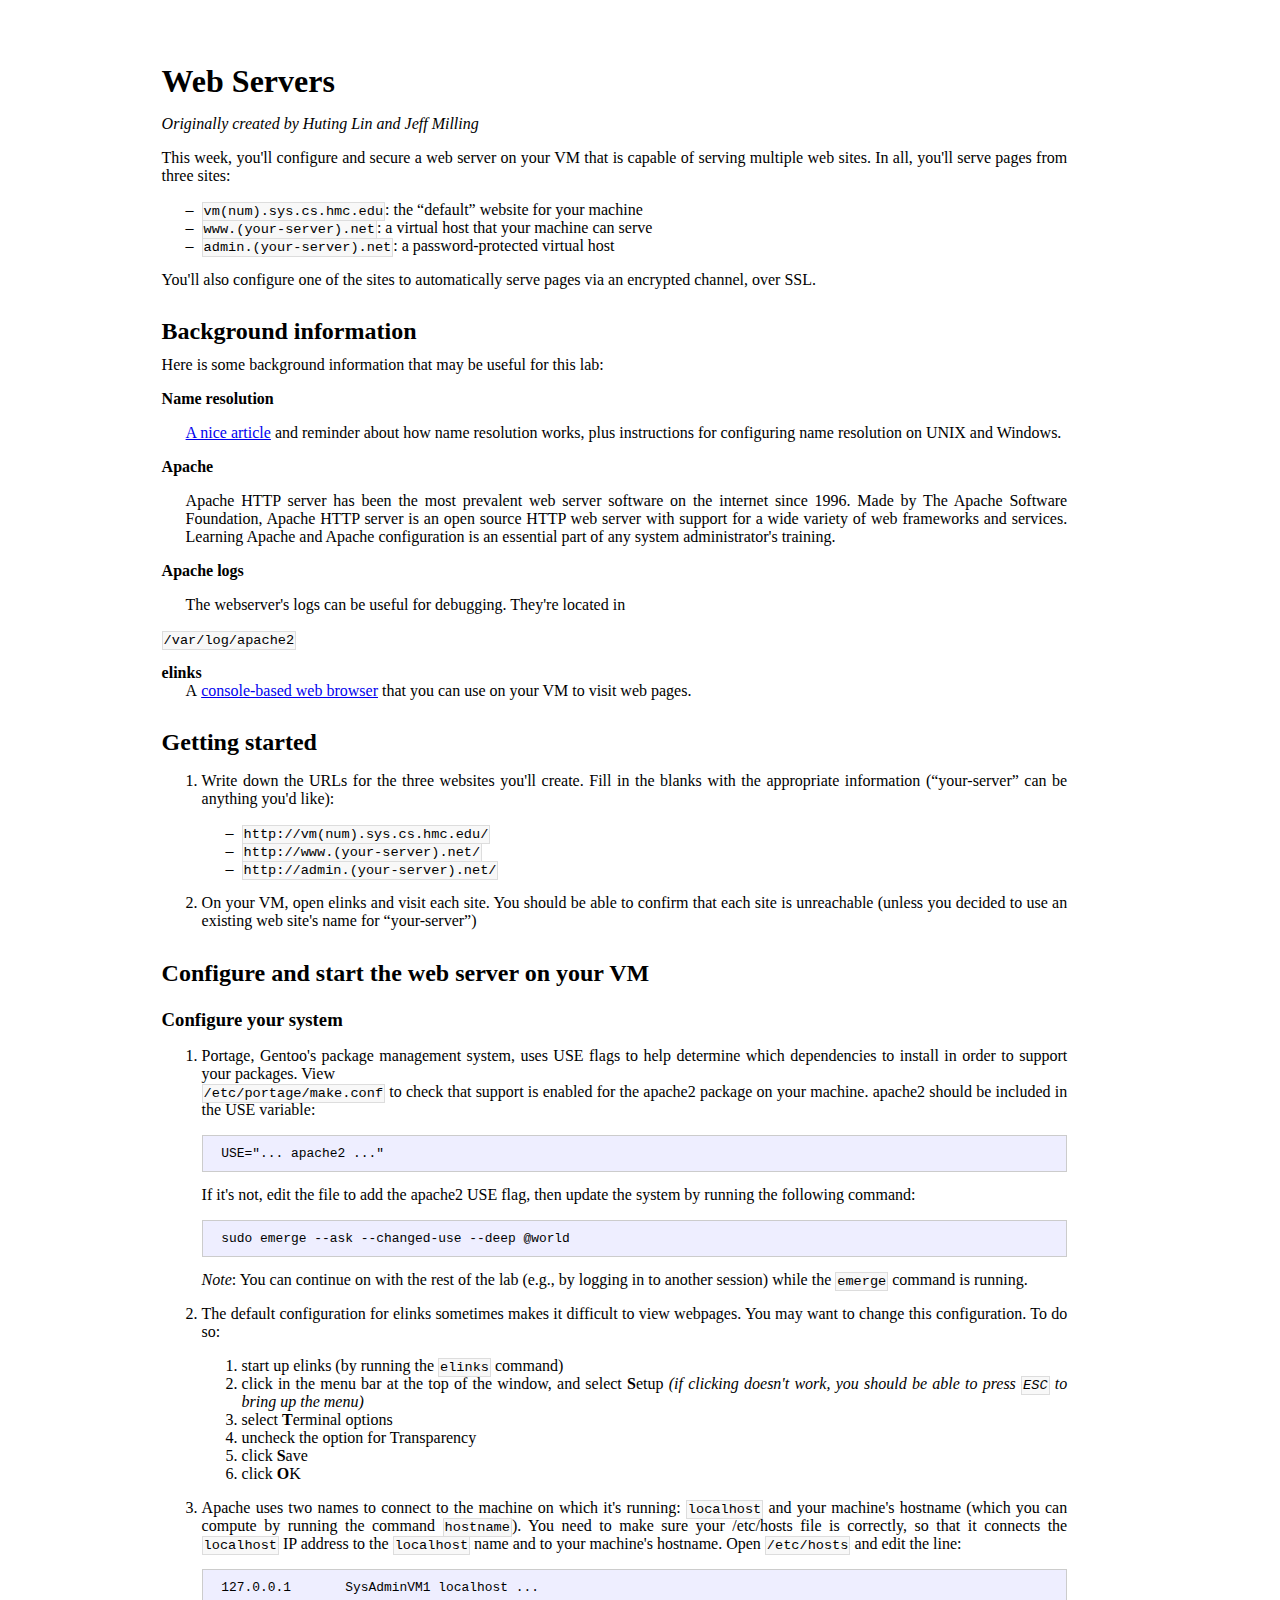
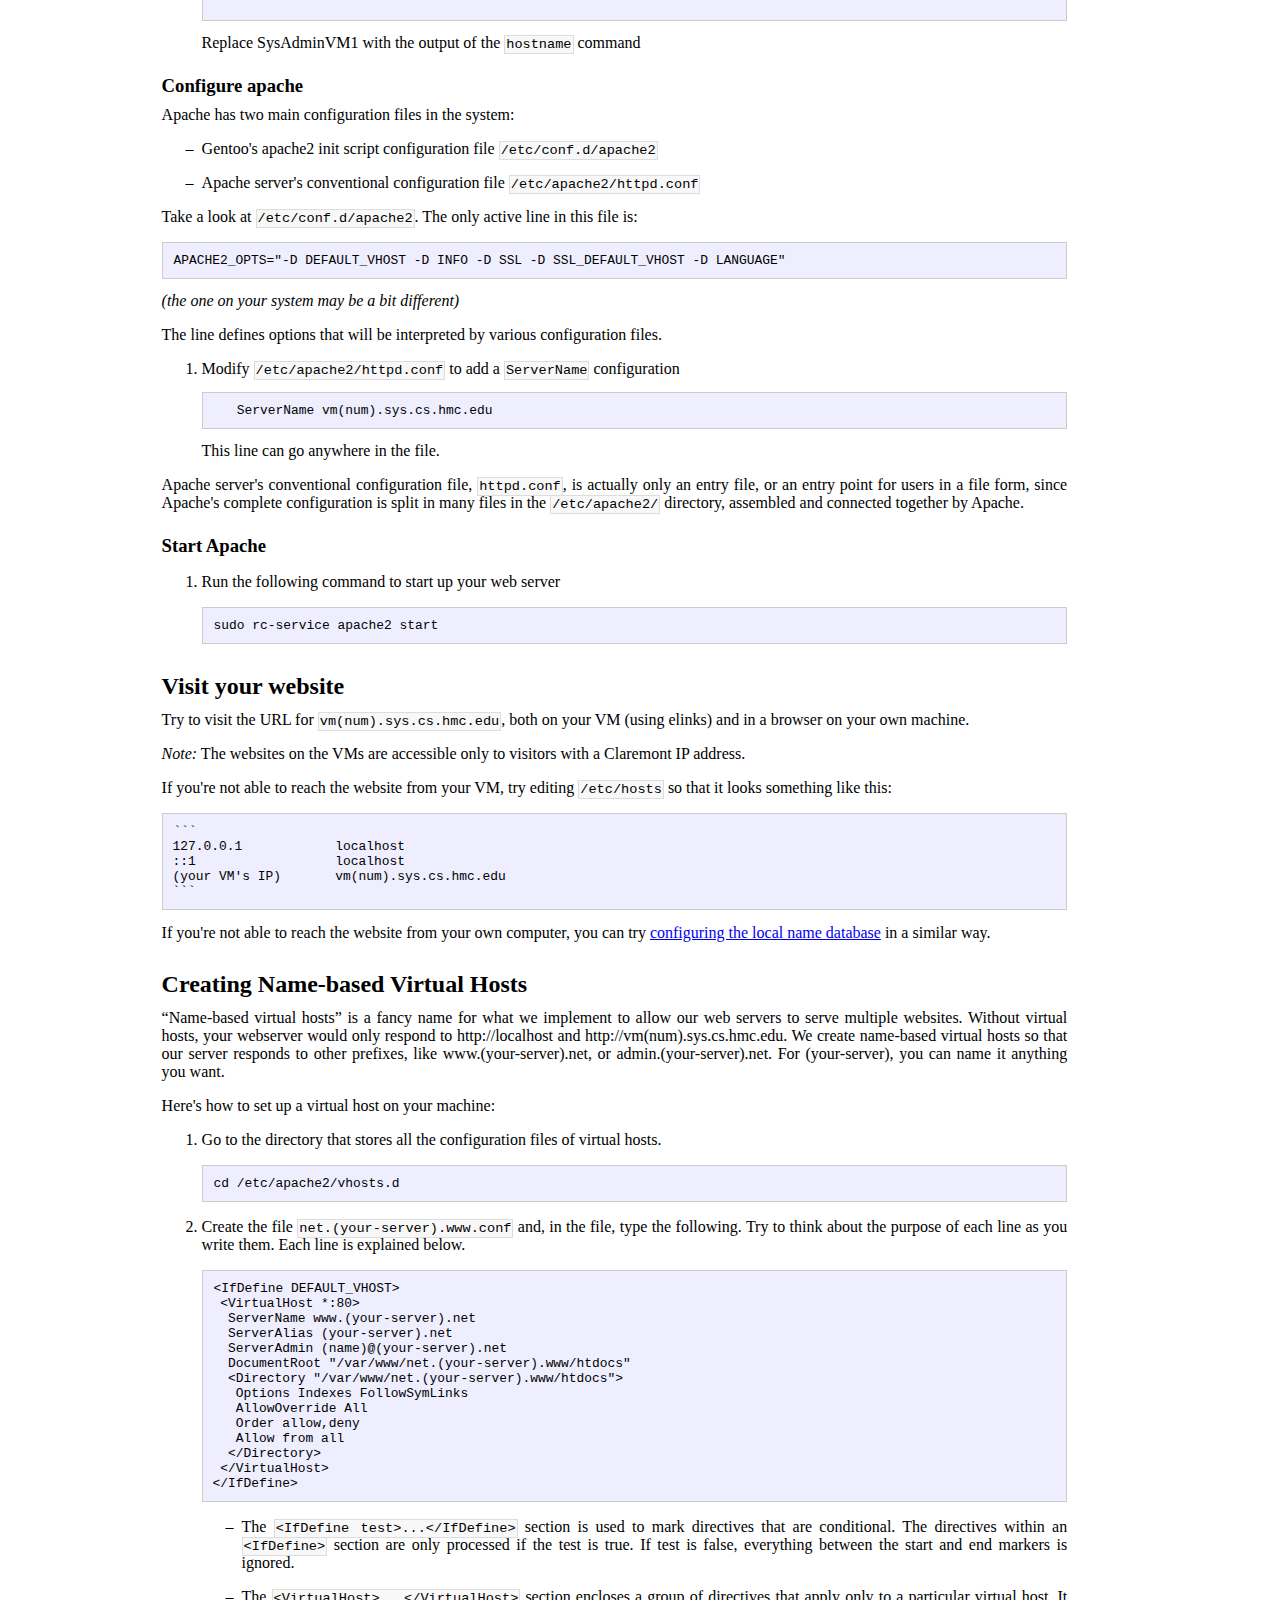
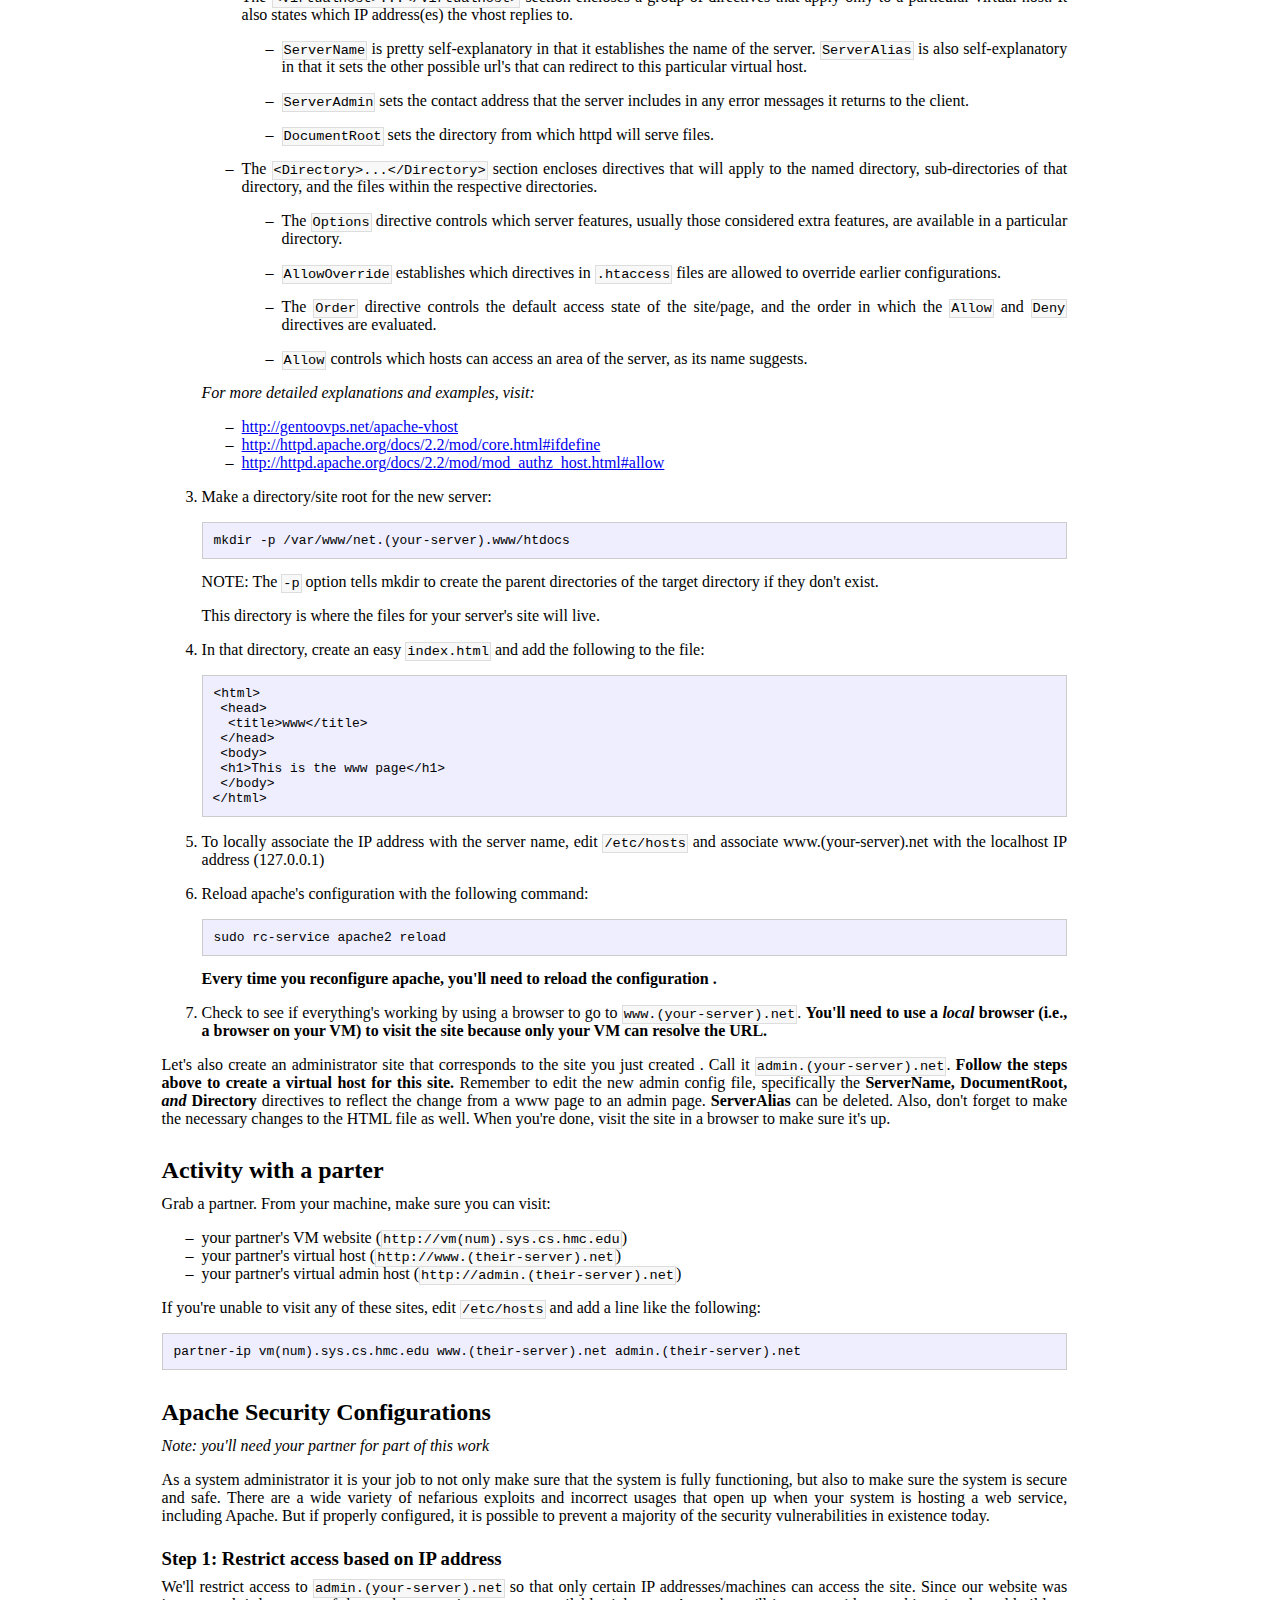
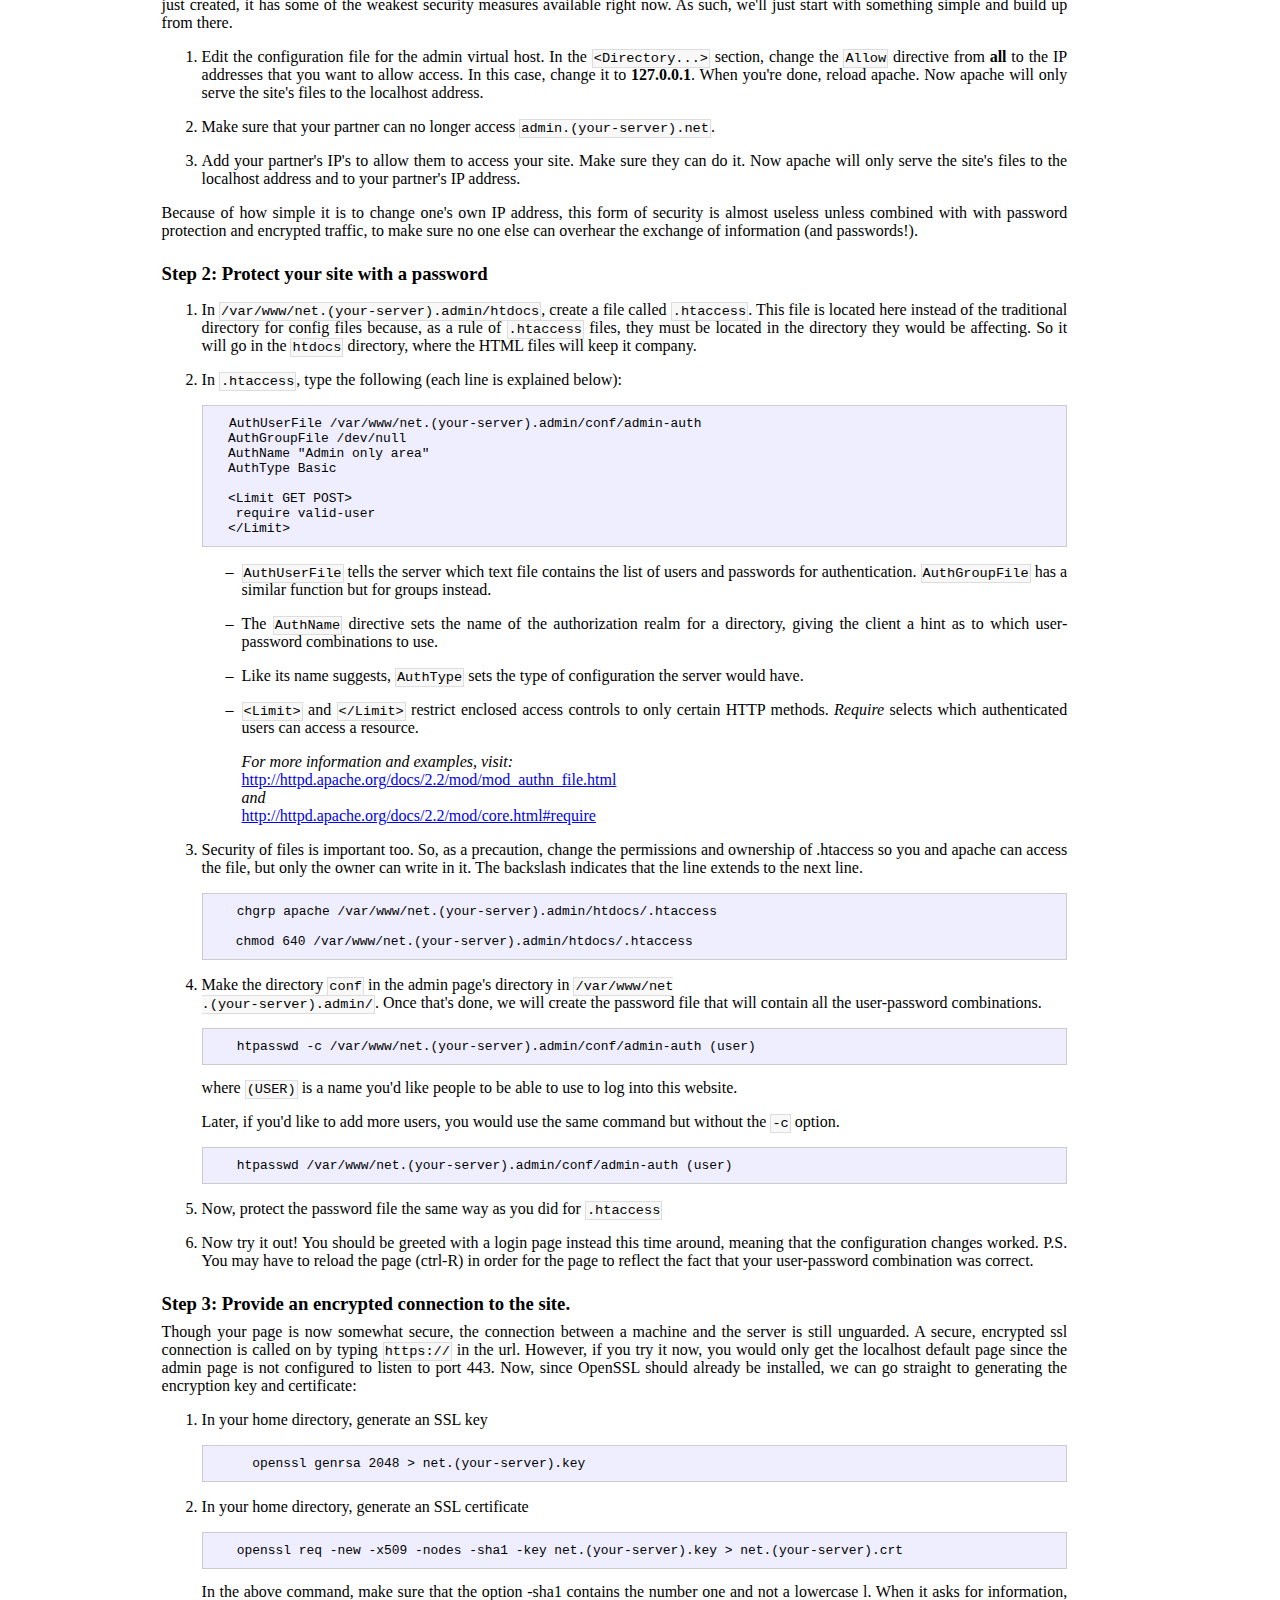
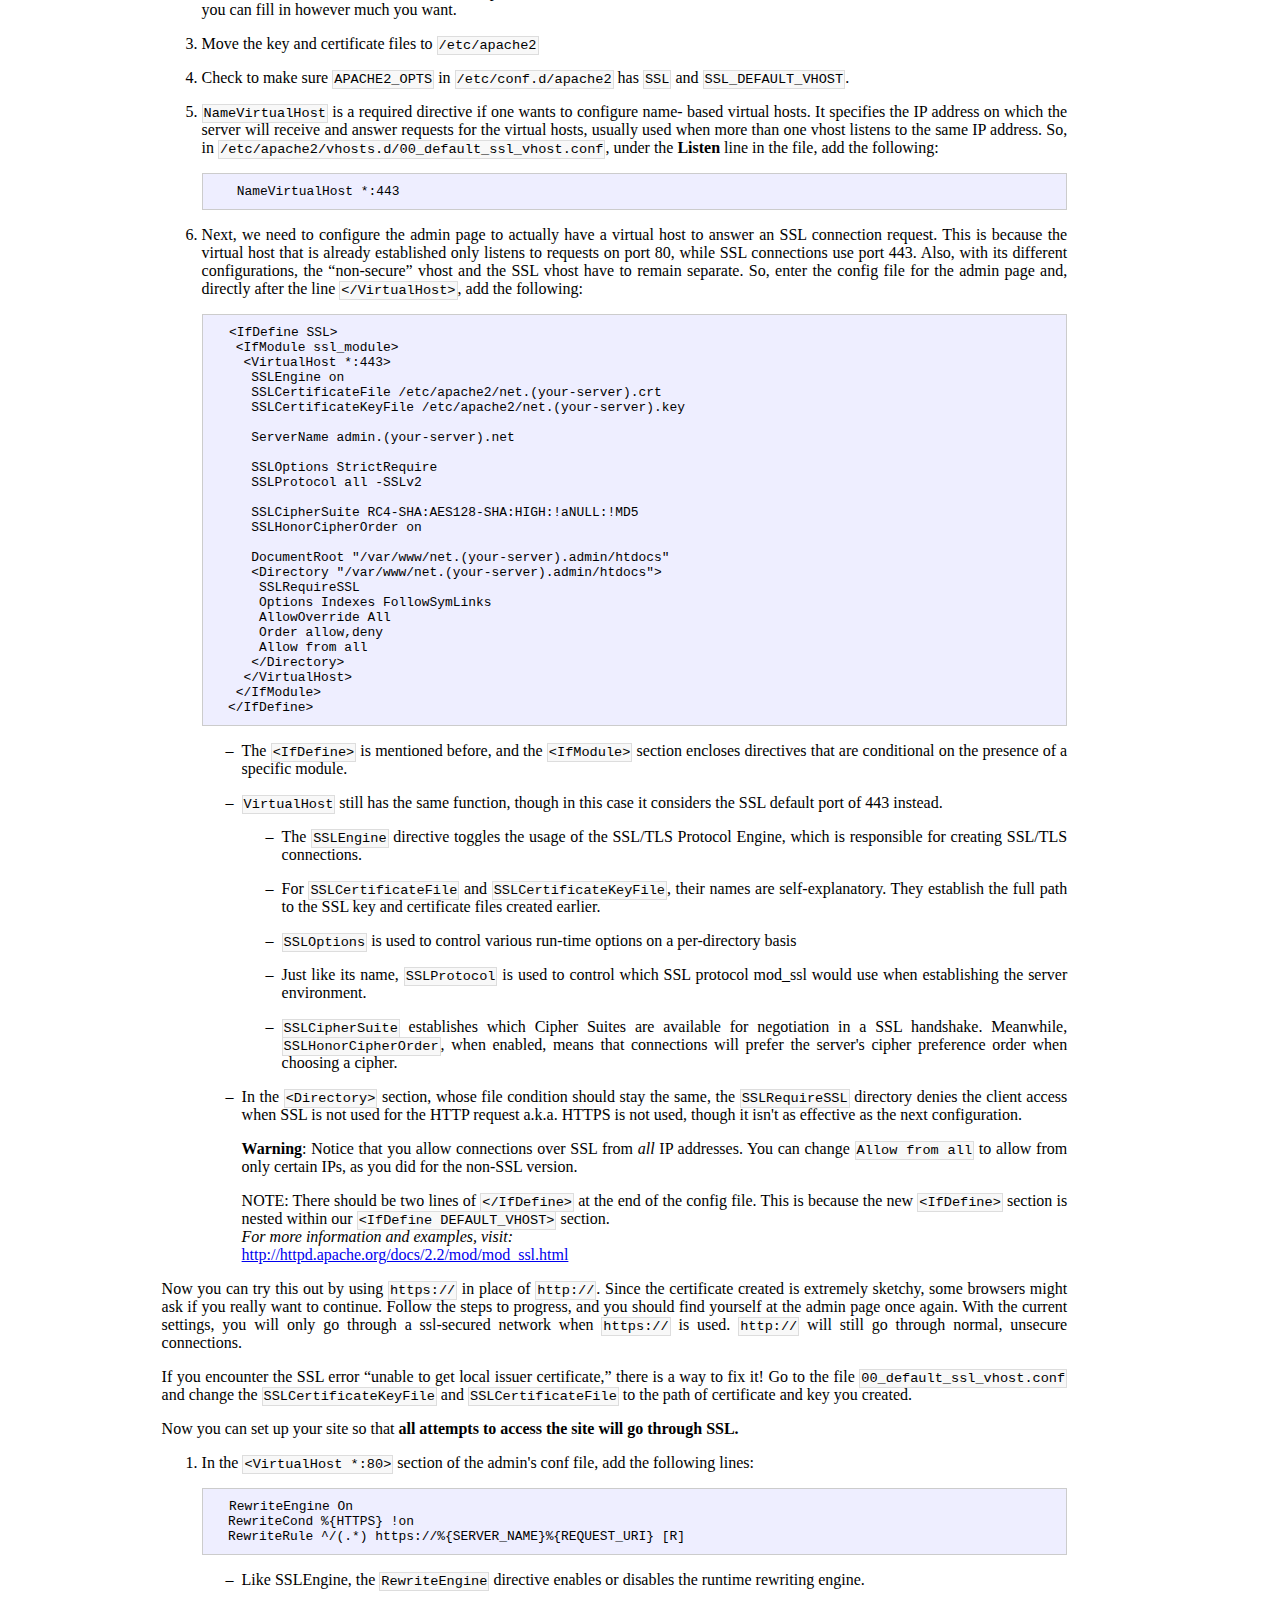
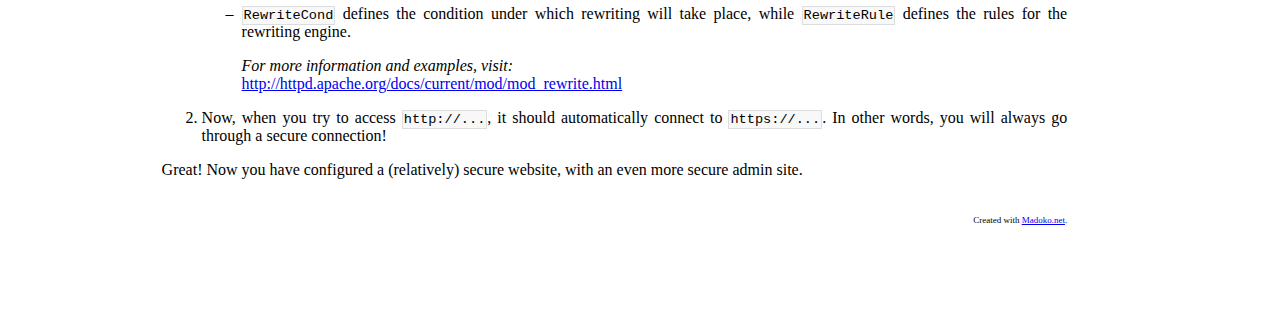
==== commit 5d51098a: "Adding more info about how to get the menu in elinks" ====
--- a/apache.html
+++ b/apache.html
@@ -633,86 +633,87 @@
 <ol class="compact" data-line="8;apache.md:77">
 <li data-line="8;apache.md:77"><span data-line="8;apache.md:77"></span>start up elinks (by running the <span data-line="8;apache.md:77"></span><code class="code code1">elinks</code><span data-line="8;apache.md:77"></span> command)
 </li>
-<li data-line="8;apache.md:78"><span data-line="8;apache.md:78"></span>click in the menu bar at the top of the window, and select <span data-line="8;apache.md:78"></span><strong>S</strong><span data-line="8;apache.md:78"></span>etup
-</li>
-<li data-line="8;apache.md:79"><span data-line="8;apache.md:79"></span>select <span data-line="8;apache.md:79"></span><strong>T</strong><span data-line="8;apache.md:79"></span>erminal options
-</li>
-<li data-line="8;apache.md:80"><span data-line="8;apache.md:80"></span>uncheck the option for Transparency
-</li>
-<li data-line="8;apache.md:81"><span data-line="8;apache.md:81"></span>click <span data-line="8;apache.md:81"></span><strong>S</strong><span data-line="8;apache.md:81"></span>ave
-</li>
-<li data-line="8;apache.md:82"><span data-line="8;apache.md:82"></span>click <span data-line="8;apache.md:82"></span><strong>O</strong><span data-line="8;apache.md:82"></span>K
-<span data-line="8;apache.md:83"></span> <span data-line="8;apache.md:83"></span> 
+<li data-line="8;apache.md:78"><span data-line="8;apache.md:78"></span>click in the menu bar at the top of the window, and select <span data-line="8;apache.md:78"></span><strong>S</strong><span data-line="8;apache.md:78"></span>etup <span data-line="8;apache.md:78"></span><em>(if
+clicking doesn&#39;t work, you should be able to press <code class="code code1">ESC</code> to bring up the menu)</em><span data-line="8;apache.md:79"></span>
+</li>
+<li data-line="8;apache.md:80"><span data-line="8;apache.md:80"></span>select <span data-line="8;apache.md:80"></span><strong>T</strong><span data-line="8;apache.md:80"></span>erminal options
+</li>
+<li data-line="8;apache.md:81"><span data-line="8;apache.md:81"></span>uncheck the option for Transparency
+</li>
+<li data-line="8;apache.md:82"><span data-line="8;apache.md:82"></span>click <span data-line="8;apache.md:82"></span><strong>S</strong><span data-line="8;apache.md:82"></span>ave
+</li>
+<li data-line="8;apache.md:83"><span data-line="8;apache.md:83"></span>click <span data-line="8;apache.md:83"></span><strong>O</strong><span data-line="8;apache.md:83"></span>K
+<span data-line="8;apache.md:84"></span> <span data-line="8;apache.md:84"></span> 
 </li></ol></li>
-<li data-line="8;apache.md:84">
-<p data-line="8;apache.md:84"><span data-line="8;apache.md:84"></span>Apache uses two names to connect to the machine on which it<span data-line="8;apache.md:84"></span>&#39;<span data-line="8;apache.md:84"></span>s running:
-<span data-line="8;apache.md:85"></span><code class="code code1">localhost</code><span data-line="8;apache.md:85"></span> and your machine<span data-line="8;apache.md:85"></span>&#39;<span data-line="8;apache.md:85"></span>s hostname (which you can compute by running the
-command <span data-line="8;apache.md:86"></span><code class="code code1">hostname</code><span data-line="8;apache.md:86"></span>). You need to make sure your /etc/hosts file is correctly, so
-that it connects the <span data-line="8;apache.md:87"></span><code class="code code1">localhost</code><span data-line="8;apache.md:87"></span> IP address to the <span data-line="8;apache.md:87"></span><code class="code code1">localhost</code><span data-line="8;apache.md:87"></span> name and to your
-machine<span data-line="8;apache.md:88"></span>&#39;<span data-line="8;apache.md:88"></span>s hostname. 
-  Open <span data-line="8;apache.md:89"></span><code class="code code1">/etc/hosts</code><span data-line="8;apache.md:89"></span> and edit the line:
-</p>
-<pre class="para-block pre-indented" data-line="8;apache.md:91"><code> 127.0.0.1       SysAdminVM1 localhost ...
+<li data-line="8;apache.md:85">
+<p data-line="8;apache.md:85"><span data-line="8;apache.md:85"></span>Apache uses two names to connect to the machine on which it<span data-line="8;apache.md:85"></span>&#39;<span data-line="8;apache.md:85"></span>s running:
+<span data-line="8;apache.md:86"></span><code class="code code1">localhost</code><span data-line="8;apache.md:86"></span> and your machine<span data-line="8;apache.md:86"></span>&#39;<span data-line="8;apache.md:86"></span>s hostname (which you can compute by running the
+command <span data-line="8;apache.md:87"></span><code class="code code1">hostname</code><span data-line="8;apache.md:87"></span>). You need to make sure your /etc/hosts file is correctly, so
+that it connects the <span data-line="8;apache.md:88"></span><code class="code code1">localhost</code><span data-line="8;apache.md:88"></span> IP address to the <span data-line="8;apache.md:88"></span><code class="code code1">localhost</code><span data-line="8;apache.md:88"></span> name and to your
+machine<span data-line="8;apache.md:89"></span>&#39;<span data-line="8;apache.md:89"></span>s hostname. 
+  Open <span data-line="8;apache.md:90"></span><code class="code code1">/etc/hosts</code><span data-line="8;apache.md:90"></span> and edit the line:
+</p>
+<pre class="para-block pre-indented" data-line="8;apache.md:92"><code> 127.0.0.1       SysAdminVM1 localhost ...
  </code></pre>
-<p data-line="8;apache.md:93"><span data-line="8;apache.md:93"></span>  Replace SysAdminVM1 with the output of the <span data-line="8;apache.md:93"></span><code class="code code1">hostname</code><span data-line="8;apache.md:93"></span> command
+<p data-line="8;apache.md:94"><span data-line="8;apache.md:94"></span>  Replace SysAdminVM1 with the output of the <span data-line="8;apache.md:94"></span><code class="code code1">hostname</code><span data-line="8;apache.md:94"></span> command
 </p></li></ol>
-<h3 id="sec-configure-apache"  data-line="8;apache.md:95"  style="bookmark:Configure apache"><span data-line="8;apache.md:95"></span>Configure apache</h3>
-<p class="para-continue" data-line="8;apache.md:96"><span data-line="8;apache.md:96"></span>Apache has two main configuration files in the system:
-</p>
-<ul class="list-dash loose" data-line="8;apache.md:98">
-<li data-line="8;apache.md:98">
-<p data-line="8;apache.md:98"><span data-line="8;apache.md:98"></span>Gentoo<span data-line="8;apache.md:98"></span>&#39;<span data-line="8;apache.md:98"></span>s apache2 init script configuration file
-  <span data-line="8;apache.md:99"></span><code class="code code1">/etc/conf.d/apache2</code><span data-line="8;apache.md:99"></span>
-</p></li>
-<li data-line="8;apache.md:101">
-<p data-line="8;apache.md:101"><span data-line="8;apache.md:101"></span>Apache server<span data-line="8;apache.md:101"></span>&#39;<span data-line="8;apache.md:101"></span>s conventional configuration file
-  <span data-line="8;apache.md:102"></span><code class="code code1">/etc/apache2/httpd.conf</code><span data-line="8;apache.md:102"></span>
+<h3 id="sec-configure-apache"  data-line="8;apache.md:96"  style="bookmark:Configure apache"><span data-line="8;apache.md:96"></span>Configure apache</h3>
+<p class="para-continue" data-line="8;apache.md:97"><span data-line="8;apache.md:97"></span>Apache has two main configuration files in the system:
+</p>
+<ul class="list-dash loose" data-line="8;apache.md:99">
+<li data-line="8;apache.md:99">
+<p data-line="8;apache.md:99"><span data-line="8;apache.md:99"></span>Gentoo<span data-line="8;apache.md:99"></span>&#39;<span data-line="8;apache.md:99"></span>s apache2 init script configuration file
+  <span data-line="8;apache.md:100"></span><code class="code code1">/etc/conf.d/apache2</code><span data-line="8;apache.md:100"></span>
+</p></li>
+<li data-line="8;apache.md:102">
+<p data-line="8;apache.md:102"><span data-line="8;apache.md:102"></span>Apache server<span data-line="8;apache.md:102"></span>&#39;<span data-line="8;apache.md:102"></span>s conventional configuration file
+  <span data-line="8;apache.md:103"></span><code class="code code1">/etc/apache2/httpd.conf</code><span data-line="8;apache.md:103"></span>
 </p></li></ul>
 
-<p data-line="8;apache.md:104"><span data-line="8;apache.md:104"></span>Take a look at <span data-line="8;apache.md:104"></span><code class="code code1">/etc/conf.d/apache2</code><span data-line="8;apache.md:104"></span>. The only active line in this file is:
-</p>
-<pre class="para-block pre-indented" data-line="8;apache.md:106"><code>APACHE2_OPTS=&quot;-D DEFAULT_VHOST -D INFO -D SSL -D SSL_DEFAULT_VHOST -D LANGUAGE&quot; </code></pre>
-<p data-line="8;apache.md:108"><span data-line="8;apache.md:108"></span><em>(the one on your system may be a bit different)</em><span data-line="8;apache.md:108"></span>
-</p>
-<p class="indent para-continue" data-line="8;apache.md:110"><span data-line="8;apache.md:110"></span>The line defines options that will be interpreted by
+<p data-line="8;apache.md:105"><span data-line="8;apache.md:105"></span>Take a look at <span data-line="8;apache.md:105"></span><code class="code code1">/etc/conf.d/apache2</code><span data-line="8;apache.md:105"></span>. The only active line in this file is:
+</p>
+<pre class="para-block pre-indented" data-line="8;apache.md:107"><code>APACHE2_OPTS=&quot;-D DEFAULT_VHOST -D INFO -D SSL -D SSL_DEFAULT_VHOST -D LANGUAGE&quot; </code></pre>
+<p data-line="8;apache.md:109"><span data-line="8;apache.md:109"></span><em>(the one on your system may be a bit different)</em><span data-line="8;apache.md:109"></span>
+</p>
+<p class="indent para-continue" data-line="8;apache.md:111"><span data-line="8;apache.md:111"></span>The line defines options that will be interpreted by
 various configuration files.
 </p>
-<ol class="compact" data-line="8;apache.md:113">
-<li data-line="8;apache.md:113"><span data-line="8;apache.md:113"></span>Modify <span data-line="8;apache.md:113"></span><code class="code code1">/etc/apache2/httpd.conf</code><span data-line="8;apache.md:113"></span> to add a <span data-line="8;apache.md:113"></span><code class="code code1">ServerName</code><span data-line="8;apache.md:113"></span> configuration
-
-<pre class="para-block pre-fenced pre-fenced3" data-line="8;apache.md:114" data-line-code="8;apache.md:115"><code data-line="8;apache.md:115">   ServerName vm(num).sys.cs.hmc.edu</code></pre><span data-line="8;apache.md:117"></span>This line can go anywhere in the file.
+<ol class="compact" data-line="8;apache.md:114">
+<li data-line="8;apache.md:114"><span data-line="8;apache.md:114"></span>Modify <span data-line="8;apache.md:114"></span><code class="code code1">/etc/apache2/httpd.conf</code><span data-line="8;apache.md:114"></span> to add a <span data-line="8;apache.md:114"></span><code class="code code1">ServerName</code><span data-line="8;apache.md:114"></span> configuration
+
+<pre class="para-block pre-fenced pre-fenced3" data-line="8;apache.md:115" data-line-code="8;apache.md:116"><code data-line="8;apache.md:116">   ServerName vm(num).sys.cs.hmc.edu</code></pre><span data-line="8;apache.md:118"></span>This line can go anywhere in the file.
 </li></ol>
 
-<p data-line="8;apache.md:119"><span data-line="8;apache.md:119"></span>Apache server<span data-line="8;apache.md:119"></span>&#39;<span data-line="8;apache.md:119"></span>s conventional configuration file, <span data-line="8;apache.md:119"></span><code class="code code1">httpd.conf</code><span data-line="8;apache.md:119"></span>, 
+<p data-line="8;apache.md:120"><span data-line="8;apache.md:120"></span>Apache server<span data-line="8;apache.md:120"></span>&#39;<span data-line="8;apache.md:120"></span>s conventional configuration file, <span data-line="8;apache.md:120"></span><code class="code code1">httpd.conf</code><span data-line="8;apache.md:120"></span>, 
 is actually only an entry file, or an entry point for
-users in a file form, since Apache<span data-line="8;apache.md:121"></span>&#39;<span data-line="8;apache.md:121"></span>s complete configuration is
-split in many files in the <span data-line="8;apache.md:122"></span><code class="code code1">/etc/apache2/</code><span data-line="8;apache.md:122"></span> directory, assembled
+users in a file form, since Apache<span data-line="8;apache.md:122"></span>&#39;<span data-line="8;apache.md:122"></span>s complete configuration is
+split in many files in the <span data-line="8;apache.md:123"></span><code class="code code1">/etc/apache2/</code><span data-line="8;apache.md:123"></span> directory, assembled
 and connected together by Apache.
-</p><h3 id="sec-start-apache"  data-line="8;apache.md:125"  style="bookmark:Start Apache"><span data-line="8;apache.md:125"></span>Start Apache</h3>
-<ol class="loose" data-line="8;apache.md:127">
-<li data-line="8;apache.md:127">
-<p data-line="8;apache.md:127"><span data-line="8;apache.md:127"></span>Run the following command to start up your web server
-</p>
-<pre class="para-block pre-fenced pre-fenced3" data-line="8;apache.md:129" data-line-code="8;apache.md:130"><code data-line="8;apache.md:130">sudo rc-service apache2 start</code></pre></li></ol>
-<h2 id="sec-visit-your-website"  data-line="8;apache.md:133"  style="bookmark:Visit your website"><span data-line="8;apache.md:133"></span>Visit your website</h2>
-<p data-line="8;apache.md:134"><span data-line="8;apache.md:134"></span>Try to visit the URL for <span data-line="8;apache.md:134"></span><code class="code code1">vm(num).sys.cs.hmc.edu</code><span data-line="8;apache.md:134"></span>, both on your VM (using elinks)
+</p><h3 id="sec-start-apache"  data-line="8;apache.md:126"  style="bookmark:Start Apache"><span data-line="8;apache.md:126"></span>Start Apache</h3>
+<ol class="loose" data-line="8;apache.md:128">
+<li data-line="8;apache.md:128">
+<p data-line="8;apache.md:128"><span data-line="8;apache.md:128"></span>Run the following command to start up your web server
+</p>
+<pre class="para-block pre-fenced pre-fenced3" data-line="8;apache.md:130" data-line-code="8;apache.md:131"><code data-line="8;apache.md:131">sudo rc-service apache2 start</code></pre></li></ol>
+<h2 id="sec-visit-your-website"  data-line="8;apache.md:134"  style="bookmark:Visit your website"><span data-line="8;apache.md:134"></span>Visit your website</h2>
+<p data-line="8;apache.md:135"><span data-line="8;apache.md:135"></span>Try to visit the URL for <span data-line="8;apache.md:135"></span><code class="code code1">vm(num).sys.cs.hmc.edu</code><span data-line="8;apache.md:135"></span>, both on your VM (using elinks)
 and in a browser on your own machine. 
 </p>
-<p class="indent" data-line="8;apache.md:137"><span data-line="8;apache.md:137"></span><em>Note:</em><span data-line="8;apache.md:137"></span> The websites on the VMs are accessible only to visitors with a Claremont
+<p class="indent" data-line="8;apache.md:138"><span data-line="8;apache.md:138"></span><em>Note:</em><span data-line="8;apache.md:138"></span> The websites on the VMs are accessible only to visitors with a Claremont
 IP address.
 </p>
-<p class="indent" data-line="8;apache.md:140"><span data-line="8;apache.md:140"></span>If you<span data-line="8;apache.md:140"></span>&#39;<span data-line="8;apache.md:140"></span>re not able to reach the website
-from your VM, try editing <span data-line="8;apache.md:141"></span><code class="code code1">/etc/hosts</code><span data-line="8;apache.md:141"></span> so that it looks something like this:
-</p>
-<pre class="para-block pre-indented" data-line="8;apache.md:143"><code>```
+<p class="indent" data-line="8;apache.md:141"><span data-line="8;apache.md:141"></span>If you<span data-line="8;apache.md:141"></span>&#39;<span data-line="8;apache.md:141"></span>re not able to reach the website
+from your VM, try editing <span data-line="8;apache.md:142"></span><code class="code code1">/etc/hosts</code><span data-line="8;apache.md:142"></span> so that it looks something like this:
+</p>
+<pre class="para-block pre-indented" data-line="8;apache.md:144"><code>```
 127.0.0.1            localhost
 ::1                  localhost
 (your VM&#39;s IP)       vm(num).sys.cs.hmc.edu
 ```</code></pre>
-<p data-line="8;apache.md:149"><span data-line="8;apache.md:149"></span>If you<span data-line="8;apache.md:149"></span>&#39;<span data-line="8;apache.md:149"></span>re not able to reach the website from your own computer, you can try
-<span data-line="8;apache.md:150"></span><a href="http://technet.microsoft.com/en-us/library/cc958812.aspx">configuring the local name database</a><span data-line="8;apache.md:150"></span> in a similar way.
-</p><h2 id="sec-creating-name-based-virtual-hosts"  data-line="8;apache.md:152"  style="bookmark:Creating Name-based Virtual Hosts"><span data-line="8;apache.md:152"></span>Creating Name-based Virtual Hosts</h2>
-<p data-line="8;apache.md:154"><span data-line="8;apache.md:154"></span>&#8220;Name-based virtual hosts&#8221;<span data-line="8;apache.md:154"></span> is a fancy name for what we implement to
+<p data-line="8;apache.md:150"><span data-line="8;apache.md:150"></span>If you<span data-line="8;apache.md:150"></span>&#39;<span data-line="8;apache.md:150"></span>re not able to reach the website from your own computer, you can try
+<span data-line="8;apache.md:151"></span><a href="http://technet.microsoft.com/en-us/library/cc958812.aspx">configuring the local name database</a><span data-line="8;apache.md:151"></span> in a similar way.
+</p><h2 id="sec-creating-name-based-virtual-hosts"  data-line="8;apache.md:153"  style="bookmark:Creating Name-based Virtual Hosts"><span data-line="8;apache.md:153"></span>Creating Name-based Virtual Hosts</h2>
+<p data-line="8;apache.md:155"><span data-line="8;apache.md:155"></span>&#8220;Name-based virtual hosts&#8221;<span data-line="8;apache.md:155"></span> is a fancy name for what we implement to
 allow our web servers to serve multiple websites. Without virtual hosts,
 your webserver would only respond to http://localhost and
 http://vm(num).sys.cs.hmc.edu. We create name-based virtual hosts so that our server
@@ -720,20 +721,20 @@
 admin.(your-server).net. For (your-server), you can name it anything you
 want.
 </p>
-<p class="indent para-continue" data-line="8;apache.md:162"><span data-line="8;apache.md:162"></span>Here<span data-line="8;apache.md:162"></span>&#39;<span data-line="8;apache.md:162"></span>s how to set up a virtual host on your machine:
-</p>
-<ol class="loose" data-line="8;apache.md:164">
-<li data-line="8;apache.md:164">
-<p data-line="8;apache.md:164"><span data-line="8;apache.md:164"></span>Go to the directory that stores all the configuration files of
+<p class="indent para-continue" data-line="8;apache.md:163"><span data-line="8;apache.md:163"></span>Here<span data-line="8;apache.md:163"></span>&#39;<span data-line="8;apache.md:163"></span>s how to set up a virtual host on your machine:
+</p>
+<ol class="loose" data-line="8;apache.md:165">
+<li data-line="8;apache.md:165">
+<p data-line="8;apache.md:165"><span data-line="8;apache.md:165"></span>Go to the directory that stores all the configuration files of
 virtual hosts.
 </p>
-<pre class="para-block pre-indented" data-line="8;apache.md:167"><code>cd /etc/apache2/vhosts.d</code></pre></li>
-<li data-line="8;apache.md:169">
-<p data-line="8;apache.md:169"><span data-line="8;apache.md:169"></span>Create the file <span data-line="8;apache.md:169"></span><code class="code code1">net.(your-server).www.conf</code><span data-line="8;apache.md:169"></span> and, in the file, type
+<pre class="para-block pre-indented" data-line="8;apache.md:168"><code>cd /etc/apache2/vhosts.d</code></pre></li>
+<li data-line="8;apache.md:170">
+<p data-line="8;apache.md:170"><span data-line="8;apache.md:170"></span>Create the file <span data-line="8;apache.md:170"></span><code class="code code1">net.(your-server).www.conf</code><span data-line="8;apache.md:170"></span> and, in the file, type
 the following. Try to think about the purpose of each line as you
 write them. Each line is explained below.
 </p>
-<pre class="para-block pre-indented" data-line="8;apache.md:173"><code>&lt;IfDefine DEFAULT_VHOST&gt;
+<pre class="para-block pre-indented" data-line="8;apache.md:174"><code>&lt;IfDefine DEFAULT_VHOST&gt;
  &lt;VirtualHost *:80&gt;
   ServerName www.(your-server).net
   ServerAlias (your-server).net
@@ -747,85 +748,85 @@
   &lt;/Directory&gt;
  &lt;/VirtualHost&gt;
 &lt;/IfDefine&gt;</code></pre>
-<ul class="list-dash loose" data-line="8;apache.md:188">
-<li data-line="8;apache.md:188">
-<p data-line="8;apache.md:188"><span data-line="8;apache.md:188"></span>The <span data-line="8;apache.md:188"></span><code class="code code1">&lt;IfDefine test&gt;...&lt;/IfDefine&gt;</code><span data-line="8;apache.md:188"></span> section is used to mark
+<ul class="list-dash loose" data-line="8;apache.md:189">
+<li data-line="8;apache.md:189">
+<p data-line="8;apache.md:189"><span data-line="8;apache.md:189"></span>The <span data-line="8;apache.md:189"></span><code class="code code1">&lt;IfDefine test&gt;...&lt;/IfDefine&gt;</code><span data-line="8;apache.md:189"></span> section is used to mark
 directives that are conditional. The directives within an
-<span data-line="8;apache.md:190"></span><code class="code code1">&lt;IfDefine&gt;</code><span data-line="8;apache.md:190"></span> section are only processed if the test is true. If
+<span data-line="8;apache.md:191"></span><code class="code code1">&lt;IfDefine&gt;</code><span data-line="8;apache.md:191"></span> section are only processed if the test is true. If
 test is false, everything between the start and end markers is
 ignored.
 </p></li>
-<li data-line="8;apache.md:194">
-<p data-line="8;apache.md:194"><span data-line="8;apache.md:194"></span>The <span data-line="8;apache.md:194"></span><code class="code code1">&lt;VirtualHost&gt;...&lt;/VirtualHost&gt;</code><span data-line="8;apache.md:194"></span> section encloses a group of
+<li data-line="8;apache.md:195">
+<p data-line="8;apache.md:195"><span data-line="8;apache.md:195"></span>The <span data-line="8;apache.md:195"></span><code class="code code1">&lt;VirtualHost&gt;...&lt;/VirtualHost&gt;</code><span data-line="8;apache.md:195"></span> section encloses a group of
 directives that apply only to a particular virtual host. It also
 states which IP address(es) the vhost replies to.
 </p>
-<ul class="list-dash loose" data-line="8;apache.md:198">
-<li data-line="8;apache.md:198">
-<p data-line="8;apache.md:198"><span data-line="8;apache.md:198"></span><code class="code code1">ServerName</code><span data-line="8;apache.md:198"></span> is pretty self-explanatory in that it
-establishes the name of the server. <span data-line="8;apache.md:199"></span><code class="code code1">ServerAlias</code><span data-line="8;apache.md:199"></span> is also
-self-explanatory in that it sets the other possible url<span data-line="8;apache.md:200"></span>&#39;<span data-line="8;apache.md:200"></span>s
+<ul class="list-dash loose" data-line="8;apache.md:199">
+<li data-line="8;apache.md:199">
+<p data-line="8;apache.md:199"><span data-line="8;apache.md:199"></span><code class="code code1">ServerName</code><span data-line="8;apache.md:199"></span> is pretty self-explanatory in that it
+establishes the name of the server. <span data-line="8;apache.md:200"></span><code class="code code1">ServerAlias</code><span data-line="8;apache.md:200"></span> is also
+self-explanatory in that it sets the other possible url<span data-line="8;apache.md:201"></span>&#39;<span data-line="8;apache.md:201"></span>s
 that can redirect to this particular virtual host.
 </p></li>
-<li data-line="8;apache.md:203">
-<p data-line="8;apache.md:203"><span data-line="8;apache.md:203"></span><code class="code code1">ServerAdmin</code><span data-line="8;apache.md:203"></span> sets the contact address that the server
+<li data-line="8;apache.md:204">
+<p data-line="8;apache.md:204"><span data-line="8;apache.md:204"></span><code class="code code1">ServerAdmin</code><span data-line="8;apache.md:204"></span> sets the contact address that the server
 includes in any error messages it returns to the client.
 </p></li>
-<li data-line="8;apache.md:206">
-<p data-line="8;apache.md:206"><span data-line="8;apache.md:206"></span><code class="code code1">DocumentRoot</code><span data-line="8;apache.md:206"></span> sets the directory from which httpd will
+<li data-line="8;apache.md:207">
+<p data-line="8;apache.md:207"><span data-line="8;apache.md:207"></span><code class="code code1">DocumentRoot</code><span data-line="8;apache.md:207"></span> sets the directory from which httpd will
 serve files.
 </p></li></ul>
 </li>
-<li data-line="8;apache.md:209">
-<p data-line="8;apache.md:209"><span data-line="8;apache.md:209"></span>The <span data-line="8;apache.md:209"></span><code class="code code1">&lt;Directory&gt;...&lt;/Directory&gt;</code><span data-line="8;apache.md:209"></span> section encloses directives
+<li data-line="8;apache.md:210">
+<p data-line="8;apache.md:210"><span data-line="8;apache.md:210"></span>The <span data-line="8;apache.md:210"></span><code class="code code1">&lt;Directory&gt;...&lt;/Directory&gt;</code><span data-line="8;apache.md:210"></span> section encloses directives
 that will apply to the named directory, sub-directories of that
 directory, and the files within the respective directories.
 </p>
-<ul class="list-dash loose" data-line="8;apache.md:213">
-<li data-line="8;apache.md:213">
-<p data-line="8;apache.md:213"><span data-line="8;apache.md:213"></span>The <span data-line="8;apache.md:213"></span><code class="code code1">Options</code><span data-line="8;apache.md:213"></span> directive controls which server features,
+<ul class="list-dash loose" data-line="8;apache.md:214">
+<li data-line="8;apache.md:214">
+<p data-line="8;apache.md:214"><span data-line="8;apache.md:214"></span>The <span data-line="8;apache.md:214"></span><code class="code code1">Options</code><span data-line="8;apache.md:214"></span> directive controls which server features,
 usually those considered extra features, are available in a
 particular directory.
 </p></li>
-<li data-line="8;apache.md:217">
-<p data-line="8;apache.md:217"><span data-line="8;apache.md:217"></span><code class="code code1">AllowOverride</code><span data-line="8;apache.md:217"></span> establishes which directives in <span data-line="8;apache.md:217"></span><code class="code code1">.htaccess</code><span data-line="8;apache.md:217"></span>
+<li data-line="8;apache.md:218">
+<p data-line="8;apache.md:218"><span data-line="8;apache.md:218"></span><code class="code code1">AllowOverride</code><span data-line="8;apache.md:218"></span> establishes which directives in <span data-line="8;apache.md:218"></span><code class="code code1">.htaccess</code><span data-line="8;apache.md:218"></span>
 files are allowed to override earlier configurations.
 </p></li>
-<li data-line="8;apache.md:220">
-<p data-line="8;apache.md:220"><span data-line="8;apache.md:220"></span>The <span data-line="8;apache.md:220"></span><code class="code code1">Order</code><span data-line="8;apache.md:220"></span> directive controls the default access state of
-the site/page, and the order in which the <span data-line="8;apache.md:221"></span><code class="code code1">Allow</code><span data-line="8;apache.md:221"></span> and <span data-line="8;apache.md:221"></span><code class="code code1">Deny</code><span data-line="8;apache.md:221"></span>
+<li data-line="8;apache.md:221">
+<p data-line="8;apache.md:221"><span data-line="8;apache.md:221"></span>The <span data-line="8;apache.md:221"></span><code class="code code1">Order</code><span data-line="8;apache.md:221"></span> directive controls the default access state of
+the site/page, and the order in which the <span data-line="8;apache.md:222"></span><code class="code code1">Allow</code><span data-line="8;apache.md:222"></span> and <span data-line="8;apache.md:222"></span><code class="code code1">Deny</code><span data-line="8;apache.md:222"></span>
 directives are evaluated.
 </p></li>
-<li data-line="8;apache.md:224">
-<p data-line="8;apache.md:224"><span data-line="8;apache.md:224"></span><code class="code code1">Allow</code><span data-line="8;apache.md:224"></span> controls which hosts can access an area of the
+<li data-line="8;apache.md:225">
+<p data-line="8;apache.md:225"><span data-line="8;apache.md:225"></span><code class="code code1">Allow</code><span data-line="8;apache.md:225"></span> controls which hosts can access an area of the
 server, as its name suggests.
 </p></li></ul>
 </li></ul>
 
-<p data-line="8;apache.md:227"><span data-line="8;apache.md:227"></span><em>For more detailed explanations and examples, visit:</em><span data-line="8;apache.md:227"></span>
-</p>
-<ul class="list-dash compact" data-line="8;apache.md:228">
-<li data-line="8;apache.md:228"><span data-line="8;apache.md:228"></span><a href="http://gentoovps.net/apache-vhost/">http://gentoovps.net/apache-vhost</a><span data-line="8;apache.md:228"></span>
-</li>
-<li data-line="8;apache.md:229"><span data-line="8;apache.md:229"></span><a href="http://httpd.apache.org/docs/2.2/mod/core.html#ifdefine">http://httpd.apache.org/docs/2.2/mod/core.html#ifdefine</a><span data-line="8;apache.md:229"></span>
-</li>
-<li data-line="8;apache.md:230"><span data-line="8;apache.md:230"></span><a href="http://httpd.apache.org/docs/2.2/mod/mod_authz_host.html#allow">http://httpd.apache.org/docs/2.2/mod/mod_authz_host.html#allow</a><span data-line="8;apache.md:230"></span>
+<p data-line="8;apache.md:228"><span data-line="8;apache.md:228"></span><em>For more detailed explanations and examples, visit:</em><span data-line="8;apache.md:228"></span>
+</p>
+<ul class="list-dash compact" data-line="8;apache.md:229">
+<li data-line="8;apache.md:229"><span data-line="8;apache.md:229"></span><a href="http://gentoovps.net/apache-vhost/">http://gentoovps.net/apache-vhost</a><span data-line="8;apache.md:229"></span>
+</li>
+<li data-line="8;apache.md:230"><span data-line="8;apache.md:230"></span><a href="http://httpd.apache.org/docs/2.2/mod/core.html#ifdefine">http://httpd.apache.org/docs/2.2/mod/core.html#ifdefine</a><span data-line="8;apache.md:230"></span>
+</li>
+<li data-line="8;apache.md:231"><span data-line="8;apache.md:231"></span><a href="http://httpd.apache.org/docs/2.2/mod/mod_authz_host.html#allow">http://httpd.apache.org/docs/2.2/mod/mod_authz_host.html#allow</a><span data-line="8;apache.md:231"></span>
 </li></ul>
 </li>
-<li data-line="8;apache.md:232">
-<p data-line="8;apache.md:232"><span data-line="8;apache.md:232"></span>Make a directory/site root for the new server:
-</p>
-<pre class="para-block pre-indented" data-line="8;apache.md:234"><code>mkdir -p /var/www/net.(your-server).www/htdocs</code></pre>
-<p data-line="8;apache.md:236"><span data-line="8;apache.md:236"></span>NOTE: The <span data-line="8;apache.md:236"></span><code class="code code1">-p</code><span data-line="8;apache.md:236"></span> option tells mkdir to create the parent directories
-of the target directory if they don<span data-line="8;apache.md:237"></span>&#39;<span data-line="8;apache.md:237"></span>t exist.
-</p>
-<p data-line="8;apache.md:239"><span data-line="8;apache.md:239"></span>This directory is where the files for your server<span data-line="8;apache.md:239"></span>&#39;<span data-line="8;apache.md:239"></span>s site will live.
-</p></li>
-<li data-line="8;apache.md:241">
-<p data-line="8;apache.md:241"><span data-line="8;apache.md:241"></span>In that directory, create an easy <span data-line="8;apache.md:241"></span><code class="code code1">index.html</code><span data-line="8;apache.md:241"></span> and add the following to
+<li data-line="8;apache.md:233">
+<p data-line="8;apache.md:233"><span data-line="8;apache.md:233"></span>Make a directory/site root for the new server:
+</p>
+<pre class="para-block pre-indented" data-line="8;apache.md:235"><code>mkdir -p /var/www/net.(your-server).www/htdocs</code></pre>
+<p data-line="8;apache.md:237"><span data-line="8;apache.md:237"></span>NOTE: The <span data-line="8;apache.md:237"></span><code class="code code1">-p</code><span data-line="8;apache.md:237"></span> option tells mkdir to create the parent directories
+of the target directory if they don<span data-line="8;apache.md:238"></span>&#39;<span data-line="8;apache.md:238"></span>t exist.
+</p>
+<p data-line="8;apache.md:240"><span data-line="8;apache.md:240"></span>This directory is where the files for your server<span data-line="8;apache.md:240"></span>&#39;<span data-line="8;apache.md:240"></span>s site will live.
+</p></li>
+<li data-line="8;apache.md:242">
+<p data-line="8;apache.md:242"><span data-line="8;apache.md:242"></span>In that directory, create an easy <span data-line="8;apache.md:242"></span><code class="code code1">index.html</code><span data-line="8;apache.md:242"></span> and add the following to
 the file:
 </p>
-<pre class="para-block pre-indented" data-line="8;apache.md:244"><code>&lt;html&gt;
+<pre class="para-block pre-indented" data-line="8;apache.md:245"><code>&lt;html&gt;
  &lt;head&gt; 
   &lt;title&gt;www&lt;/title&gt;
  &lt;/head&gt;
@@ -833,96 +834,96 @@
  &lt;h1&gt;This is the www page&lt;/h1&gt;
  &lt;/body&gt;
 &lt;/html&gt;</code></pre></li>
-<li data-line="8;apache.md:253">
-<p data-line="8;apache.md:253"><span data-line="8;apache.md:253"></span>To locally associate the IP address with the server name, edit
-<span data-line="8;apache.md:254"></span><code class="code code1">/etc/hosts</code><span data-line="8;apache.md:254"></span> and associate www.(your-server).net with the localhost IP
+<li data-line="8;apache.md:254">
+<p data-line="8;apache.md:254"><span data-line="8;apache.md:254"></span>To locally associate the IP address with the server name, edit
+<span data-line="8;apache.md:255"></span><code class="code code1">/etc/hosts</code><span data-line="8;apache.md:255"></span> and associate www.(your-server).net with the localhost IP
 address (127.0.0.1)
 </p></li>
-<li data-line="8;apache.md:257">
-<p data-line="8;apache.md:257"><span data-line="8;apache.md:257"></span>Reload apache<span data-line="8;apache.md:257"></span>&#39;<span data-line="8;apache.md:257"></span>s configuration with the following command:
-</p>
-<pre class="para-block pre-fenced pre-fenced3" data-line="8;apache.md:258" data-line-code="8;apache.md:259"><code data-line="8;apache.md:259">sudo rc-service apache2 reload</code></pre>
-<p data-line="8;apache.md:261"><span data-line="8;apache.md:261"></span><strong>Every time you reconfigure apache, you&#39;ll need to reload the configuration
-.</strong><span data-line="8;apache.md:262"></span>
-</p></li>
-<li data-line="8;apache.md:264">
-<p data-line="8;apache.md:264"><span data-line="8;apache.md:264"></span>Check to see if everything<span data-line="8;apache.md:264"></span>&#39;<span data-line="8;apache.md:264"></span>s working by using a browser to
-go to <span data-line="8;apache.md:265"></span><code class="code code1">www.(your-server).net</code><span data-line="8;apache.md:265"></span>. <span data-line="8;apache.md:265"></span><strong>You&#39;ll need to use a <em>local</em> browser 
+<li data-line="8;apache.md:258">
+<p data-line="8;apache.md:258"><span data-line="8;apache.md:258"></span>Reload apache<span data-line="8;apache.md:258"></span>&#39;<span data-line="8;apache.md:258"></span>s configuration with the following command:
+</p>
+<pre class="para-block pre-fenced pre-fenced3" data-line="8;apache.md:259" data-line-code="8;apache.md:260"><code data-line="8;apache.md:260">sudo rc-service apache2 reload</code></pre>
+<p data-line="8;apache.md:262"><span data-line="8;apache.md:262"></span><strong>Every time you reconfigure apache, you&#39;ll need to reload the configuration
+.</strong><span data-line="8;apache.md:263"></span>
+</p></li>
+<li data-line="8;apache.md:265">
+<p data-line="8;apache.md:265"><span data-line="8;apache.md:265"></span>Check to see if everything<span data-line="8;apache.md:265"></span>&#39;<span data-line="8;apache.md:265"></span>s working by using a browser to
+go to <span data-line="8;apache.md:266"></span><code class="code code1">www.(your-server).net</code><span data-line="8;apache.md:266"></span>. <span data-line="8;apache.md:266"></span><strong>You&#39;ll need to use a <em>local</em> browser 
 (i.e., a browser on your VM) to visit the site because only your VM can 
-resolve the URL.</strong><span data-line="8;apache.md:267"></span>
+resolve the URL.</strong><span data-line="8;apache.md:268"></span>
 </p></li></ol>
 
-<p data-line="8;apache.md:269"><span data-line="8;apache.md:269"></span>Let<span data-line="8;apache.md:269"></span>&#39;<span data-line="8;apache.md:269"></span>s also create an administrator site that corresponds to the site you just
-created . Call it <span data-line="8;apache.md:270"></span><code class="code code1">admin.(your-server).net</code><span data-line="8;apache.md:270"></span>. <span data-line="8;apache.md:270"></span><strong>Follow the steps above to create
-a virtual host for this site.</strong><span data-line="8;apache.md:271"></span> Remember to edit the new admin config file,
-specifically the <span data-line="8;apache.md:272"></span><strong>ServerName, DocumentRoot, <em>and</em> Directory</strong><span data-line="8;apache.md:272"></span> directives to
-reflect the change from a www page to an admin page. <span data-line="8;apache.md:273"></span><strong>ServerAlias</strong><span data-line="8;apache.md:273"></span> can be
-deleted. Also, don<span data-line="8;apache.md:274"></span>&#39;<span data-line="8;apache.md:274"></span>t forget to make the necessary changes to the HTML file as
-well. When you<span data-line="8;apache.md:275"></span>&#39;<span data-line="8;apache.md:275"></span>re done, visit the site in a browser to make sure it<span data-line="8;apache.md:275"></span>&#39;<span data-line="8;apache.md:275"></span>s up.
-</p><h2 id="sec-activity-with-a-parter"  data-line="8;apache.md:277"  style="bookmark:Activity with a parter"><span data-line="8;apache.md:277"></span>Activity with a parter</h2>
-<p class="para-continue" data-line="8;apache.md:278"><span data-line="8;apache.md:278"></span>Grab a partner. From your machine, make sure you can visit:
-</p>
-<ul class="list-dash compact" data-line="8;apache.md:280">
-<li data-line="8;apache.md:280"><span data-line="8;apache.md:280"></span>your partner<span data-line="8;apache.md:280"></span>&#39;<span data-line="8;apache.md:280"></span>s VM website (<span data-line="8;apache.md:280"></span><code class="code code1">http://vm(num).sys.cs.hmc.edu</code><span data-line="8;apache.md:280"></span>)
-</li>
-<li data-line="8;apache.md:281"><span data-line="8;apache.md:281"></span>your partner<span data-line="8;apache.md:281"></span>&#39;<span data-line="8;apache.md:281"></span>s virtual host (<span data-line="8;apache.md:281"></span><code class="code code1">http://www.(their-server).net</code><span data-line="8;apache.md:281"></span>)
-</li>
-<li data-line="8;apache.md:282"><span data-line="8;apache.md:282"></span>your partner<span data-line="8;apache.md:282"></span>&#39;<span data-line="8;apache.md:282"></span>s virtual admin host (<span data-line="8;apache.md:282"></span><code class="code code1">http://admin.(their-server).net</code><span data-line="8;apache.md:282"></span>)
+<p data-line="8;apache.md:270"><span data-line="8;apache.md:270"></span>Let<span data-line="8;apache.md:270"></span>&#39;<span data-line="8;apache.md:270"></span>s also create an administrator site that corresponds to the site you just
+created . Call it <span data-line="8;apache.md:271"></span><code class="code code1">admin.(your-server).net</code><span data-line="8;apache.md:271"></span>. <span data-line="8;apache.md:271"></span><strong>Follow the steps above to create
+a virtual host for this site.</strong><span data-line="8;apache.md:272"></span> Remember to edit the new admin config file,
+specifically the <span data-line="8;apache.md:273"></span><strong>ServerName, DocumentRoot, <em>and</em> Directory</strong><span data-line="8;apache.md:273"></span> directives to
+reflect the change from a www page to an admin page. <span data-line="8;apache.md:274"></span><strong>ServerAlias</strong><span data-line="8;apache.md:274"></span> can be
+deleted. Also, don<span data-line="8;apache.md:275"></span>&#39;<span data-line="8;apache.md:275"></span>t forget to make the necessary changes to the HTML file as
+well. When you<span data-line="8;apache.md:276"></span>&#39;<span data-line="8;apache.md:276"></span>re done, visit the site in a browser to make sure it<span data-line="8;apache.md:276"></span>&#39;<span data-line="8;apache.md:276"></span>s up.
+</p><h2 id="sec-activity-with-a-parter"  data-line="8;apache.md:278"  style="bookmark:Activity with a parter"><span data-line="8;apache.md:278"></span>Activity with a parter</h2>
+<p class="para-continue" data-line="8;apache.md:279"><span data-line="8;apache.md:279"></span>Grab a partner. From your machine, make sure you can visit:
+</p>
+<ul class="list-dash compact" data-line="8;apache.md:281">
+<li data-line="8;apache.md:281"><span data-line="8;apache.md:281"></span>your partner<span data-line="8;apache.md:281"></span>&#39;<span data-line="8;apache.md:281"></span>s VM website (<span data-line="8;apache.md:281"></span><code class="code code1">http://vm(num).sys.cs.hmc.edu</code><span data-line="8;apache.md:281"></span>)
+</li>
+<li data-line="8;apache.md:282"><span data-line="8;apache.md:282"></span>your partner<span data-line="8;apache.md:282"></span>&#39;<span data-line="8;apache.md:282"></span>s virtual host (<span data-line="8;apache.md:282"></span><code class="code code1">http://www.(their-server).net</code><span data-line="8;apache.md:282"></span>)
+</li>
+<li data-line="8;apache.md:283"><span data-line="8;apache.md:283"></span>your partner<span data-line="8;apache.md:283"></span>&#39;<span data-line="8;apache.md:283"></span>s virtual admin host (<span data-line="8;apache.md:283"></span><code class="code code1">http://admin.(their-server).net</code><span data-line="8;apache.md:283"></span>)
 </li></ul>
 
-<p data-line="8;apache.md:284"><span data-line="8;apache.md:284"></span>If you<span data-line="8;apache.md:284"></span>&#39;<span data-line="8;apache.md:284"></span>re unable to visit any of these sites, edit <span data-line="8;apache.md:284"></span><code class="code code1">/etc/hosts</code><span data-line="8;apache.md:284"></span> and add a line
+<p data-line="8;apache.md:285"><span data-line="8;apache.md:285"></span>If you<span data-line="8;apache.md:285"></span>&#39;<span data-line="8;apache.md:285"></span>re unable to visit any of these sites, edit <span data-line="8;apache.md:285"></span><code class="code code1">/etc/hosts</code><span data-line="8;apache.md:285"></span> and add a line
 like the following:
 </p>
-<pre class="para-block pre-indented" data-line="8;apache.md:287"><code>partner-ip vm(num).sys.cs.hmc.edu www.(their-server).net admin.(their-server).net</code></pre><h2 id="sec-apache-security-configurations"  data-line="8;apache.md:289"  style="bookmark:Apache Security Configurations"><span data-line="8;apache.md:289"></span>Apache Security Configurations</h2>
-<p data-line="8;apache.md:291"><span data-line="8;apache.md:291"></span><em>Note: you&#39;ll need your partner for part of this work</em><span data-line="8;apache.md:291"></span>
-</p>
-<p class="indent" data-line="8;apache.md:293"><span data-line="8;apache.md:293"></span>As a system administrator it is your job to not only make sure that the
+<pre class="para-block pre-indented" data-line="8;apache.md:288"><code>partner-ip vm(num).sys.cs.hmc.edu www.(their-server).net admin.(their-server).net</code></pre><h2 id="sec-apache-security-configurations"  data-line="8;apache.md:290"  style="bookmark:Apache Security Configurations"><span data-line="8;apache.md:290"></span>Apache Security Configurations</h2>
+<p data-line="8;apache.md:292"><span data-line="8;apache.md:292"></span><em>Note: you&#39;ll need your partner for part of this work</em><span data-line="8;apache.md:292"></span>
+</p>
+<p class="indent" data-line="8;apache.md:294"><span data-line="8;apache.md:294"></span>As a system administrator it is your job to not only make sure that the
 system is fully functioning, but also to make sure the system is secure
 and safe. There are a wide variety of nefarious exploits and incorrect
 usages that open up when your system is hosting a web service, including
 Apache. But if properly configured, it is possible to prevent a majority
 of the security vulnerabilities in existence today.
-</p><h3 id="sec-step-1--restrict-access-based-on-ip-address"  data-line="8;apache.md:300"  style="bookmark:Step 1: Restrict access based on IP address"><span data-line="8;apache.md:300"></span>Step 1: Restrict access based on IP address</h3>
-<p class="para-continue" data-line="8;apache.md:302"><span data-line="8;apache.md:302"></span>We<span data-line="8;apache.md:302"></span>&#39;<span data-line="8;apache.md:302"></span>ll restrict access to <span data-line="8;apache.md:302"></span><code class="code code1">admin.(your-server).net</code><span data-line="8;apache.md:302"></span> so that only certain IP
+</p><h3 id="sec-step-1--restrict-access-based-on-ip-address"  data-line="8;apache.md:301"  style="bookmark:Step 1: Restrict access based on IP address"><span data-line="8;apache.md:301"></span>Step 1: Restrict access based on IP address</h3>
+<p class="para-continue" data-line="8;apache.md:303"><span data-line="8;apache.md:303"></span>We<span data-line="8;apache.md:303"></span>&#39;<span data-line="8;apache.md:303"></span>ll restrict access to <span data-line="8;apache.md:303"></span><code class="code code1">admin.(your-server).net</code><span data-line="8;apache.md:303"></span> so that only certain IP
 addresses/machines can access the site. Since our website was just created, it
-has some of the weakest security measures available right now. As such, we<span data-line="8;apache.md:304"></span>&#39;<span data-line="8;apache.md:304"></span>ll
+has some of the weakest security measures available right now. As such, we<span data-line="8;apache.md:305"></span>&#39;<span data-line="8;apache.md:305"></span>ll
 just start with something simple and build up from there.
 </p>
-<ol class="loose" data-line="8;apache.md:307">
-<li data-line="8;apache.md:307">
-<p data-line="8;apache.md:307"><span data-line="8;apache.md:307"></span>Edit the configuration file for the admin virtual host. In the
-<span data-line="8;apache.md:308"></span><code class="code code1">&lt;Directory...&gt;</code><span data-line="8;apache.md:308"></span> section, change the <span data-line="8;apache.md:308"></span><code class="code code1">Allow</code><span data-line="8;apache.md:308"></span> directive from <span data-line="8;apache.md:308"></span><strong>all</strong><span data-line="8;apache.md:308"></span> to the  IP
+<ol class="loose" data-line="8;apache.md:308">
+<li data-line="8;apache.md:308">
+<p data-line="8;apache.md:308"><span data-line="8;apache.md:308"></span>Edit the configuration file for the admin virtual host. In the
+<span data-line="8;apache.md:309"></span><code class="code code1">&lt;Directory...&gt;</code><span data-line="8;apache.md:309"></span> section, change the <span data-line="8;apache.md:309"></span><code class="code code1">Allow</code><span data-line="8;apache.md:309"></span> directive from <span data-line="8;apache.md:309"></span><strong>all</strong><span data-line="8;apache.md:309"></span> to the  IP
 addresses that you want to allow access. In this case, change it to
-<span data-line="8;apache.md:310"></span><strong>127.0.0.1</strong><span data-line="8;apache.md:310"></span>. When you<span data-line="8;apache.md:310"></span>&#39;<span data-line="8;apache.md:310"></span>re done, reload apache. Now apache will only
-serve the site<span data-line="8;apache.md:311"></span>&#39;<span data-line="8;apache.md:311"></span>s files to the localhost address.
-</p></li>
-<li data-line="8;apache.md:313">
-<p data-line="8;apache.md:313"><span data-line="8;apache.md:313"></span>Make sure that your partner can no longer access <span data-line="8;apache.md:313"></span><code class="code code1">admin.(your-server).net</code><span data-line="8;apache.md:313"></span>.
-</p></li>
-<li data-line="8;apache.md:315">
-<p data-line="8;apache.md:315"><span data-line="8;apache.md:315"></span>Add your partner<span data-line="8;apache.md:315"></span>&#39;<span data-line="8;apache.md:315"></span>s IP<span data-line="8;apache.md:315"></span>&#39;<span data-line="8;apache.md:315"></span>s to allow them to access your site. Make sure they
-can do it. Now apache will only serve the site<span data-line="8;apache.md:316"></span>&#39;<span data-line="8;apache.md:316"></span>s files to the localhost 
-address and to your partner<span data-line="8;apache.md:317"></span>&#39;<span data-line="8;apache.md:317"></span>s IP address.
+<span data-line="8;apache.md:311"></span><strong>127.0.0.1</strong><span data-line="8;apache.md:311"></span>. When you<span data-line="8;apache.md:311"></span>&#39;<span data-line="8;apache.md:311"></span>re done, reload apache. Now apache will only
+serve the site<span data-line="8;apache.md:312"></span>&#39;<span data-line="8;apache.md:312"></span>s files to the localhost address.
+</p></li>
+<li data-line="8;apache.md:314">
+<p data-line="8;apache.md:314"><span data-line="8;apache.md:314"></span>Make sure that your partner can no longer access <span data-line="8;apache.md:314"></span><code class="code code1">admin.(your-server).net</code><span data-line="8;apache.md:314"></span>.
+</p></li>
+<li data-line="8;apache.md:316">
+<p data-line="8;apache.md:316"><span data-line="8;apache.md:316"></span>Add your partner<span data-line="8;apache.md:316"></span>&#39;<span data-line="8;apache.md:316"></span>s IP<span data-line="8;apache.md:316"></span>&#39;<span data-line="8;apache.md:316"></span>s to allow them to access your site. Make sure they
+can do it. Now apache will only serve the site<span data-line="8;apache.md:317"></span>&#39;<span data-line="8;apache.md:317"></span>s files to the localhost 
+address and to your partner<span data-line="8;apache.md:318"></span>&#39;<span data-line="8;apache.md:318"></span>s IP address.
 </p></li></ol>
 
-<p data-line="8;apache.md:320"><span data-line="8;apache.md:320"></span>Because of how simple it is to change one<span data-line="8;apache.md:320"></span>&#39;<span data-line="8;apache.md:320"></span>s own IP address, this form of
+<p data-line="8;apache.md:321"><span data-line="8;apache.md:321"></span>Because of how simple it is to change one<span data-line="8;apache.md:321"></span>&#39;<span data-line="8;apache.md:321"></span>s own IP address, this form of
 security is almost useless unless combined with with password protection and
 encrypted traffic, to make sure no one else can overhear the exchange of
 information (and passwords!).
-</p><h3 id="sec-step-2--protect-your-site-with-a-password"  data-line="8;apache.md:325"  style="bookmark:Step 2: Protect your site with a password"><span data-line="8;apache.md:325"></span>Step 2: Protect your site with a password</h3>
-<ol class="loose" data-line="8;apache.md:327">
-<li data-line="8;apache.md:327">
-<p data-line="8;apache.md:327"><span data-line="8;apache.md:327"></span>In <span data-line="8;apache.md:327"></span><code class="code code1">/var/www/net.(your-server).admin/htdocs</code><span data-line="8;apache.md:327"></span>, create a file called
-<span data-line="8;apache.md:328"></span><code class="code code1">.htaccess</code><span data-line="8;apache.md:328"></span>. This file is located here instead of the traditional directory
-for config files because, as a rule of <span data-line="8;apache.md:329"></span><code class="code code1">.htaccess</code><span data-line="8;apache.md:329"></span> files, they must be located
-in the directory they would be affecting. So it will go in the <span data-line="8;apache.md:330"></span><code class="code code1">htdocs</code><span data-line="8;apache.md:330"></span>
+</p><h3 id="sec-step-2--protect-your-site-with-a-password"  data-line="8;apache.md:326"  style="bookmark:Step 2: Protect your site with a password"><span data-line="8;apache.md:326"></span>Step 2: Protect your site with a password</h3>
+<ol class="loose" data-line="8;apache.md:328">
+<li data-line="8;apache.md:328">
+<p data-line="8;apache.md:328"><span data-line="8;apache.md:328"></span>In <span data-line="8;apache.md:328"></span><code class="code code1">/var/www/net.(your-server).admin/htdocs</code><span data-line="8;apache.md:328"></span>, create a file called
+<span data-line="8;apache.md:329"></span><code class="code code1">.htaccess</code><span data-line="8;apache.md:329"></span>. This file is located here instead of the traditional directory
+for config files because, as a rule of <span data-line="8;apache.md:330"></span><code class="code code1">.htaccess</code><span data-line="8;apache.md:330"></span> files, they must be located
+in the directory they would be affecting. So it will go in the <span data-line="8;apache.md:331"></span><code class="code code1">htdocs</code><span data-line="8;apache.md:331"></span>
 directory, where the HTML files will keep it company.
 </p></li>
-<li data-line="8;apache.md:333">
-<p data-line="8;apache.md:333"><span data-line="8;apache.md:333"></span>In <span data-line="8;apache.md:333"></span><code class="code code1">.htaccess</code><span data-line="8;apache.md:333"></span>, type the following (each line is explained
+<li data-line="8;apache.md:334">
+<p data-line="8;apache.md:334"><span data-line="8;apache.md:334"></span>In <span data-line="8;apache.md:334"></span><code class="code code1">.htaccess</code><span data-line="8;apache.md:334"></span>, type the following (each line is explained
 below):
 </p>
-<pre class="para-block pre-fenced pre-fenced3" data-line="8;apache.md:336" data-line-code="8;apache.md:337"><code data-line="8;apache.md:337">  AuthUserFile /var/www/net.(your-server).admin/conf/admin-auth
+<pre class="para-block pre-fenced pre-fenced3" data-line="8;apache.md:337" data-line-code="8;apache.md:338"><code data-line="8;apache.md:338">  AuthUserFile /var/www/net.(your-server).admin/conf/admin-auth
   AuthGroupFile /dev/null
   AuthName &quot;Admin only area&quot;
   AuthType Basic
@@ -930,113 +931,113 @@
   &lt;Limit GET POST&gt;
    require valid-user
   &lt;/Limit&gt;</code></pre>
-<ul class="list-dash loose" data-line="8;apache.md:347">
-<li data-line="8;apache.md:347">
-<p data-line="8;apache.md:347"><span data-line="8;apache.md:347"></span><code class="code code1">AuthUserFile</code><span data-line="8;apache.md:347"></span> tells the server which text file contains the
+<ul class="list-dash loose" data-line="8;apache.md:348">
+<li data-line="8;apache.md:348">
+<p data-line="8;apache.md:348"><span data-line="8;apache.md:348"></span><code class="code code1">AuthUserFile</code><span data-line="8;apache.md:348"></span> tells the server which text file contains the
   list of users and passwords for authentication.
-  <span data-line="8;apache.md:349"></span><code class="code code1">AuthGroupFile</code><span data-line="8;apache.md:349"></span> has a similar function but for groups
+  <span data-line="8;apache.md:350"></span><code class="code code1">AuthGroupFile</code><span data-line="8;apache.md:350"></span> has a similar function but for groups
   instead.
 </p></li>
-<li data-line="8;apache.md:352">
-<p data-line="8;apache.md:352"><span data-line="8;apache.md:352"></span>The <span data-line="8;apache.md:352"></span><code class="code code1">AuthName</code><span data-line="8;apache.md:352"></span> directive sets the name of the authorization
+<li data-line="8;apache.md:353">
+<p data-line="8;apache.md:353"><span data-line="8;apache.md:353"></span>The <span data-line="8;apache.md:353"></span><code class="code code1">AuthName</code><span data-line="8;apache.md:353"></span> directive sets the name of the authorization
   realm for a directory, giving the client a hint as to which
   user-password combinations to use.
 </p></li>
-<li data-line="8;apache.md:356">
-<p data-line="8;apache.md:356"><span data-line="8;apache.md:356"></span>Like its name suggests, <span data-line="8;apache.md:356"></span><code class="code code1">AuthType</code><span data-line="8;apache.md:356"></span> sets the type of
+<li data-line="8;apache.md:357">
+<p data-line="8;apache.md:357"><span data-line="8;apache.md:357"></span>Like its name suggests, <span data-line="8;apache.md:357"></span><code class="code code1">AuthType</code><span data-line="8;apache.md:357"></span> sets the type of
   configuration the server would have.
 </p></li>
-<li data-line="8;apache.md:359">
-<p data-line="8;apache.md:359"><span data-line="8;apache.md:359"></span><code class="code code1">&lt;Limit&gt;</code><span data-line="8;apache.md:359"></span> and <span data-line="8;apache.md:359"></span><code class="code code1">&lt;/Limit&gt;</code><span data-line="8;apache.md:359"></span> restrict enclosed access controls
-  to only certain HTTP methods. <span data-line="8;apache.md:360"></span><em>Require</em><span data-line="8;apache.md:360"></span> selects which
+<li data-line="8;apache.md:360">
+<p data-line="8;apache.md:360"><span data-line="8;apache.md:360"></span><code class="code code1">&lt;Limit&gt;</code><span data-line="8;apache.md:360"></span> and <span data-line="8;apache.md:360"></span><code class="code code1">&lt;/Limit&gt;</code><span data-line="8;apache.md:360"></span> restrict enclosed access controls
+  to only certain HTTP methods. <span data-line="8;apache.md:361"></span><em>Require</em><span data-line="8;apache.md:361"></span> selects which
   authenticated users can access a resource.
 </p>
-<p data-line="8;apache.md:363"><span data-line="8;apache.md:363"></span><em>For more information and examples, visit:</em><span data-line="8;apache.md:363"></span><br>
-<span data-line="8;apache.md:364"></span><a href="http://httpd.apache.org/docs/2.2/mod/mod_authn_file.html">http://httpd.apache.org/docs/2.2/mod/mod_authn_file.html</a><span data-line="8;apache.md:364"></span><br>
-<span data-line="8;apache.md:365"></span><em>and</em><span data-line="8;apache.md:365"></span><br>
-<span data-line="8;apache.md:366"></span><a href="http://httpd.apache.org/docs/2.2/mod/core.html#require">http://httpd.apache.org/docs/2.2/mod/core.html#require</a><span data-line="8;apache.md:366"></span>
+<p data-line="8;apache.md:364"><span data-line="8;apache.md:364"></span><em>For more information and examples, visit:</em><span data-line="8;apache.md:364"></span><br>
+<span data-line="8;apache.md:365"></span><a href="http://httpd.apache.org/docs/2.2/mod/mod_authn_file.html">http://httpd.apache.org/docs/2.2/mod/mod_authn_file.html</a><span data-line="8;apache.md:365"></span><br>
+<span data-line="8;apache.md:366"></span><em>and</em><span data-line="8;apache.md:366"></span><br>
+<span data-line="8;apache.md:367"></span><a href="http://httpd.apache.org/docs/2.2/mod/core.html#require">http://httpd.apache.org/docs/2.2/mod/core.html#require</a><span data-line="8;apache.md:367"></span>
 </p></li></ul>
 </li>
-<li data-line="8;apache.md:368">
-<p data-line="8;apache.md:368"><span data-line="8;apache.md:368"></span>Security of files is important too. So, as a precaution, change the
+<li data-line="8;apache.md:369">
+<p data-line="8;apache.md:369"><span data-line="8;apache.md:369"></span>Security of files is important too. So, as a precaution, change the
 permissions and ownership of .htaccess so you and apache can access the file,
 but only the owner can write in it. The backslash indicates that the line
 extends to the next line.
 </p>
-<pre class="para-block pre-indented" data-line="8;apache.md:373"><code>   chgrp apache /var/www/net.(your-server).admin/htdocs/.htaccess
+<pre class="para-block pre-indented" data-line="8;apache.md:374"><code>   chgrp apache /var/www/net.(your-server).admin/htdocs/.htaccess
 
    chmod 640 /var/www/net.(your-server).admin/htdocs/.htaccess</code></pre></li>
-<li data-line="8;apache.md:377">
-<p data-line="8;apache.md:377"><span data-line="8;apache.md:377"></span>Make the directory <span data-line="8;apache.md:377"></span><code class="code code1">conf</code><span data-line="8;apache.md:377"></span> in the admin page<span data-line="8;apache.md:377"></span>&#39;<span data-line="8;apache.md:377"></span>s directory in <span data-line="8;apache.md:377"></span><code class="code code1">/var/www/net
-.(your-server).admin/</code><span data-line="8;apache.md:378"></span>. Once that<span data-line="8;apache.md:378"></span>&#39;<span data-line="8;apache.md:378"></span>s done, we will create the password file
+<li data-line="8;apache.md:378">
+<p data-line="8;apache.md:378"><span data-line="8;apache.md:378"></span>Make the directory <span data-line="8;apache.md:378"></span><code class="code code1">conf</code><span data-line="8;apache.md:378"></span> in the admin page<span data-line="8;apache.md:378"></span>&#39;<span data-line="8;apache.md:378"></span>s directory in <span data-line="8;apache.md:378"></span><code class="code code1">/var/www/net
+.(your-server).admin/</code><span data-line="8;apache.md:379"></span>. Once that<span data-line="8;apache.md:379"></span>&#39;<span data-line="8;apache.md:379"></span>s done, we will create the password file
 that will contain all the user-password combinations.
 </p>
-<pre class="para-block pre-fenced pre-fenced3" data-line="8;apache.md:380" data-line-code="8;apache.md:381"><code data-line="8;apache.md:381">   htpasswd -c /var/www/net.(your-server).admin/conf/admin-auth (user)</code></pre>
-<p data-line="8;apache.md:384"><span data-line="8;apache.md:384"></span>where <span data-line="8;apache.md:384"></span><code class="code code1">(USER)</code><span data-line="8;apache.md:384"></span> is a name you<span data-line="8;apache.md:384"></span>&#39;<span data-line="8;apache.md:384"></span>d like people to be able to use to log into this
+<pre class="para-block pre-fenced pre-fenced3" data-line="8;apache.md:381" data-line-code="8;apache.md:382"><code data-line="8;apache.md:382">   htpasswd -c /var/www/net.(your-server).admin/conf/admin-auth (user)</code></pre>
+<p data-line="8;apache.md:385"><span data-line="8;apache.md:385"></span>where <span data-line="8;apache.md:385"></span><code class="code code1">(USER)</code><span data-line="8;apache.md:385"></span> is a name you<span data-line="8;apache.md:385"></span>&#39;<span data-line="8;apache.md:385"></span>d like people to be able to use to log into this
 website.
 </p>
-<p data-line="8;apache.md:387"><span data-line="8;apache.md:387"></span>Later, if you<span data-line="8;apache.md:387"></span>&#39;<span data-line="8;apache.md:387"></span>d like to add more users, you would use the same command but
-without the <span data-line="8;apache.md:388"></span><code class="code code1">-c</code><span data-line="8;apache.md:388"></span> option.
-</p>
-<pre class="para-block pre-fenced pre-fenced3" data-line="8;apache.md:389" data-line-code="8;apache.md:390"><code data-line="8;apache.md:390">   htpasswd /var/www/net.(your-server).admin/conf/admin-auth (user)</code></pre></li>
-<li data-line="8;apache.md:393">
-<p data-line="8;apache.md:393"><span data-line="8;apache.md:393"></span>Now, protect the password file the same way as you did for
-  <span data-line="8;apache.md:394"></span><code class="code code1">.htaccess</code><span data-line="8;apache.md:394"></span>
-</p></li>
-<li data-line="8;apache.md:396">
-<p data-line="8;apache.md:396"><span data-line="8;apache.md:396"></span>Now try it out! You should be greeted with a login page instead this time
+<p data-line="8;apache.md:388"><span data-line="8;apache.md:388"></span>Later, if you<span data-line="8;apache.md:388"></span>&#39;<span data-line="8;apache.md:388"></span>d like to add more users, you would use the same command but
+without the <span data-line="8;apache.md:389"></span><code class="code code1">-c</code><span data-line="8;apache.md:389"></span> option.
+</p>
+<pre class="para-block pre-fenced pre-fenced3" data-line="8;apache.md:390" data-line-code="8;apache.md:391"><code data-line="8;apache.md:391">   htpasswd /var/www/net.(your-server).admin/conf/admin-auth (user)</code></pre></li>
+<li data-line="8;apache.md:394">
+<p data-line="8;apache.md:394"><span data-line="8;apache.md:394"></span>Now, protect the password file the same way as you did for
+  <span data-line="8;apache.md:395"></span><code class="code code1">.htaccess</code><span data-line="8;apache.md:395"></span>
+</p></li>
+<li data-line="8;apache.md:397">
+<p data-line="8;apache.md:397"><span data-line="8;apache.md:397"></span>Now try it out! You should be greeted with a login page instead this time
 around, meaning that the configuration changes worked. P.S. You may have to
 reload the page (ctrl-R) in order for the page to reflect the fact that your
 user-password combination was correct.
 </p></li></ol>
-<h3 id="sec-step-3--provide-an-encrypted-connection-to-the-site"  data-line="8;apache.md:401"  style="bookmark:Step 3: Provide an encrypted connection to the site."><span data-line="8;apache.md:401"></span>Step 3: Provide an encrypted connection to the site.</h3>
-<p class="para-continue" data-line="8;apache.md:403"><span data-line="8;apache.md:403"></span>Though your page is now somewhat secure, the connection between a machine and
+<h3 id="sec-step-3--provide-an-encrypted-connection-to-the-site"  data-line="8;apache.md:402"  style="bookmark:Step 3: Provide an encrypted connection to the site."><span data-line="8;apache.md:402"></span>Step 3: Provide an encrypted connection to the site.</h3>
+<p class="para-continue" data-line="8;apache.md:404"><span data-line="8;apache.md:404"></span>Though your page is now somewhat secure, the connection between a machine and
 the server is still unguarded. A secure, encrypted ssl connection is called on
-by typing <span data-line="8;apache.md:405"></span><code class="code code1">https://</code><span data-line="8;apache.md:405"></span> in the url. However, if you try it now, you would only get
+by typing <span data-line="8;apache.md:406"></span><code class="code code1">https://</code><span data-line="8;apache.md:406"></span> in the url. However, if you try it now, you would only get
 the localhost default page since the admin page is not configured to listen to
 port 443. Now, since OpenSSL should already be installed, we can go straight
 to generating the encryption key and certificate:
 </p>
-<ol class="loose" data-line="8;apache.md:410">
-<li data-line="8;apache.md:410">
-<p data-line="8;apache.md:410"><span data-line="8;apache.md:410"></span>In your home directory, generate an SSL key
-</p>
-<pre class="para-block pre-indented" data-line="8;apache.md:412"><code>     openssl genrsa 2048 &gt; net.(your-server).key</code></pre></li>
-<li data-line="8;apache.md:414">
-<p data-line="8;apache.md:414"><span data-line="8;apache.md:414"></span>In your home directory, generate an SSL certificate
-</p>
-<pre class="para-block pre-fenced pre-fenced3" data-line="8;apache.md:415" data-line-code="8;apache.md:416"><code data-line="8;apache.md:416">   openssl req -new -x509 -nodes -sha1 -key net.(your-server).key &gt; net.(your-server).crt</code></pre>
-<p data-line="8;apache.md:419"><span data-line="8;apache.md:419"></span>In the above command, make sure that the option<span data-line="8;apache.md:419"></span> <span data-line="8;apache.md:419"></span>-sha1 contains the number one
+<ol class="loose" data-line="8;apache.md:411">
+<li data-line="8;apache.md:411">
+<p data-line="8;apache.md:411"><span data-line="8;apache.md:411"></span>In your home directory, generate an SSL key
+</p>
+<pre class="para-block pre-indented" data-line="8;apache.md:413"><code>     openssl genrsa 2048 &gt; net.(your-server).key</code></pre></li>
+<li data-line="8;apache.md:415">
+<p data-line="8;apache.md:415"><span data-line="8;apache.md:415"></span>In your home directory, generate an SSL certificate
+</p>
+<pre class="para-block pre-fenced pre-fenced3" data-line="8;apache.md:416" data-line-code="8;apache.md:417"><code data-line="8;apache.md:417">   openssl req -new -x509 -nodes -sha1 -key net.(your-server).key &gt; net.(your-server).crt</code></pre>
+<p data-line="8;apache.md:420"><span data-line="8;apache.md:420"></span>In the above command, make sure that the option<span data-line="8;apache.md:420"></span> <span data-line="8;apache.md:420"></span>-sha1 contains the number one
 and not a lowercase l. When it asks for information, you can fill in however
 much you want.
 </p></li>
-<li data-line="8;apache.md:423">
-<p data-line="8;apache.md:423"><span data-line="8;apache.md:423"></span>Move the key and certificate files to <span data-line="8;apache.md:423"></span><code class="code code1">/etc/apache2</code><span data-line="8;apache.md:423"></span>
-</p></li>
-<li data-line="8;apache.md:425">
-<p data-line="8;apache.md:425"><span data-line="8;apache.md:425"></span>Check to make sure <span data-line="8;apache.md:425"></span><code class="code code1">APACHE2_OPTS</code><span data-line="8;apache.md:425"></span> in <span data-line="8;apache.md:425"></span><code class="code code1">/etc/conf.d/apache2</code><span data-line="8;apache.md:425"></span> has
-   <span data-line="8;apache.md:426"></span><code class="code code1">SSL</code><span data-line="8;apache.md:426"></span> and <span data-line="8;apache.md:426"></span><code class="code code1">SSL_DEFAULT_VHOST</code><span data-line="8;apache.md:426"></span>.
-</p></li>
-<li data-line="8;apache.md:428">
-<p data-line="8;apache.md:428"><span data-line="8;apache.md:428"></span><code class="code code1">NameVirtualHost</code><span data-line="8;apache.md:428"></span> is a required directive if one wants to configure name-
+<li data-line="8;apache.md:424">
+<p data-line="8;apache.md:424"><span data-line="8;apache.md:424"></span>Move the key and certificate files to <span data-line="8;apache.md:424"></span><code class="code code1">/etc/apache2</code><span data-line="8;apache.md:424"></span>
+</p></li>
+<li data-line="8;apache.md:426">
+<p data-line="8;apache.md:426"><span data-line="8;apache.md:426"></span>Check to make sure <span data-line="8;apache.md:426"></span><code class="code code1">APACHE2_OPTS</code><span data-line="8;apache.md:426"></span> in <span data-line="8;apache.md:426"></span><code class="code code1">/etc/conf.d/apache2</code><span data-line="8;apache.md:426"></span> has
+   <span data-line="8;apache.md:427"></span><code class="code code1">SSL</code><span data-line="8;apache.md:427"></span> and <span data-line="8;apache.md:427"></span><code class="code code1">SSL_DEFAULT_VHOST</code><span data-line="8;apache.md:427"></span>.
+</p></li>
+<li data-line="8;apache.md:429">
+<p data-line="8;apache.md:429"><span data-line="8;apache.md:429"></span><code class="code code1">NameVirtualHost</code><span data-line="8;apache.md:429"></span> is a required directive if one wants to configure name-
 based virtual hosts. It specifies the IP address on which the server will
 receive and answer requests for the virtual hosts, usually used when more than
 one vhost listens to the same IP address. So, in
-<span data-line="8;apache.md:432"></span><code class="code code1">/etc/apache2/vhosts.d/00_default_ssl_vhost.conf</code><span data-line="8;apache.md:432"></span>, under the <span data-line="8;apache.md:432"></span><strong>Listen</strong><span data-line="8;apache.md:432"></span> line
+<span data-line="8;apache.md:433"></span><code class="code code1">/etc/apache2/vhosts.d/00_default_ssl_vhost.conf</code><span data-line="8;apache.md:433"></span>, under the <span data-line="8;apache.md:433"></span><strong>Listen</strong><span data-line="8;apache.md:433"></span> line
 in the file, add the following:
 </p>
-<pre class="para-block pre-fenced pre-fenced3" data-line="8;apache.md:434" data-line-code="8;apache.md:435"><code data-line="8;apache.md:435">   NameVirtualHost *:443</code></pre></li>
-<li data-line="8;apache.md:438">
-<p data-line="8;apache.md:438"><span data-line="8;apache.md:438"></span>Next, we need to configure the admin page to actually have a
+<pre class="para-block pre-fenced pre-fenced3" data-line="8;apache.md:435" data-line-code="8;apache.md:436"><code data-line="8;apache.md:436">   NameVirtualHost *:443</code></pre></li>
+<li data-line="8;apache.md:439">
+<p data-line="8;apache.md:439"><span data-line="8;apache.md:439"></span>Next, we need to configure the admin page to actually have a
   virtual host to answer an SSL connection request. This is
   because the virtual host that is already established only listens to
   requests on port 80, while SSL connections use port 443. Also,
-  with its different configurations, the <span data-line="8;apache.md:442"></span>&#8220;non-secure&#8221;<span data-line="8;apache.md:442"></span> vhost and
+  with its different configurations, the <span data-line="8;apache.md:443"></span>&#8220;non-secure&#8221;<span data-line="8;apache.md:443"></span> vhost and
   the SSL vhost have to remain separate. So, enter the config file
   for the admin page and, directly after the line
-  <span data-line="8;apache.md:445"></span><code class="code code1">&lt;/VirtualHost&gt;</code><span data-line="8;apache.md:445"></span>, add the following:
-</p>
-<pre class="para-block pre-indented" data-line="8;apache.md:447"><code>  &lt;IfDefine SSL&gt;
+  <span data-line="8;apache.md:446"></span><code class="code code1">&lt;/VirtualHost&gt;</code><span data-line="8;apache.md:446"></span>, add the following:
+</p>
+<pre class="para-block pre-indented" data-line="8;apache.md:448"><code>  &lt;IfDefine SSL&gt;
    &lt;IfModule ssl_module&gt;
     &lt;VirtualHost *:443&gt;
      SSLEngine on
@@ -1062,109 +1063,109 @@
     &lt;/VirtualHost&gt;
    &lt;/IfModule&gt;
   &lt;/IfDefine&gt;</code></pre>
-<ul class="list-dash loose" data-line="8;apache.md:474">
-<li data-line="8;apache.md:474">
-<p data-line="8;apache.md:474"><span data-line="8;apache.md:474"></span>The <span data-line="8;apache.md:474"></span><code class="code code1">&lt;IfDefine&gt;</code><span data-line="8;apache.md:474"></span> is mentioned before, and the <span data-line="8;apache.md:474"></span><code class="code code1">&lt;IfModule&gt;</code><span data-line="8;apache.md:474"></span>
+<ul class="list-dash loose" data-line="8;apache.md:475">
+<li data-line="8;apache.md:475">
+<p data-line="8;apache.md:475"><span data-line="8;apache.md:475"></span>The <span data-line="8;apache.md:475"></span><code class="code code1">&lt;IfDefine&gt;</code><span data-line="8;apache.md:475"></span> is mentioned before, and the <span data-line="8;apache.md:475"></span><code class="code code1">&lt;IfModule&gt;</code><span data-line="8;apache.md:475"></span>
   section encloses directives that are conditional on the
   presence of a specific module.
 </p></li>
-<li data-line="8;apache.md:478">
-<p data-line="8;apache.md:478"><span data-line="8;apache.md:478"></span><code class="code code1">VirtualHost</code><span data-line="8;apache.md:478"></span> still has the same function, though in this
+<li data-line="8;apache.md:479">
+<p data-line="8;apache.md:479"><span data-line="8;apache.md:479"></span><code class="code code1">VirtualHost</code><span data-line="8;apache.md:479"></span> still has the same function, though in this
   case it considers the SSL default port of 443 instead.
 </p>
-<ul class="list-dash loose" data-line="8;apache.md:481">
-<li data-line="8;apache.md:481">
-<p data-line="8;apache.md:481"><span data-line="8;apache.md:481"></span>The <span data-line="8;apache.md:481"></span><code class="code code1">SSLEngine</code><span data-line="8;apache.md:481"></span> directive toggles the usage of the
+<ul class="list-dash loose" data-line="8;apache.md:482">
+<li data-line="8;apache.md:482">
+<p data-line="8;apache.md:482"><span data-line="8;apache.md:482"></span>The <span data-line="8;apache.md:482"></span><code class="code code1">SSLEngine</code><span data-line="8;apache.md:482"></span> directive toggles the usage of the
 SSL/TLS Protocol Engine, which is responsible for
 creating SSL/TLS connections.
 </p></li>
-<li data-line="8;apache.md:485">
-<p data-line="8;apache.md:485"><span data-line="8;apache.md:485"></span>For <span data-line="8;apache.md:485"></span><code class="code code1">SSLCertificateFile</code><span data-line="8;apache.md:485"></span> and <span data-line="8;apache.md:485"></span><code class="code code1">SSLCertificateKeyFile</code><span data-line="8;apache.md:485"></span>,
+<li data-line="8;apache.md:486">
+<p data-line="8;apache.md:486"><span data-line="8;apache.md:486"></span>For <span data-line="8;apache.md:486"></span><code class="code code1">SSLCertificateFile</code><span data-line="8;apache.md:486"></span> and <span data-line="8;apache.md:486"></span><code class="code code1">SSLCertificateKeyFile</code><span data-line="8;apache.md:486"></span>,
 their names are self-explanatory. They establish the
 full path to the SSL key and certificate files created
 earlier.
 </p></li>
-<li data-line="8;apache.md:490">
-<p data-line="8;apache.md:490"><span data-line="8;apache.md:490"></span><code class="code code1">SSLOptions</code><span data-line="8;apache.md:490"></span> is used to control various run-time options
+<li data-line="8;apache.md:491">
+<p data-line="8;apache.md:491"><span data-line="8;apache.md:491"></span><code class="code code1">SSLOptions</code><span data-line="8;apache.md:491"></span> is used to control various run-time options
 on a per-directory basis
 </p></li>
-<li data-line="8;apache.md:493">
-<p data-line="8;apache.md:493"><span data-line="8;apache.md:493"></span>Just like its name, <span data-line="8;apache.md:493"></span><code class="code code1">SSLProtocol</code><span data-line="8;apache.md:493"></span> is used to control
-which SSL protocol mod<span data-line="8;apache.md:494"></span>_<span data-line="8;apache.md:494"></span>ssl would use when establishing
+<li data-line="8;apache.md:494">
+<p data-line="8;apache.md:494"><span data-line="8;apache.md:494"></span>Just like its name, <span data-line="8;apache.md:494"></span><code class="code code1">SSLProtocol</code><span data-line="8;apache.md:494"></span> is used to control
+which SSL protocol mod<span data-line="8;apache.md:495"></span>_<span data-line="8;apache.md:495"></span>ssl would use when establishing
 the server environment.
 </p></li>
-<li data-line="8;apache.md:497">
-<p data-line="8;apache.md:497"><span data-line="8;apache.md:497"></span><code class="code code1">SSLCipherSuite</code><span data-line="8;apache.md:497"></span> establishes which Cipher Suites are
+<li data-line="8;apache.md:498">
+<p data-line="8;apache.md:498"><span data-line="8;apache.md:498"></span><code class="code code1">SSLCipherSuite</code><span data-line="8;apache.md:498"></span> establishes which Cipher Suites are
 available for negotiation in a SSL handshake. Meanwhile,
-<span data-line="8;apache.md:499"></span><code class="code code1">SSLHonorCipherOrder</code><span data-line="8;apache.md:499"></span>, when enabled, means that
-connections will prefer the server<span data-line="8;apache.md:500"></span>&#39;<span data-line="8;apache.md:500"></span>s cipher preference
+<span data-line="8;apache.md:500"></span><code class="code code1">SSLHonorCipherOrder</code><span data-line="8;apache.md:500"></span>, when enabled, means that
+connections will prefer the server<span data-line="8;apache.md:501"></span>&#39;<span data-line="8;apache.md:501"></span>s cipher preference
 order when choosing a cipher.
 </p></li></ul>
 </li>
-<li data-line="8;apache.md:503">
-<p data-line="8;apache.md:503"><span data-line="8;apache.md:503"></span>In the <span data-line="8;apache.md:503"></span><code class="code code1">&lt;Directory&gt;</code><span data-line="8;apache.md:503"></span> section, whose file condition should
-  stay the same, the <span data-line="8;apache.md:504"></span><code class="code code1">SSLRequireSSL</code><span data-line="8;apache.md:504"></span> directory denies the
+<li data-line="8;apache.md:504">
+<p data-line="8;apache.md:504"><span data-line="8;apache.md:504"></span>In the <span data-line="8;apache.md:504"></span><code class="code code1">&lt;Directory&gt;</code><span data-line="8;apache.md:504"></span> section, whose file condition should
+  stay the same, the <span data-line="8;apache.md:505"></span><code class="code code1">SSLRequireSSL</code><span data-line="8;apache.md:505"></span> directory denies the
   client access when SSL is not used for the HTTP request
-  a.k.a. HTTPS is not used, though it isn<span data-line="8;apache.md:506"></span>&#39;<span data-line="8;apache.md:506"></span>t as effective as
+  a.k.a. HTTPS is not used, though it isn<span data-line="8;apache.md:507"></span>&#39;<span data-line="8;apache.md:507"></span>t as effective as
   the next configuration.
 </p>
-<p data-line="8;apache.md:509"><span data-line="8;apache.md:509"></span>  <span data-line="8;apache.md:509"></span><strong>Warning</strong><span data-line="8;apache.md:509"></span>: Notice that you allow connections over SSL from <span data-line="8;apache.md:509"></span><em>all</em><span data-line="8;apache.md:509"></span>
-  IP addresses. You can change <span data-line="8;apache.md:510"></span><code class="code code1">Allow from all</code><span data-line="8;apache.md:510"></span> to allow from only
+<p data-line="8;apache.md:510"><span data-line="8;apache.md:510"></span>  <span data-line="8;apache.md:510"></span><strong>Warning</strong><span data-line="8;apache.md:510"></span>: Notice that you allow connections over SSL from <span data-line="8;apache.md:510"></span><em>all</em><span data-line="8;apache.md:510"></span>
+  IP addresses. You can change <span data-line="8;apache.md:511"></span><code class="code code1">Allow from all</code><span data-line="8;apache.md:511"></span> to allow from only
   certain IPs, as you did for the non-SSL version.
 </p>
-<p data-line="8;apache.md:513"><span data-line="8;apache.md:513"></span>NOTE: There should be two lines of <span data-line="8;apache.md:513"></span><code class="code code1">&lt;/IfDefine&gt;</code><span data-line="8;apache.md:513"></span> at the end of
-the config file. This is because the new <span data-line="8;apache.md:514"></span><code class="code code1">&lt;IfDefine&gt;</code><span data-line="8;apache.md:514"></span> section is
-nested within our <span data-line="8;apache.md:515"></span><code class="code code1">&lt;IfDefine DEFAULT_VHOST&gt;</code><span data-line="8;apache.md:515"></span> section.<span data-line="8;apache.md:515"></span><br>
-<span data-line="8;apache.md:516"></span><em>For more information and examples, visit:</em><span data-line="8;apache.md:516"></span><br>
-<span data-line="8;apache.md:517"></span><a href="http://httpd.apache.org/docs/2.2/mod/mod_ssl.html">http://httpd.apache.org/docs/2.2/mod/mod_ssl.html</a><span data-line="8;apache.md:517"></span>
+<p data-line="8;apache.md:514"><span data-line="8;apache.md:514"></span>NOTE: There should be two lines of <span data-line="8;apache.md:514"></span><code class="code code1">&lt;/IfDefine&gt;</code><span data-line="8;apache.md:514"></span> at the end of
+the config file. This is because the new <span data-line="8;apache.md:515"></span><code class="code code1">&lt;IfDefine&gt;</code><span data-line="8;apache.md:515"></span> section is
+nested within our <span data-line="8;apache.md:516"></span><code class="code code1">&lt;IfDefine DEFAULT_VHOST&gt;</code><span data-line="8;apache.md:516"></span> section.<span data-line="8;apache.md:516"></span><br>
+<span data-line="8;apache.md:517"></span><em>For more information and examples, visit:</em><span data-line="8;apache.md:517"></span><br>
+<span data-line="8;apache.md:518"></span><a href="http://httpd.apache.org/docs/2.2/mod/mod_ssl.html">http://httpd.apache.org/docs/2.2/mod/mod_ssl.html</a><span data-line="8;apache.md:518"></span>
 </p></li></ul>
 </li></ol>
 
-<p data-line="8;apache.md:519"><span data-line="8;apache.md:519"></span>Now you can try this out by using <span data-line="8;apache.md:519"></span><code class="code code1">https://</code><span data-line="8;apache.md:519"></span> in place of <span data-line="8;apache.md:519"></span><code class="code code1">http://</code><span data-line="8;apache.md:519"></span>. Since the
+<p data-line="8;apache.md:520"><span data-line="8;apache.md:520"></span>Now you can try this out by using <span data-line="8;apache.md:520"></span><code class="code code1">https://</code><span data-line="8;apache.md:520"></span> in place of <span data-line="8;apache.md:520"></span><code class="code code1">http://</code><span data-line="8;apache.md:520"></span>. Since the
 certificate created is extremely sketchy, some browsers might ask if you really
 want to continue. Follow the steps to progress, and you should find yourself at
 the admin page once again. With the current settings, you will only go through a
-ssl-secured network when <span data-line="8;apache.md:523"></span><code class="code code1">https://</code><span data-line="8;apache.md:523"></span> is used. <span data-line="8;apache.md:523"></span><code class="code code1">http://</code><span data-line="8;apache.md:523"></span> will still go through
+ssl-secured network when <span data-line="8;apache.md:524"></span><code class="code code1">https://</code><span data-line="8;apache.md:524"></span> is used. <span data-line="8;apache.md:524"></span><code class="code code1">http://</code><span data-line="8;apache.md:524"></span> will still go through
 normal, unsecure connections.
 </p>
-<p class="indent" data-line="8;apache.md:526"><span data-line="8;apache.md:526"></span>If you encounter the SSL error <span data-line="8;apache.md:526"></span>&#8220;unable to get local
-issuer certificate,&#8221;<span data-line="8;apache.md:527"></span> there is a way to fix it! Go to the file
-<span data-line="8;apache.md:528"></span><code class="code code1">00_default_ssl_vhost.conf</code><span data-line="8;apache.md:528"></span> and change the
-<span data-line="8;apache.md:529"></span><code class="code code1">SSLCertificateKeyFile</code><span data-line="8;apache.md:529"></span> and <span data-line="8;apache.md:529"></span><code class="code code1">SSLCertificateFile</code><span data-line="8;apache.md:529"></span> to the path of
+<p class="indent" data-line="8;apache.md:527"><span data-line="8;apache.md:527"></span>If you encounter the SSL error <span data-line="8;apache.md:527"></span>&#8220;unable to get local
+issuer certificate,&#8221;<span data-line="8;apache.md:528"></span> there is a way to fix it! Go to the file
+<span data-line="8;apache.md:529"></span><code class="code code1">00_default_ssl_vhost.conf</code><span data-line="8;apache.md:529"></span> and change the
+<span data-line="8;apache.md:530"></span><code class="code code1">SSLCertificateKeyFile</code><span data-line="8;apache.md:530"></span> and <span data-line="8;apache.md:530"></span><code class="code code1">SSLCertificateFile</code><span data-line="8;apache.md:530"></span> to the path of
 certificate and key you created.
 </p>
-<p class="indent para-continue" data-line="8;apache.md:532"><span data-line="8;apache.md:532"></span>Now you can set up your site so that <span data-line="8;apache.md:532"></span><strong>all attempts to access the site will go
-through SSL.</strong><span data-line="8;apache.md:533"></span>
-</p>
-<ol class="loose" data-line="8;apache.md:535">
-<li data-line="8;apache.md:535">
-<p data-line="8;apache.md:535"><span data-line="8;apache.md:535"></span>In the <span data-line="8;apache.md:535"></span><code class="code code1">&lt;VirtualHost *:80&gt;</code><span data-line="8;apache.md:535"></span>
-  section of the admin<span data-line="8;apache.md:536"></span>&#39;<span data-line="8;apache.md:536"></span>s conf file, add the following lines:
-</p>
-<pre class="para-block pre-indented" data-line="8;apache.md:538"><code>  RewriteEngine On
+<p class="indent para-continue" data-line="8;apache.md:533"><span data-line="8;apache.md:533"></span>Now you can set up your site so that <span data-line="8;apache.md:533"></span><strong>all attempts to access the site will go
+through SSL.</strong><span data-line="8;apache.md:534"></span>
+</p>
+<ol class="loose" data-line="8;apache.md:536">
+<li data-line="8;apache.md:536">
+<p data-line="8;apache.md:536"><span data-line="8;apache.md:536"></span>In the <span data-line="8;apache.md:536"></span><code class="code code1">&lt;VirtualHost *:80&gt;</code><span data-line="8;apache.md:536"></span>
+  section of the admin<span data-line="8;apache.md:537"></span>&#39;<span data-line="8;apache.md:537"></span>s conf file, add the following lines:
+</p>
+<pre class="para-block pre-indented" data-line="8;apache.md:539"><code>  RewriteEngine On
   RewriteCond %{HTTPS} !on
   RewriteRule ^/(.*) https://%{SERVER_NAME}%{REQUEST_URI} [R]</code></pre>
-<ul class="list-dash loose" data-line="8;apache.md:542">
-<li data-line="8;apache.md:542">
-<p data-line="8;apache.md:542"><span data-line="8;apache.md:542"></span>Like SSLEngine, the <span data-line="8;apache.md:542"></span><code class="code code1">RewriteEngine</code><span data-line="8;apache.md:542"></span> directive enables or
+<ul class="list-dash loose" data-line="8;apache.md:543">
+<li data-line="8;apache.md:543">
+<p data-line="8;apache.md:543"><span data-line="8;apache.md:543"></span>Like SSLEngine, the <span data-line="8;apache.md:543"></span><code class="code code1">RewriteEngine</code><span data-line="8;apache.md:543"></span> directive enables or
   disables the runtime rewriting engine.
 </p></li>
-<li data-line="8;apache.md:545">
-<p data-line="8;apache.md:545"><span data-line="8;apache.md:545"></span><code class="code code1">RewriteCond</code><span data-line="8;apache.md:545"></span> defines the condition under which rewriting
-  will take place, while <span data-line="8;apache.md:546"></span><code class="code code1">RewriteRule</code><span data-line="8;apache.md:546"></span> defines the rules for
+<li data-line="8;apache.md:546">
+<p data-line="8;apache.md:546"><span data-line="8;apache.md:546"></span><code class="code code1">RewriteCond</code><span data-line="8;apache.md:546"></span> defines the condition under which rewriting
+  will take place, while <span data-line="8;apache.md:547"></span><code class="code code1">RewriteRule</code><span data-line="8;apache.md:547"></span> defines the rules for
   the rewriting engine.
 </p>
-<p data-line="8;apache.md:549"><span data-line="8;apache.md:549"></span><em>For more information and examples, visit:</em><span data-line="8;apache.md:549"></span><br>
-<span data-line="8;apache.md:550"></span><a href="http://httpd.apache.org/docs/current/mod/mod_rewrite.html">http://httpd.apache.org/docs/current/mod/mod_rewrite.html</a><span data-line="8;apache.md:550"></span>
+<p data-line="8;apache.md:550"><span data-line="8;apache.md:550"></span><em>For more information and examples, visit:</em><span data-line="8;apache.md:550"></span><br>
+<span data-line="8;apache.md:551"></span><a href="http://httpd.apache.org/docs/current/mod/mod_rewrite.html">http://httpd.apache.org/docs/current/mod/mod_rewrite.html</a><span data-line="8;apache.md:551"></span>
 </p></li></ul>
 </li>
-<li data-line="8;apache.md:552">
-<p data-line="8;apache.md:552"><span data-line="8;apache.md:552"></span>Now, when you try to access <span data-line="8;apache.md:552"></span><code class="code code1">http://...</code><span data-line="8;apache.md:552"></span>, it should
-  automatically connect to <span data-line="8;apache.md:553"></span><code class="code code1">https://...</code><span data-line="8;apache.md:553"></span>. In other words, you will
+<li data-line="8;apache.md:553">
+<p data-line="8;apache.md:553"><span data-line="8;apache.md:553"></span>Now, when you try to access <span data-line="8;apache.md:553"></span><code class="code code1">http://...</code><span data-line="8;apache.md:553"></span>, it should
+  automatically connect to <span data-line="8;apache.md:554"></span><code class="code code1">https://...</code><span data-line="8;apache.md:554"></span>. In other words, you will
   always go through a secure connection!
 </p></li></ol>
 
-<p data-line="8;apache.md:556"><span data-line="8;apache.md:556"></span>Great! Now you have configured a (relatively) secure website, with an
+<p data-line="8;apache.md:557"><span data-line="8;apache.md:557"></span>Great! Now you have configured a (relatively) secure website, with an
 even more secure admin site. 
 </p>
 <div class="madokologo block" data-line="11" style="text-align:right;font-size:xx-small;margin-top:4em"><span data-line="12"></span>Created with&nbsp;<a href="https://www.madoko.net">Madoko.net</a>.</div>
